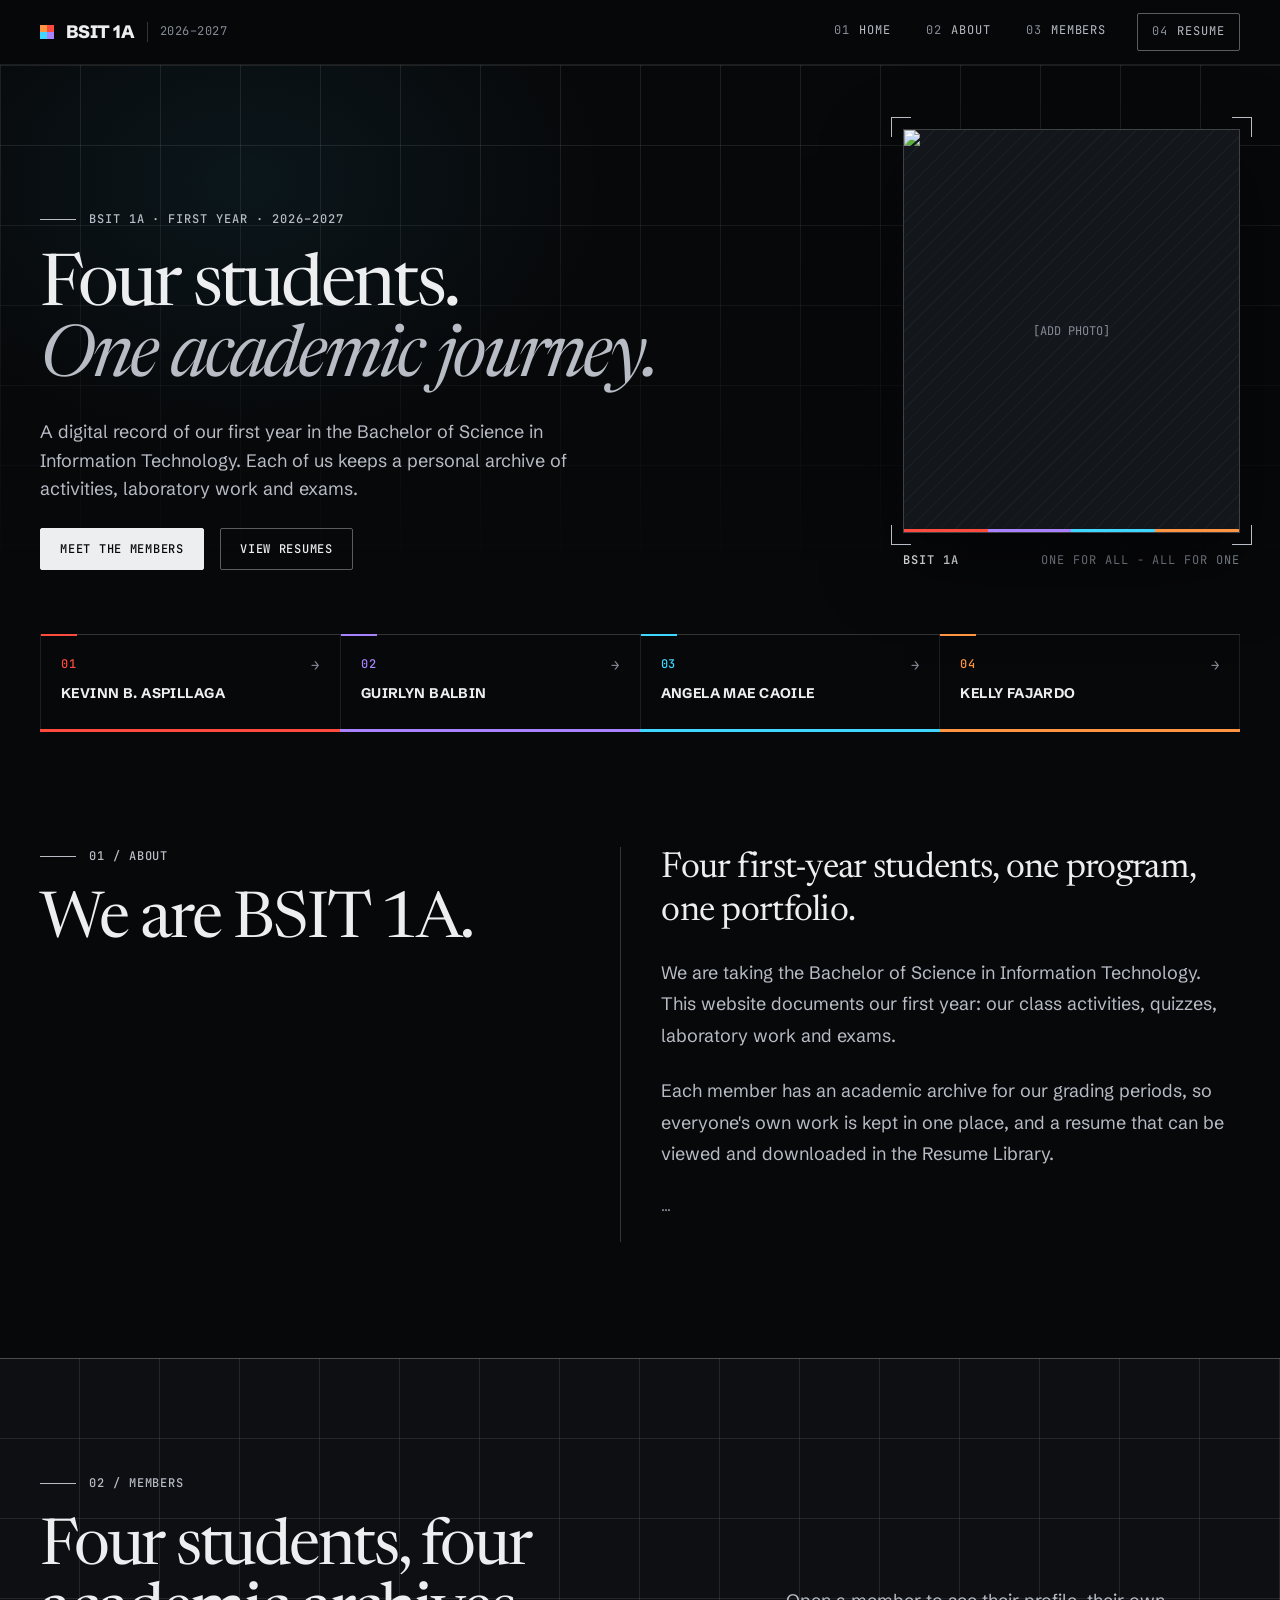
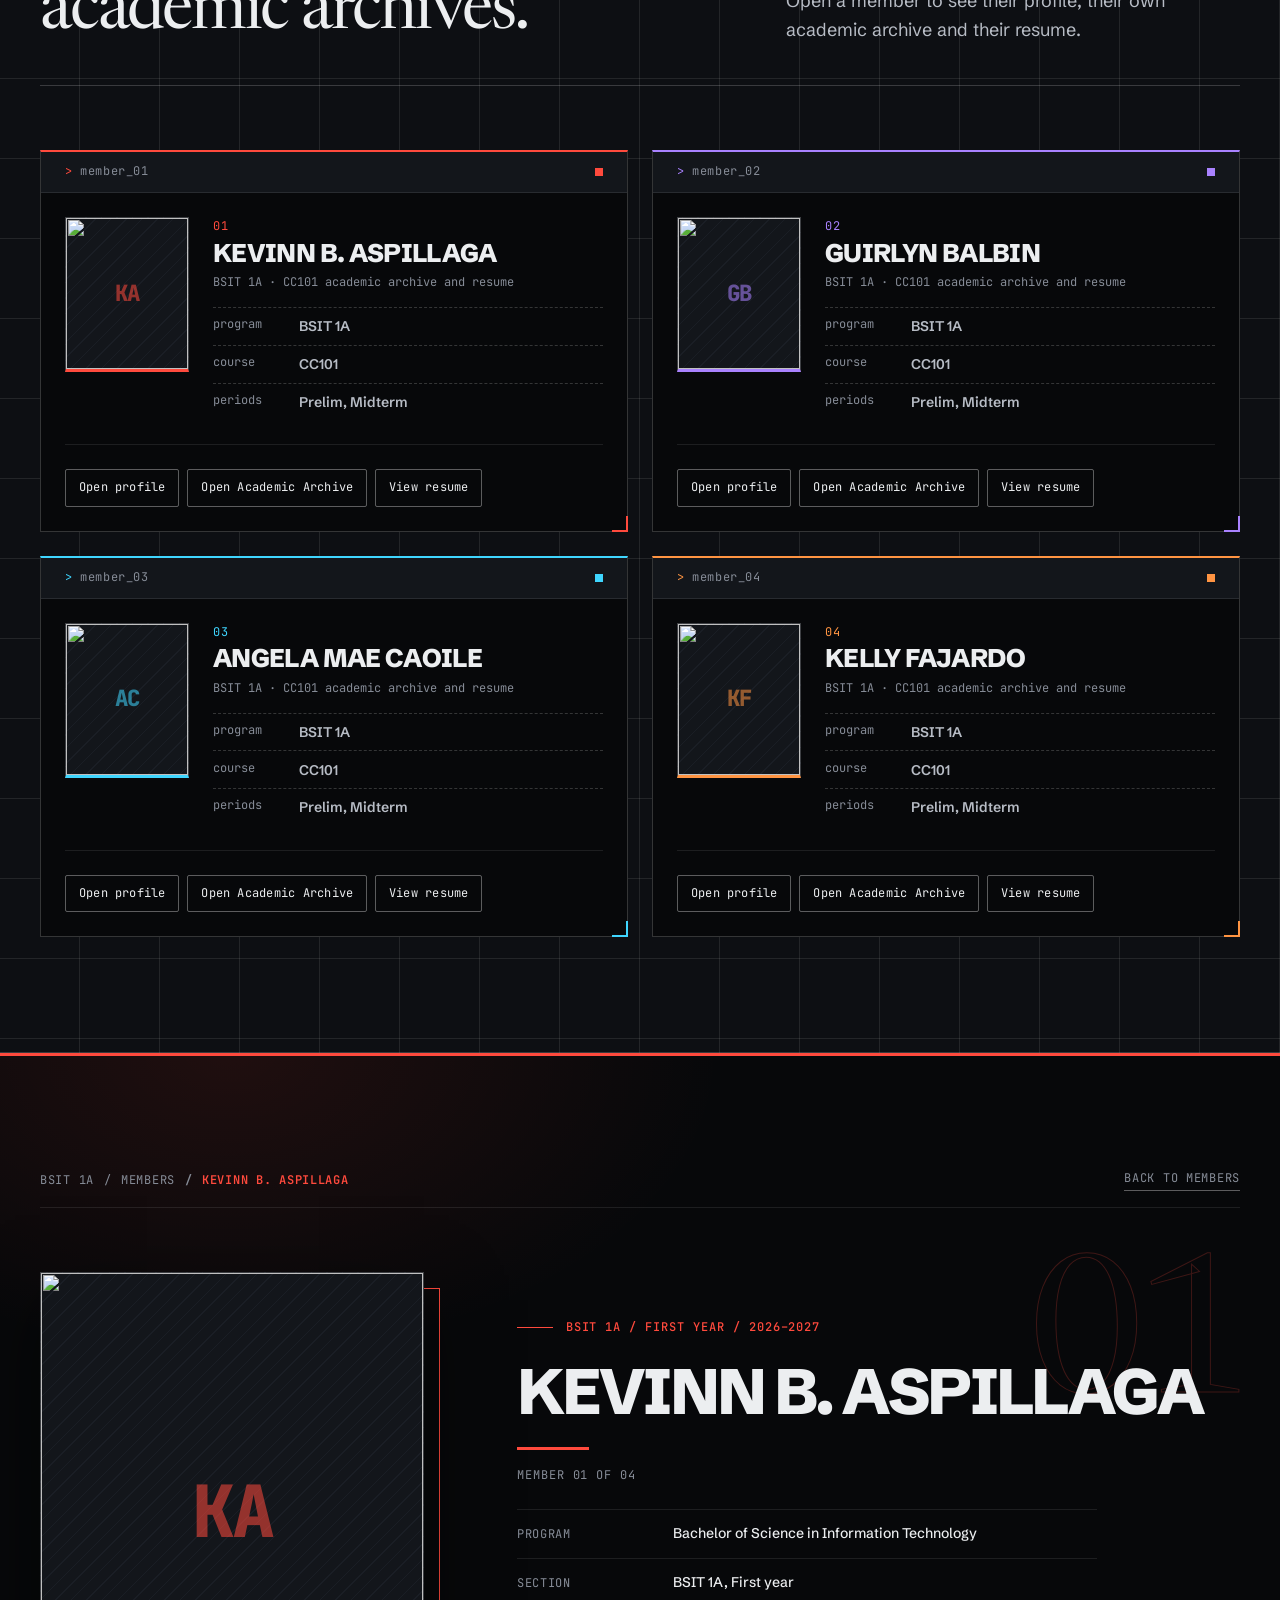
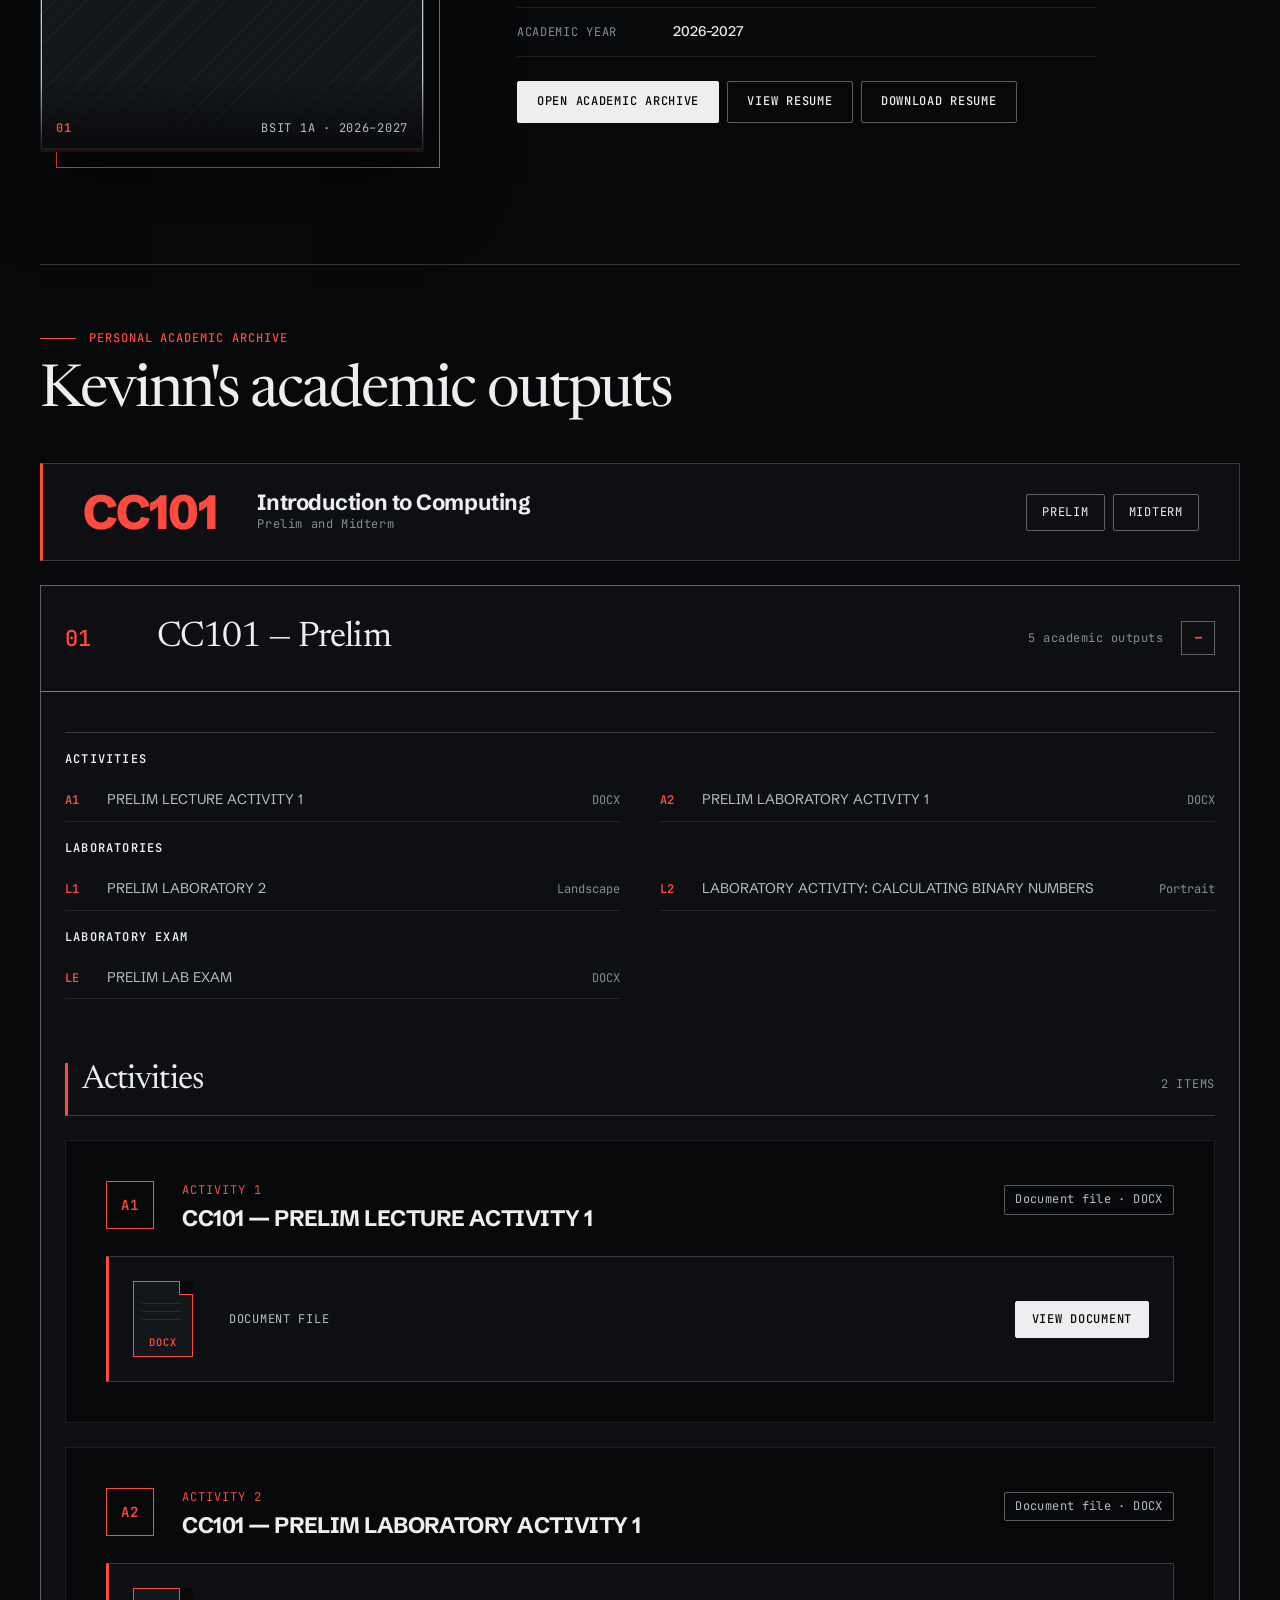
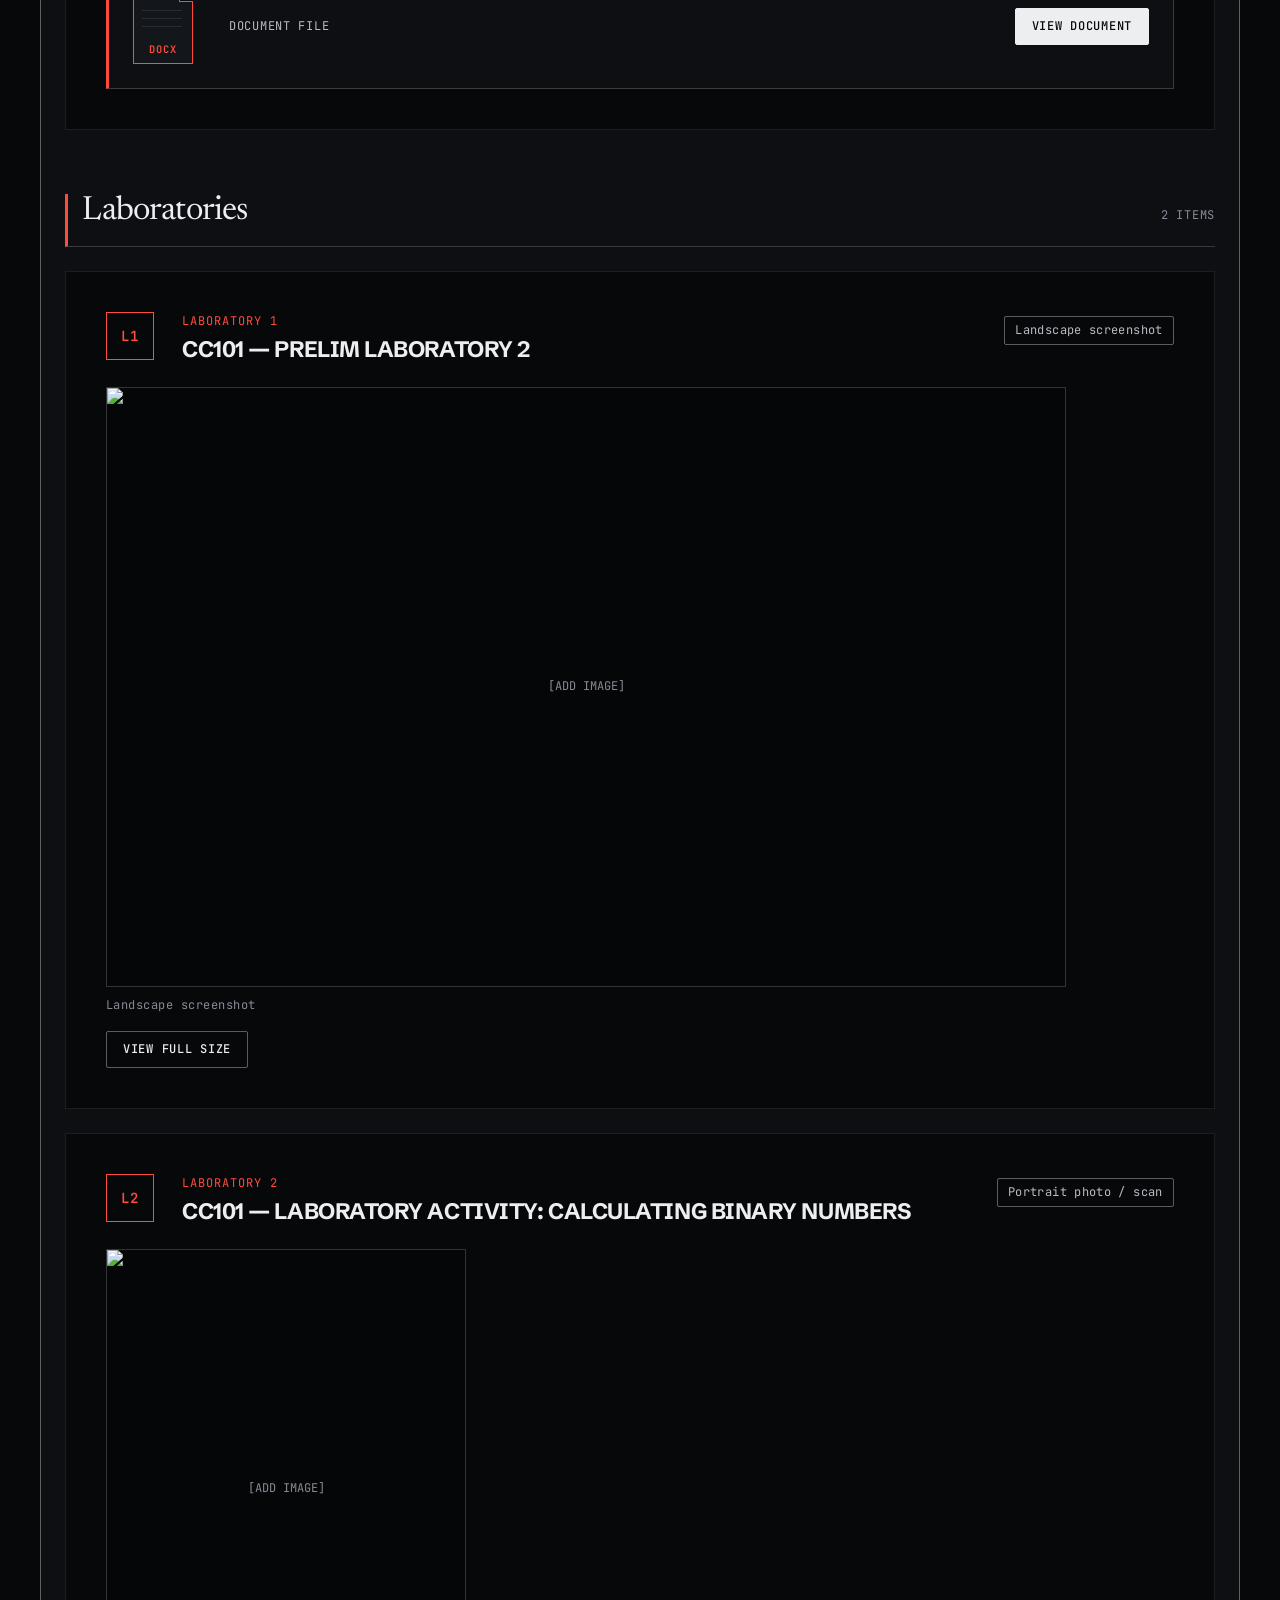
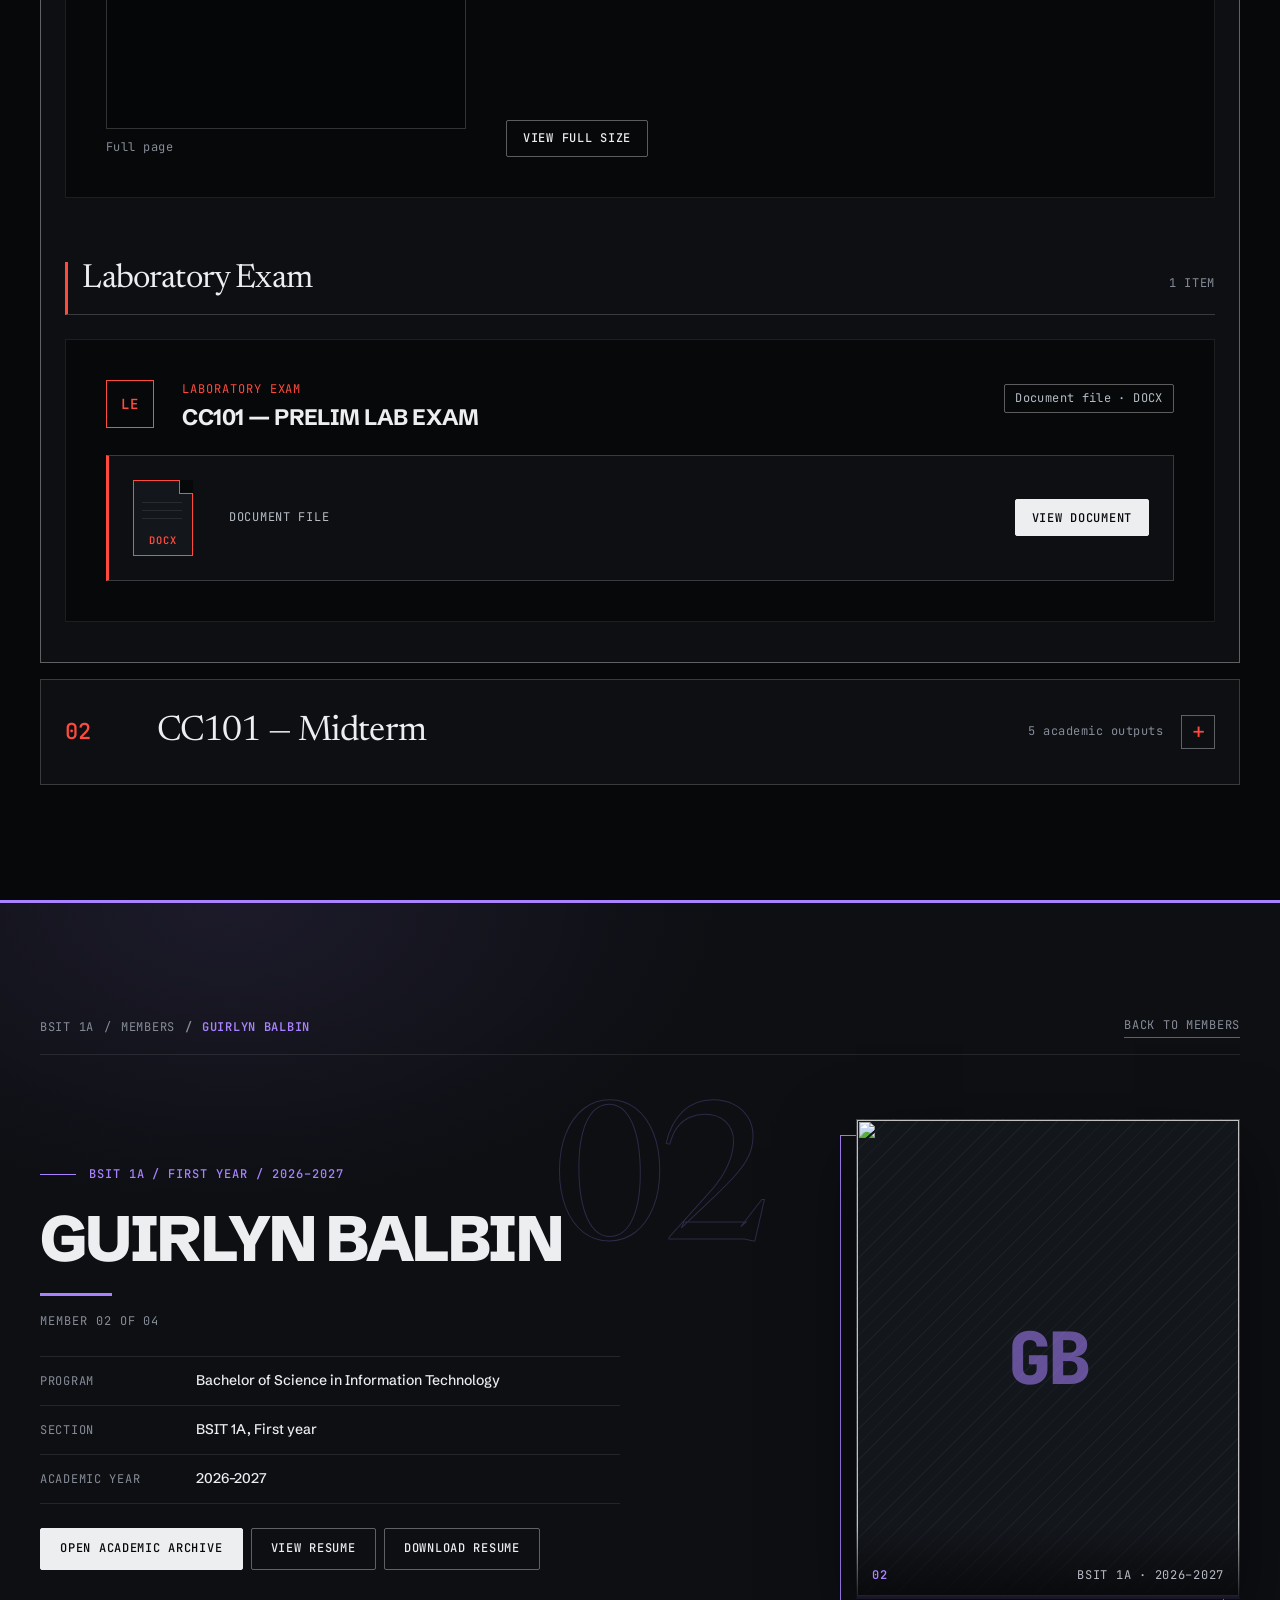
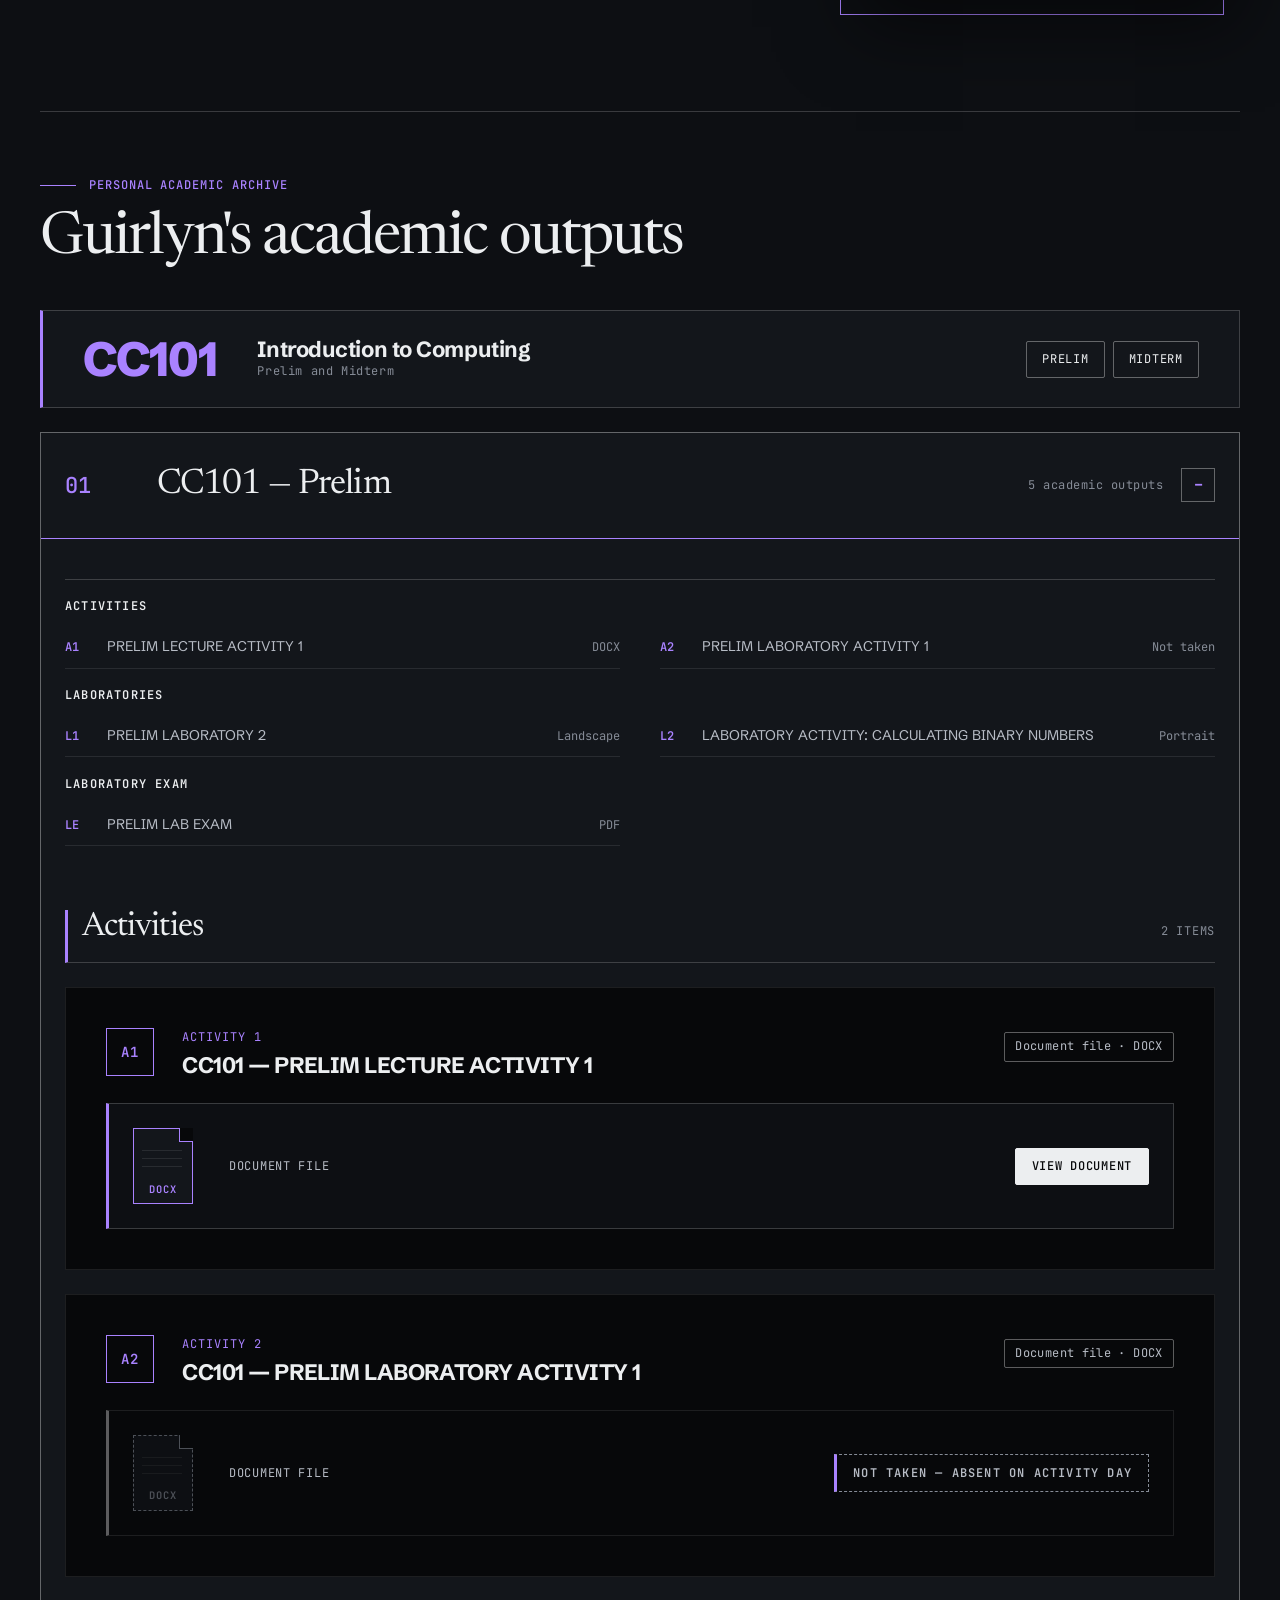
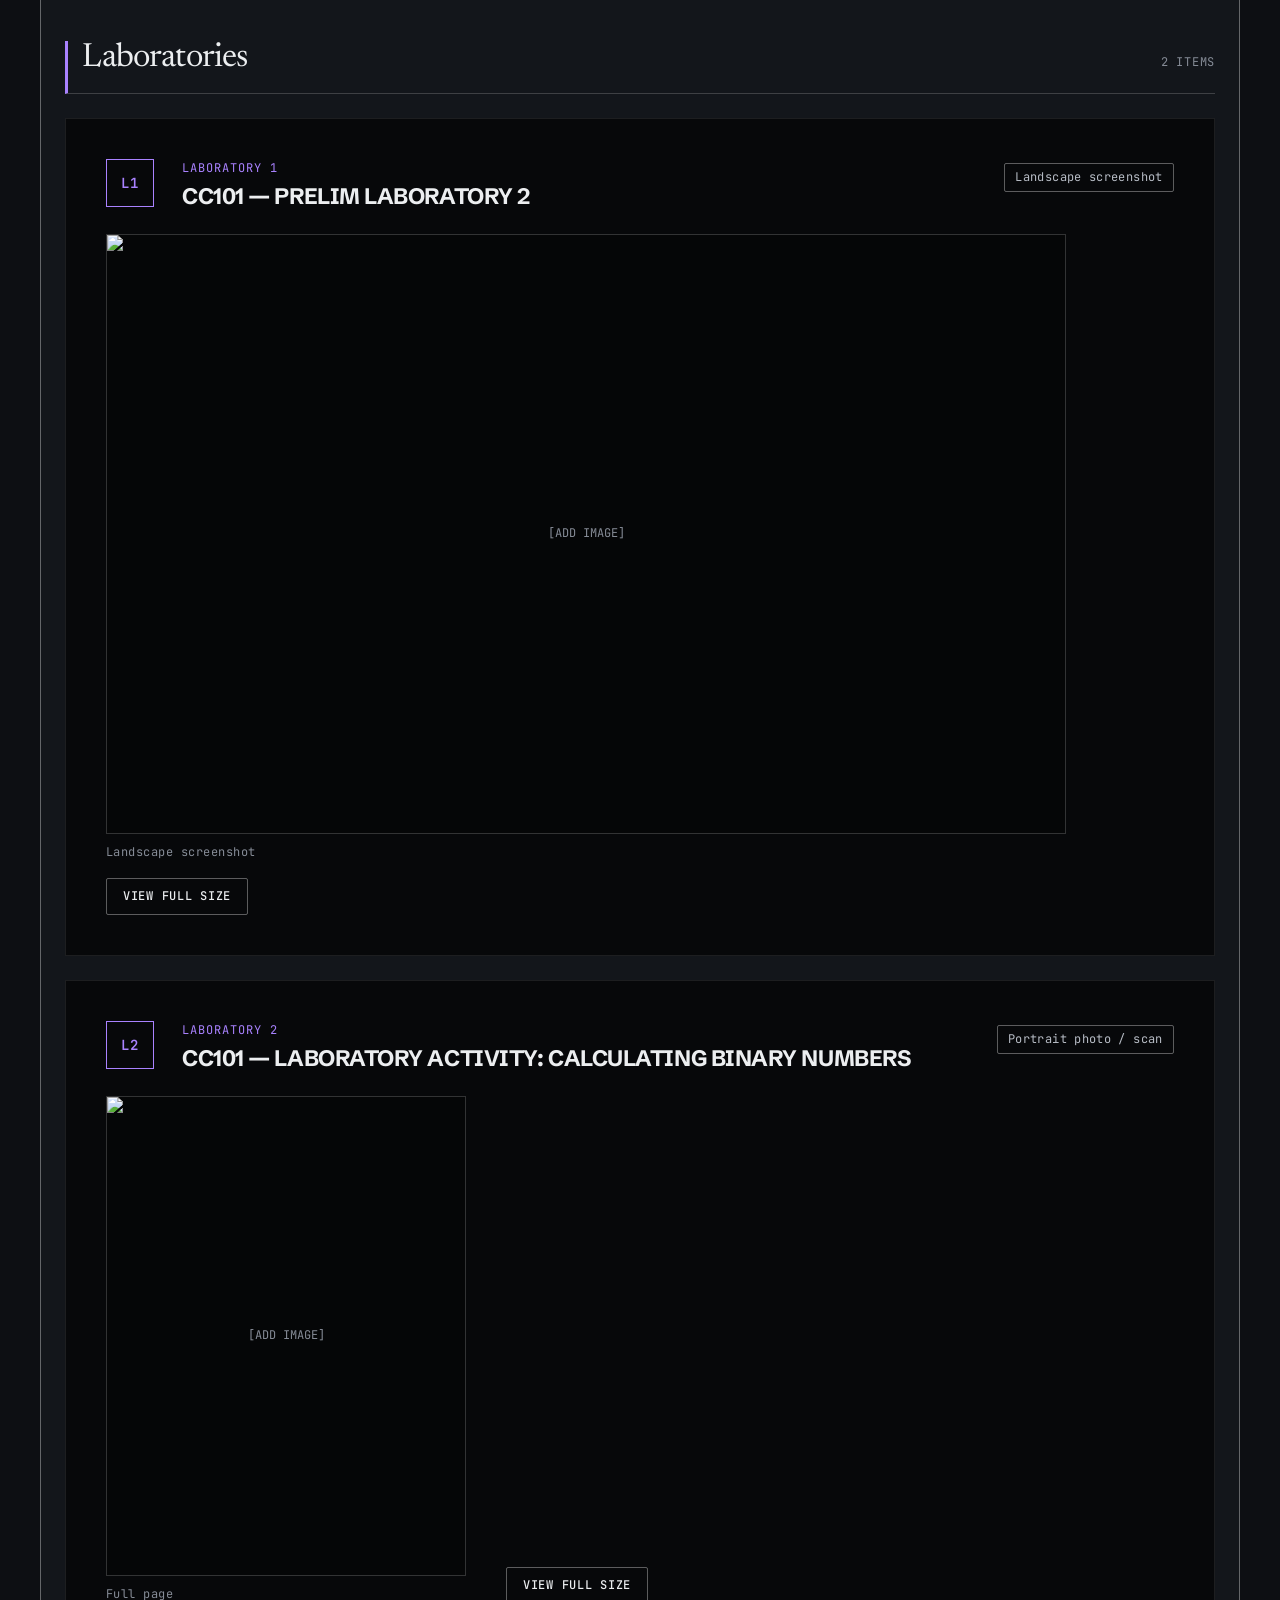
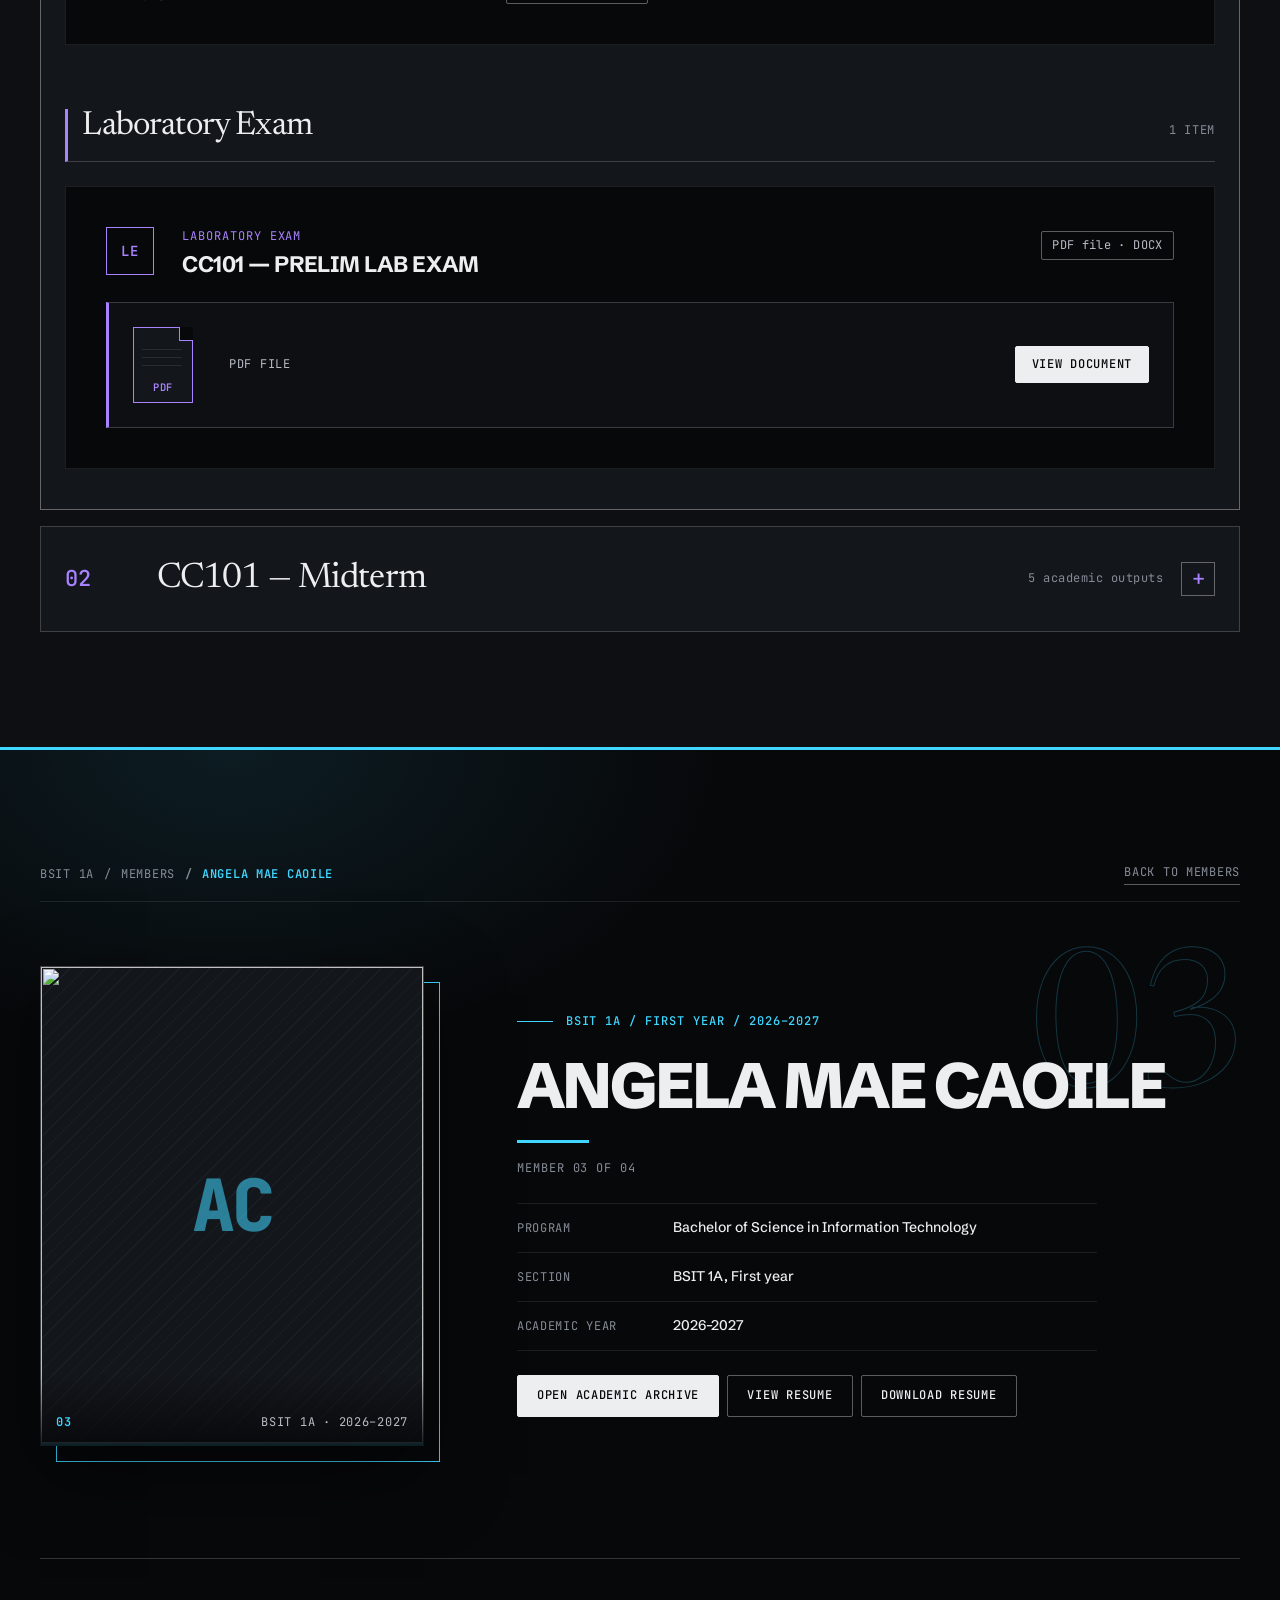
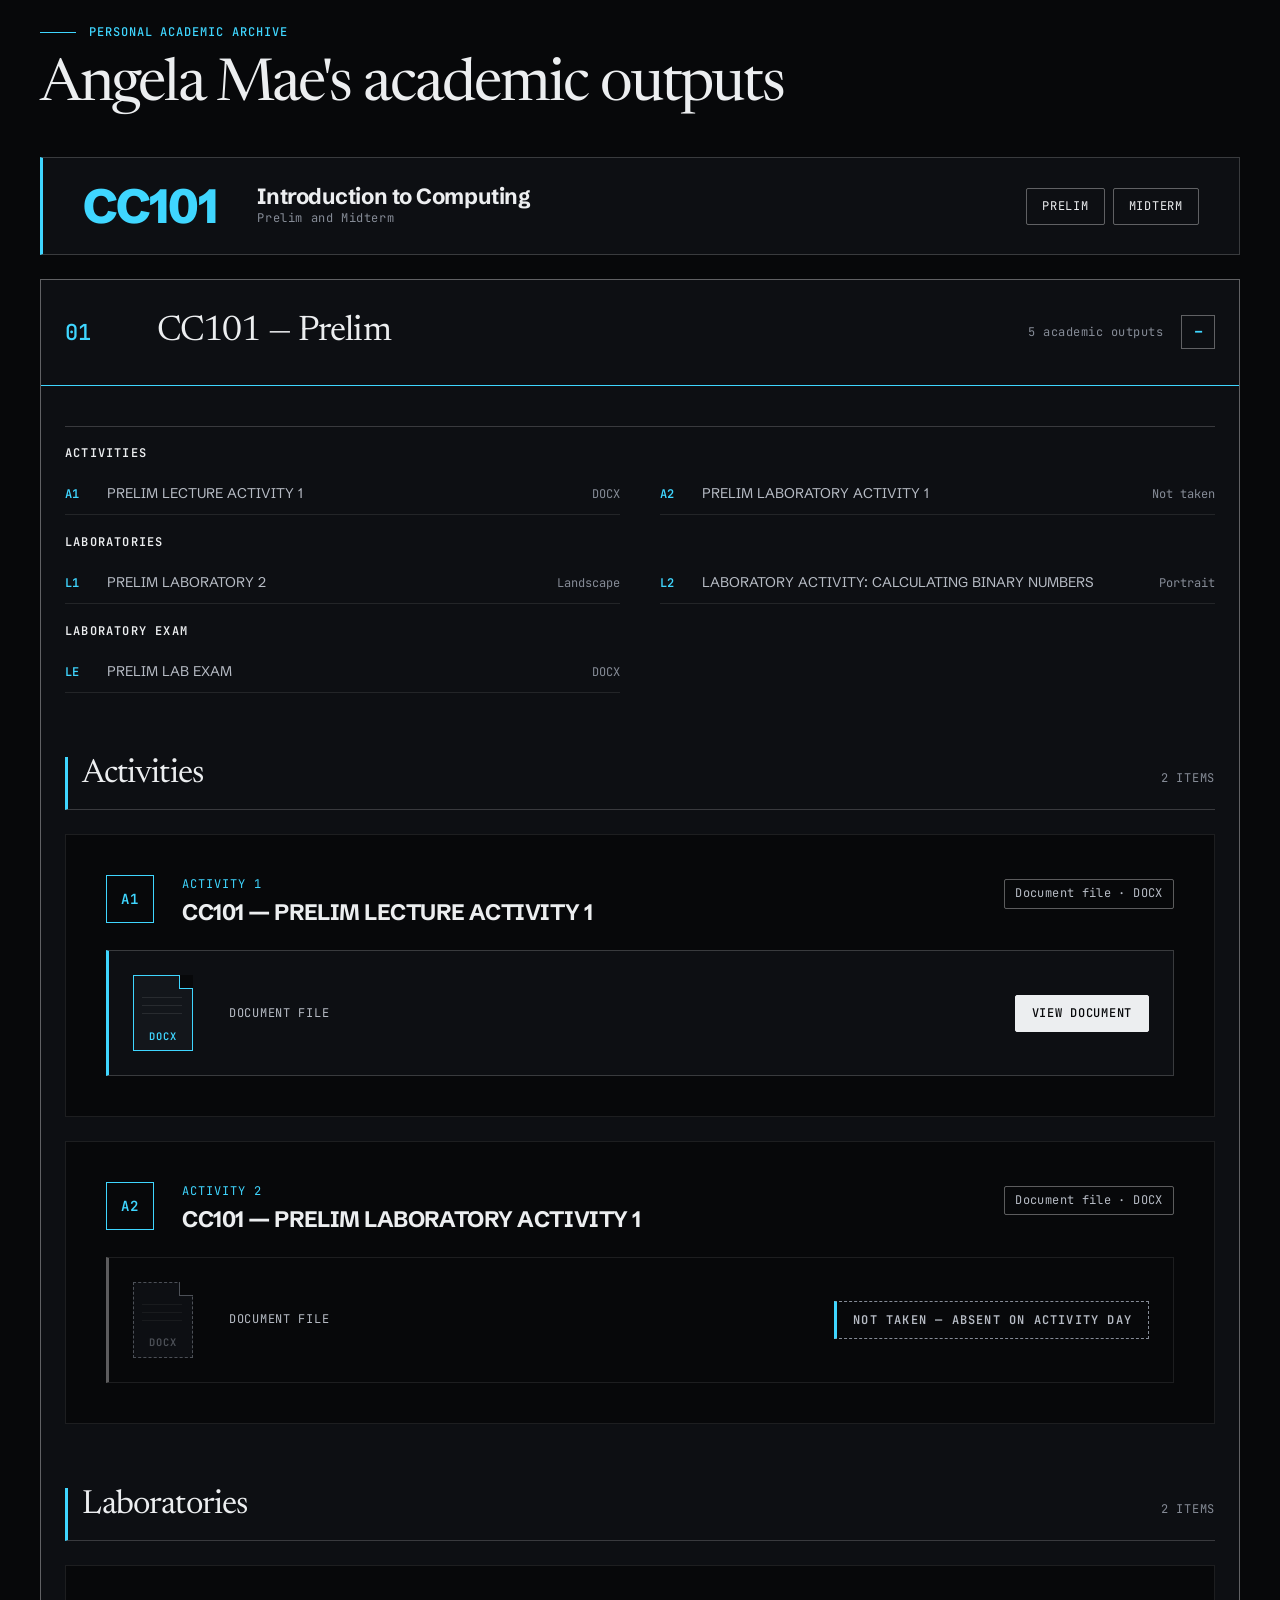
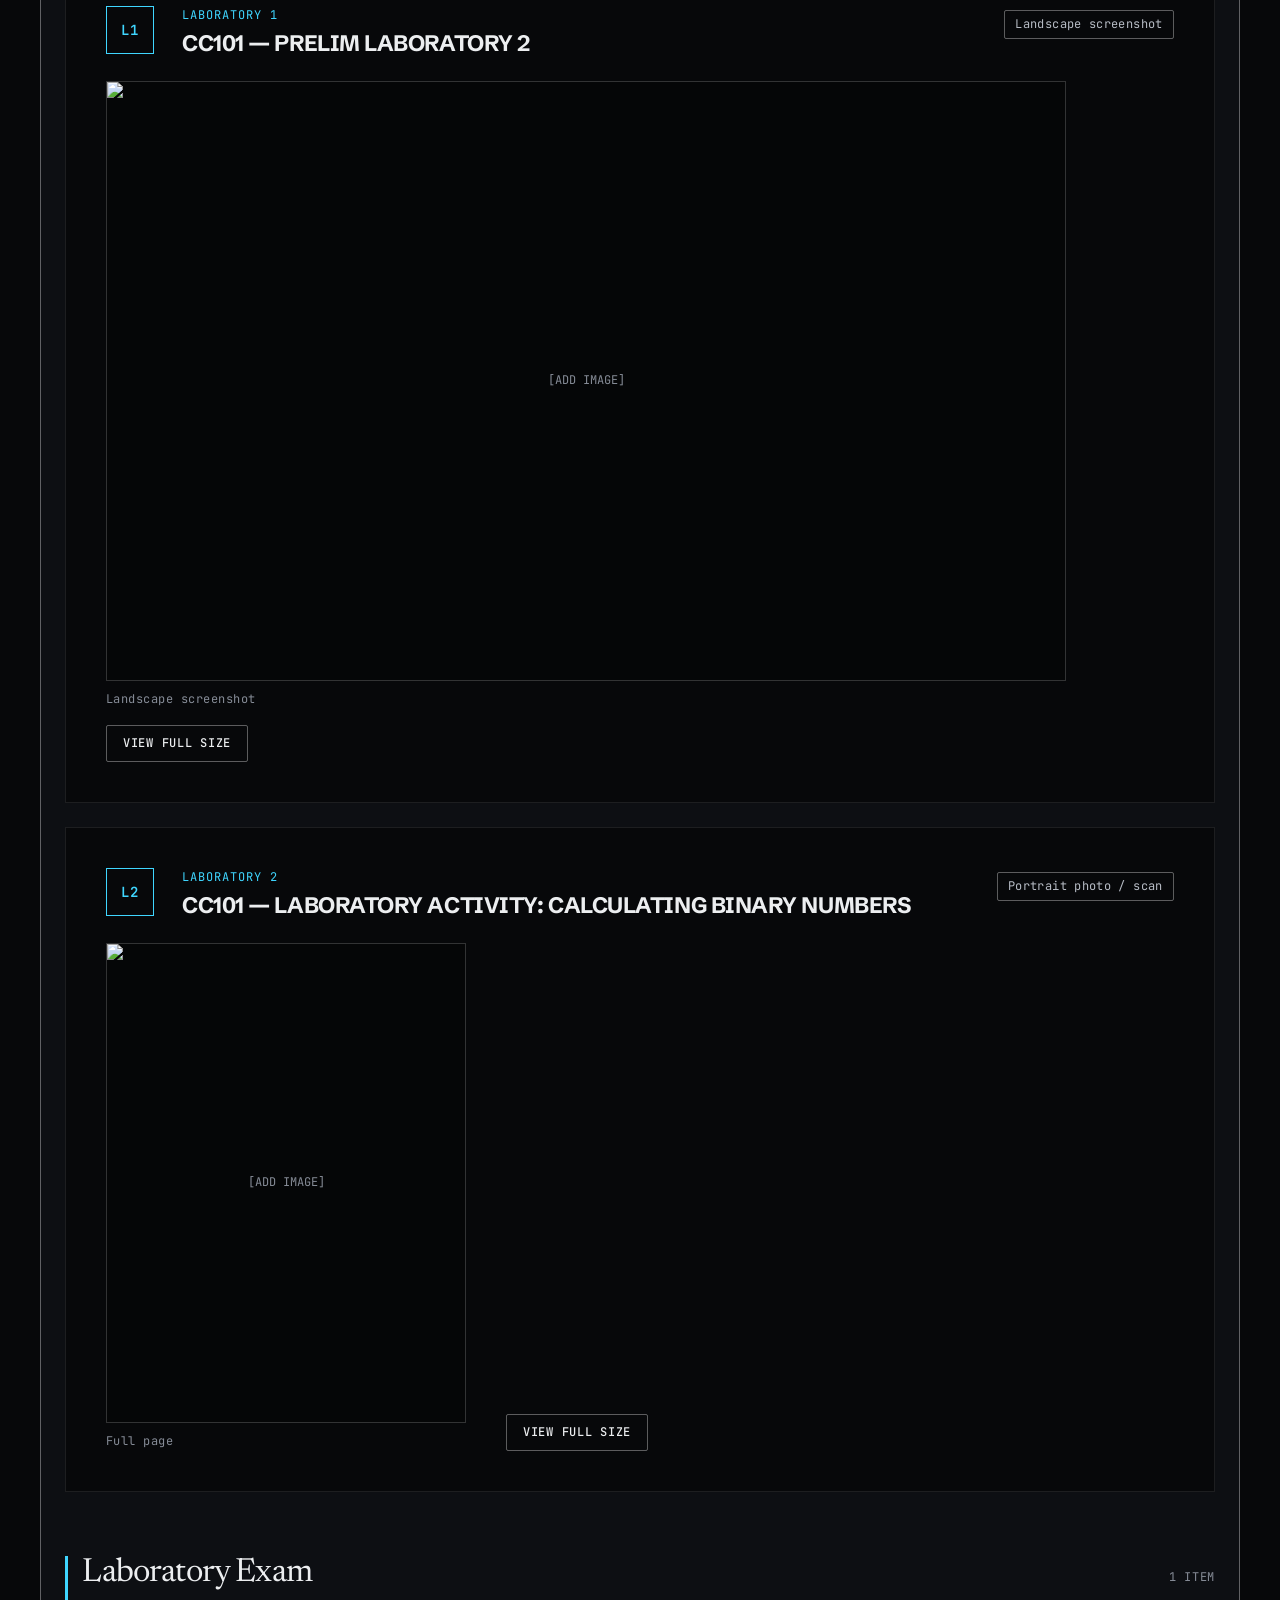
==== index.html @ cdccbab5 "Add files via upload" ====
<!DOCTYPE html>
<html lang="en">
<head>
    <meta charset="UTF-8">
    <meta name="viewport" content="width=device-width, initial-scale=1.0">

    <title>BSIT 1A Portfolio | First-Year Academic Archive</title>
    <meta name="description" content="BSIT 1A, 2026-2027: four first-year Bachelor of Science in Information Technology students, their resumes and their personal academic archives.">

    <link rel="preconnect" href="https://fonts.googleapis.com">
    <link rel="preconnect" href="https://fonts.gstatic.com" crossorigin>
    <link href="https://fonts.googleapis.com/css2?family=Newsreader:ital,opsz,wght@0,6..72,400;0,6..72,500;1,6..72,400&family=Schibsted+Grotesk:wght@400;500;600;700;800&family=JetBrains+Mono:wght@400;500;600&display=swap" rel="stylesheet">

    <link rel="stylesheet" href="style.css">
</head>

<body>

    <!-- =====================================================
         WELCOME SCREEN (CSS only)
         Types the greeting, then fades out by itself after a few seconds.
         "Enter portfolio" skips it. It is also skipped when the page is opened
         on a section link (for example #kevinn) and respects reduced motion
         (it then stays until "Enter portfolio" is used).
    ====================================================== -->
    <div class="welcome" role="region" aria-label="Welcome">
        <div class="welcome-bar" aria-hidden="true">
            <span>BSIT 1A</span>
            <span>2026&ndash;2027</span>
        </div>

        <div class="welcome-inner">
            <p class="welcome-path">bsit-1a / first-year / portfolio</p>
            <h2 class="welcome-title"><span class="typed">Welcome to our portfolio...</span></h2>
            <p class="welcome-sub">Four students. One academic journey.</p>

            <div class="welcome-load" aria-hidden="true">
                <span class="m-red"></span><span class="m-purple"></span><span class="m-cyan"></span><span class="m-orange"></span>
            </div>

            <ul class="welcome-members" aria-label="Team members">
                <li class="m-red">KEVINN B. ASPILLAGA</li>
                <li class="m-purple">GUIRLYN BALBIN</li>
                <li class="m-cyan">ANGELA MAE CAOILE</li>
                <li class="m-orange">KELLY FAJARDO</li>
            </ul>

            <a class="btn btn-solid welcome-enter" href="#home">Enter portfolio</a>
        </div>
    </div>

    <!--
        HOW THIS PAGE IS ORGANIZED
        Header navigation:  Home > About > Members > Resume
        Members:            directory (portraits), then one section per member
        Each member:        profile photo + information + resume actions + academic archive
        Academic archive:   CC101 > Prelim / Midterm / Finals > Activities, Quizzes, Laboratories, Laboratory Exam
        Resume Library:     one PDF per member (viewers use :target, no JavaScript)

        FILES
        Profile photos:     images/<member>/profile.jpg
        Team photo:         images/team.jpg
        Resume PDFs:        files/<member>/resume.pdf   (placeholders until you add them)
        Academic evidence:  images/<member>/<period>/<file>
        member = kevinn, guirlyn, angela, kelly
    -->

    <!-- =====================================================
         HEADER / NAVIGATION (CSS-only mobile menu)
         The thin four-color line under the header fills as the page scrolls.
    ====================================================== -->
    <header class="site-header">
        <nav class="navbar container" aria-label="Main navigation">

            <a href="#home" class="brand">
                <strong>BSIT 1A</strong>
                <span>2026&ndash;2027</span>
            </a>

            <ul class="nav-links">
                    <li><a href="#home">Home</a></li>
                    <li><a href="#about">About</a></li>
                    <li><a href="#members">Members</a></li>
                    <li><a href="#resume">Resume</a></li>
            </ul>

            <details class="mobile-menu">
                <summary>
                    <span class="menu-open">Menu</span>
                    <span class="menu-close">Close</span>
                </summary>
                <ul class="mobile-links">
                    <li><a href="#home">Home</a></li>
                    <li><a href="#about">About</a></li>
                    <li><a href="#members">Members</a></li>
                    <li><a href="#resume">Resume</a></li>
                </ul>
            </details>

        </nav>
    </header>


    <main>

        <!-- =====================================================
             HOME
        ====================================================== -->
        <section id="home" class="hero">
            <div class="container hero-grid">

                <div class="hero-text">
                    <p class="hero-label">BSIT 1A &middot; First year &middot; 2026&ndash;2027</p>

                    <h1><span>Four students.</span> <span>One academic journey.</span></h1>

                    <p class="hero-intro">
                        A digital record of our first year in the Bachelor of Science in
                        Information Technology. Each of us keeps a personal archive of
                        activities, laboratory work and exams.
                    </p>

                    <p class="hero-links">
                        <a class="btn btn-solid" href="#members">Meet the members</a>
                        <a class="btn btn-line" href="#resume">View resumes</a>
                    </p>
                </div>

                <figure class="hero-figure">
                    <div class="hero-frame">
                        <div class="frame frame-hero">
                            <img src="images/team.jpg" alt="BSIT 1A team photo: Kevinn, Guirlyn, Angela Mae and Kelly">
                        </div>
                    </div>
                    <figcaption>
                        <span>BSIT 1A</span>
                        <span class="todo">ONE FOR ALL - ALL FOR ONE</span>
                    </figcaption>
                </figure>

            </div>

            <div class="container hero-index">
                <ul class="hero-members" aria-label="Team members">
                    <li class="m-red"><a href="#kevinn"><span>01</span>KEVINN B. ASPILLAGA</a></li>
                    <li class="m-purple"><a href="#guirlyn"><span>02</span>GUIRLYN BALBIN</a></li>
                    <li class="m-cyan"><a href="#angela"><span>03</span>ANGELA MAE CAOILE</a></li>
                    <li class="m-orange"><a href="#kelly"><span>04</span>KELLY FAJARDO</a></li>
                </ul>
            </div>

            <div class="container">
                <div class="rule" aria-hidden="true">
                    <span class="r-red"></span><span class="r-purple"></span><span class="r-cyan"></span><span class="r-orange"></span>
                </div>
            </div>
        </section>


        <!-- =====================================================
             ABOUT
        ====================================================== -->
        <section id="about" class="section">
            <div class="container split">

                <header class="section-head">
                    <p class="section-label">01 / About</p>
                    <h2>We are BSIT 1A.</h2>
                </header>

                <div class="prose">
                    <p class="lead">
                        Four first-year students, one program, one portfolio.
                    </p>
                    <p>
                        We are taking the Bachelor of Science in Information Technology.
                        This website documents our first year: our class activities,
                        quizzes, laboratory work and exams.
                    </p>
                    <p>
                        Each member has an academic archive for our grading periods, so
                        everyone's own work is kept in one place, and a
                        resume that can be viewed and downloaded in the Resume Library.
                    </p>
                    <p class="todo">...</p>
                </div>

            </div>
        </section>


        <!-- =====================================================
             MEMBERS (directory)
        ====================================================== -->
        <section id="members" class="section section-surface">
            <div class="container">

                <header class="section-head section-head-wide">
                    <p class="section-label">02 / Members</p>
                    <h2>Four students, four academic archives.</h2>
                    <p>Open a member to see their profile, their own academic archive and their resume.</p>
                </header>

                <ul class="directory">

                    <li class="m-red">
                        <article class="directory-row">
                            <div class="dir-bar" aria-hidden="true">
                                <span class="dir-id">member_01</span>
                                <span class="dir-mark"></span>
                            </div>
                            <a class="directory-thumb" href="#kevinn" aria-label="Open Kevinn B. Aspillaga's profile">
                                <span class="frame portrait-frame thumb-frame" data-initials="KA" role="img" aria-label="Portrait of Kevinn B. Aspillaga"><img src="images/kevinn/profile.jpg" alt=""></span>
                            </a>
                            <div class="directory-main">
                                <p class="directory-no">01</p>
                                <h3 class="directory-name"><a href="#kevinn">KEVINN B. ASPILLAGA</a></h3>
                                <p class="directory-meta">BSIT 1A &middot; CC101 academic archive and resume</p>
                                <dl class="dir-specs">
                                    <div><dt>program</dt><dd>BSIT 1A</dd></div>
                                    <div><dt>course</dt><dd>CC101</dd></div>
                                    <div><dt>periods</dt><dd>Prelim, Midterm</dd></div>
                                </dl>
                            </div>
                            <p class="directory-actions">
                                <a href="#kevinn">Open profile</a>
                                <a href="#kevinn-archive">Open Academic Archive</a>
                                <a href="#view-resume-kevinn">View resume</a>
                            </p>
                        </article>
                    </li>
                    <li class="m-purple">
                        <article class="directory-row">
                            <div class="dir-bar" aria-hidden="true">
                                <span class="dir-id">member_02</span>
                                <span class="dir-mark"></span>
                            </div>
                            <a class="directory-thumb" href="#guirlyn" aria-label="Open Guirlyn Balbin's profile">
                                <span class="frame portrait-frame thumb-frame" data-initials="GB" role="img" aria-label="Portrait of Guirlyn Balbin"><img src="images/guirlyn/profile.jpg" alt=""></span>
                            </a>
                            <div class="directory-main">
                                <p class="directory-no">02</p>
                                <h3 class="directory-name"><a href="#guirlyn">GUIRLYN BALBIN</a></h3>
                                <p class="directory-meta">BSIT 1A &middot; CC101 academic archive and resume</p>
                                <dl class="dir-specs">
                                    <div><dt>program</dt><dd>BSIT 1A</dd></div>
                                    <div><dt>course</dt><dd>CC101</dd></div>
                                    <div><dt>periods</dt><dd>Prelim, Midterm</dd></div>
                                </dl>
                            </div>
                            <p class="directory-actions">
                                <a href="#guirlyn">Open profile</a>
                                <a href="#guirlyn-archive">Open Academic Archive</a>
                                <a href="#view-resume-guirlyn">View resume</a>
                            </p>
                        </article>
                    </li>
                    <li class="m-cyan">
                        <article class="directory-row">
                            <div class="dir-bar" aria-hidden="true">
                                <span class="dir-id">member_03</span>
                                <span class="dir-mark"></span>
                            </div>
                            <a class="directory-thumb" href="#angela" aria-label="Open Angela Mae Caoile's profile">
                                <span class="frame portrait-frame thumb-frame" data-initials="AC" role="img" aria-label="Portrait of Angela Mae Caoile"><img src="images/angela/profile.jpg" alt=""></span>
                            </a>
                            <div class="directory-main">
                                <p class="directory-no">03</p>
                                <h3 class="directory-name"><a href="#angela">ANGELA MAE CAOILE</a></h3>
                                <p class="directory-meta">BSIT 1A &middot; CC101 academic archive and resume</p>
                                <dl class="dir-specs">
                                    <div><dt>program</dt><dd>BSIT 1A</dd></div>
                                    <div><dt>course</dt><dd>CC101</dd></div>
                                    <div><dt>periods</dt><dd>Prelim, Midterm</dd></div>
                                </dl>
                            </div>
                            <p class="directory-actions">
                                <a href="#angela">Open profile</a>
                                <a href="#angela-archive">Open Academic Archive</a>
                                <a href="#view-resume-angela">View resume</a>
                            </p>
                        </article>
                    </li>
                    <li class="m-orange">
                        <article class="directory-row">
                            <div class="dir-bar" aria-hidden="true">
                                <span class="dir-id">member_04</span>
                                <span class="dir-mark"></span>
                            </div>
                            <a class="directory-thumb" href="#kelly" aria-label="Open Kelly Fajardo's profile">
                                <span class="frame portrait-frame thumb-frame" data-initials="KF" role="img" aria-label="Portrait of Kelly Fajardo"><img src="images/kelly/profile.jpg" alt=""></span>
                            </a>
                            <div class="directory-main">
                                <p class="directory-no">04</p>
                                <h3 class="directory-name"><a href="#kelly">KELLY FAJARDO</a></h3>
                                <p class="directory-meta">BSIT 1A &middot; CC101 academic archive and resume</p>
                                <dl class="dir-specs">
                                    <div><dt>program</dt><dd>BSIT 1A</dd></div>
                                    <div><dt>course</dt><dd>CC101</dd></div>
                                    <div><dt>periods</dt><dd>Prelim, Midterm</dd></div>
                                </dl>
                            </div>
                            <p class="directory-actions">
                                <a href="#kelly">Open profile</a>
                                <a href="#kelly-archive">Open Academic Archive</a>
                                <a href="#view-resume-kelly">View resume</a>
                            </p>
                        </article>
                    </li>
                </ul>

            </div>
        </section>


        <!-- =====================================================
             MEMBER SECTIONS (one per member, same structure)
        ====================================================== -->
        <div id="portfolios" class="portfolios">


        <!-- =====================================================
             MEMBER 01: KEVINN B. ASPILLAGA
        ====================================================== -->
        <section id="kevinn" class="portfolio m-red" aria-labelledby="kevinn-name">
            <div class="container">

                <nav class="crumbs" aria-label="Breadcrumb">
                    <ol>
                        <li><a href="#home">BSIT 1A</a></li>
                        <li><a href="#members">Members</a></li>
                        <li aria-current="page">Kevinn B. Aspillaga</li>
                    </ol>
                    <a class="crumbs-back" href="#members">Back to members</a>
                </nav>

                <div class="member-layout">

                    <!-- PROFILE PHOTO: images/kevinn/profile.jpg -->
                    <figure class="profile-portrait">
                        <div class="portrait-wrap">
                            <span class="frame portrait-frame" data-initials="KA" role="img" aria-label="Portrait of Kevinn B. Aspillaga">
                                <img src="images/kevinn/profile.jpg" alt="">
                            </span>
                        </div>
                        <figcaption>
                            <span class="portrait-no">01</span>
                            <span>BSIT 1A &middot; 2026&ndash;2027</span>
                        </figcaption>
                    </figure>

                    <div class="member-info">
                        <p class="portfolio-label">BSIT 1A / First year / 2026&ndash;2027</p>
                        <h3 id="kevinn-name">KEVINN B. ASPILLAGA</h3>
                        <p class="portfolio-kicker">Member 01 of 04</p>

                        <dl class="info-list">
                            <div><dt>Program</dt><dd>Bachelor of Science in Information Technology</dd></div>
                            <div><dt>Section</dt><dd>BSIT 1A, First year</dd></div>
                            <div><dt>Academic year</dt><dd>2026&ndash;2027</dd></div>
                        </dl>

                        <!-- Resume: files/kevinn/resume.pdf (placeholder until the PDF is added) -->
                        <p class="profile-actions">
                            <a class="btn btn-solid" href="#kevinn-archive">Open Academic Archive</a>
                            <a class="btn btn-line" href="#view-resume-kevinn">View Resume</a>
                            <a class="btn btn-line" href="files/kevinn/resume.pdf" download>Download Resume</a>
                        </p>
                    </div>

                </div>

                <!-- =============================================
                     ACADEMIC ARCHIVE: KEVINN B. ASPILLAGA
                     Member > CC101 > Grading period > Category > Academic output > Evidence
                     Each period: Activities > Quizzes > Laboratories > Laboratory Exam (always last)
                     Files: images/kevinn/prelim/ and images/kevinn/midterm/
                ============================================== -->
                <div class="archive academic-archive" id="kevinn-archive">
                    <header class="archive-head">
                        <p class="archive-label">Personal academic archive</p>
                        <h4>Kevinn's academic outputs</h4>
                    </header>

                    <div class="course-head">
                        <p class="course-code">CC101</p>
                        <div>
                            <h5 class="course-title">Introduction to Computing</h5>
                            <p class="course-note">Prelim and Midterm</p>
                        </div>
                        <nav class="course-jump" aria-label="CC101 periods">
                            <a href="#kevinn-cc101-prelim">Prelim</a>
                            <a href="#kevinn-cc101-midterm">Midterm</a>
                        </nav>
                    </div>

                    <details class="period-block academic-period" id="kevinn-cc101-prelim" open>
                        <summary>
                            <span class="period-no">01</span>
                            <span class="period-name">CC101 &mdash; Prelim</span>
                            <span class="period-sub">5 academic outputs</span>
                        </summary>

                        <div class="period-content">

                            <ol class="period-index" aria-label="Contents of CC101 Prelim">
                                <li class="index-group">Activities</li>
                                <li><a href="#kevinn-cc101-prelim-lecture-activity-1"><span>A1</span>PRELIM LECTURE ACTIVITY 1<em>DOCX</em></a></li>
                                <li><a href="#kevinn-cc101-prelim-laboratory-activity-1"><span>A2</span>PRELIM LABORATORY ACTIVITY 1<em>DOCX</em></a></li>
                                <li class="index-group">Laboratories</li>
                                <li><a href="#kevinn-cc101-prelim-laboratory-2"><span>L1</span>PRELIM LABORATORY 2<em>Landscape</em></a></li>
                                <li><a href="#kevinn-cc101-binary-numbers"><span>L2</span>LABORATORY ACTIVITY: CALCULATING BINARY NUMBERS<em>Portrait</em></a></li>
                                <li class="index-group">Laboratory Exam</li>
                                <li><a href="#kevinn-cc101-prelim-lab-exam"><span>LE</span>PRELIM LAB EXAM<em>DOCX</em></a></li>
                            </ol>

                            <!-- CATEGORY: ACTIVITIES. Numbering restarts in every category. The Laboratory Exam category stays last. -->
                            <div class="academic-category" id="kevinn-cc101-prelim-activity">
                                <header class="academic-category-head">
                                    <h5>Activities</h5>
                                    <p>2 items</p>
                                </header>
                                <ol class="academic-items">
                                    <!-- ACTIVITY 1: CC101 — PRELIM LECTURE ACTIVITY 1 (copy this whole <li> to add another item to this category) -->
                                    <li>
                                        <article class="academic-item academic-item--document" id="kevinn-cc101-prelim-lecture-activity-1">
                                        <header class="academic-item-head">
                                            <p class="item-no">A1</p>
                                            <div>
                                                <p class="item-type">Activity 1</p>
                                                <h6>CC101 — PRELIM LECTURE ACTIVITY 1</h6>
                                            </div>
                                            <p class="academic-meta"><span class="meta-format">Document file · DOCX</span></p>
                                        </header>
                                        <!-- Replace the file name in href with your real file in images/kevinn/prelim/ -->
                                        <div class="academic-document">
                                            <div class="doc-icon" aria-hidden="true"><span>DOCX</span></div>
                                            <div class="doc-info">
                                                <p class="doc-kind">Document file</p>
                                            </div>
                                            <p class="academic-action">
                                                <a class="btn btn-solid" href="images/kevinn/prelim/prelim-lecture-activity-1.docx" target="_blank" rel="noopener">View document</a>
                                            </p>
                                        </div>
                                        </article>
                                    </li>
                                    <!-- ACTIVITY 2: CC101 — PRELIM LABORATORY ACTIVITY 1 (copy this whole <li> to add another item to this category) -->
                                    <li>
                                        <article class="academic-item academic-item--document" id="kevinn-cc101-prelim-laboratory-activity-1">
                                        <header class="academic-item-head">
                                            <p class="item-no">A2</p>
                                            <div>
                                                <p class="item-type">Activity 2</p>
                                                <h6>CC101 — PRELIM LABORATORY ACTIVITY 1</h6>
                                            </div>
                                            <p class="academic-meta"><span class="meta-format">Document file · DOCX</span></p>
                                        </header>
                                        <!-- Replace the file name in href with your real file in images/kevinn/prelim/ -->
                                        <div class="academic-document">
                                            <div class="doc-icon" aria-hidden="true"><span>DOCX</span></div>
                                            <div class="doc-info">
                                                <p class="doc-kind">Document file</p>
                                            </div>
                                            <p class="academic-action">
                                                <a class="btn btn-solid" href="images/kevinn/prelim/prelim-laboratory-activity-1.docx" target="_blank" rel="noopener">View document</a>
                                            </p>
                                        </div>
                                        </article>
                                    </li>
                                </ol>
                            </div>

                            <!-- CATEGORY: LABORATORIES. Numbering restarts in every category. The Laboratory Exam category stays last. -->
                            <div class="academic-category" id="kevinn-cc101-prelim-laboratory">
                                <header class="academic-category-head">
                                    <h5>Laboratories</h5>
                                    <p>2 items</p>
                                </header>
                                <ol class="academic-items">
                                    <!-- LABORATORY 1: CC101 — PRELIM LABORATORY 2 (copy this whole <li> to add another item to this category) -->
                                    <li>
                                        <article class="academic-item academic-item--landscape" id="kevinn-cc101-prelim-laboratory-2">
                                        <header class="academic-item-head">
                                            <p class="item-no">L1</p>
                                            <div>
                                                <p class="item-type">Laboratory 1</p>
                                                <h6>CC101 — PRELIM LABORATORY 2</h6>
                                            </div>
                                            <p class="academic-meta"><span class="meta-format">Landscape screenshot</span></p>
                                        </header>
                                        <div class="academic-media academic-media--landscape">
                                            <figure class="media-figure">
                                                <a class="media-link" href="#view-kevinn-cc101-prelim-laboratory-2-1" aria-label="View landscape screenshot full size">
                                                    <span class="frame media-frame is-landscape">
                                                        <img src="images/kevinn/prelim/prelim-laboratory-2.jpg" alt="Screenshot of CC101 prelim laboratory 2" loading="lazy">
                                                    </span>
                                                </a>
                                                <figcaption>Landscape screenshot</figcaption>
                                                <div class="lightbox" id="view-kevinn-cc101-prelim-laboratory-2-1" role="dialog" aria-label="Landscape screenshot, full size">
                                                    <a class="lightbox-backdrop" href="#kevinn-cc101-prelim-laboratory-2" aria-label="Close full size view"></a>
                                                    <img src="images/kevinn/prelim/prelim-laboratory-2.jpg" alt="Screenshot of CC101 prelim laboratory 2" loading="lazy">
                                                    <a class="lightbox-close" href="#kevinn-cc101-prelim-laboratory-2">Close</a>
                                                </div>
                                            </figure>
                                        </div>
                                        <div class="academic-foot">
                                            <p class="academic-action"><a class="btn btn-line" href="#view-kevinn-cc101-prelim-laboratory-2-1">View full size</a></p>
                                        </div>
                                        </article>
                                    </li>
                                    <!-- LABORATORY 2: CC101 — LABORATORY ACTIVITY: CALCULATING BINARY NUMBERS (copy this whole <li> to add another item to this category) -->
                                    <li>
                                        <article class="academic-item academic-item--portrait" id="kevinn-cc101-binary-numbers">
                                        <header class="academic-item-head">
                                            <p class="item-no">L2</p>
                                            <div>
                                                <p class="item-type">Laboratory 2</p>
                                                <h6>CC101 — LABORATORY ACTIVITY: CALCULATING BINARY NUMBERS</h6>
                                            </div>
                                            <p class="academic-meta"><span class="meta-format">Portrait photo / scan</span></p>
                                        </header>
                                        <div class="academic-body">
                                            <div class="academic-media academic-media--portrait">
                                            <figure class="media-figure">
                                                <a class="media-link" href="#view-kevinn-cc101-binary-numbers-1" aria-label="View full page full size">
                                                    <span class="frame media-frame is-portrait">
                                                        <img src="images/kevinn/prelim/binary-numbers.jpg" alt="Written answers for the CC101 laboratory activity on calculating binary numbers" loading="lazy">
                                                    </span>
                                                </a>
                                                <figcaption>Full page</figcaption>
                                                <div class="lightbox" id="view-kevinn-cc101-binary-numbers-1" role="dialog" aria-label="Full page, full size">
                                                    <a class="lightbox-backdrop" href="#kevinn-cc101-binary-numbers" aria-label="Close full size view"></a>
                                                    <img src="images/kevinn/prelim/binary-numbers.jpg" alt="Written answers for the CC101 laboratory activity on calculating binary numbers" loading="lazy">
                                                    <a class="lightbox-close" href="#kevinn-cc101-binary-numbers">Close</a>
                                                </div>
                                            </figure>
                                            </div>
                                            <p class="academic-action"><a class="btn btn-line" href="#view-kevinn-cc101-binary-numbers-1">View full size</a></p>
                                        </div>
                                        </article>
                                    </li>
                                </ol>
                            </div>

                            <!-- CATEGORY: LABORATORY EXAM. Numbering restarts in every category. The Laboratory Exam category stays last. -->
                            <div class="academic-category" id="kevinn-cc101-prelim-exam">
                                <header class="academic-category-head">
                                    <h5>Laboratory Exam</h5>
                                    <p>1 item</p>
                                </header>
                                <ol class="academic-items">
                                    <!-- LABORATORY EXAM: CC101 — PRELIM LAB EXAM (copy this whole <li> to add another item to this category) -->
                                    <li>
                                        <article class="academic-item academic-item--document" id="kevinn-cc101-prelim-lab-exam">
                                        <header class="academic-item-head">
                                            <p class="item-no">LE</p>
                                            <div>
                                                <p class="item-type">Laboratory Exam</p>
                                                <h6>CC101 — PRELIM LAB EXAM</h6>
                                            </div>
                                            <p class="academic-meta"><span class="meta-format">Document file · DOCX</span></p>
                                        </header>
                                        <!-- Replace the file name in href with your real file in images/kevinn/prelim/ -->
                                        <div class="academic-document">
                                            <div class="doc-icon" aria-hidden="true"><span>DOCX</span></div>
                                            <div class="doc-info">
                                                <p class="doc-kind">Document file</p>
                                            </div>
                                            <p class="academic-action">
                                                <a class="btn btn-solid" href="images/kevinn/prelim/prelim-lab-exam.docx" target="_blank" rel="noopener">View document</a>
                                            </p>
                                        </div>
                                        </article>
                                    </li>
                                </ol>
                            </div>

                        </div>
                    </details>
                    <details class="period-block academic-period" id="kevinn-cc101-midterm">
                        <summary>
                            <span class="period-no">02</span>
                            <span class="period-name">CC101 &mdash; Midterm</span>
                            <span class="period-sub">5 academic outputs</span>
                        </summary>

                        <div class="period-content">

                            <ol class="period-index" aria-label="Contents of CC101 Midterm">
                                <li class="index-group">Activities</li>
                                <li><a href="#kevinn-cc101-keyboard-drawing"><span>A1</span>MIDTERM LABORATORY ACTIVITY 1: KEYBOARD DRAWING<em>Landscape</em></a></li>
                                <li class="index-group">Quizzes</li>
                                <li><a href="#kevinn-cc101-midterm-quiz-1-written"><span>Q1</span>MIDTERM QUIZ #1: WRITTEN ANSWERS<em>Portrait</em></a></li>
                                <li><a href="#kevinn-cc101-midterm-quiz-2"><span>Q2</span>MIDTERM QUIZ #2<em>Landscape</em></a></li>
                                <li class="index-group">Laboratories</li>
                                <li><a href="#kevinn-cc101-midterm-laboratory-3"><span>L1</span>MIDTERM LABORATORY 3<em>Landscape</em></a></li>
                                <li class="index-group">Laboratory Exam</li>
                                <li><a href="#kevinn-cc101-midterm-lab-exam"><span>LE</span>MIDTERM LABORATORY EXAM<em>3 images</em></a></li>
                            </ol>

                            <!-- CATEGORY: ACTIVITIES. Numbering restarts in every category. The Laboratory Exam category stays last. -->
                            <div class="academic-category" id="kevinn-cc101-midterm-activity">
                                <header class="academic-category-head">
                                    <h5>Activities</h5>
                                    <p>1 item</p>
                                </header>
                                <ol class="academic-items">
                                    <!-- ACTIVITY 1: CC101 — MIDTERM LABORATORY ACTIVITY 1: KEYBOARD DRAWING (copy this whole <li> to add another item to this category) -->
                                    <li>
                                        <article class="academic-item academic-item--landscape academic-item--featured" id="kevinn-cc101-keyboard-drawing">
                                        <header class="academic-item-head">
                                            <p class="item-no">A1</p>
                                            <div>
                                                <p class="item-type">Activity 1</p>
                                                <h6>CC101 — MIDTERM LABORATORY ACTIVITY 1: KEYBOARD DRAWING</h6>
                                            </div>
                                            <p class="academic-meta"><span class="meta-format">Landscape screenshot</span></p>
                                        </header>
                                        <div class="academic-media academic-media--landscape">
                                            <figure class="media-figure">
                                                <a class="media-link" href="#view-kevinn-cc101-keyboard-drawing-1" aria-label="View landscape screenshot full size">
                                                    <span class="frame media-frame is-landscape">
                                                        <img src="images/kevinn/midterm/keyboard-drawing.jpg" alt="Keyboard drawing for CC101 midterm laboratory activity 1" loading="lazy">
                                                    </span>
                                                </a>
                                                <figcaption>Landscape screenshot</figcaption>
                                                <div class="lightbox" id="view-kevinn-cc101-keyboard-drawing-1" role="dialog" aria-label="Landscape screenshot, full size">
                                                    <a class="lightbox-backdrop" href="#kevinn-cc101-keyboard-drawing" aria-label="Close full size view"></a>
                                                    <img src="images/kevinn/midterm/keyboard-drawing.jpg" alt="Keyboard drawing for CC101 midterm laboratory activity 1" loading="lazy">
                                                    <a class="lightbox-close" href="#kevinn-cc101-keyboard-drawing">Close</a>
                                                </div>
                                            </figure>
                                        </div>
                                        <div class="academic-foot">
                                            <p class="academic-action"><a class="btn btn-line" href="#view-kevinn-cc101-keyboard-drawing-1">View full size</a></p>
                                        </div>
                                        </article>
                                    </li>
                                </ol>
                            </div>

                            <!-- CATEGORY: QUIZZES. Numbering restarts in every category. The Laboratory Exam category stays last. -->
                            <div class="academic-category" id="kevinn-cc101-midterm-quiz">
                                <header class="academic-category-head">
                                    <h5>Quizzes</h5>
                                    <p>2 items</p>
                                </header>
                                <ol class="academic-items">
                                    <!-- QUIZ #1: CC101 — MIDTERM QUIZ #1: WRITTEN ANSWERS (copy this whole <li> to add another item to this category) -->
                                    <li>
                                        <article class="academic-item academic-item--portrait" id="kevinn-cc101-midterm-quiz-1-written">
                                        <header class="academic-item-head">
                                            <p class="item-no">Q1</p>
                                            <div>
                                                <p class="item-type">Quiz #1</p>
                                                <h6>CC101 — MIDTERM QUIZ #1: WRITTEN ANSWERS</h6>
                                            </div>
                                            <p class="academic-meta"><span class="meta-format">Portrait photo / scan</span></p>
                                        </header>
                                        <div class="academic-body">
                                            <div class="academic-media academic-media--portrait">
                                            <figure class="media-figure">
                                                <a class="media-link" href="#view-kevinn-cc101-midterm-quiz-1-written-1" aria-label="View full page full size">
                                                    <span class="frame media-frame is-portrait">
                                                        <img src="images/kevinn/midterm/midterm-quiz-1-written.jpg" alt="Photo of written answers for CC101 midterm quiz 1" loading="lazy">
                                                    </span>
                                                </a>
                                                <figcaption>Full page</figcaption>
                                                <div class="lightbox" id="view-kevinn-cc101-midterm-quiz-1-written-1" role="dialog" aria-label="Full page, full size">
                                                    <a class="lightbox-backdrop" href="#kevinn-cc101-midterm-quiz-1-written" aria-label="Close full size view"></a>
                                                    <img src="images/kevinn/midterm/midterm-quiz-1-written.jpg" alt="Photo of written answers for CC101 midterm quiz 1" loading="lazy">
                                                    <a class="lightbox-close" href="#kevinn-cc101-midterm-quiz-1-written">Close</a>
                                                </div>
                                            </figure>
                                            </div>
                                            <p class="academic-action"><a class="btn btn-line" href="#view-kevinn-cc101-midterm-quiz-1-written-1">View full size</a></p>
                                        </div>
                                        </article>
                                    </li>
                                    <!-- QUIZ #2: CC101 — MIDTERM QUIZ #2 (copy this whole <li> to add another item to this category) -->
                                    <li>
                                        <article class="academic-item academic-item--landscape" id="kevinn-cc101-midterm-quiz-2">
                                        <header class="academic-item-head">
                                            <p class="item-no">Q2</p>
                                            <div>
                                                <p class="item-type">Quiz #2</p>
                                                <h6>CC101 — MIDTERM QUIZ #2</h6>
                                            </div>
                                            <p class="academic-meta"><span class="meta-format">Landscape screenshot</span></p>
                                        </header>
                                        <div class="academic-media academic-media--landscape">
                                            <figure class="media-figure">
                                                <a class="media-link" href="#view-kevinn-cc101-midterm-quiz-2-1" aria-label="View landscape screenshot full size">
                                                    <span class="frame media-frame is-landscape">
                                                        <img src="images/kevinn/midterm/midterm-quiz-2.png" alt="Screenshot of CC101 midterm quiz 2" loading="lazy">
                                                    </span>
                                                </a>
                                                <figcaption>Landscape screenshot</figcaption>
                                                <div class="lightbox" id="view-kevinn-cc101-midterm-quiz-2-1" role="dialog" aria-label="Landscape screenshot, full size">
                                                    <a class="lightbox-backdrop" href="#kevinn-cc101-midterm-quiz-2" aria-label="Close full size view"></a>
                                                    <img src="images/kevinn/midterm/midterm-quiz-2.png" alt="Screenshot of CC101 midterm quiz 2" loading="lazy">
                                                    <a class="lightbox-close" href="#kevinn-cc101-midterm-quiz-2">Close</a>
                                                </div>
                                            </figure>
                                        </div>
                                        <div class="academic-foot">
                                            <p class="academic-action"><a class="btn btn-line" href="#view-kevinn-cc101-midterm-quiz-2-1">View full size</a></p>
                                        </div>
                                        </article>
                                    </li>
                                </ol>
                            </div>

                            <!-- CATEGORY: LABORATORIES. Numbering restarts in every category. The Laboratory Exam category stays last. -->
                            <div class="academic-category" id="kevinn-cc101-midterm-laboratory">
                                <header class="academic-category-head">
                                    <h5>Laboratories</h5>
                                    <p>1 item</p>
                                </header>
                                <ol class="academic-items">
                                    <!-- LABORATORY 1: CC101 — MIDTERM LABORATORY 3 (copy this whole <li> to add another item to this category) -->
                                    <li>
                                        <article class="academic-item academic-item--landscape" id="kevinn-cc101-midterm-laboratory-3">
                                        <header class="academic-item-head">
                                            <p class="item-no">L1</p>
                                            <div>
                                                <p class="item-type">Laboratory 1</p>
                                                <h6>CC101 — MIDTERM LABORATORY 3</h6>
                                            </div>
                                            <p class="academic-meta"><span class="meta-format">Landscape screenshot</span></p>
                                        </header>
                                        <div class="academic-media academic-media--landscape">
                                            <figure class="media-figure">
                                                <a class="media-link" href="#view-kevinn-cc101-midterm-laboratory-3-1" aria-label="View landscape screenshot full size">
                                                    <span class="frame media-frame is-landscape">
                                                        <img src="images/kevinn/midterm/midterm-laboratory-3.png" alt="Screenshot of CC101 midterm laboratory 3" loading="lazy">
                                                    </span>
                                                </a>
                                                <figcaption>Landscape screenshot</figcaption>
                                                <div class="lightbox" id="view-kevinn-cc101-midterm-laboratory-3-1" role="dialog" aria-label="Landscape screenshot, full size">
                                                    <a class="lightbox-backdrop" href="#kevinn-cc101-midterm-laboratory-3" aria-label="Close full size view"></a>
                                                    <img src="images/kevinn/midterm/midterm-laboratory-3.png" alt="Screenshot of CC101 midterm laboratory 3" loading="lazy">
                                                    <a class="lightbox-close" href="#kevinn-cc101-midterm-laboratory-3">Close</a>
                                                </div>
                                            </figure>
                                        </div>
                                        <div class="academic-foot">
                                            <p class="academic-action"><a class="btn btn-line" href="#view-kevinn-cc101-midterm-laboratory-3-1">View full size</a></p>
                                        </div>
                                        </article>
                                    </li>
                                </ol>
                            </div>

                            <!-- CATEGORY: LABORATORY EXAM. Numbering restarts in every category. The Laboratory Exam category stays last. -->
                            <div class="academic-category" id="kevinn-cc101-midterm-exam">
                                <header class="academic-category-head">
                                    <h5>Laboratory Exam</h5>
                                    <p>1 item</p>
                                </header>
                                <ol class="academic-items">
                                    <!-- LABORATORY EXAM: CC101 — MIDTERM LABORATORY EXAM (copy this whole <li> to add another item to this category) -->
                                    <li>
                                        <article class="academic-item academic-item--set" id="kevinn-cc101-midterm-lab-exam">
                                        <header class="academic-item-head">
                                            <p class="item-no">LE</p>
                                            <div>
                                                <p class="item-type">Laboratory Exam</p>
                                                <h6>CC101 — MIDTERM LABORATORY EXAM</h6>
                                            </div>
                                            <p class="academic-meta"><span class="meta-format">Landscape · 3 screenshots</span></p>
                                        </header>
                                        <div class="academic-media academic-media--set">
                                            <figure class="media-figure">
                                                <a class="media-link" href="#view-kevinn-cc101-midterm-lab-exam-1" aria-label="View screenshot 01 full size">
                                                    <span class="frame media-frame is-landscape">
                                                        <img src="images/kevinn/midterm/midterm-lab-exam-01.png" alt="Kevinn's CC101 midterm laboratory exam, screenshot 1" loading="lazy">
                                                    </span>
                                                </a>
                                                <figcaption>Screenshot 01</figcaption>
                                                <div class="lightbox" id="view-kevinn-cc101-midterm-lab-exam-1" role="dialog" aria-label="Screenshot 01, full size">
                                                    <a class="lightbox-backdrop" href="#kevinn-cc101-midterm-lab-exam" aria-label="Close full size view"></a>
                                                    <img src="images/kevinn/midterm/midterm-lab-exam-01.png" alt="Kevinn's CC101 midterm laboratory exam, screenshot 1" loading="lazy">
                                                    <a class="lightbox-close" href="#kevinn-cc101-midterm-lab-exam">Close</a>
                                                </div>
                                            </figure>
                                            <figure class="media-figure">
                                                <a class="media-link" href="#view-kevinn-cc101-midterm-lab-exam-2" aria-label="View screenshot 02 full size">
                                                    <span class="frame media-frame is-landscape">
                                                        <img src="images/kevinn/midterm/midterm-lab-exam-02.png" alt="Kevinn's CC101 midterm laboratory exam, screenshot 2" loading="lazy">
                                                    </span>
                                                </a>
                                                <figcaption>Screenshot 02</figcaption>
                                                <div class="lightbox" id="view-kevinn-cc101-midterm-lab-exam-2" role="dialog" aria-label="Screenshot 02, full size">
                                                    <a class="lightbox-backdrop" href="#kevinn-cc101-midterm-lab-exam" aria-label="Close full size view"></a>
                                                    <img src="images/kevinn/midterm/midterm-lab-exam-02.png" alt="Kevinn's CC101 midterm laboratory exam, screenshot 2" loading="lazy">
                                                    <a class="lightbox-close" href="#kevinn-cc101-midterm-lab-exam">Close</a>
                                                </div>
                                            </figure>
                                            <figure class="media-figure">
                                                <a class="media-link" href="#view-kevinn-cc101-midterm-lab-exam-3" aria-label="View screenshot 03 full size">
                                                    <span class="frame media-frame is-landscape">
                                                        <img src="images/kevinn/midterm/midterm-lab-exam-03.png" alt="Kevinn's CC101 midterm laboratory exam, screenshot 3" loading="lazy">
                                                    </span>
                                                </a>
                                                <figcaption>Screenshot 03</figcaption>
                                                <div class="lightbox" id="view-kevinn-cc101-midterm-lab-exam-3" role="dialog" aria-label="Screenshot 03, full size">
                                                    <a class="lightbox-backdrop" href="#kevinn-cc101-midterm-lab-exam" aria-label="Close full size view"></a>
                                                    <img src="images/kevinn/midterm/midterm-lab-exam-03.png" alt="Kevinn's CC101 midterm laboratory exam, screenshot 3" loading="lazy">
                                                    <a class="lightbox-close" href="#kevinn-cc101-midterm-lab-exam">Close</a>
                                                </div>
                                            </figure>
                                        </div>
                                        </article>
                                    </li>
                                </ol>
                            </div>

                        </div>
                    </details>
                </div>

            </div>
        </section>

        <!-- =====================================================
             MEMBER 02: GUIRLYN BALBIN
        ====================================================== -->
        <section id="guirlyn" class="portfolio m-purple" aria-labelledby="guirlyn-name">
            <div class="container">

                <nav class="crumbs" aria-label="Breadcrumb">
                    <ol>
                        <li><a href="#home">BSIT 1A</a></li>
                        <li><a href="#members">Members</a></li>
                        <li aria-current="page">Guirlyn Balbin</li>
                    </ol>
                    <a class="crumbs-back" href="#members">Back to members</a>
                </nav>

                <div class="member-layout is-flipped">

                    <!-- PROFILE PHOTO: images/guirlyn/profile.jpg -->
                    <figure class="profile-portrait">
                        <div class="portrait-wrap">
                            <span class="frame portrait-frame" data-initials="GB" role="img" aria-label="Portrait of Guirlyn Balbin">
                                <img src="images/guirlyn/profile.jpg" alt="">
                            </span>
                        </div>
                        <figcaption>
                            <span class="portrait-no">02</span>
                            <span>BSIT 1A &middot; 2026&ndash;2027</span>
                        </figcaption>
                    </figure>

                    <div class="member-info">
                        <p class="portfolio-label">BSIT 1A / First year / 2026&ndash;2027</p>
                        <h3 id="guirlyn-name">GUIRLYN BALBIN</h3>
                        <p class="portfolio-kicker">Member 02 of 04</p>

                        <dl class="info-list">
                            <div><dt>Program</dt><dd>Bachelor of Science in Information Technology</dd></div>
                            <div><dt>Section</dt><dd>BSIT 1A, First year</dd></div>
                            <div><dt>Academic year</dt><dd>2026&ndash;2027</dd></div>
                        </dl>

                        <!-- Resume: files/guirlyn/resume.pdf (placeholder until the PDF is added) -->
                        <p class="profile-actions">
                            <a class="btn btn-solid" href="#guirlyn-archive">Open Academic Archive</a>
                            <a class="btn btn-line" href="#view-resume-guirlyn">View Resume</a>
                            <a class="btn btn-line" href="files/guirlyn/resume.pdf" download>Download Resume</a>
                        </p>
                    </div>

                </div>

                <!-- =============================================
                     ACADEMIC ARCHIVE: GUIRLYN BALBIN
                     Member > CC101 > Grading period > Category > Academic output > Evidence
                     Each period: Activities > Quizzes > Laboratories > Laboratory Exam (always last)
                     Files: images/guirlyn/prelim/ and images/guirlyn/midterm/
                ============================================== -->
                <div class="archive academic-archive" id="guirlyn-archive">
                    <header class="archive-head">
                        <p class="archive-label">Personal academic archive</p>
                        <h4>Guirlyn's academic outputs</h4>
                    </header>

                    <div class="course-head">
                        <p class="course-code">CC101</p>
                        <div>
                            <h5 class="course-title">Introduction to Computing</h5>
                            <p class="course-note">Prelim and Midterm</p>
                        </div>
                        <nav class="course-jump" aria-label="CC101 periods">
                            <a href="#guirlyn-cc101-prelim">Prelim</a>
                            <a href="#guirlyn-cc101-midterm">Midterm</a>
                        </nav>
                    </div>

                    <details class="period-block academic-period" id="guirlyn-cc101-prelim" open>
                        <summary>
                            <span class="period-no">01</span>
                            <span class="period-name">CC101 &mdash; Prelim</span>
                            <span class="period-sub">5 academic outputs</span>
                        </summary>

                        <div class="period-content">

                            <ol class="period-index" aria-label="Contents of CC101 Prelim">
                                <li class="index-group">Activities</li>
                                <li><a href="#guirlyn-cc101-prelim-lecture-activity-1"><span>A1</span>PRELIM LECTURE ACTIVITY 1<em>DOCX</em></a></li>
                                <li><a href="#guirlyn-cc101-prelim-laboratory-activity-1"><span>A2</span>PRELIM LABORATORY ACTIVITY 1<em>Not taken</em></a></li>
                                <li class="index-group">Laboratories</li>
                                <li><a href="#guirlyn-cc101-prelim-laboratory-2"><span>L1</span>PRELIM LABORATORY 2<em>Landscape</em></a></li>
                                <li><a href="#guirlyn-cc101-binary-numbers"><span>L2</span>LABORATORY ACTIVITY: CALCULATING BINARY NUMBERS<em>Portrait</em></a></li>
                                <li class="index-group">Laboratory Exam</li>
                                <li><a href="#guirlyn-cc101-prelim-lab-exam"><span>LE</span>PRELIM LAB EXAM<em>PDF</em></a></li>
                            </ol>

                            <!-- CATEGORY: ACTIVITIES. Numbering restarts in every category. The Laboratory Exam category stays last. -->
                            <div class="academic-category" id="guirlyn-cc101-prelim-activity">
                                <header class="academic-category-head">
                                    <h5>Activities</h5>
                                    <p>2 items</p>
                                </header>
                                <ol class="academic-items">
                                    <!-- ACTIVITY 1: CC101 — PRELIM LECTURE ACTIVITY 1 (copy this whole <li> to add another item to this category) -->
                                    <li>
                                        <article class="academic-item academic-item--document" id="guirlyn-cc101-prelim-lecture-activity-1">
                                        <header class="academic-item-head">
                                            <p class="item-no">A1</p>
                                            <div>
                                                <p class="item-type">Activity 1</p>
                                                <h6>CC101 — PRELIM LECTURE ACTIVITY 1</h6>
                                            </div>
                                            <p class="academic-meta"><span class="meta-format">Document file · DOCX</span></p>
                                        </header>
                                        <!-- Replace the file name in href with your real file in images/guirlyn/prelim/ -->
                                        <div class="academic-document">
                                            <div class="doc-icon" aria-hidden="true"><span>DOCX</span></div>
                                            <div class="doc-info">
                                                <p class="doc-kind">Document file</p>
                                            </div>
                                            <p class="academic-action">
                                                <a class="btn btn-solid" href="images/guirlyn/prelim/prelim-lecture-activity-1.docx" target="_blank" rel="noopener">View document</a>
                                            </p>
                                        </div>
                                        </article>
                                    </li>
                                    <!-- ACTIVITY 2: CC101 — PRELIM LABORATORY ACTIVITY 1 (copy this whole <li> to add another item to this category) -->
                                    <li>
                                        <article class="academic-item academic-item--document" id="guirlyn-cc101-prelim-laboratory-activity-1">
                                        <header class="academic-item-head">
                                            <p class="item-no">A2</p>
                                            <div>
                                                <p class="item-type">Activity 2</p>
                                                <h6>CC101 — PRELIM LABORATORY ACTIVITY 1</h6>
                                            </div>
                                            <p class="academic-meta"><span class="meta-format">Document file · DOCX</span></p>
                                        </header>
                                        <!-- Not submitted (absent on activity day). Original path kept for reference only, not linked: images/guirlyn/prelim/prelim-laboratory-activity-1.docx -->
                                        <div class="academic-document academic-document--inactive">
                                            <div class="doc-icon" aria-hidden="true"><span>DOCX</span></div>
                                            <div class="doc-info">
                                                <p class="doc-kind">Document file</p>
                                            </div>
                                            <p class="academic-action">
                                                <span class="academic-status">NOT TAKEN — ABSENT ON ACTIVITY DAY</span>
                                            </p>
                                        </div>
                                        </article>
                                    </li>
                                </ol>
                            </div>

                            <!-- CATEGORY: LABORATORIES. Numbering restarts in every category. The Laboratory Exam category stays last. -->
                            <div class="academic-category" id="guirlyn-cc101-prelim-laboratory">
                                <header class="academic-category-head">
                                    <h5>Laboratories</h5>
                                    <p>2 items</p>
                                </header>
                                <ol class="academic-items">
                                    <!-- LABORATORY 1: CC101 — PRELIM LABORATORY 2 (copy this whole <li> to add another item to this category) -->
                                    <li>
                                        <article class="academic-item academic-item--landscape" id="guirlyn-cc101-prelim-laboratory-2">
                                        <header class="academic-item-head">
                                            <p class="item-no">L1</p>
                                            <div>
                                                <p class="item-type">Laboratory 1</p>
                                                <h6>CC101 — PRELIM LABORATORY 2</h6>
                                            </div>
                                            <p class="academic-meta"><span class="meta-format">Landscape screenshot</span></p>
                                        </header>
                                        <div class="academic-media academic-media--landscape">
                                            <figure class="media-figure">
                                                <a class="media-link" href="#view-guirlyn-cc101-prelim-laboratory-2-1" aria-label="View landscape screenshot full size">
                                                    <span class="frame media-frame is-landscape">
                                                        <img src="images/guirlyn/prelim/laboratory-01.jpg" alt="Screenshot of CC101 prelim laboratory 2" loading="lazy">
                                                    </span>
                                                </a>
                                                <figcaption>Landscape screenshot</figcaption>
                                                <div class="lightbox" id="view-guirlyn-cc101-prelim-laboratory-2-1" role="dialog" aria-label="Landscape screenshot, full size">
                                                    <a class="lightbox-backdrop" href="#guirlyn-cc101-prelim-laboratory-2" aria-label="Close full size view"></a>
                                                    <img src="images/guirlyn/prelim/laboratory-01.jpg" alt="Screenshot of CC101 prelim laboratory 2" loading="lazy">
                                                    <a class="lightbox-close" href="#guirlyn-cc101-prelim-laboratory-2">Close</a>
                                                </div>
                                            </figure>
                                        </div>
                                        <div class="academic-foot">
                                            <p class="academic-action"><a class="btn btn-line" href="#view-guirlyn-cc101-prelim-laboratory-2-1">View full size</a></p>
                                        </div>
                                        </article>
                                    </li>
                                    <!-- LABORATORY 2: CC101 — LABORATORY ACTIVITY: CALCULATING BINARY NUMBERS (copy this whole <li> to add another item to this category) -->
                                    <li>
                                        <article class="academic-item academic-item--portrait" id="guirlyn-cc101-binary-numbers">
                                        <header class="academic-item-head">
                                            <p class="item-no">L2</p>
                                            <div>
                                                <p class="item-type">Laboratory 2</p>
                                                <h6>CC101 — LABORATORY ACTIVITY: CALCULATING BINARY NUMBERS</h6>
                                            </div>
                                            <p class="academic-meta"><span class="meta-format">Portrait photo / scan</span></p>
                                        </header>
                                        <div class="academic-body">
                                            <div class="academic-media academic-media--portrait">
                                            <figure class="media-figure">
                                                <a class="media-link" href="#view-guirlyn-cc101-binary-numbers-1" aria-label="View full page full size">
                                                    <span class="frame media-frame is-portrait">
                                                        <img src="images/guirlyn/prelim/laboratory-02.jpg" alt="Written answers for the CC101 laboratory activity on calculating binary numbers" loading="lazy">
                                                    </span>
                                                </a>
                                                <figcaption>Full page</figcaption>
                                                <div class="lightbox" id="view-guirlyn-cc101-binary-numbers-1" role="dialog" aria-label="Full page, full size">
                                                    <a class="lightbox-backdrop" href="#guirlyn-cc101-binary-numbers" aria-label="Close full size view"></a>
                                                    <img src="images/guirlyn/prelim/laboratory-02.jpg" alt="Written answers for the CC101 laboratory activity on calculating binary numbers" loading="lazy">
                                                    <a class="lightbox-close" href="#guirlyn-cc101-binary-numbers">Close</a>
                                                </div>
                                            </figure>
                                            </div>
                                            <p class="academic-action"><a class="btn btn-line" href="#view-guirlyn-cc101-binary-numbers-1">View full size</a></p>
                                        </div>
                                        </article>
                                    </li>
                                </ol>
                            </div>

                            <!-- CATEGORY: LABORATORY EXAM. Numbering restarts in every category. The Laboratory Exam category stays last. -->
                            <div class="academic-category" id="guirlyn-cc101-prelim-exam">
                                <header class="academic-category-head">
                                    <h5>Laboratory Exam</h5>
                                    <p>1 item</p>
                                </header>
                                <ol class="academic-items">
                                    <!-- LABORATORY EXAM: CC101 — PRELIM LAB EXAM (copy this whole <li> to add another item to this category) -->
                                    <li>
                                        <article class="academic-item academic-item--document" id="guirlyn-cc101-prelim-lab-exam">
                                        <header class="academic-item-head">
                                            <p class="item-no">LE</p>
                                            <div>
                                                <p class="item-type">Laboratory Exam</p>
                                                <h6>CC101 — PRELIM LAB EXAM</h6>
                                            </div>
                                            <p class="academic-meta"><span class="meta-format">PDF file · DOCX</span></p>
                                        </header>
                                        <!-- Replace the file name in href with your real file in images/guirlyn/prelim/ -->
                                        <div class="academic-document">
                                            <div class="doc-icon" aria-hidden="true"><span>PDF</span></div>
                                            <div class="doc-info">
                                                <p class="doc-kind">PDF file</p>
                                            </div>
                                            <p class="academic-action">
                                                <a class="btn btn-solid" href="images/guirlyn/prelim/prelim-lab-exam.pdf" target="_blank" rel="noopener">View document</a>
                                            </p>
                                        </div>
                                        </article>
                                    </li>
                                </ol>
                            </div>

                        </div>
                    </details>
                    <details class="period-block academic-period" id="guirlyn-cc101-midterm">
                        <summary>
                            <span class="period-no">02</span>
                            <span class="period-name">CC101 &mdash; Midterm</span>
                            <span class="period-sub">5 academic outputs</span>
                        </summary>

                        <div class="period-content">

                            <ol class="period-index" aria-label="Contents of CC101 Midterm">
                                <li class="index-group">Activities</li>
                                <li><a href="#guirlyn-cc101-keyboard-drawing"><span>A1</span>MIDTERM LABORATORY ACTIVITY 1: KEYBOARD DRAWING<em>Landscape</em></a></li>
                                <li class="index-group">Quizzes</li>
                                <li><a href="#guirlyn-cc101-midterm-quiz-1-written"><span>Q1</span>MIDTERM QUIZ #1: WRITTEN ANSWERS<em>Portrait</em></a></li>
                                <li><a href="#guirlyn-cc101-midterm-quiz-2"><span>Q2</span>MIDTERM QUIZ #2<em>Landscape</em></a></li>
                                <li class="index-group">Laboratories</li>
                                <li><a href="#guirlyn-cc101-midterm-laboratory-3"><span>L1</span>MIDTERM LABORATORY 3<em>Landscape</em></a></li>
                                <li class="index-group">Laboratory Exam</li>
                                <li><a href="#guirlyn-cc101-midterm-lab-exam"><span>LE</span>MIDTERM LABORATORY EXAM<em>Landscape</em></a></li>
                            </ol>

                            <!-- CATEGORY: ACTIVITIES. Numbering restarts in every category. The Laboratory Exam category stays last. -->
                            <div class="academic-category" id="guirlyn-cc101-midterm-activity">
                                <header class="academic-category-head">
                                    <h5>Activities</h5>
                                    <p>1 item</p>
                                </header>
                                <ol class="academic-items">
                                    <!-- ACTIVITY 1: CC101 — MIDTERM LABORATORY ACTIVITY 1: KEYBOARD DRAWING (copy this whole <li> to add another item to this category) -->
                                    <li>
                                        <article class="academic-item academic-item--landscape academic-item--featured" id="guirlyn-cc101-keyboard-drawing">
                                        <header class="academic-item-head">
                                            <p class="item-no">A1</p>
                                            <div>
                                                <p class="item-type">Activity 1</p>
                                                <h6>CC101 — MIDTERM LABORATORY ACTIVITY 1: KEYBOARD DRAWING</h6>
                                            </div>
                                            <p class="academic-meta"><span class="meta-format">Landscape screenshot</span></p>
                                        </header>
                                        <div class="academic-media academic-media--landscape">
                                            <figure class="media-figure">
                                                <a class="media-link" href="#view-guirlyn-cc101-keyboard-drawing-1" aria-label="View landscape screenshot full size">
                                                    <span class="frame media-frame is-landscape">
                                                        <img src="images/guirlyn/midterm/activity-01.jpg" alt="Keyboard drawing for CC101 midterm laboratory activity 1" loading="lazy">
                                                    </span>
                                                </a>
                                                <figcaption>Landscape screenshot</figcaption>
                                                <div class="lightbox" id="view-guirlyn-cc101-keyboard-drawing-1" role="dialog" aria-label="Landscape screenshot, full size">
                                                    <a class="lightbox-backdrop" href="#guirlyn-cc101-keyboard-drawing" aria-label="Close full size view"></a>
                                                    <img src="images/guirlyn/midterm/activity-01.jpg" alt="Keyboard drawing for CC101 midterm laboratory activity 1" loading="lazy">
                                                    <a class="lightbox-close" href="#guirlyn-cc101-keyboard-drawing">Close</a>
                                                </div>
                                            </figure>
                                        </div>
                                        <div class="academic-foot">
                                            <p class="academic-action"><a class="btn btn-line" href="#view-guirlyn-cc101-keyboard-drawing-1">View full size</a></p>
                                        </div>
                                        </article>
                                    </li>
                                </ol>
                            </div>

                            <!-- CATEGORY: QUIZZES. Numbering restarts in every category. The Laboratory Exam category stays last. -->
                            <div class="academic-category" id="guirlyn-cc101-midterm-quiz">
                                <header class="academic-category-head">
                                    <h5>Quizzes</h5>
                                    <p>2 items</p>
                                </header>
                                <ol class="academic-items">
                                    <!-- QUIZ #1: CC101 — MIDTERM QUIZ #1: WRITTEN ANSWERS (copy this whole <li> to add another item to this category) -->
                                    <li>
                                        <article class="academic-item academic-item--portrait" id="guirlyn-cc101-midterm-quiz-1-written">
                                        <header class="academic-item-head">
                                            <p class="item-no">Q1</p>
                                            <div>
                                                <p class="item-type">Quiz #1</p>
                                                <h6>CC101 — MIDTERM QUIZ #1: WRITTEN ANSWERS</h6>
                                            </div>
                                            <p class="academic-meta"><span class="meta-format">Portrait photo / scan</span></p>
                                        </header>
                                        <div class="academic-body">
                                            <div class="academic-media academic-media--portrait">
                                            <figure class="media-figure">
                                                <a class="media-link" href="#view-guirlyn-cc101-midterm-quiz-1-written-1" aria-label="View full page full size">
                                                    <span class="frame media-frame is-portrait">
                                                        <img src="images/guirlyn/midterm/quiz-01.jpg" alt="Photo of written answers for CC101 midterm quiz 1" loading="lazy">
                                                    </span>
                                                </a>
                                                <figcaption>Full page</figcaption>
                                                <div class="lightbox" id="view-guirlyn-cc101-midterm-quiz-1-written-1" role="dialog" aria-label="Full page, full size">
                                                    <a class="lightbox-backdrop" href="#guirlyn-cc101-midterm-quiz-1-written" aria-label="Close full size view"></a>
                                                    <img src="images/guirlyn/midterm/quiz-01.jpg" alt="Photo of written answers for CC101 midterm quiz 1" loading="lazy">
                                                    <a class="lightbox-close" href="#guirlyn-cc101-midterm-quiz-1-written">Close</a>
                                                </div>
                                            </figure>
                                            </div>
                                            <p class="academic-action"><a class="btn btn-line" href="#view-guirlyn-cc101-midterm-quiz-1-written-1">View full size</a></p>
                                        </div>
                                        </article>
                                    </li>
                                    <!-- QUIZ #2: CC101 — MIDTERM QUIZ #2 (copy this whole <li> to add another item to this category) -->
                                    <li>
                                        <article class="academic-item academic-item--landscape" id="guirlyn-cc101-midterm-quiz-2">
                                        <header class="academic-item-head">
                                            <p class="item-no">Q2</p>
                                            <div>
                                                <p class="item-type">Quiz #2</p>
                                                <h6>CC101 — MIDTERM QUIZ #2</h6>
                                            </div>
                                            <p class="academic-meta"><span class="meta-format">Landscape screenshot</span></p>
                                        </header>
                                        <div class="academic-media academic-media--landscape">
                                            <figure class="media-figure">
                                                <a class="media-link" href="#view-guirlyn-cc101-midterm-quiz-2-1" aria-label="View landscape screenshot full size">
                                                    <span class="frame media-frame is-landscape">
                                                        <img src="images/guirlyn/midterm/quiz-02.jpg" alt="Screenshot of CC101 midterm quiz 2" loading="lazy">
                                                    </span>
                                                </a>
                                                <figcaption>Landscape screenshot</figcaption>
                                                <div class="lightbox" id="view-guirlyn-cc101-midterm-quiz-2-1" role="dialog" aria-label="Landscape screenshot, full size">
                                                    <a class="lightbox-backdrop" href="#guirlyn-cc101-midterm-quiz-2" aria-label="Close full size view"></a>
                                                    <img src="images/guirlyn/midterm/quiz-02.jpg" alt="Screenshot of CC101 midterm quiz 2" loading="lazy">
                                                    <a class="lightbox-close" href="#guirlyn-cc101-midterm-quiz-2">Close</a>
                                                </div>
                                            </figure>
                                        </div>
                                        <div class="academic-foot">
                                            <p class="academic-action"><a class="btn btn-line" href="#view-guirlyn-cc101-midterm-quiz-2-1">View full size</a></p>
                                        </div>
                                        </article>
                                    </li>
                                </ol>
                            </div>

                            <!-- CATEGORY: LABORATORIES. Numbering restarts in every category. The Laboratory Exam category stays last. -->
                            <div class="academic-category" id="guirlyn-cc101-midterm-laboratory">
                                <header class="academic-category-head">
                                    <h5>Laboratories</h5>
                                    <p>1 item</p>
                                </header>
                                <ol class="academic-items">
                                    <!-- LABORATORY 1: CC101 — MIDTERM LABORATORY 3 (copy this whole <li> to add another item to this category) -->
                                    <li>
                                        <article class="academic-item academic-item--landscape" id="guirlyn-cc101-midterm-laboratory-3">
                                        <header class="academic-item-head">
                                            <p class="item-no">L1</p>
                                            <div>
                                                <p class="item-type">Laboratory 1</p>
                                                <h6>CC101 — MIDTERM LABORATORY 3</h6>
                                            </div>
                                            <p class="academic-meta"><span class="meta-format">Landscape screenshot</span></p>
                                        </header>
                                        <div class="academic-media academic-media--landscape">
                                            <figure class="media-figure">
                                                <a class="media-link" href="#view-guirlyn-cc101-midterm-laboratory-3-1" aria-label="View landscape screenshot full size">
                                                    <span class="frame media-frame is-landscape">
                                                        <img src="images/guirlyn/midterm/laboratory-01.png" alt="Screenshot of CC101 midterm laboratory 3" loading="lazy">
                                                    </span>
                                                </a>
                                                <figcaption>Landscape screenshot</figcaption>
                                                <div class="lightbox" id="view-guirlyn-cc101-midterm-laboratory-3-1" role="dialog" aria-label="Landscape screenshot, full size">
                                                    <a class="lightbox-backdrop" href="#guirlyn-cc101-midterm-laboratory-3" aria-label="Close full size view"></a>
                                                    <img src="images/guirlyn/midterm/laboratory-01.png" alt="Screenshot of CC101 midterm laboratory 3" loading="lazy">
                                                    <a class="lightbox-close" href="#guirlyn-cc101-midterm-laboratory-3">Close</a>
                                                </div>
                                            </figure>
                                        </div>
                                        <div class="academic-foot">
                                            <p class="academic-action"><a class="btn btn-line" href="#view-guirlyn-cc101-midterm-laboratory-3-1">View full size</a></p>
                                        </div>
                                        </article>
                                    </li>
                                </ol>
                            </div>

                            <!-- CATEGORY: LABORATORY EXAM. Numbering restarts in every category. The Laboratory Exam category stays last. -->
                            <div class="academic-category" id="guirlyn-cc101-midterm-exam">
                                <header class="academic-category-head">
                                    <h5>Laboratory Exam</h5>
                                    <p>1 item</p>
                                </header>
                                <ol class="academic-items">
                                    <!-- LABORATORY EXAM: CC101 — MIDTERM LABORATORY EXAM (copy this whole <li> to add another item to this category) -->
                                    <li>
                                        <article class="academic-item academic-item--landscape" id="guirlyn-cc101-midterm-lab-exam">
                                        <header class="academic-item-head">
                                            <p class="item-no">LE</p>
                                            <div>
                                                <p class="item-type">Laboratory Exam</p>
                                                <h6>CC101 — MIDTERM LABORATORY EXAM</h6>
                                            </div>
                                            <p class="academic-meta"><span class="meta-format">Landscape screenshot</span></p>
                                        </header>
                                        <div class="academic-media academic-media--landscape">
                                            <figure class="media-figure">
                                                <a class="media-link" href="#view-guirlyn-cc101-midterm-lab-exam-1" aria-label="View landscape screenshot full size">
                                                    <span class="frame media-frame is-landscape">
                                                        <img src="images/guirlyn/midterm/lab-exam-01.png" alt="Guirlyn's CC101 midterm laboratory exam, screenshot 1" loading="lazy">
                                                    </span>
                                                </a>
                                                <figcaption>Landscape screenshot</figcaption>
                                                <div class="lightbox" id="view-guirlyn-cc101-midterm-lab-exam-1" role="dialog" aria-label="Landscape screenshot, full size">
                                                    <a class="lightbox-backdrop" href="#guirlyn-cc101-midterm-lab-exam" aria-label="Close full size view"></a>
                                                    <img src="images/guirlyn/midterm/lab-exam-01.png" alt="Guirlyn's CC101 midterm laboratory exam, screenshot 1" loading="lazy">
                                                    <a class="lightbox-close" href="#guirlyn-cc101-midterm-lab-exam">Close</a>
                                                </div>
                                            </figure>
                                        </div>
                                        <div class="academic-foot">
                                            <p class="academic-action"><a class="btn btn-line" href="#view-guirlyn-cc101-midterm-lab-exam-1">View full size</a></p>
                                        </div>
                                        </article>
                                    </li>
                                </ol>
                            </div>

                        </div>
                    </details>
                </div>

            </div>
        </section>

        <!-- =====================================================
             MEMBER 03: ANGELA MAE CAOILE
        ====================================================== -->
        <section id="angela" class="portfolio m-cyan" aria-labelledby="angela-name">
            <div class="container">

                <nav class="crumbs" aria-label="Breadcrumb">
                    <ol>
                        <li><a href="#home">BSIT 1A</a></li>
                        <li><a href="#members">Members</a></li>
                        <li aria-current="page">Angela Mae Caoile</li>
                    </ol>
                    <a class="crumbs-back" href="#members">Back to members</a>
                </nav>

                <div class="member-layout">

                    <!-- PROFILE PHOTO: images/angela/profile.jpg -->
                    <figure class="profile-portrait">
                        <div class="portrait-wrap">
                            <span class="frame portrait-frame" data-initials="AC" role="img" aria-label="Portrait of Angela Mae Caoile">
                                <img src="images/angela/profile.jpg" alt="">
                            </span>
                        </div>
                        <figcaption>
                            <span class="portrait-no">03</span>
                            <span>BSIT 1A &middot; 2026&ndash;2027</span>
                        </figcaption>
                    </figure>

                    <div class="member-info">
                        <p class="portfolio-label">BSIT 1A / First year / 2026&ndash;2027</p>
                        <h3 id="angela-name">ANGELA MAE CAOILE</h3>
                        <p class="portfolio-kicker">Member 03 of 04</p>

                        <dl class="info-list">
                            <div><dt>Program</dt><dd>Bachelor of Science in Information Technology</dd></div>
                            <div><dt>Section</dt><dd>BSIT 1A, First year</dd></div>
                            <div><dt>Academic year</dt><dd>2026&ndash;2027</dd></div>
                        </dl>

                        <!-- Resume: files/angela/resume.pdf (placeholder until the PDF is added) -->
                        <p class="profile-actions">
                            <a class="btn btn-solid" href="#angela-archive">Open Academic Archive</a>
                            <a class="btn btn-line" href="#view-resume-angela">View Resume</a>
                            <a class="btn btn-line" href="files/angela/resume.pdf" download>Download Resume</a>
                        </p>
                    </div>

                </div>

                <!-- =============================================
                     ACADEMIC ARCHIVE: ANGELA MAE CAOILE
                     Member > CC101 > Grading period > Category > Academic output > Evidence
                     Each period: Activities > Quizzes > Laboratories > Laboratory Exam (always last)
                     Files: images/angela/prelim/ and images/angela/midterm/
                ============================================== -->
                <div class="archive academic-archive" id="angela-archive">
                    <header class="archive-head">
                        <p class="archive-label">Personal academic archive</p>
                        <h4>Angela Mae's academic outputs</h4>
                    </header>

                    <div class="course-head">
                        <p class="course-code">CC101</p>
                        <div>
                            <h5 class="course-title">Introduction to Computing</h5>
                            <p class="course-note">Prelim and Midterm</p>
                        </div>
                        <nav class="course-jump" aria-label="CC101 periods">
                            <a href="#angela-cc101-prelim">Prelim</a>
                            <a href="#angela-cc101-midterm">Midterm</a>
                        </nav>
                    </div>

                    <details class="period-block academic-period" id="angela-cc101-prelim" open>
                        <summary>
                            <span class="period-no">01</span>
                            <span class="period-name">CC101 &mdash; Prelim</span>
                            <span class="period-sub">5 academic outputs</span>
                        </summary>

                        <div class="period-content">

                            <ol class="period-index" aria-label="Contents of CC101 Prelim">
                                <li class="index-group">Activities</li>
                                <li><a href="#angela-cc101-prelim-lecture-activity-1"><span>A1</span>PRELIM LECTURE ACTIVITY 1<em>DOCX</em></a></li>
                                <li><a href="#angela-cc101-prelim-laboratory-activity-1"><span>A2</span>PRELIM LABORATORY ACTIVITY 1<em>Not taken</em></a></li>
                                <li class="index-group">Laboratories</li>
                                <li><a href="#angela-cc101-prelim-laboratory-2"><span>L1</span>PRELIM LABORATORY 2<em>Landscape</em></a></li>
                                <li><a href="#angela-cc101-binary-numbers"><span>L2</span>LABORATORY ACTIVITY: CALCULATING BINARY NUMBERS<em>Portrait</em></a></li>
                                <li class="index-group">Laboratory Exam</li>
                                <li><a href="#angela-cc101-prelim-lab-exam"><span>LE</span>PRELIM LAB EXAM<em>DOCX</em></a></li>
                            </ol>

                            <!-- CATEGORY: ACTIVITIES. Numbering restarts in every category. The Laboratory Exam category stays last. -->
                            <div class="academic-category" id="angela-cc101-prelim-activity">
                                <header class="academic-category-head">
                                    <h5>Activities</h5>
                                    <p>2 items</p>
                                </header>
                                <ol class="academic-items">
                                    <!-- ACTIVITY 1: CC101 — PRELIM LECTURE ACTIVITY 1 (copy this whole <li> to add another item to this category) -->
                                    <li>
                                        <article class="academic-item academic-item--document" id="angela-cc101-prelim-lecture-activity-1">
                                        <header class="academic-item-head">
                                            <p class="item-no">A1</p>
                                            <div>
                                                <p class="item-type">Activity 1</p>
                                                <h6>CC101 — PRELIM LECTURE ACTIVITY 1</h6>
                                            </div>
                                            <p class="academic-meta"><span class="meta-format">Document file · DOCX</span></p>
                                        </header>
                                        <!-- Replace the file name in href with your real file in images/angela/prelim/ -->
                                        <div class="academic-document">
                                            <div class="doc-icon" aria-hidden="true"><span>DOCX</span></div>
                                            <div class="doc-info">
                                                <p class="doc-kind">Document file</p>
                                            </div>
                                            <p class="academic-action">
                                                <a class="btn btn-solid" href="images/angela/prelim/prelim-lecture-activity-1.docx" target="_blank" rel="noopener">View document</a>
                                            </p>
                                        </div>
                                        </article>
                                    </li>
                                    <!-- ACTIVITY 2: CC101 — PRELIM LABORATORY ACTIVITY 1 (copy this whole <li> to add another item to this category) -->
                                    <li>
                                        <article class="academic-item academic-item--document" id="angela-cc101-prelim-laboratory-activity-1">
                                        <header class="academic-item-head">
                                            <p class="item-no">A2</p>
                                            <div>
                                                <p class="item-type">Activity 2</p>
                                                <h6>CC101 — PRELIM LABORATORY ACTIVITY 1</h6>
                                            </div>
                                            <p class="academic-meta"><span class="meta-format">Document file · DOCX</span></p>
                                        </header>
                                        <!-- Not submitted (absent on activity day). Original path kept for reference only, not linked: images/angela/prelim/prelim-laboratory-activity-1.docx -->
                                        <div class="academic-document academic-document--inactive">
                                            <div class="doc-icon" aria-hidden="true"><span>DOCX</span></div>
                                            <div class="doc-info">
                                                <p class="doc-kind">Document file</p>
                                            </div>
                                            <p class="academic-action">
                                                <span class="academic-status">NOT TAKEN — ABSENT ON ACTIVITY DAY</span>
                                            </p>
                                        </div>
                                        </article>
                                    </li>
                                </ol>
                            </div>

                            <!-- CATEGORY: LABORATORIES. Numbering restarts in every category. The Laboratory Exam category stays last. -->
                            <div class="academic-category" id="angela-cc101-prelim-laboratory">
                                <header class="academic-category-head">
                                    <h5>Laboratories</h5>
                                    <p>2 items</p>
                                </header>
                                <ol class="academic-items">
                                    <!-- LABORATORY 1: CC101 — PRELIM LABORATORY 2 (copy this whole <li> to add another item to this category) -->
                                    <li>
                                        <article class="academic-item academic-item--landscape" id="angela-cc101-prelim-laboratory-2">
                                        <header class="academic-item-head">
                                            <p class="item-no">L1</p>
                                            <div>
                                                <p class="item-type">Laboratory 1</p>
                                                <h6>CC101 — PRELIM LABORATORY 2</h6>
                                            </div>
                                            <p class="academic-meta"><span class="meta-format">Landscape screenshot</span></p>
                                        </header>
                                        <div class="academic-media academic-media--landscape">
                                            <figure class="media-figure">
                                                <a class="media-link" href="#view-angela-cc101-prelim-laboratory-2-1" aria-label="View landscape screenshot full size">
                                                    <span class="frame media-frame is-landscape">
                                                        <img src="images/angela/prelim/laboratory-01.jpg" alt="Screenshot of CC101 prelim laboratory 2" loading="lazy">
                                                    </span>
                                                </a>
                                                <figcaption>Landscape screenshot</figcaption>
                                                <div class="lightbox" id="view-angela-cc101-prelim-laboratory-2-1" role="dialog" aria-label="Landscape screenshot, full size">
                                                    <a class="lightbox-backdrop" href="#angela-cc101-prelim-laboratory-2" aria-label="Close full size view"></a>
                                                    <img src="images/angela/prelim/laboratory-01.jpg" alt="Screenshot of CC101 prelim laboratory 2" loading="lazy">
                                                    <a class="lightbox-close" href="#angela-cc101-prelim-laboratory-2">Close</a>
                                                </div>
                                            </figure>
                                        </div>
                                        <div class="academic-foot">
                                            <p class="academic-action"><a class="btn btn-line" href="#view-angela-cc101-prelim-laboratory-2-1">View full size</a></p>
                                        </div>
                                        </article>
                                    </li>
                                    <!-- LABORATORY 2: CC101 — LABORATORY ACTIVITY: CALCULATING BINARY NUMBERS (copy this whole <li> to add another item to this category) -->
                                    <li>
                                        <article class="academic-item academic-item--portrait" id="angela-cc101-binary-numbers">
                                        <header class="academic-item-head">
                                            <p class="item-no">L2</p>
                                            <div>
                                                <p class="item-type">Laboratory 2</p>
                                                <h6>CC101 — LABORATORY ACTIVITY: CALCULATING BINARY NUMBERS</h6>
                                            </div>
                                            <p class="academic-meta"><span class="meta-format">Portrait photo / scan</span></p>
                                        </header>
                                        <div class="academic-body">
                                            <div class="academic-media academic-media--portrait">
                                            <figure class="media-figure">
                                                <a class="media-link" href="#view-angela-cc101-binary-numbers-1" aria-label="View full page full size">
                                                    <span class="frame media-frame is-portrait">
                                                        <img src="images/angela/prelim/laboratory-02.jpg" alt="Written answers for the CC101 laboratory activity on calculating binary numbers" loading="lazy">
                                                    </span>
                                                </a>
                                                <figcaption>Full page</figcaption>
                                                <div class="lightbox" id="view-angela-cc101-binary-numbers-1" role="dialog" aria-label="Full page, full size">
                                                    <a class="lightbox-backdrop" href="#angela-cc101-binary-numbers" aria-label="Close full size view"></a>
                                                    <img src="images/angela/prelim/laboratory-02.jpg" alt="Written answers for the CC101 laboratory activity on calculating binary numbers" loading="lazy">
                                                    <a class="lightbox-close" href="#angela-cc101-binary-numbers">Close</a>
                                                </div>
                                            </figure>
                                            </div>
                                            <p class="academic-action"><a class="btn btn-line" href="#view-angela-cc101-binary-numbers-1">View full size</a></p>
                                        </div>
                                        </article>
                                    </li>
                                </ol>
                            </div>

                            <!-- CATEGORY: LABORATORY EXAM. Numbering restarts in every category. The Laboratory Exam category stays last. -->
                            <div class="academic-category" id="angela-cc101-prelim-exam">
                                <header class="academic-category-head">
                                    <h5>Laboratory Exam</h5>
                                    <p>1 item</p>
                                </header>
                                <ol class="academic-items">
                                    <!-- LABORATORY EXAM: CC101 — PRELIM LAB EXAM (copy this whole <li> to add another item to this category) -->
                                    <li>
                                        <article class="academic-item academic-item--document" id="angela-cc101-prelim-lab-exam">
                                        <header class="academic-item-head">
                                            <p class="item-no">LE</p>
                                            <div>
                                                <p class="item-type">Laboratory Exam</p>
                                                <h6>CC101 — PRELIM LAB EXAM</h6>
                                            </div>
                                            <p class="academic-meta"><span class="meta-format">Document file · DOCX</span></p>
                                        </header>
                                        <!-- Replace the file name in href with your real file in images/angela/prelim/ -->
                                        <div class="academic-document">
                                            <div class="doc-icon" aria-hidden="true"><span>DOCX</span></div>
                                            <div class="doc-info">
                                                <p class="doc-kind">Document file</p>
                                            </div>
                                            <p class="academic-action">
                                                <a class="btn btn-solid" href="images/angela/prelim/prelim-lab-exam.docx" target="_blank" rel="noopener">View document</a>
                                            </p>
                                        </div>
                                        </article>
                                    </li>
                                </ol>
                            </div>

                        </div>
                    </details>
                    <details class="period-block academic-period" id="angela-cc101-midterm">
                        <summary>
                            <span class="period-no">02</span>
                            <span class="period-name">CC101 &mdash; Midterm</span>
                            <span class="period-sub">5 academic outputs</span>
                        </summary>

                        <div class="period-content">

                            <ol class="period-index" aria-label="Contents of CC101 Midterm">
                                <li class="index-group">Activities</li>
                                <li><a href="#angela-cc101-keyboard-drawing"><span>A1</span>MIDTERM LABORATORY ACTIVITY 1: KEYBOARD DRAWING<em>Landscape</em></a></li>
                                <li class="index-group">Quizzes</li>
                                <li><a href="#angela-cc101-midterm-quiz-1-written"><span>Q1</span>MIDTERM QUIZ #1: WRITTEN ANSWERS<em>Portrait</em></a></li>
                                <li><a href="#angela-cc101-midterm-quiz-2"><span>Q2</span>MIDTERM QUIZ #2<em>Landscape</em></a></li>
                                <li class="index-group">Laboratories</li>
                                <li><a href="#angela-cc101-midterm-laboratory-3"><span>L1</span>MIDTERM LABORATORY 3<em>Landscape</em></a></li>
                                <li class="index-group">Laboratory Exam</li>
                                <li><a href="#angela-cc101-midterm-lab-exam"><span>LE</span>MIDTERM LABORATORY EXAM<em>3 images</em></a></li>
                            </ol>

                            <!-- CATEGORY: ACTIVITIES. Numbering restarts in every category. The Laboratory Exam category stays last. -->
                            <div class="academic-category" id="angela-cc101-midterm-activity">
                                <header class="academic-category-head">
                                    <h5>Activities</h5>
                                    <p>1 item</p>
                                </header>
                                <ol class="academic-items">
                                    <!-- ACTIVITY 1: CC101 — MIDTERM LABORATORY ACTIVITY 1: KEYBOARD DRAWING (copy this whole <li> to add another item to this category) -->
                                    <li>
                                        <article class="academic-item academic-item--landscape academic-item--featured" id="angela-cc101-keyboard-drawing">
                                        <header class="academic-item-head">
                                            <p class="item-no">A1</p>
                                            <div>
                                                <p class="item-type">Activity 1</p>
                                                <h6>CC101 — MIDTERM LABORATORY ACTIVITY 1: KEYBOARD DRAWING</h6>
                                            </div>
                                            <p class="academic-meta"><span class="meta-format">Landscape screenshot</span></p>
                                        </header>
                                        <div class="academic-media academic-media--landscape">
                                            <figure class="media-figure">
                                                <a class="media-link" href="#view-angela-cc101-keyboard-drawing-1" aria-label="View landscape screenshot full size">
                                                    <span class="frame media-frame is-landscape">
                                                        <img src="images/angela/midterm/activity-01.png" alt="Keyboard drawing for CC101 midterm laboratory activity 1" loading="lazy">
                                                    </span>
                                                </a>
                                                <figcaption>Landscape screenshot</figcaption>
                                                <div class="lightbox" id="view-angela-cc101-keyboard-drawing-1" role="dialog" aria-label="Landscape screenshot, full size">
                                                    <a class="lightbox-backdrop" href="#angela-cc101-keyboard-drawing" aria-label="Close full size view"></a>
                                                    <img src="images/angela/midterm/activity-01.png" alt="Keyboard drawing for CC101 midterm laboratory activity 1" loading="lazy">
                                                    <a class="lightbox-close" href="#angela-cc101-keyboard-drawing">Close</a>
                                                </div>
                                            </figure>
                                        </div>
                                        <div class="academic-foot">
                                            <p class="academic-action"><a class="btn btn-line" href="#view-angela-cc101-keyboard-drawing-1">View full size</a></p>
                                        </div>
                                        </article>
                                    </li>
                                </ol>
                            </div>

                            <!-- CATEGORY: QUIZZES. Numbering restarts in every category. The Laboratory Exam category stays last. -->
                            <div class="academic-category" id="angela-cc101-midterm-quiz">
                                <header class="academic-category-head">
                                    <h5>Quizzes</h5>
                                    <p>2 items</p>
                                </header>
                                <ol class="academic-items">
                                    <!-- QUIZ #1: CC101 — MIDTERM QUIZ #1: WRITTEN ANSWERS (copy this whole <li> to add another item to this category) -->
                                    <li>
                                        <article class="academic-item academic-item--portrait" id="angela-cc101-midterm-quiz-1-written">
                                        <header class="academic-item-head">
                                            <p class="item-no">Q1</p>
                                            <div>
                                                <p class="item-type">Quiz #1</p>
                                                <h6>CC101 — MIDTERM QUIZ #1: WRITTEN ANSWERS</h6>
                                            </div>
                                            <p class="academic-meta"><span class="meta-format">Portrait photo / scan</span></p>
                                        </header>
                                        <div class="academic-body">
                                            <div class="academic-media academic-media--portrait">
                                            <figure class="media-figure">
                                                <a class="media-link" href="#view-angela-cc101-midterm-quiz-1-written-1" aria-label="View full page full size">
                                                    <span class="frame media-frame is-portrait">
                                                        <img src="images/angela/midterm/quiz-01.jpg" alt="Photo of written answers for CC101 midterm quiz 1" loading="lazy">
                                                    </span>
                                                </a>
                                                <figcaption>Full page</figcaption>
                                                <div class="lightbox" id="view-angela-cc101-midterm-quiz-1-written-1" role="dialog" aria-label="Full page, full size">
                                                    <a class="lightbox-backdrop" href="#angela-cc101-midterm-quiz-1-written" aria-label="Close full size view"></a>
                                                    <img src="images/angela/midterm/quiz-01.jpg" alt="Photo of written answers for CC101 midterm quiz 1" loading="lazy">
                                                    <a class="lightbox-close" href="#angela-cc101-midterm-quiz-1-written">Close</a>
                                                </div>
                                            </figure>
                                            </div>
                                            <p class="academic-action"><a class="btn btn-line" href="#view-angela-cc101-midterm-quiz-1-written-1">View full size</a></p>
                                        </div>
                                        </article>
                                    </li>
                                    <!-- QUIZ #2: CC101 — MIDTERM QUIZ #2 (copy this whole <li> to add another item to this category) -->
                                    <li>
                                        <article class="academic-item academic-item--landscape" id="angela-cc101-midterm-quiz-2">
                                        <header class="academic-item-head">
                                            <p class="item-no">Q2</p>
                                            <div>
                                                <p class="item-type">Quiz #2</p>
                                                <h6>CC101 — MIDTERM QUIZ #2</h6>
                                            </div>
                                            <p class="academic-meta"><span class="meta-format">Landscape screenshot</span></p>
                                        </header>
                                        <div class="academic-media academic-media--landscape">
                                            <figure class="media-figure">
                                                <a class="media-link" href="#view-angela-cc101-midterm-quiz-2-1" aria-label="View landscape screenshot full size">
                                                    <span class="frame media-frame is-landscape">
                                                        <img src="images/angela/midterm/quiz-02.jpg" alt="Screenshot of CC101 midterm quiz 2" loading="lazy">
                                                    </span>
                                                </a>
                                                <figcaption>Landscape screenshot</figcaption>
                                                <div class="lightbox" id="view-angela-cc101-midterm-quiz-2-1" role="dialog" aria-label="Landscape screenshot, full size">
                                                    <a class="lightbox-backdrop" href="#angela-cc101-midterm-quiz-2" aria-label="Close full size view"></a>
                                                    <img src="images/angela/midterm/quiz-02.jpg" alt="Screenshot of CC101 midterm quiz 2" loading="lazy">
                                                    <a class="lightbox-close" href="#angela-cc101-midterm-quiz-2">Close</a>
                                                </div>
                                            </figure>
                                        </div>
                                        <div class="academic-foot">
                                            <p class="academic-action"><a class="btn btn-line" href="#view-angela-cc101-midterm-quiz-2-1">View full size</a></p>
                                        </div>
                                        </article>
                                    </li>
                                </ol>
                            </div>

                            <!-- CATEGORY: LABORATORIES. Numbering restarts in every category. The Laboratory Exam category stays last. -->
                            <div class="academic-category" id="angela-cc101-midterm-laboratory">
                                <header class="academic-category-head">
                                    <h5>Laboratories</h5>
                                    <p>1 item</p>
                                </header>
                                <ol class="academic-items">
                                    <!-- LABORATORY 1: CC101 — MIDTERM LABORATORY 3 (copy this whole <li> to add another item to this category) -->
                                    <li>
                                        <article class="academic-item academic-item--landscape" id="angela-cc101-midterm-laboratory-3">
                                        <header class="academic-item-head">
                                            <p class="item-no">L1</p>
                                            <div>
                                                <p class="item-type">Laboratory 1</p>
                                                <h6>CC101 — MIDTERM LABORATORY 3</h6>
                                            </div>
                                            <p class="academic-meta"><span class="meta-format">Landscape screenshot</span></p>
                                        </header>
                                        <div class="academic-media academic-media--landscape">
                                            <figure class="media-figure">
                                                <a class="media-link" href="#view-angela-cc101-midterm-laboratory-3-1" aria-label="View landscape screenshot full size">
                                                    <span class="frame media-frame is-landscape">
                                                        <img src="images/angela/midterm/laboratory-01.jpeg" alt="Screenshot of CC101 midterm laboratory 3" loading="lazy">
                                                    </span>
                                                </a>
                                                <figcaption>Landscape screenshot</figcaption>
                                                <div class="lightbox" id="view-angela-cc101-midterm-laboratory-3-1" role="dialog" aria-label="Landscape screenshot, full size">
                                                    <a class="lightbox-backdrop" href="#angela-cc101-midterm-laboratory-3" aria-label="Close full size view"></a>
                                                    <img src="images/angela/midterm/laboratory-01.jpeg" alt="Screenshot of CC101 midterm laboratory 3" loading="lazy">
                                                    <a class="lightbox-close" href="#angela-cc101-midterm-laboratory-3">Close</a>
                                                </div>
                                            </figure>
                                        </div>
                                        <div class="academic-foot">
                                            <p class="academic-action"><a class="btn btn-line" href="#view-angela-cc101-midterm-laboratory-3-1">View full size</a></p>
                                        </div>
                                        </article>
                                    </li>
                                </ol>
                            </div>

                            <!-- CATEGORY: LABORATORY EXAM. Numbering restarts in every category. The Laboratory Exam category stays last. -->
                            <div class="academic-category" id="angela-cc101-midterm-exam">
                                <header class="academic-category-head">
                                    <h5>Laboratory Exam</h5>
                                    <p>1 item</p>
                                </header>
                                <ol class="academic-items">
                                    <!-- LABORATORY EXAM: CC101 — MIDTERM LABORATORY EXAM (copy this whole <li> to add another item to this category) -->
                                    <li>
                                        <article class="academic-item academic-item--set" id="angela-cc101-midterm-lab-exam">
                                        <header class="academic-item-head">
                                            <p class="item-no">LE</p>
                                            <div>
                                                <p class="item-type">Laboratory Exam</p>
                                                <h6>CC101 — MIDTERM LABORATORY EXAM</h6>
                                            </div>
                                            <p class="academic-meta"><span class="meta-format">Landscape · 3 screenshots</span></p>
                                        </header>
                                        <div class="academic-media academic-media--set">
                                            <figure class="media-figure">
                                                <a class="media-link" href="#view-angela-cc101-midterm-lab-exam-1" aria-label="View screenshot 01 full size">
                                                    <span class="frame media-frame is-landscape">
                                                        <img src="images/angela/midterm/lab-exam-01.jpg" alt="Angela Mae's CC101 midterm laboratory exam, screenshot 1" loading="lazy">
                                                    </span>
                                                </a>
                                                <figcaption>Screenshot 01</figcaption>
                                                <div class="lightbox" id="view-angela-cc101-midterm-lab-exam-1" role="dialog" aria-label="Screenshot 01, full size">
                                                    <a class="lightbox-backdrop" href="#angela-cc101-midterm-lab-exam" aria-label="Close full size view"></a>
                                                    <img src="images/angela/midterm/lab-exam-01.jpg" alt="Angela Mae's CC101 midterm laboratory exam, screenshot 1" loading="lazy">
                                                    <a class="lightbox-close" href="#angela-cc101-midterm-lab-exam">Close</a>
                                                </div>
                                            </figure>
                                            <figure class="media-figure">
                                                <a class="media-link" href="#view-angela-cc101-midterm-lab-exam-2" aria-label="View screenshot 02 full size">
                                                    <span class="frame media-frame is-landscape">
                                                        <img src="images/angela/midterm/lab-exam-02.jpg" alt="Angela Mae's CC101 midterm laboratory exam, screenshot 2" loading="lazy">
                                                    </span>
                                                </a>
                                                <figcaption>Screenshot 02</figcaption>
                                                <div class="lightbox" id="view-angela-cc101-midterm-lab-exam-2" role="dialog" aria-label="Screenshot 02, full size">
                                                    <a class="lightbox-backdrop" href="#angela-cc101-midterm-lab-exam" aria-label="Close full size view"></a>
                                                    <img src="images/angela/midterm/lab-exam-02.jpg" alt="Angela Mae's CC101 midterm laboratory exam, screenshot 2" loading="lazy">
                                                    <a class="lightbox-close" href="#angela-cc101-midterm-lab-exam">Close</a>
                                                </div>
                                            </figure>
                                            <figure class="media-figure">
                                                <a class="media-link" href="#view-angela-cc101-midterm-lab-exam-3" aria-label="View screenshot 03 full size">
                                                    <span class="frame media-frame is-landscape">
                                                        <img src="images/angela/midterm/lab-exam-03.jpg" alt="Angela Mae's CC101 midterm laboratory exam, screenshot 3" loading="lazy">
                                                    </span>
                                                </a>
                                                <figcaption>Screenshot 03</figcaption>
                                                <div class="lightbox" id="view-angela-cc101-midterm-lab-exam-3" role="dialog" aria-label="Screenshot 03, full size">
                                                    <a class="lightbox-backdrop" href="#angela-cc101-midterm-lab-exam" aria-label="Close full size view"></a>
                                                    <img src="images/angela/midterm/lab-exam-03.jpg" alt="Angela Mae's CC101 midterm laboratory exam, screenshot 3" loading="lazy">
                                                    <a class="lightbox-close" href="#angela-cc101-midterm-lab-exam">Close</a>
                                                </div>
                                            </figure>
                                        </div>
                                        </article>
                                    </li>
                                </ol>
                            </div>

                        </div>
                    </details>
                </div>

            </div>
        </section>

        <!-- =====================================================
             MEMBER 04: KELLY FAJARDO
        ====================================================== -->
        <section id="kelly" class="portfolio m-orange" aria-labelledby="kelly-name">
            <div class="container">

                <nav class="crumbs" aria-label="Breadcrumb">
                    <ol>
                        <li><a href="#home">BSIT 1A</a></li>
                        <li><a href="#members">Members</a></li>
                        <li aria-current="page">Kelly Fajardo</li>
                    </ol>
                    <a class="crumbs-back" href="#members">Back to members</a>
                </nav>

                <div class="member-layout is-flipped">

                    <!-- PROFILE PHOTO: images/kelly/profile.jpg -->
                    <figure class="profile-portrait">
                        <div class="portrait-wrap">
                            <span class="frame portrait-frame" data-initials="KF" role="img" aria-label="Portrait of Kelly Fajardo">
                                <img src="images/kelly/profile.jpg" alt="">
                            </span>
                        </div>
                        <figcaption>
                            <span class="portrait-no">04</span>
                            <span>BSIT 1A &middot; 2026&ndash;2027</span>
                        </figcaption>
                    </figure>

                    <div class="member-info">
                        <p class="portfolio-label">BSIT 1A / First year / 2026&ndash;2027</p>
                        <h3 id="kelly-name">KELLY FAJARDO</h3>
                        <p class="portfolio-kicker">Member 04 of 04</p>

                        <dl class="info-list">
                            <div><dt>Program</dt><dd>Bachelor of Science in Information Technology</dd></div>
                            <div><dt>Section</dt><dd>BSIT 1A, First year</dd></div>
                            <div><dt>Academic year</dt><dd>2026&ndash;2027</dd></div>
                        </dl>

                        <!-- Resume: files/kelly/resume.pdf (placeholder until the PDF is added) -->
                        <p class="profile-actions">
                            <a class="btn btn-solid" href="#kelly-archive">Open Academic Archive</a>
                            <a class="btn btn-line" href="#view-resume-kelly">View Resume</a>
                            <a class="btn btn-line" href="files/kelly/resume.pdf" download>Download Resume</a>
                        </p>
                    </div>

                </div>

                <!-- =============================================
                     ACADEMIC ARCHIVE: KELLY FAJARDO
                     Member > CC101 > Grading period > Category > Academic output > Evidence
                     Each period: Activities > Quizzes > Laboratories > Laboratory Exam (always last)
                     Files: images/kelly/prelim/ and images/kelly/midterm/
                ============================================== -->
                <div class="archive academic-archive" id="kelly-archive">
                    <header class="archive-head">
                        <p class="archive-label">Personal academic archive</p>
                        <h4>Kelly's academic outputs</h4>
                    </header>

                    <div class="course-head">
                        <p class="course-code">CC101</p>
                        <div>
                            <h5 class="course-title">Introduction to Computing</h5>
                            <p class="course-note">Prelim and Midterm</p>
                        </div>
                        <nav class="course-jump" aria-label="CC101 periods">
                            <a href="#kelly-cc101-prelim">Prelim</a>
                            <a href="#kelly-cc101-midterm">Midterm</a>
                        </nav>
                    </div>

                    <details class="period-block academic-period" id="kelly-cc101-prelim" open>
                        <summary>
                            <span class="period-no">01</span>
                            <span class="period-name">CC101 &mdash; Prelim</span>
                            <span class="period-sub">5 academic outputs</span>
                        </summary>

                        <div class="period-content">

                            <ol class="period-index" aria-label="Contents of CC101 Prelim">
                                <li class="index-group">Activities</li>
                                <li><a href="#kelly-cc101-prelim-lecture-activity-1"><span>A1</span>PRELIM LECTURE ACTIVITY 1<em>DOCX</em></a></li>
                                <li><a href="#kelly-cc101-prelim-laboratory-activity-1"><span>A2</span>PRELIM LABORATORY ACTIVITY 1<em>DOCX</em></a></li>
                                <li class="index-group">Laboratories</li>
                                <li><a href="#kelly-cc101-prelim-laboratory-2"><span>L1</span>PRELIM LABORATORY 2<em>Landscape</em></a></li>
                                <li><a href="#kelly-cc101-binary-numbers"><span>L2</span>LABORATORY ACTIVITY: CALCULATING BINARY NUMBERS<em>Portrait</em></a></li>
                                <li class="index-group">Laboratory Exam</li>
                                <li><a href="#kelly-cc101-prelim-lab-exam"><span>LE</span>PRELIM LAB EXAM<em>DOCX</em></a></li>
                            </ol>

                            <!-- CATEGORY: ACTIVITIES. Numbering restarts in every category. The Laboratory Exam category stays last. -->
                            <div class="academic-category" id="kelly-cc101-prelim-activity">
                                <header class="academic-category-head">
                                    <h5>Activities</h5>
                                    <p>2 items</p>
                                </header>
                                <ol class="academic-items">
                                    <!-- ACTIVITY 1: CC101 — PRELIM LECTURE ACTIVITY 1 (copy this whole <li> to add another item to this category) -->
                                    <li>
                                        <article class="academic-item academic-item--document" id="kelly-cc101-prelim-lecture-activity-1">
                                        <header class="academic-item-head">
                                            <p class="item-no">A1</p>
                                            <div>
                                                <p class="item-type">Activity 1</p>
                                                <h6>CC101 — PRELIM LECTURE ACTIVITY 1</h6>
                                            </div>
                                            <p class="academic-meta"><span class="meta-format">Document file · DOCX</span></p>
                                        </header>
                                        <!-- Replace the file name in href with your real file in images/kelly/prelim/ -->
                                        <div class="academic-document">
                                            <div class="doc-icon" aria-hidden="true"><span>DOCX</span></div>
                                            <div class="doc-info">
                                                <p class="doc-kind">Document file</p>
                                            </div>
                                            <p class="academic-action">
                                                <a class="btn btn-solid" href="images/kelly/prelim/prelim-lecture-activity-1.docx" target="_blank" rel="noopener">View document</a>
                                            </p>
                                        </div>
                                        </article>
                                    </li>
                                    <!-- ACTIVITY 2: CC101 — PRELIM LABORATORY ACTIVITY 1 (copy this whole <li> to add another item to this category) -->
                                    <li>
                                        <article class="academic-item academic-item--document" id="kelly-cc101-prelim-laboratory-activity-1">
                                        <header class="academic-item-head">
                                            <p class="item-no">A2</p>
                                            <div>
                                                <p class="item-type">Activity 2</p>
                                                <h6>CC101 — PRELIM LABORATORY ACTIVITY 1</h6>
                                            </div>
                                            <p class="academic-meta"><span class="meta-format">Document file · DOCX</span></p>
                                        </header>
                                        <!-- Replace the file name in href with your real file in images/kelly/prelim/ -->
                                        <div class="academic-document">
                                            <div class="doc-icon" aria-hidden="true"><span>DOCX</span></div>
                                            <div class="doc-info">
                                                <p class="doc-kind">Document file</p>
                                            </div>
                                            <p class="academic-action">
                                                <a class="btn btn-solid" href="images/kelly/prelim/prelim-laboratory-activity-1.docx" target="_blank" rel="noopener">View document</a>
                                            </p>
                                        </div>
                                        </article>
                                    </li>
                                </ol>
                            </div>

                            <!-- CATEGORY: LABORATORIES. Numbering restarts in every category. The Laboratory Exam category stays last. -->
                            <div class="academic-category" id="kelly-cc101-prelim-laboratory">
                                <header class="academic-category-head">
                                    <h5>Laboratories</h5>
                                    <p>2 items</p>
                                </header>
                                <ol class="academic-items">
                                    <!-- LABORATORY 1: CC101 — PRELIM LABORATORY 2 (copy this whole <li> to add another item to this category) -->
                                    <li>
                                        <article class="academic-item academic-item--landscape" id="kelly-cc101-prelim-laboratory-2">
                                        <header class="academic-item-head">
                                            <p class="item-no">L1</p>
                                            <div>
                                                <p class="item-type">Laboratory 1</p>
                                                <h6>CC101 — PRELIM LABORATORY 2</h6>
                                            </div>
                                            <p class="academic-meta"><span class="meta-format">Landscape screenshot</span></p>
                                        </header>
                                        <div class="academic-media academic-media--landscape">
                                            <figure class="media-figure">
                                                <a class="media-link" href="#view-kelly-cc101-prelim-laboratory-2-1" aria-label="View landscape screenshot full size">
                                                    <span class="frame media-frame is-landscape">
                                                        <img src="images/kelly/prelim/laboratory-01.jpg" alt="Screenshot of CC101 prelim laboratory 2" loading="lazy">
                                                    </span>
                                                </a>
                                                <figcaption>Landscape screenshot</figcaption>
                                                <div class="lightbox" id="view-kelly-cc101-prelim-laboratory-2-1" role="dialog" aria-label="Landscape screenshot, full size">
                                                    <a class="lightbox-backdrop" href="#kelly-cc101-prelim-laboratory-2" aria-label="Close full size view"></a>
                                                    <img src="images/kelly/prelim/laboratory-01.jpg" alt="Screenshot of CC101 prelim laboratory 2" loading="lazy">
                                                    <a class="lightbox-close" href="#kelly-cc101-prelim-laboratory-2">Close</a>
                                                </div>
                                            </figure>
                                        </div>
                                        <div class="academic-foot">
                                            <p class="academic-action"><a class="btn btn-line" href="#view-kelly-cc101-prelim-laboratory-2-1">View full size</a></p>
                                        </div>
                                        </article>
                                    </li>
                                    <!-- LABORATORY 2: CC101 — LABORATORY ACTIVITY: CALCULATING BINARY NUMBERS (copy this whole <li> to add another item to this category) -->
                                    <li>
                                        <article class="academic-item academic-item--portrait" id="kelly-cc101-binary-numbers">
                                        <header class="academic-item-head">
                                            <p class="item-no">L2</p>
                                            <div>
                                                <p class="item-type">Laboratory 2</p>
                                                <h6>CC101 — LABORATORY ACTIVITY: CALCULATING BINARY NUMBERS</h6>
                                            </div>
                                            <p class="academic-meta"><span class="meta-format">Portrait photo / scan</span></p>
                                        </header>
                                        <div class="academic-body">
                                            <div class="academic-media academic-media--portrait">
                                            <figure class="media-figure">
                                                <a class="media-link" href="#view-kelly-cc101-binary-numbers-1" aria-label="View full page full size">
                                                    <span class="frame media-frame is-portrait">
                                                        <img src="images/kelly/prelim/laboratory-02.jpg" alt="Written answers for the CC101 laboratory activity on calculating binary numbers" loading="lazy">
                                                    </span>
                                                </a>
                                                <figcaption>Full page</figcaption>
                                                <div class="lightbox" id="view-kelly-cc101-binary-numbers-1" role="dialog" aria-label="Full page, full size">
                                                    <a class="lightbox-backdrop" href="#kelly-cc101-binary-numbers" aria-label="Close full size view"></a>
                                                    <img src="images/kelly/prelim/laboratory-02.jpg" alt="Written answers for the CC101 laboratory activity on calculating binary numbers" loading="lazy">
                                                    <a class="lightbox-close" href="#kelly-cc101-binary-numbers">Close</a>
                                                </div>
                                            </figure>
                                            </div>
                                            <p class="academic-action"><a class="btn btn-line" href="#view-kelly-cc101-binary-numbers-1">View full size</a></p>
                                        </div>
                                        </article>
                                    </li>
                                </ol>
                            </div>

                            <!-- CATEGORY: LABORATORY EXAM. Numbering restarts in every category. The Laboratory Exam category stays last. -->
                            <div class="academic-category" id="kelly-cc101-prelim-exam">
                                <header class="academic-category-head">
                                    <h5>Laboratory Exam</h5>
                                    <p>1 item</p>
                                </header>
                                <ol class="academic-items">
                                    <!-- LABORATORY EXAM: CC101 — PRELIM LAB EXAM (copy this whole <li> to add another item to this category) -->
                                    <li>
                                        <article class="academic-item academic-item--document" id="kelly-cc101-prelim-lab-exam">
                                        <header class="academic-item-head">
                                            <p class="item-no">LE</p>
                                            <div>
                                                <p class="item-type">Laboratory Exam</p>
                                                <h6>CC101 — PRELIM LAB EXAM</h6>
                                            </div>
                                            <p class="academic-meta"><span class="meta-format">Document file · DOCX</span></p>
                                        </header>
                                        <!-- Replace the file name in href with your real file in images/kelly/prelim/ -->
                                        <div class="academic-document">
                                            <div class="doc-icon" aria-hidden="true"><span>DOCX</span></div>
                                            <div class="doc-info">
                                                <p class="doc-kind">Document file</p>
                                            </div>
                                            <p class="academic-action">
                                                <a class="btn btn-solid" href="images/kelly/prelim/prelim-lab-exam.docx" target="_blank" rel="noopener">View document</a>
                                            </p>
                                        </div>
                                        </article>
                                    </li>
                                </ol>
                            </div>

                        </div>
                    </details>
                    <details class="period-block academic-period" id="kelly-cc101-midterm">
                        <summary>
                            <span class="period-no">02</span>
                            <span class="period-name">CC101 &mdash; Midterm</span>
                            <span class="period-sub">5 academic outputs</span>
                        </summary>

                        <div class="period-content">

                            <ol class="period-index" aria-label="Contents of CC101 Midterm">
                                <li class="index-group">Activities</li>
                                <li><a href="#kelly-cc101-keyboard-drawing"><span>A1</span>MIDTERM LABORATORY ACTIVITY 1: KEYBOARD DRAWING<em>Landscape</em></a></li>
                                <li class="index-group">Quizzes</li>
                                <li><a href="#kelly-cc101-midterm-quiz-1-written"><span>Q1</span>MIDTERM QUIZ #1: WRITTEN ANSWERS<em>Portrait</em></a></li>
                                <li><a href="#kelly-cc101-midterm-quiz-2"><span>Q2</span>MIDTERM QUIZ #2<em>Landscape</em></a></li>
                                <li class="index-group">Laboratories</li>
                                <li><a href="#kelly-cc101-midterm-laboratory-3"><span>L1</span>MIDTERM LABORATORY 3<em>Landscape</em></a></li>
                                <li class="index-group">Laboratory Exam</li>
                                <li><a href="#kelly-cc101-midterm-lab-exam"><span>LE</span>MIDTERM LABORATORY EXAM<em>Landscape</em></a></li>
                            </ol>

                            <!-- CATEGORY: ACTIVITIES. Numbering restarts in every category. The Laboratory Exam category stays last. -->
                            <div class="academic-category" id="kelly-cc101-midterm-activity">
                                <header class="academic-category-head">
                                    <h5>Activities</h5>
                                    <p>1 item</p>
                                </header>
                                <ol class="academic-items">
                                    <!-- ACTIVITY 1: CC101 — MIDTERM LABORATORY ACTIVITY 1: KEYBOARD DRAWING (copy this whole <li> to add another item to this category) -->
                                    <li>
                                        <article class="academic-item academic-item--landscape academic-item--featured" id="kelly-cc101-keyboard-drawing">
                                        <header class="academic-item-head">
                                            <p class="item-no">A1</p>
                                            <div>
                                                <p class="item-type">Activity 1</p>
                                                <h6>CC101 — MIDTERM LABORATORY ACTIVITY 1: KEYBOARD DRAWING</h6>
                                            </div>
                                            <p class="academic-meta"><span class="meta-format">Landscape screenshot</span></p>
                                        </header>
                                        <div class="academic-media academic-media--landscape">
                                            <figure class="media-figure">
                                                <a class="media-link" href="#view-kelly-cc101-keyboard-drawing-1" aria-label="View landscape screenshot full size">
                                                    <span class="frame media-frame is-landscape">
                                                        <img src="images/kelly/midterm/activity-01.jpg" alt="Keyboard drawing for CC101 midterm laboratory activity 1" loading="lazy">
                                                    </span>
                                                </a>
                                                <figcaption>Landscape screenshot</figcaption>
                                                <div class="lightbox" id="view-kelly-cc101-keyboard-drawing-1" role="dialog" aria-label="Landscape screenshot, full size">
                                                    <a class="lightbox-backdrop" href="#kelly-cc101-keyboard-drawing" aria-label="Close full size view"></a>
                                                    <img src="images/kelly/midterm/activity-01.jpg" alt="Keyboard drawing for CC101 midterm laboratory activity 1" loading="lazy">
                                                    <a class="lightbox-close" href="#kelly-cc101-keyboard-drawing">Close</a>
                                                </div>
                                            </figure>
                                        </div>
                                        <div class="academic-foot">
                                            <p class="academic-action"><a class="btn btn-line" href="#view-kelly-cc101-keyboard-drawing-1">View full size</a></p>
                                        </div>
                                        </article>
                                    </li>
                                </ol>
                            </div>

                            <!-- CATEGORY: QUIZZES. Numbering restarts in every category. The Laboratory Exam category stays last. -->
                            <div class="academic-category" id="kelly-cc101-midterm-quiz">
                                <header class="academic-category-head">
                                    <h5>Quizzes</h5>
                                    <p>2 items</p>
                                </header>
                                <ol class="academic-items">
                                    <!-- QUIZ #1: CC101 — MIDTERM QUIZ #1: WRITTEN ANSWERS (copy this whole <li> to add another item to this category) -->
                                    <li>
                                        <article class="academic-item academic-item--portrait" id="kelly-cc101-midterm-quiz-1-written">
                                        <header class="academic-item-head">
                                            <p class="item-no">Q1</p>
                                            <div>
                                                <p class="item-type">Quiz #1</p>
                                                <h6>CC101 — MIDTERM QUIZ #1: WRITTEN ANSWERS</h6>
                                            </div>
                                            <p class="academic-meta"><span class="meta-format">Portrait photo / scan</span></p>
                                        </header>
                                        <div class="academic-body">
                                            <div class="academic-media academic-media--portrait">
                                            <figure class="media-figure">
                                                <a class="media-link" href="#view-kelly-cc101-midterm-quiz-1-written-1" aria-label="View full page full size">
                                                    <span class="frame media-frame is-portrait">
                                                        <img src="images/kelly/midterm/quiz-01.jpg" alt="Photo of written answers for CC101 midterm quiz 1" loading="lazy">
                                                    </span>
                                                </a>
                                                <figcaption>Full page</figcaption>
                                                <div class="lightbox" id="view-kelly-cc101-midterm-quiz-1-written-1" role="dialog" aria-label="Full page, full size">
                                                    <a class="lightbox-backdrop" href="#kelly-cc101-midterm-quiz-1-written" aria-label="Close full size view"></a>
                                                    <img src="images/kelly/midterm/quiz-01.jpg" alt="Photo of written answers for CC101 midterm quiz 1" loading="lazy">
                                                    <a class="lightbox-close" href="#kelly-cc101-midterm-quiz-1-written">Close</a>
                                                </div>
                                            </figure>
                                            </div>
                                            <p class="academic-action"><a class="btn btn-line" href="#view-kelly-cc101-midterm-quiz-1-written-1">View full size</a></p>
                                        </div>
                                        </article>
                                    </li>
                                    <!-- QUIZ #2: CC101 — MIDTERM QUIZ #2 (copy this whole <li> to add another item to this category) -->
                                    <li>
                                        <article class="academic-item academic-item--landscape" id="kelly-cc101-midterm-quiz-2">
                                        <header class="academic-item-head">
                                            <p class="item-no">Q2</p>
                                            <div>
                                                <p class="item-type">Quiz #2</p>
                                                <h6>CC101 — MIDTERM QUIZ #2</h6>
                                            </div>
                                            <p class="academic-meta"><span class="meta-format">Landscape screenshot</span></p>
                                        </header>
                                        <div class="academic-media academic-media--landscape">
                                            <figure class="media-figure">
                                                <a class="media-link" href="#view-kelly-cc101-midterm-quiz-2-1" aria-label="View landscape screenshot full size">
                                                    <span class="frame media-frame is-landscape">
                                                        <img src="images/kelly/midterm/quiz-02.jpg" alt="Screenshot of CC101 midterm quiz 2" loading="lazy">
                                                    </span>
                                                </a>
                                                <figcaption>Landscape screenshot</figcaption>
                                                <div class="lightbox" id="view-kelly-cc101-midterm-quiz-2-1" role="dialog" aria-label="Landscape screenshot, full size">
                                                    <a class="lightbox-backdrop" href="#kelly-cc101-midterm-quiz-2" aria-label="Close full size view"></a>
                                                    <img src="images/kelly/midterm/quiz-02.jpg" alt="Screenshot of CC101 midterm quiz 2" loading="lazy">
                                                    <a class="lightbox-close" href="#kelly-cc101-midterm-quiz-2">Close</a>
                                                </div>
                                            </figure>
                                        </div>
                                        <div class="academic-foot">
                                            <p class="academic-action"><a class="btn btn-line" href="#view-kelly-cc101-midterm-quiz-2-1">View full size</a></p>
                                        </div>
                                        </article>
                                    </li>
                                </ol>
                            </div>

                            <!-- CATEGORY: LABORATORIES. Numbering restarts in every category. The Laboratory Exam category stays last. -->
                            <div class="academic-category" id="kelly-cc101-midterm-laboratory">
                                <header class="academic-category-head">
                                    <h5>Laboratories</h5>
                                    <p>1 item</p>
                                </header>
                                <ol class="academic-items">
                                    <!-- LABORATORY 1: CC101 — MIDTERM LABORATORY 3 (copy this whole <li> to add another item to this category) -->
                                    <li>
                                        <article class="academic-item academic-item--landscape" id="kelly-cc101-midterm-laboratory-3">
                                        <header class="academic-item-head">
                                            <p class="item-no">L1</p>
                                            <div>
                                                <p class="item-type">Laboratory 1</p>
                                                <h6>CC101 — MIDTERM LABORATORY 3</h6>
                                            </div>
                                            <p class="academic-meta"><span class="meta-format">Landscape screenshot</span></p>
                                        </header>
                                        <div class="academic-media academic-media--landscape">
                                            <figure class="media-figure">
                                                <a class="media-link" href="#view-kelly-cc101-midterm-laboratory-3-1" aria-label="View landscape screenshot full size">
                                                    <span class="frame media-frame is-landscape">
                                                        <img src="images/kelly/midterm/laboratory-01.jpg" alt="Screenshot of CC101 midterm laboratory 3" loading="lazy">
                                                    </span>
                                                </a>
                                                <figcaption>Landscape screenshot</figcaption>
                                                <div class="lightbox" id="view-kelly-cc101-midterm-laboratory-3-1" role="dialog" aria-label="Landscape screenshot, full size">
                                                    <a class="lightbox-backdrop" href="#kelly-cc101-midterm-laboratory-3" aria-label="Close full size view"></a>
                                                    <img src="images/kelly/midterm/laboratory-01.jpg" alt="Screenshot of CC101 midterm laboratory 3" loading="lazy">
                                                    <a class="lightbox-close" href="#kelly-cc101-midterm-laboratory-3">Close</a>
                                                </div>
                                            </figure>
                                        </div>
                                        <div class="academic-foot">
                                            <p class="academic-action"><a class="btn btn-line" href="#view-kelly-cc101-midterm-laboratory-3-1">View full size</a></p>
                                        </div>
                                        </article>
                                    </li>
                                </ol>
                            </div>

                            <!-- CATEGORY: LABORATORY EXAM. Numbering restarts in every category. The Laboratory Exam category stays last. -->
                            <div class="academic-category" id="kelly-cc101-midterm-exam">
                                <header class="academic-category-head">
                                    <h5>Laboratory Exam</h5>
                                    <p>1 item</p>
                                </header>
                                <ol class="academic-items">
                                    <!-- LABORATORY EXAM: CC101 — MIDTERM LABORATORY EXAM (copy this whole <li> to add another item to this category) -->
                                    <li>
                                        <article class="academic-item academic-item--landscape" id="kelly-cc101-midterm-lab-exam">
                                        <header class="academic-item-head">
                                            <p class="item-no">LE</p>
                                            <div>
                                                <p class="item-type">Laboratory Exam</p>
                                                <h6>CC101 — MIDTERM LABORATORY EXAM</h6>
                                            </div>
                                            <p class="academic-meta"><span class="meta-format">Landscape screenshot</span></p>
                                        </header>
                                        <div class="academic-media academic-media--landscape">
                                            <figure class="media-figure">
                                                <a class="media-link" href="#view-kelly-cc101-midterm-lab-exam-1" aria-label="View landscape screenshot full size">
                                                    <span class="frame media-frame is-landscape">
                                                        <img src="images/kelly/midterm/lab-exam-01.jpg" alt="Kelly's CC101 midterm laboratory exam, screenshot 1" loading="lazy">
                                                    </span>
                                                </a>
                                                <figcaption>Landscape screenshot</figcaption>
                                                <div class="lightbox" id="view-kelly-cc101-midterm-lab-exam-1" role="dialog" aria-label="Landscape screenshot, full size">
                                                    <a class="lightbox-backdrop" href="#kelly-cc101-midterm-lab-exam" aria-label="Close full size view"></a>
                                                    <img src="images/kelly/midterm/lab-exam-01.jpg" alt="Kelly's CC101 midterm laboratory exam, screenshot 1" loading="lazy">
                                                    <a class="lightbox-close" href="#kelly-cc101-midterm-lab-exam">Close</a>
                                                </div>
                                            </figure>
                                        </div>
                                        <div class="academic-foot">
                                            <p class="academic-action"><a class="btn btn-line" href="#view-kelly-cc101-midterm-lab-exam-1">View full size</a></p>
                                        </div>
                                        </article>
                                    </li>
                                </ol>
                            </div>

                        </div>
                    </details>
                </div>

            </div>
        </section>

        </div>


        <!-- =====================================================
             RESUME LIBRARY
             Each member has their own PDF: files/<member>/resume.pdf
             (kevinn, guirlyn, angela, kelly). The files are placeholders until you add them.
        ====================================================== -->
        <section id="resume" class="section">
            <div class="container">

                <header class="section-head section-head-wide">
                    <p class="section-label">03 / Resume</p>
                    <h2>Resume Library</h2>
                    <p>Individual resumes of the BSIT 1A members.</p>
                </header>

                <ul class="library">
                    <!-- KEVINN B. ASPILLAGA: PLACEHOLDER FILE files/kevinn/resume.pdf -->
                    <li class="m-red">
                        <article class="library-item">
                            <span class="library-thumb">
                                <span class="frame portrait-frame thumb-frame" data-initials="KA" role="img" aria-label="Portrait of Kevinn B. Aspillaga"><img src="images/kevinn/profile.jpg" alt=""></span>
                                <span class="library-badge" aria-hidden="true">PDF</span>
                            </span>
                            <div class="library-info">
                                <p class="library-no">01</p>
                                <h3>KEVINN B. ASPILLAGA</h3>
                                <p class="library-meta">Resume PDF &middot; BSIT 1A</p>
                            </div>
                            <p class="library-actions">
                                <a class="btn btn-solid" href="#view-resume-kevinn">View Resume</a>
                                <a class="btn btn-line" href="files/kevinn/resume.pdf" download>Download PDF</a>
                            </p>
                        </article>
                    </li>
                    <!-- GUIRLYN BALBIN: PLACEHOLDER FILE files/guirlyn/resume.pdf -->
                    <li class="m-purple">
                        <article class="library-item">
                            <span class="library-thumb">
                                <span class="frame portrait-frame thumb-frame" data-initials="GB" role="img" aria-label="Portrait of Guirlyn Balbin"><img src="images/guirlyn/profile.jpg" alt=""></span>
                                <span class="library-badge" aria-hidden="true">PDF</span>
                            </span>
                            <div class="library-info">
                                <p class="library-no">02</p>
                                <h3>GUIRLYN BALBIN</h3>
                                <p class="library-meta">Resume PDF &middot; BSIT 1A</p>
                            </div>
                            <p class="library-actions">
                                <a class="btn btn-solid" href="#view-resume-guirlyn">View Resume</a>
                                <a class="btn btn-line" href="files/guirlyn/resume.pdf" download>Download PDF</a>
                            </p>
                        </article>
                    </li>
                    <!-- ANGELA MAE CAOILE: PLACEHOLDER FILE files/angela/resume.pdf -->
                    <li class="m-cyan">
                        <article class="library-item">
                            <span class="library-thumb">
                                <span class="frame portrait-frame thumb-frame" data-initials="AC" role="img" aria-label="Portrait of Angela Mae Caoile"><img src="images/angela/profile.jpg" alt=""></span>
                                <span class="library-badge" aria-hidden="true">PDF</span>
                            </span>
                            <div class="library-info">
                                <p class="library-no">03</p>
                                <h3>ANGELA MAE CAOILE</h3>
                                <p class="library-meta">Resume PDF &middot; BSIT 1A</p>
                            </div>
                            <p class="library-actions">
                                <a class="btn btn-solid" href="#view-resume-angela">View Resume</a>
                                <a class="btn btn-line" href="files/angela/resume.pdf" download>Download PDF</a>
                            </p>
                        </article>
                    </li>
                    <!-- KELLY FAJARDO: PLACEHOLDER FILE files/kelly/resume.pdf -->
                    <li class="m-orange">
                        <article class="library-item">
                            <span class="library-thumb">
                                <span class="frame portrait-frame thumb-frame" data-initials="KF" role="img" aria-label="Portrait of Kelly Fajardo"><img src="images/kelly/profile.jpg" alt=""></span>
                                <span class="library-badge" aria-hidden="true">PDF</span>
                            </span>
                            <div class="library-info">
                                <p class="library-no">04</p>
                                <h3>KELLY FAJARDO</h3>
                                <p class="library-meta">Resume PDF &middot; BSIT 1A</p>
                            </div>
                            <p class="library-actions">
                                <a class="btn btn-solid" href="#view-resume-kelly">View Resume</a>
                                <a class="btn btn-line" href="files/kelly/resume.pdf" download>Download PDF</a>
                            </p>
                        </article>
                    </li>
                </ul>

                <!-- PDF VIEWER: KEVINN B. ASPILLAGA Resume. PLACEHOLDER FILE: add files/kevinn/resume.pdf -->
                <div class="doc-viewer m-red" id="view-resume-kevinn" role="dialog" aria-label="Kevinn B. Aspillaga, Resume">
                    <div class="doc-viewer-bar">
                        <p class="doc-viewer-title"><span>Resume</span>KEVINN B. ASPILLAGA</p>
                        <div class="doc-viewer-actions">
                            <a class="btn btn-line" href="files/kevinn/resume.pdf" download>Download PDF</a>
                            <a class="btn btn-line" href="#kevinn">Back to profile</a>
                            <a class="btn btn-solid" href="#resume">Close</a>
                        </div>
                    </div>
                    <iframe src="files/kevinn/resume.pdf" title="Kevinn B. Aspillaga, Resume" loading="lazy"></iframe>
                </div>
                <!-- PDF VIEWER: GUIRLYN BALBIN Resume. PLACEHOLDER FILE: add files/guirlyn/resume.pdf -->
                <div class="doc-viewer m-purple" id="view-resume-guirlyn" role="dialog" aria-label="Guirlyn Balbin, Resume">
                    <div class="doc-viewer-bar">
                        <p class="doc-viewer-title"><span>Resume</span>GUIRLYN BALBIN</p>
                        <div class="doc-viewer-actions">
                            <a class="btn btn-line" href="files/guirlyn/resume.pdf" download>Download PDF</a>
                            <a class="btn btn-line" href="#guirlyn">Back to profile</a>
                            <a class="btn btn-solid" href="#resume">Close</a>
                        </div>
                    </div>
                    <iframe src="files/guirlyn/resume.pdf" title="Guirlyn Balbin, Resume" loading="lazy"></iframe>
                </div>
                <!-- PDF VIEWER: ANGELA MAE CAOILE Resume. PLACEHOLDER FILE: add files/angela/resume.pdf -->
                <div class="doc-viewer m-cyan" id="view-resume-angela" role="dialog" aria-label="Angela Mae Caoile, Resume">
                    <div class="doc-viewer-bar">
                        <p class="doc-viewer-title"><span>Resume</span>ANGELA MAE CAOILE</p>
                        <div class="doc-viewer-actions">
                            <a class="btn btn-line" href="files/angela/resume.pdf" download>Download PDF</a>
                            <a class="btn btn-line" href="#angela">Back to profile</a>
                            <a class="btn btn-solid" href="#resume">Close</a>
                        </div>
                    </div>
                    <iframe src="files/angela/resume.pdf" title="Angela Mae Caoile, Resume" loading="lazy"></iframe>
                </div>
                <!-- PDF VIEWER: KELLY FAJARDO Resume. PLACEHOLDER FILE: add files/kelly/resume.pdf -->
                <div class="doc-viewer m-orange" id="view-resume-kelly" role="dialog" aria-label="Kelly Fajardo, Resume">
                    <div class="doc-viewer-bar">
                        <p class="doc-viewer-title"><span>Resume</span>KELLY FAJARDO</p>
                        <div class="doc-viewer-actions">
                            <a class="btn btn-line" href="files/kelly/resume.pdf" download>Download PDF</a>
                            <a class="btn btn-line" href="#kelly">Back to profile</a>
                            <a class="btn btn-solid" href="#resume">Close</a>
                        </div>
                    </div>
                    <iframe src="files/kelly/resume.pdf" title="Kelly Fajardo, Resume" loading="lazy"></iframe>
                </div>

            </div>
        </section>


        <!-- =====================================================
             CLOSING
        ====================================================== -->
        <section class="closing">
            <div class="container">

                <h2>Our first year,<br>documented.</h2>

                <p class="closing-line">BSIT 1A &middot; 2026&ndash;2027</p>

                <ul class="closing-names">
                    <li class="m-red">KEVINN B. ASPILLAGA</li>
                    <li class="m-purple">GUIRLYN BALBIN</li>
                    <li class="m-cyan">ANGELA MAE CAOILE</li>
                    <li class="m-orange">KELLY FAJARDO</li>
                </ul>

            </div>
        </section>

    </main>


    <!-- =====================================================
         FOOTER: the four member identities
    ====================================================== -->
    <footer class="site-footer">
        <div class="container">

            <ul class="footer-members">

                <li class="m-red">
                    <p class="footer-no">01</p>
                    <p class="footer-name">KEVINN B. ASPILLAGA</p>
                    <p class="footer-links">
                        <a href="#kevinn">Profile</a>
                        <a href="#kevinn-archive">Archive</a>
                        <a href="#view-resume-kevinn">Resume</a>
                    </p>
                </li>
                <li class="m-purple">
                    <p class="footer-no">02</p>
                    <p class="footer-name">GUIRLYN BALBIN</p>
                    <p class="footer-links">
                        <a href="#guirlyn">Profile</a>
                        <a href="#guirlyn-archive">Archive</a>
                        <a href="#view-resume-guirlyn">Resume</a>
                    </p>
                </li>
                <li class="m-cyan">
                    <p class="footer-no">03</p>
                    <p class="footer-name">ANGELA MAE CAOILE</p>
                    <p class="footer-links">
                        <a href="#angela">Profile</a>
                        <a href="#angela-archive">Archive</a>
                        <a href="#view-resume-angela">Resume</a>
                    </p>
                </li>
                <li class="m-orange">
                    <p class="footer-no">04</p>
                    <p class="footer-name">KELLY FAJARDO</p>
                    <p class="footer-links">
                        <a href="#kelly">Profile</a>
                        <a href="#kelly-archive">Archive</a>
                        <a href="#view-resume-kelly">Resume</a>
                    </p>
                </li>
            </ul>

            <div class="footer-inner">
                <p>BSIT 1A Student Portfolio, Academic Year 2026&ndash;2027</p>
                <a href="#home">Back to top</a>
            </div>

        </div>
    </footer>

</body>
</html>
---- style.css ----
/* =========================================================
   BSIT 1A STUDENT PORTFOLIO: REDESIGN
   Dark technical / editorial identity. HTML + CSS only.
   No JavaScript, no frameworks.

   CONTENTS
   01. Tokens
   02. Reset and base
   03. Shared components (buttons, frames, labels)
   04. Header and navigation
   05. Welcome screen
   06. Home / hero
   07. Section scaffolding, About
   08. Members directory
   09. Member profiles
   10. Academic archive: course, periods, index, categories
   11. Academic archive: items, media, documents, status
   12. Lightbox and PDF viewer
   13. Resume Library
   14. Closing and footer
   15. Motion
   16. Responsive
========================================================= */


/* =========================================================
   01. Tokens
========================================================= */

:root {

    /* Surfaces */
    --bg: #07080a;
    --surface: #0d0f13;
    --surface-2: #13161b;
    --surface-3: #1a1e25;

    /* Text */
    --text: #eceef0;
    --text-soft: #b7bcc5;
    --muted: #868c97;

    /* Lines */
    --line: rgba(255, 255, 255, 0.09);
    --line-2: rgba(255, 255, 255, 0.18);
    --line-3: rgba(255, 255, 255, 0.34);

    /* Member accents */
    --red: #ff4a3d;
    --purple: #a982ff;
    --cyan: #3fd6ff;
    --orange: #ff9442;
    --accent: var(--text-soft);

    /* Type */
    --font-sans: "Schibsted Grotesk", "Segoe UI", Helvetica, Arial, sans-serif;
    --font-serif: "Newsreader", Georgia, "Times New Roman", serif;
    --font-mono: "JetBrains Mono", ui-monospace, SFMono-Regular, Menlo, Consolas, monospace;

    --text-xs: 0.75rem;
    --text-sm: 0.875rem;
    --text-base: 1rem;
    --text-md: 1.125rem;
    --text-lg: 1.375rem;

    /* Spacing */
    --space-1: 0.5rem;
    --space-2: 1rem;
    --space-3: 1.5rem;
    --space-4: 2.5rem;
    --space-5: 4rem;
    --space-6: 6rem;
    --section-space: clamp(4.5rem, 9vw, 8.5rem);

    /* Layout */
    --container: 1200px;
    --nav-height: 64px;

    /* Effects */
    --radius: 2px;
    --shadow: 0 28px 70px rgba(0, 0, 0, 0.5);
    --ease: cubic-bezier(.2, .7, .2, 1);
    --transition: 220ms ease;
}


/* =========================================================
   02. Reset and base
========================================================= */

*,
*::before,
*::after {
    margin: 0;
    padding: 0;
    box-sizing: border-box;
}

html {
    scroll-behavior: smooth;
    scroll-padding-top: calc(var(--nav-height) + 16px);
    -webkit-text-size-adjust: 100%;
    color-scheme: dark;
    scrollbar-color: var(--surface-3) var(--bg);
}

body {
    position: relative;

    background: var(--bg);
    color: var(--text);
    font-family: var(--font-sans);
    font-size: var(--text-base);
    line-height: 1.6;
    overflow-x: hidden;
}

/* two hairlines at the container edges, like a layout guide */

body::before {
    content: "";

    position: fixed;
    inset: 0;
    z-index: -1;

    background:
        linear-gradient(var(--line), var(--line)) calc(50% - var(--container) / 2 - 1px) 0 / 1px 100% no-repeat,
        linear-gradient(var(--line), var(--line)) calc(50% + var(--container) / 2) 0 / 1px 100% no-repeat;

    pointer-events: none;
}

img {
    display: block;
    max-width: 100%;
}

ul,
ol {
    list-style: none;
}

a {
    color: inherit;
    text-decoration: none;
}

h1, h2, h3, h4, h5, h6 {
    font-weight: 700;
    line-height: 1.08;
    letter-spacing: -0.02em;
}

summary {
    font: inherit;
}

:focus-visible {
    outline: 2px solid var(--text);
    outline-offset: 3px;
}

::selection {
    background: var(--text);
    color: var(--bg);
}

/* member colour hooks */

.m-red    { --accent: var(--red); }

.m-purple { --accent: var(--purple); }

.m-cyan   { --accent: var(--cyan); }

.m-orange { --accent: var(--orange); }

.r-red    { background: var(--red); }

.r-purple { background: var(--purple); }

.r-cyan   { background: var(--cyan); }

.r-orange { background: var(--orange); }


/* =========================================================
   03. Shared components
========================================================= */

.container {
    width: min(calc(100% - 48px), var(--container));
    margin-inline: auto;
}

.todo {
    color: var(--muted);
}

/* Buttons: square, mono, fill with the member colour on hover */

.btn {
    display: inline-flex;
    align-items: center;
    gap: 0.6rem;

    padding: 0.8rem 1.2rem;

    border: 1px solid var(--line-3);
    border-radius: var(--radius);

    font-family: var(--font-mono);
    font-size: var(--text-xs);
    font-weight: 500;
    letter-spacing: 0.06em;
    line-height: 1.2;
    text-transform: uppercase;

    transition: background var(--transition), color var(--transition), border-color var(--transition);
}

.btn-solid {
    background: var(--text);
    border-color: var(--text);
    color: var(--bg);
}

.btn:hover,
.btn:focus-visible {
    background: var(--accent);
    border-color: var(--accent);
    color: var(--bg);
}

/* Image frame with a placeholder until the real photo exists */

.frame {
    display: block;
    --ar: 4 / 3;

    position: relative;
    aspect-ratio: var(--ar);
    overflow: hidden;

    border: 1px solid var(--line-2);
    background:
        repeating-linear-gradient(
            135deg,
            var(--surface-2) 0 10px,
            var(--surface-3) 10px 11px
        );
}

.frame::before {
    content: "[ADD PHOTO]";

    position: absolute;
    inset: 0;

    display: grid;
    place-items: center;

    color: var(--muted);
    font-family: var(--font-mono);
    font-size: var(--text-xs);
}

.frame img {
    position: absolute;
    inset: 0;

    width: 100%;
    height: 100%;

    object-fit: cover;

    /* hide alt text / broken icon until a photo is added */
    color: transparent;
    font-size: 0;

    transition: transform 600ms var(--ease), filter var(--transition);
}

.frame-hero { --ar: 5 / 6; }

/* Small mono label with a leading rule */

.section-label,
.hero-label,
.archive-label,
.portfolio-label {
    display: flex;
    align-items: center;
    gap: 0.8rem;

    color: var(--text-soft);
    font-family: var(--font-mono);
    font-size: var(--text-xs);
    font-weight: 500;
    letter-spacing: 0.08em;
    text-transform: uppercase;
}

.section-label::before,
.hero-label::before,
.archive-label::before,
.portfolio-label::before {
    content: "";

    flex: none;
    width: 2.25rem;
    height: 1px;

    background: var(--accent, var(--text-soft));
}

/* Label / value lists */

.info-list > div {
    display: grid;
    grid-template-columns: 140px 1fr;
    gap: var(--space-2);

    padding: 0.8rem 0;
    border-top: 1px solid var(--line);
}

.info-list > div:last-child {
    border-bottom: 1px solid var(--line);
}

.info-list dt {
    color: var(--muted);
    font-family: var(--font-mono);
    font-size: var(--text-xs);
    letter-spacing: 0.06em;
    text-transform: uppercase;
    padding-top: 0.2em;
}

.info-list dd {
    font-size: var(--text-sm);
    font-weight: 500;
}


/* =========================================================
   04. Header and navigation
========================================================= */

.site-header {
    position: sticky;
    top: 0;
    z-index: 100;

    background: rgba(7, 8, 10, 0.78);
    -webkit-backdrop-filter: blur(14px) saturate(140%);
    backdrop-filter: blur(14px) saturate(140%);
    border-bottom: 1px solid var(--line);
}

.navbar {
    height: var(--nav-height);

    display: flex;
    align-items: center;
    justify-content: space-between;
    gap: var(--space-3);
}

.brand {
    display: flex;
    align-items: center;
    gap: 0.75rem;
}

.brand::before {
    content: "";

    flex: none;

    width: 14px;
    height: 14px;

    background: conic-gradient(
        var(--red) 0 25%,
        var(--purple) 0 50%,
        var(--cyan) 0 75%,
        var(--orange) 0
    );
}

.brand strong {
    font-size: var(--text-md);
    font-weight: 800;
    letter-spacing: -0.01em;
}

.brand span {
    padding-left: 0.75rem;
    border-left: 1px solid var(--line-2);

    color: var(--muted);
    font-family: var(--font-mono);
    font-size: var(--text-xs);
    letter-spacing: 0.04em;
}

.nav-links {
    display: flex;
    gap: 0.4rem;

    counter-reset: nav;
}

.nav-links li {
    counter-increment: nav;
}

.nav-links a {
    position: relative;

    display: block;
    padding: 0.5rem 0.9rem;

    color: var(--text-soft);
    font-family: var(--font-mono);
    font-size: var(--text-xs);
    letter-spacing: 0.08em;
    text-transform: uppercase;

    transition: color var(--transition), background var(--transition);
}

.nav-links a::before {
    content: counter(nav, decimal-leading-zero);

    margin-right: 0.55rem;

    color: var(--muted);
    transition: color var(--transition);
}

.nav-links a::after {
    content: "";

    position: absolute;
    left: 0.9rem;
    right: 0.9rem;
    bottom: 0.2rem;

    height: 1px;

    background: var(--text);

    transform: scaleX(0);
    transform-origin: left;
    transition: transform var(--transition);
}

.nav-links a:hover {
    color: var(--text);
}

.nav-links a:hover::before {
    color: var(--text);
}

.nav-links a:hover::after {
    transform: scaleX(1);
}

/* last link (Resume) is the one call to action */

.nav-links li:last-child a {
    margin-left: 0.6rem;

    border: 1px solid var(--line-3);
    border-radius: var(--radius);
}

.nav-links li:last-child a::after {
    display: none;
}

.nav-links li:last-child a:hover {
    background: var(--text);
    border-color: var(--text);
    color: var(--bg);
}

.nav-links li:last-child a:hover::before {
    color: var(--bg);
}

/* four-colour line, filled by scroll progress */

.site-header::after {
    content: "";

    position: absolute;
    left: 0;
    bottom: -1px;

    width: 100%;
    height: 2px;

    background: linear-gradient(
        90deg,
        var(--red) 0 25%,
        var(--purple) 25% 50%,
        var(--cyan) 50% 75%,
        var(--orange) 75% 100%
    );

    transform-origin: left;
}

/* CSS-only mobile menu */

.mobile-menu {
    display: none;
}

.mobile-menu summary {
    list-style: none;
    cursor: pointer;

    padding: 0.5rem 0.95rem;

    border: 1px solid var(--line-3);
    border-radius: var(--radius);

    font-family: var(--font-mono);
    font-size: var(--text-xs);
    letter-spacing: 0.08em;
    text-transform: uppercase;
}

.mobile-menu summary::-webkit-details-marker {
    display: none;
}

.mobile-menu .menu-close,
.mobile-menu[open] .menu-open {
    display: none;
}

.mobile-menu[open] .menu-close {
    display: inline;
}

.mobile-links {
    position: absolute;
    top: 100%;
    left: 0;
    right: 0;

    padding: 0.5rem 24px 1.25rem;

    background: var(--surface);
    border-bottom: 1px solid var(--line-2);
    box-shadow: var(--shadow);

    counter-reset: nav;
}

.mobile-links li {
    counter-increment: nav;
}

.mobile-links a {
    display: flex;
    gap: 1rem;

    padding: 0.95rem 0;

    border-bottom: 1px solid var(--line);

    font-size: var(--text-md);
    font-weight: 600;
}

.mobile-links a::before {
    content: counter(nav, decimal-leading-zero);

    min-width: 1.8rem;

    color: var(--muted);
    font-family: var(--font-mono);
    font-size: var(--text-xs);
    line-height: 2;
}

.mobile-links li:last-child a {
    border-bottom: 0;
}


/* =========================================================
   05. Welcome screen (CSS only)
   Types the greeting, fills the four-colour bar, then fades out
   by itself. "Enter portfolio" skips it, and it is skipped when
   the page opens on any #target. With reduced motion it stays
   until "Enter portfolio" is used.
========================================================= */

.welcome {
    position: fixed;
    inset: 0;
    z-index: 1000;

    display: grid;
    place-items: center;

    padding: 80px 28px 48px;

    background:
        radial-gradient(ellipse 70% 55% at 50% 40%, #10141b 0%, #07080a 70%, #040506 100%);

    animation: welcome-out 700ms ease 5.4s forwards;
}

body:has(:target) .welcome {
    display: none;
}

.welcome::before {
    content: "";

    position: absolute;
    inset: 0;

    background-image:
        linear-gradient(var(--line) 1px, transparent 1px),
        linear-gradient(90deg, var(--line) 1px, transparent 1px);
    background-size: 56px 56px;

    -webkit-mask-image: radial-gradient(ellipse at center, #000 15%, transparent 72%);
    mask-image: radial-gradient(ellipse at center, #000 15%, transparent 72%);

    pointer-events: none;
}

/* corner brackets */

.welcome::after {
    content: "";

    position: absolute;
    inset: 18px;

    background:
        linear-gradient(var(--line-3), var(--line-3)) top left / 22px 1px no-repeat,
        linear-gradient(var(--line-3), var(--line-3)) top left / 1px 22px no-repeat,
        linear-gradient(var(--line-3), var(--line-3)) top right / 22px 1px no-repeat,
        linear-gradient(var(--line-3), var(--line-3)) top right / 1px 22px no-repeat,
        linear-gradient(var(--line-3), var(--line-3)) bottom left / 22px 1px no-repeat,
        linear-gradient(var(--line-3), var(--line-3)) bottom left / 1px 22px no-repeat,
        linear-gradient(var(--line-3), var(--line-3)) bottom right / 22px 1px no-repeat,
        linear-gradient(var(--line-3), var(--line-3)) bottom right / 1px 22px no-repeat;

    pointer-events: none;
}

.welcome-bar {
    position: absolute;
    z-index: 1;
    top: 38px;
    left: 44px;
    right: 44px;

    display: flex;
    justify-content: space-between;

    color: var(--muted);
    font-family: var(--font-mono);
    font-size: var(--text-xs);
    letter-spacing: 0.1em;
}

.welcome-inner {
    position: relative;
    z-index: 1;

    width: min(100%, 780px);
}

.welcome-path {
    margin-bottom: var(--space-3);

    color: var(--muted);
    font-family: var(--font-mono);
    font-size: var(--text-xs);
    letter-spacing: 0.05em;

    animation: fade-up 600ms ease 150ms both;
}

.welcome-path::before {
    content: "> ";
    color: var(--cyan);
}

.welcome-title {
    font-family: var(--font-mono);
    font-size: clamp(1rem, 4.2vw, 2.9rem);
    font-weight: 500;
    letter-spacing: 0;
    line-height: 1.25;
}

.typed {
    display: inline-block;
    max-width: 100%;
    overflow: hidden;
    vertical-align: bottom;
    white-space: nowrap;

    width: 27ch;
    border-right: 0.1em solid var(--text);

    animation:
        typing 1.9s steps(27, end) 0.5s both,
        caret 800ms step-end infinite;
}

@keyframes typing {
    from { width: 0; }
}

@keyframes caret {
    50% { border-right-color: transparent; }
}

.welcome-sub {
    margin-top: var(--space-2);

    color: var(--text-soft);
    font-family: var(--font-serif);
    font-size: clamp(1.1rem, 2.4vw, 1.6rem);
    font-style: italic;

    animation: fade-up 700ms ease 2.6s both;
}

.welcome-load {
    display: flex;
    gap: 4px;

    width: min(100%, 440px);
    height: 3px;
    margin: var(--space-4) 0 var(--space-3);
}

.welcome-load span {
    flex: 1;

    background:
        linear-gradient(var(--accent), var(--accent)) left / 100% 100% no-repeat,
        var(--line);

    animation: load-fill 800ms var(--ease) both;
}

.welcome-load span:nth-child(1) { animation-delay: 0.6s; }

.welcome-load span:nth-child(2) { animation-delay: 1.2s; }

.welcome-load span:nth-child(3) { animation-delay: 1.8s; }

.welcome-load span:nth-child(4) { animation-delay: 2.4s; }

@keyframes load-fill {
    from { background-size: 0 100%, 100% 100%; }
}

.welcome-members {
    display: grid;
    grid-template-columns: 1fr 1fr;
    gap: 0.45rem var(--space-3);

    max-width: 540px;
    margin-bottom: var(--space-4);
}

.welcome-members li {
    padding-left: 0.75rem;
    border-left: 2px solid var(--accent);

    color: var(--text-soft);
    font-family: var(--font-mono);
    font-size: var(--text-xs);
    letter-spacing: 0.04em;

    animation: fade-up 500ms ease both;
}

.welcome-members li:nth-child(1) { animation-delay: 0.9s; }

.welcome-members li:nth-child(2) { animation-delay: 1.5s; }

.welcome-members li:nth-child(3) { animation-delay: 2.1s; }

.welcome-members li:nth-child(4) { animation-delay: 2.7s; }

.welcome-enter {
    animation: fade-up 600ms ease 3s both;
}

@keyframes welcome-out {
    to {
        opacity: 0;
        visibility: hidden;
    }
}


/* =========================================================
   06. Home / hero
   Editorial headline, framed team photo, and a four-column
   member index running the full width underneath.
========================================================= */

.hero {
    position: relative;
    overflow: hidden;

    padding: clamp(2.5rem, 5vw, 4.5rem) 0 0;
}

/* faint grid fading downward */

.hero::before {
    content: "";

    position: absolute;
    inset: 0;

    background-image:
        linear-gradient(var(--line) 1px, transparent 1px),
        linear-gradient(90deg, var(--line) 1px, transparent 1px);
    background-size: 80px 80px;

    -webkit-mask-image: linear-gradient(to bottom, #000 10%, transparent 80%);
    mask-image: linear-gradient(to bottom, #000 10%, transparent 80%);

    pointer-events: none;
}

/* one cool glow, top left */

.hero::after {
    content: "";

    position: absolute;
    top: -25%;
    left: -12%;

    width: 62%;
    height: 85%;

    background: radial-gradient(ellipse at center, rgba(63, 214, 255, 0.07), transparent 65%);

    pointer-events: none;
}

.hero > .container {
    position: relative;
    z-index: 1;
}

.hero-grid {
    display: grid;
    grid-template-columns: minmax(0, 1.4fr) minmax(0, 0.6fr);
    gap: clamp(2.5rem, 6vw, 5.5rem);
    align-items: end;
}

.hero-label {
    margin-bottom: var(--space-3);
}

.hero h1 {
    font-family: var(--font-serif);
    font-size: clamp(2.7rem, 5.6vw, 4.9rem);
    font-weight: 400;
    line-height: 0.98;
    letter-spacing: -0.04em;
    text-wrap: balance;
}

.hero h1 span {
    display: block;
}

.hero h1 span + span {
    color: var(--text-soft);
    font-style: italic;
}

.hero-intro {
    max-width: 48ch;
    margin: var(--space-3) 0 var(--space-3);

    color: var(--text-soft);
    font-size: var(--text-md);
    line-height: 1.6;
}

.hero-links {
    display: flex;
    flex-wrap: wrap;
    gap: var(--space-2);
}

/* team photo plate: corner brackets, four-colour base line, caption below */

.hero-figure {
    position: relative;
}

.hero-frame {
    position: relative;
    padding: 0;
}

.hero-frame::before {
    content: "";

    position: absolute;
    inset: -12px;
    z-index: 3;

    background:
        linear-gradient(var(--text-soft), var(--text-soft)) top left / 20px 1px no-repeat,
        linear-gradient(var(--text-soft), var(--text-soft)) top left / 1px 20px no-repeat,
        linear-gradient(var(--text-soft), var(--text-soft)) top right / 20px 1px no-repeat,
        linear-gradient(var(--text-soft), var(--text-soft)) top right / 1px 20px no-repeat,
        linear-gradient(var(--text-soft), var(--text-soft)) bottom left / 20px 1px no-repeat,
        linear-gradient(var(--text-soft), var(--text-soft)) bottom left / 1px 20px no-repeat,
        linear-gradient(var(--text-soft), var(--text-soft)) bottom right / 20px 1px no-repeat,
        linear-gradient(var(--text-soft), var(--text-soft)) bottom right / 1px 20px no-repeat;

    pointer-events: none;
}

.hero-frame .frame {
    box-shadow: var(--shadow);
}

.hero-frame .frame::after {
    content: "";

    position: absolute;
    z-index: 2;
    left: 0;
    right: 0;
    bottom: 0;

    height: 3px;

    background: linear-gradient(
        90deg,
        var(--red) 0 25%,
        var(--purple) 25% 50%,
        var(--cyan) 50% 75%,
        var(--orange) 75% 100%
    );
}

.hero-figure figcaption {
    display: flex;
    justify-content: space-between;
    gap: var(--space-2);

    padding-top: 1.1rem;

    color: var(--muted);
    font-family: var(--font-mono);
    font-size: var(--text-xs);
    letter-spacing: 0.08em;
}

.hero-figure figcaption span:first-child {
    color: var(--text);
    font-weight: 600;
}

/* member index: four columns, each a link */

.hero-index {
    margin-top: clamp(2.5rem, 5vw, 4rem);
}

.hero-members {
    display: grid;
    grid-template-columns: repeat(4, minmax(0, 1fr));

    border-top: 1px solid var(--line-2);
    border-left: 1px solid var(--line);
}

.hero-members li {
    border-right: 1px solid var(--line);
}

.hero-members a {
    position: relative;

    display: grid;
    gap: 0.5rem;

    height: 100%;
    padding: 1.25rem 1.25rem 1.5rem;

    font-size: var(--text-sm);
    font-weight: 700;
    letter-spacing: 0.03em;

    transition: background var(--transition);
}

.hero-members a::before {
    content: "";

    position: absolute;
    top: -1px;
    left: 0;

    width: 36px;
    height: 2px;

    background: var(--accent);

    transition: width 400ms var(--ease);
}

.hero-members a::after {
    content: "\2192";

    position: absolute;
    top: 1.15rem;
    right: 1.25rem;

    color: var(--muted);
    font-family: var(--font-mono);

    transition: color var(--transition), transform var(--transition);
}

.hero-members a span {
    color: var(--accent);
    font-family: var(--font-mono);
    font-size: var(--text-xs);
    font-weight: 500;
    letter-spacing: 0.08em;
}

.hero-members a:hover,
.hero-members a:focus-visible {
    background: var(--surface-2);
}

.hero-members a:hover::before,
.hero-members a:focus-visible::before {
    width: 100%;
}

.hero-members a:hover::after,
.hero-members a:focus-visible::after {
    color: var(--accent);
    transform: translateX(4px);
}

/* the colour rule closes the hero */

.rule {
    display: flex;
    height: 3px;
    margin-top: 0;
}

.rule span {
    flex: 1;

    transform-origin: left;
    animation: draw 700ms var(--ease) both;
}

.rule span:nth-child(2) { animation-delay: 120ms; }

.rule span:nth-child(3) { animation-delay: 240ms; }

.rule span:nth-child(4) { animation-delay: 360ms; }

@keyframes draw {
    from { transform: scaleX(0); }
    to   { transform: scaleX(1); }
}


/* =========================================================
   07. Section scaffolding, About
========================================================= */

.section {
    position: relative;
    padding: var(--section-space) 0;
}

.section-surface {
    background: var(--surface);
    border-block: 1px solid var(--line-2);
}

.section-label {
    margin-bottom: var(--space-3);
}

.section-head h2 {
    font-family: var(--font-serif);
    font-size: clamp(2.4rem, 5vw, 4.25rem);
    font-weight: 400;
    line-height: 1;
    letter-spacing: -0.035em;
    text-wrap: balance;
}

.section-head-wide {
    display: grid;
    grid-template-columns: minmax(0, 1.2fr) minmax(0, 0.8fr);
    column-gap: var(--space-5);
    row-gap: 0;
    align-items: end;

    margin-bottom: var(--space-5);
    padding-bottom: var(--space-4);

    border-bottom: 1px solid var(--line-2);
}

.section-head-wide .section-label {
    grid-column: 1 / -1;
}

.section-head-wide p:not(.section-label) {
    max-width: 44ch;

    color: var(--text-soft);
    font-size: var(--text-md);
}

.split {
    display: grid;
    grid-template-columns: minmax(0, 5fr) minmax(0, 6fr);
    gap: var(--space-5);
    align-items: start;
}

.split .section-head {
    position: sticky;
    top: calc(var(--nav-height) + 2rem);
}

.prose {
    max-width: 62ch;
    padding-left: var(--space-4);

    border-left: 1px solid var(--line-2);
}

.prose p {
    margin-bottom: var(--space-3);

    color: var(--text-soft);
    font-size: var(--text-md);
    line-height: 1.75;
}

.prose .lead {
    color: var(--text);
    font-family: var(--font-serif);
    font-size: clamp(1.7rem, 2.8vw, 2.35rem);
    font-weight: 400;
    line-height: 1.2;
    letter-spacing: -0.02em;
}

.prose .todo {
    color: var(--muted);
    font-size: var(--text-sm);
}


/* =========================================================
   08. Members directory
   2 x 2 module cards: title bar, portrait, specs, actions.
========================================================= */

#members {
    background-color: var(--surface);
    background-image:
        linear-gradient(var(--line) 1px, transparent 1px),
        linear-gradient(90deg, var(--line) 1px, transparent 1px);
    background-size: 80px 80px;
    background-position: -1px -1px;
}

.directory {
    display: grid;
    grid-template-columns: repeat(2, minmax(0, 1fr));
    gap: var(--space-3);
}

.directory-row {
    position: relative;

    display: grid;
    grid-template-columns: 124px minmax(0, 1fr);
    grid-template-areas:
        "bar bar"
        "thumb main"
        "actions actions";
    column-gap: var(--space-3);
    align-items: start;

    height: 100%;
    padding: 0 var(--space-3) var(--space-3);

    background: var(--bg);
    border: 1px solid var(--line-2);
    border-top: 2px solid var(--accent);
    box-shadow: inset 0 1px 0 rgba(255, 255, 255, 0.04);

    transition: border-color var(--transition), box-shadow var(--transition);
}

.directory-row::after {
    content: "";

    position: absolute;
    right: -1px;
    bottom: -1px;

    width: 16px;
    height: 16px;

    border-right: 2px solid var(--accent);
    border-bottom: 2px solid var(--accent);

    pointer-events: none;
}

.directory-row:hover,
.directory-row:focus-within {
    border-color: var(--accent);

    box-shadow:
        0 24px 50px rgba(0, 0, 0, 0.5),
        0 0 28px -8px var(--accent);
}

.dir-bar {
    grid-area: bar;

    display: flex;
    justify-content: space-between;
    align-items: center;

    margin: 0 calc(var(--space-3) * -1);
    padding: 0.65rem var(--space-3);

    background: var(--surface-2);
    border-bottom: 1px solid var(--line);

    color: var(--muted);
    font-family: var(--font-mono);
    font-size: var(--text-xs);
    letter-spacing: 0.05em;
}

.dir-id::before {
    content: "> ";
    color: var(--accent);
}

.dir-mark {
    width: 8px;
    height: 8px;

    background: var(--accent);
}

.directory-thumb {
    grid-area: thumb;

    display: block;
    width: 100%;
    margin-top: var(--space-3);
}

.directory-thumb .frame {
    border-bottom: 3px solid var(--accent);
}

.directory-row:hover .directory-thumb .frame img {
    transform: scale(1.05);
}

.directory-main {
    grid-area: main;
    margin-top: var(--space-3);
}

.directory-no {
    color: var(--accent);
    font-family: var(--font-mono);
    font-size: var(--text-xs);
    letter-spacing: 0.1em;
}

.directory-name {
    margin-top: 0.15rem;

    font-size: clamp(1.25rem, 2vw, 1.65rem);
    font-weight: 800;
    line-height: 1.1;
    letter-spacing: -0.025em;
    overflow-wrap: anywhere;
}

.directory-name a:hover {
    color: var(--accent);
}

.directory-meta {
    margin-top: 0.4rem;

    color: var(--muted);
    font-family: var(--font-mono);
    font-size: var(--text-xs);
    line-height: 1.5;
}

.dir-specs {
    margin-top: var(--space-2);
}

.dir-specs > div {
    display: grid;
    grid-template-columns: 78px minmax(0, 1fr);
    gap: var(--space-1);

    padding: 0.45rem 0;

    border-top: 1px dashed var(--line-2);
}

.dir-specs dt {
    color: var(--muted);
    font-family: var(--font-mono);
    font-size: var(--text-xs);
}

.dir-specs dd {
    color: var(--text-soft);
    font-size: var(--text-sm);
    font-weight: 600;
}

.directory-actions {
    grid-area: actions;

    display: flex;
    flex-wrap: wrap;
    gap: 0.5rem;

    margin-top: var(--space-3);
    padding-top: var(--space-3);

    border-top: 1px solid var(--line);

    font-family: var(--font-mono);
    font-size: var(--text-xs);
    letter-spacing: 0.02em;
}

.directory-actions a {
    padding: 0.5rem 0.8rem;

    border: 1px solid var(--line-3);
    border-radius: var(--radius);

    transition: background var(--transition), color var(--transition), border-color var(--transition);
}

.directory-actions a:hover,
.directory-actions a:focus-visible {
    background: var(--accent);
    border-color: var(--accent);
    color: var(--bg);
}


/* =========================================================
   09. Member profiles
   Each member gets an ambient accent wash at the top, a large
   portrait plate, a ghost numeral and the spec table.
========================================================= */

#portfolios {
    counter-reset: member;
}

.portfolio {
    --panel: var(--surface);

    position: relative;
    padding: var(--section-space) 0;

    background: var(--bg);
    border-top: 1px solid var(--line-2);

    counter-increment: member;
}

.portfolio:nth-child(even) {
    --panel: var(--surface-2);

    background: var(--surface);
}

.portfolio::before {
    content: "";

    position: absolute;
    top: -1px;
    left: 0;
    right: 0;

    height: 3px;

    background: var(--accent);
}

.portfolio::after {
    content: "";

    position: absolute;
    top: 0;
    left: 0;
    right: 0;

    height: 620px;

    background: radial-gradient(ellipse 55% 70% at 18% 0%, var(--accent), transparent 70%);
    opacity: 0.1;

    pointer-events: none;
}

.portfolio > .container {
    position: relative;
    z-index: 1;
}

/* breadcrumb */

.crumbs {
    display: flex;
    justify-content: space-between;
    align-items: center;
    flex-wrap: wrap;
    gap: var(--space-2);

    margin-bottom: var(--space-5);
    padding-bottom: var(--space-2);

    border-bottom: 1px solid var(--line);

    font-family: var(--font-mono);
    font-size: var(--text-xs);
    letter-spacing: 0.06em;
    text-transform: uppercase;
}

.crumbs ol {
    display: flex;
    flex-wrap: wrap;
    gap: 0.6rem;
}

.crumbs li + li::before {
    content: "/";

    margin-right: 0.6rem;

    color: var(--muted);
}

.crumbs a {
    color: var(--muted);
    transition: color var(--transition);
}

.crumbs a:hover {
    color: var(--text);
}

.crumbs [aria-current="page"] {
    color: var(--accent);
    font-weight: 600;
}

.crumbs-back {
    padding-bottom: 0.1rem;
    border-bottom: 1px solid var(--line-3);
}

/* profile layout */

.member-layout {
    display: grid;
    grid-template-columns: minmax(280px, 400px) minmax(0, 1fr);
    gap: clamp(2.5rem, 6vw, 5.5rem);
    align-items: center;

    margin-bottom: var(--space-6);
}

.member-layout.is-flipped {
    grid-template-columns: minmax(0, 1fr) minmax(280px, 400px);
}

.member-layout.is-flipped .profile-portrait {
    order: 2;
}

.profile-portrait {
    position: relative;
}

.portrait-frame {
    --ar: 4 / 5;
}

.portrait-frame::before {
    content: attr(data-initials);

    color: var(--accent);
    font-size: clamp(2.5rem, 6vw, 4.5rem);
    font-weight: 800;
    letter-spacing: -0.04em;

    opacity: 0.55;
}

.portrait-frame img {
    z-index: 1;
    object-position: center 20%;
}

.thumb-frame::before {
    font-size: 1.4rem;
}

.portrait-wrap {
    position: relative;
    padding: 0 16px 16px 0;
}

.portrait-wrap::before {
    content: "";

    position: absolute;
    inset: 16px 0 0 16px;

    border: 1px solid var(--accent);

    transition: transform 400ms var(--ease);
}

.portrait-wrap .frame {
    position: relative;
    z-index: 1;

    border-bottom: 3px solid var(--accent);
    box-shadow: var(--shadow);
}

.is-flipped .portrait-wrap {
    padding: 0 0 16px 16px;
}

.is-flipped .portrait-wrap::before {
    inset: 16px 16px 0 0;
}

.profile-portrait:hover .portrait-wrap::before {
    transform: translate(6px, 6px);
}

.is-flipped .profile-portrait:hover .portrait-wrap::before {
    transform: translate(-6px, 6px);
}

.profile-portrait:hover .portrait-frame img {
    transform: scale(1.04);
}

.profile-portrait figcaption {
    position: absolute;
    z-index: 2;
    left: 0;
    right: 16px;
    bottom: 16px;

    display: flex;
    justify-content: space-between;
    gap: var(--space-2);

    padding: 2.5rem 1rem 0.9rem;

    background: linear-gradient(to top, rgba(7, 8, 10, 0.9), transparent);

    color: var(--text-soft);
    font-family: var(--font-mono);
    font-size: var(--text-xs);
    letter-spacing: 0.06em;

    pointer-events: none;
}

.is-flipped .profile-portrait figcaption {
    left: 16px;
    right: 0;
}

.portrait-no {
    color: var(--accent);
    font-weight: 600;
}

/* info column with a ghost numeral behind it */

.member-info {
    position: relative;
    min-width: 0;
}

.member-info::before {
    content: counter(member, decimal-leading-zero);

    position: absolute;
    top: -0.35em;
    right: 0;
    z-index: 0;

    color: transparent;
    font-family: var(--font-serif);
    font-size: clamp(7rem, 15vw, 13rem);
    line-height: 1;
    letter-spacing: -0.05em;
    -webkit-text-stroke: 1px var(--accent);
    opacity: 0.22;

    pointer-events: none;
}

.member-info > * {
    position: relative;
    z-index: 1;
}

.portfolio-label {
    margin-bottom: var(--space-3);

    color: var(--accent);
}

.member-info h3 {
    padding-bottom: var(--space-2);

    font-size: clamp(2.3rem, 5vw, 4.4rem);
    font-weight: 800;
    line-height: 0.96;
    letter-spacing: -0.04em;
    overflow-wrap: anywhere;
}

.member-info h3::after {
    content: "";

    display: block;

    width: 72px;
    height: 3px;
    margin-top: var(--space-3);

    background: var(--accent);
}

.portfolio-kicker {
    margin: 0 0 var(--space-3);

    color: var(--muted);
    font-family: var(--font-mono);
    font-size: var(--text-xs);
    letter-spacing: 0.08em;
    text-transform: uppercase;
}

.member-info .info-list {
    max-width: 580px;
}

.profile-actions {
    display: flex;
    flex-wrap: wrap;
    gap: var(--space-1);

    margin-top: var(--space-3);
}


/* =========================================================
   10. Academic archive: course, periods, index, categories
========================================================= */

.archive {
    padding-top: var(--space-5);

    border-top: 1px solid var(--line-2);
}

.archive-head {
    margin-bottom: var(--space-4);
}

.archive-label {
    margin-bottom: var(--space-2);

    color: var(--accent);
}

.archive-head h4 {
    font-family: var(--font-serif);
    font-size: clamp(2.2rem, 4.6vw, 3.8rem);
    font-weight: 400;
    line-height: 1;
    letter-spacing: -0.035em;
}

/* course header */

.course-head {
    display: grid;
    grid-template-columns: auto 1fr auto;
    gap: var(--space-4);
    align-items: center;

    margin-bottom: var(--space-3);
    padding: var(--space-3) var(--space-4);

    background: var(--panel);
    border: 1px solid var(--line-2);
    border-left: 3px solid var(--accent);
}

.course-code {
    color: var(--accent);
    font-size: clamp(2rem, 4vw, 3rem);
    font-weight: 800;
    line-height: 1;
    letter-spacing: -0.04em;
}

.course-title {
    font-size: var(--text-lg);
    font-weight: 700;
}

.course-note {
    color: var(--muted);
    font-family: var(--font-mono);
    font-size: var(--text-xs);
    letter-spacing: 0.05em;
}

.course-jump {
    display: flex;
    gap: var(--space-1);
}

.course-jump a {
    padding: 0.5rem 0.95rem;

    border: 1px solid var(--line-3);
    border-radius: var(--radius);

    font-family: var(--font-mono);
    font-size: var(--text-xs);
    letter-spacing: 0.06em;
    text-transform: uppercase;

    transition: background var(--transition), color var(--transition), border-color var(--transition);
}

.course-jump a:hover {
    background: var(--accent);
    border-color: var(--accent);
    color: var(--bg);
}

/* grading period (details) */

.period-block {
    background: var(--panel);
    border: 1px solid var(--line-2);

    transition: border-color var(--transition);
}

.period-block + .period-block {
    margin-top: var(--space-2);
}

.period-block[open] {
    border-color: var(--line-3);
}

.period-block summary {
    position: relative;

    display: grid;
    grid-template-columns: 76px 1fr auto;
    align-items: center;
    column-gap: var(--space-2);

    padding: var(--space-3) calc(var(--space-3) + 52px) var(--space-3) var(--space-3);

    list-style: none;
    cursor: pointer;

    transition: background var(--transition);
}

.period-block summary::-webkit-details-marker {
    display: none;
}

.period-block summary:hover {
    background: rgba(255, 255, 255, 0.03);
}

/* plus / minus in a square */

.period-block summary::after {
    content: "+";

    position: absolute;
    top: 50%;
    right: var(--space-3);

    display: grid;
    place-items: center;

    width: 34px;
    height: 34px;

    border: 1px solid var(--line-3);

    color: var(--accent);
    font-family: var(--font-mono);
    font-size: var(--text-lg);
    line-height: 1;

    transform: translateY(-50%);
    transition: background var(--transition), color var(--transition), border-color var(--transition);
}

.period-block summary:hover::after {
    background: var(--accent);
    border-color: var(--accent);
    color: var(--bg);
}

.period-block[open] summary::after {
    content: "\2212";
}

.period-block[open] summary {
    border-bottom: 1px solid var(--accent);
}

.period-no {
    color: var(--accent);
    font-family: var(--font-mono);
    font-size: var(--text-lg);
    font-weight: 500;
}

.period-name {
    font-family: var(--font-serif);
    font-size: clamp(1.6rem, 2.8vw, 2.2rem);
    font-weight: 400;
    letter-spacing: -0.025em;
}

.period-sub {
    color: var(--muted);
    font-family: var(--font-mono);
    font-size: var(--text-xs);
    letter-spacing: 0.04em;
}

.period-content {
    padding: var(--space-4) var(--space-3) var(--space-4);
}

/* contents list */

.period-index {
    display: grid;
    grid-template-columns: 1fr 1fr;
    column-gap: var(--space-4);

    margin-bottom: var(--space-5);
    border-top: 1px solid var(--line-2);
}

.index-group {
    grid-column: 1 / -1;

    padding: 1.1rem 0 0.5rem;

    color: var(--text);
    font-family: var(--font-mono);
    font-size: var(--text-xs);
    font-weight: 600;
    letter-spacing: 0.1em;
    text-transform: uppercase;
}

.period-index a {
    display: grid;
    grid-template-columns: 34px 1fr auto;
    gap: var(--space-1);
    align-items: baseline;

    padding: 0.65rem 0;

    border-bottom: 1px solid var(--line);

    color: var(--text-soft);
    font-size: var(--text-sm);

    transition: color var(--transition), padding var(--transition);
}

.period-index a:hover {
    padding-left: 0.5rem;

    color: var(--accent);
}

.period-index span {
    color: var(--accent);
    font-family: var(--font-mono);
    font-size: var(--text-xs);
    font-weight: 600;
}

.period-index em {
    color: var(--muted);
    font-family: var(--font-mono);
    font-size: var(--text-xs);
    font-style: normal;
}

/* categories */

.academic-category + .academic-category {
    margin-top: var(--space-5);
}

.academic-category-head {
    display: flex;
    justify-content: space-between;
    align-items: baseline;
    gap: var(--space-2);

    margin-bottom: var(--space-3);
    padding: 0 0 var(--space-2) 0.9rem;

    border-left: 3px solid var(--accent);
    border-bottom: 1px solid var(--line-2);
}

.academic-category-head h5 {
    font-family: var(--font-serif);
    font-size: clamp(1.6rem, 2.6vw, 2.1rem);
    font-weight: 400;
    letter-spacing: -0.025em;
}

.academic-category-head p {
    color: var(--muted);
    font-family: var(--font-mono);
    font-size: var(--text-xs);
    letter-spacing: 0.06em;
    text-transform: uppercase;
}


/* =========================================================
   11. Academic archive: items, media, documents, status
========================================================= */

.academic-items {
    display: grid;
    gap: var(--space-3);
}

.academic-items > li {
    background: var(--bg);
    border: 1px solid var(--line);
}

.academic-item {
    padding: var(--space-4);
}

.academic-item-head {
    display: grid;
    grid-template-columns: 60px minmax(0, 1fr) auto;
    gap: var(--space-2);
    align-items: start;

    margin-bottom: var(--space-3);
}

.item-no {
    display: grid;
    place-items: center;

    width: 48px;
    height: 48px;

    border: 1px solid var(--accent);

    color: var(--accent);
    font-family: var(--font-mono);
    font-size: var(--text-sm);
    font-weight: 600;
    letter-spacing: 0.04em;
}

.item-type {
    margin-bottom: 0.3rem;

    color: var(--accent);
    font-family: var(--font-mono);
    font-size: var(--text-xs);
    letter-spacing: 0.08em;
    text-transform: uppercase;
}

.academic-item-head h6 {
    font-size: clamp(1.1rem, 1.8vw, 1.4rem);
    font-weight: 700;
    line-height: 1.2;
    letter-spacing: -0.02em;
}

.academic-meta {
    padding-top: 0.25rem;
}

.meta-format {
    display: inline-block;
    padding: 0.25rem 0.65rem;

    border: 1px solid var(--line-3);
    border-radius: var(--radius);

    color: var(--text-soft);
    font-family: var(--font-mono);
    font-size: var(--text-xs);
    letter-spacing: 0.03em;
    white-space: nowrap;
}

.academic-foot {
    display: flex;
    justify-content: flex-start;
    align-items: center;
    gap: var(--space-2);

    margin-top: var(--space-2);
}

.academic-action .btn {
    padding: 0.65rem 1rem;
}

/* images are shown whole: never stretched or cropped */

.media-frame {
    display: block;

    background: #050607;
}

.media-frame img {
    object-fit: contain;
}

.media-frame:hover img {
    transform: none;
}

.media-frame::before {
    content: "[ADD IMAGE]";
}

.is-landscape { --ar: 16 / 10; }

.is-portrait  { --ar: 3 / 4; }

.media-figure figcaption {
    margin-top: 0.55rem;

    color: var(--muted);
    font-family: var(--font-mono);
    font-size: var(--text-xs);
    letter-spacing: 0.04em;
}

.media-link {
    position: relative;
    display: block;
}

.media-link .frame {
    transition: border-color var(--transition), box-shadow var(--transition);
}

.media-link:hover .frame,
.media-link:focus-visible .frame {
    border-color: var(--accent);

    box-shadow: 0 0 0 1px var(--accent);
}

.media-link::after {
    content: "View full size";

    position: absolute;
    right: 0.75rem;
    bottom: 0.75rem;

    padding: 0.35rem 0.7rem;

    background: rgba(7, 8, 10, 0.92);
    border: 1px solid var(--line-3);

    font-family: var(--font-mono);
    font-size: var(--text-xs);
    letter-spacing: 0.04em;

    opacity: 0;
    transform: translateY(4px);
    transition: opacity var(--transition), transform var(--transition);
}

.media-link:hover::after,
.media-link:focus-visible::after {
    opacity: 1;
    transform: none;
}

.academic-media--landscape {
    max-width: 960px;
}

.academic-item--featured .academic-media--landscape {
    max-width: none;
}

.academic-item--featured .media-frame {
    --ar: 16 / 9;

    border-color: var(--accent);
    box-shadow: var(--shadow);
}

/* set of three: two on top, one wide below */

.academic-media--set {
    display: grid;
    grid-template-columns: 1fr 1fr;
    gap: var(--space-2);
}

.academic-media--set .media-figure:nth-child(3) {
    grid-column: 1 / -1;
}

.academic-media--set .media-figure:nth-child(3) .media-frame {
    --ar: 21 / 9;
}

/* portrait: photo left, action right */

.academic-body {
    display: grid;
    grid-template-columns: 360px 1fr;
    gap: var(--space-4);
    align-items: end;
}

/* document file card */

.academic-document {
    display: grid;
    grid-template-columns: 72px 1fr auto;
    gap: var(--space-3);
    align-items: center;

    padding: var(--space-3);

    background: var(--surface);
    border: 1px solid var(--line-2);
    border-left: 3px solid var(--accent);

    transition: border-color var(--transition), background var(--transition);
}

.academic-document:hover {
    background: var(--surface-2);
    border-color: var(--accent);
}

.doc-icon {
    position: relative;

    width: 60px;
    height: 76px;

    border: 1px solid var(--accent);
    background:
        repeating-linear-gradient(
            to bottom,
            transparent 0 7px,
            var(--line) 7px 8px
        ) 8px 14px / 40px 28px no-repeat,
        var(--surface-2);
}

.doc-icon::before {
    content: "";

    position: absolute;
    top: -1px;
    right: -1px;

    width: 14px;
    height: 14px;

    background: var(--bg);
    border-left: 1px solid var(--accent);
    border-bottom: 1px solid var(--accent);
}

.doc-icon span {
    position: absolute;
    left: 0;
    right: 0;
    bottom: 6px;

    color: var(--accent);
    font-family: var(--font-mono);
    font-size: 0.65rem;
    font-weight: 600;
    letter-spacing: 0.08em;
    text-align: center;
}

.doc-kind {
    color: var(--text-soft);
    font-family: var(--font-mono);
    font-size: var(--text-xs);
    letter-spacing: 0.06em;
    text-transform: uppercase;
}

/* inactive status: unmistakably not a button */

.academic-document--inactive,
.academic-document--inactive:hover {
    background: var(--bg);
    border-color: var(--line);
    border-left-color: var(--line-3);
}

.academic-document--inactive .doc-icon {
    border-style: dashed;
    border-color: var(--muted);
    opacity: 0.55;
}

.academic-document--inactive .doc-icon::before {
    border-color: var(--muted);
}

.academic-document--inactive .doc-icon span {
    color: var(--muted);
}

.academic-status {
    display: inline-block;

    padding: 0.6rem 1rem;

    border: 1px dashed var(--muted);
    border-left: 3px solid var(--accent);

    color: var(--text-soft);
    font-family: var(--font-mono);
    font-size: var(--text-xs);
    font-weight: 600;
    letter-spacing: 0.1em;
    line-height: 1.4;

    cursor: default;
    user-select: none;
}


/* =========================================================
   12. Lightbox and PDF viewer (both :target, no JavaScript)
========================================================= */

.lightbox {
    position: fixed;
    inset: 0;
    z-index: 300;

    display: none;
    align-items: center;
    justify-content: center;

    padding: 5vh 4vw;

    background: rgba(3, 4, 5, 0.93);
    -webkit-backdrop-filter: blur(8px);
    backdrop-filter: blur(8px);
}

.lightbox:target {
    display: flex;
}

.lightbox-backdrop {
    position: absolute;
    inset: 0;
}

.lightbox img {
    position: relative;
    z-index: 1;

    width: auto;
    height: auto;
    max-width: 100%;
    max-height: 86vh;

    object-fit: contain;

    border: 1px solid var(--line-3);
    box-shadow: var(--shadow);
}

.lightbox-close {
    position: absolute;
    z-index: 2;
    top: 1.25rem;
    right: 1.25rem;

    padding: 0.6rem 1.1rem;

    background: var(--bg);
    border: 1px solid var(--text);
    border-radius: var(--radius);

    font-family: var(--font-mono);
    font-size: var(--text-xs);
    letter-spacing: 0.08em;
    text-transform: uppercase;

    transition: background var(--transition), color var(--transition);
}

.lightbox-close:hover {
    background: var(--text);
    color: var(--bg);
}

.doc-viewer {
    position: fixed;
    inset: 0;
    z-index: 400;

    display: none;
    flex-direction: column;

    background: #000;
}

.doc-viewer:target {
    display: flex;
}

.doc-viewer-bar {
    display: flex;
    justify-content: space-between;
    align-items: center;
    flex-wrap: wrap;
    gap: var(--space-2);

    padding: 0.8rem var(--space-3);

    background: var(--surface);
    border-bottom: 3px solid var(--accent);
}

.doc-viewer-title {
    font-size: var(--text-md);
    font-weight: 800;
    letter-spacing: -0.02em;
    overflow-wrap: anywhere;
}

.doc-viewer-title span {
    display: block;

    color: var(--accent);
    font-family: var(--font-mono);
    font-size: var(--text-xs);
    font-weight: 500;
    letter-spacing: 0.1em;
    text-transform: uppercase;
}

.doc-viewer-actions {
    display: flex;
    flex-wrap: wrap;
    gap: var(--space-1);
}

.doc-viewer-actions .btn {
    padding: 0.6rem 1rem;
}

.doc-viewer iframe {
    flex: 1;

    width: 100%;
    min-height: 0;

    border: 0;
    background: #fff;
}


/* =========================================================
   13. Resume Library
========================================================= */

.library {
    display: grid;
    grid-template-columns: repeat(2, minmax(0, 1fr));
    gap: var(--space-3);
}

.library-item {
    position: relative;

    display: grid;
    grid-template-columns: 104px minmax(0, 1fr);
    gap: var(--space-3);
    align-items: center;

    height: 100%;
    padding: var(--space-3);

    background: var(--surface);
    border: 1px solid var(--line-2);
    border-top: 2px solid var(--accent);

    transition: border-color var(--transition), background var(--transition);
}

.library-item:hover {
    background: var(--surface-2);
    border-color: var(--accent);
}

.library-thumb {
    position: relative;

    display: block;
    width: 104px;
}

.library-thumb .frame {
    border-bottom: 3px solid var(--accent);
}

.library-badge {
    position: absolute;
    z-index: 2;
    right: -7px;
    bottom: -7px;

    padding: 0.2rem 0.5rem;

    background: var(--accent);
    color: var(--bg);

    font-family: var(--font-mono);
    font-size: 0.65rem;
    font-weight: 600;
    letter-spacing: 0.08em;
}

.library-no {
    margin-bottom: 0.2rem;

    color: var(--accent);
    font-family: var(--font-mono);
    font-size: var(--text-xs);
    letter-spacing: 0.1em;
}

.library-info h3 {
    font-size: clamp(1.3rem, 2vw, 1.7rem);
    font-weight: 800;
    line-height: 1.1;
    letter-spacing: -0.025em;
    overflow-wrap: anywhere;
}

.library-meta {
    margin-top: 0.4rem;

    color: var(--muted);
    font-family: var(--font-mono);
    font-size: var(--text-xs);
}

.library-actions {
    grid-column: 1 / -1;

    display: flex;
    flex-wrap: wrap;
    gap: var(--space-1);

    padding-top: var(--space-3);

    border-top: 1px solid var(--line);
}


/* =========================================================
   14. Closing and footer
========================================================= */

.closing {
    position: relative;

    padding: var(--space-6) 0;

    background: #000;
    border-top: 1px solid var(--line-2);
}

.closing::before {
    content: "";

    position: absolute;
    top: -1px;
    left: 0;
    right: 0;

    height: 3px;

    background: linear-gradient(
        90deg,
        var(--red) 0 25%,
        var(--purple) 25% 50%,
        var(--cyan) 50% 75%,
        var(--orange) 75% 100%
    );
}

.closing h2 {
    font-family: var(--font-serif);
    font-size: clamp(3rem, 9vw, 8rem);
    font-weight: 400;
    line-height: 0.92;
    letter-spacing: -0.045em;
}

.closing-line {
    margin: var(--space-4) 0 var(--space-3);

    color: var(--muted);
    font-family: var(--font-mono);
    font-size: var(--text-xs);
    letter-spacing: 0.1em;
    text-transform: uppercase;
}

.closing-names {
    display: grid;
    grid-template-columns: repeat(4, minmax(0, 1fr));

    border-top: 1px solid var(--line-2);
}

.closing-names li {
    padding: 1rem 1rem 0 0;

    border-top: 2px solid var(--accent);
    margin-top: -1px;

    font-size: var(--text-sm);
    font-weight: 700;
    letter-spacing: 0.02em;
}

.site-footer {
    background: #000;
    border-top: 1px solid var(--line);
    color: var(--muted);
}

.footer-members {
    display: grid;
    grid-template-columns: repeat(4, minmax(0, 1fr));
    gap: var(--space-3);

    padding: var(--space-5) 0 var(--space-4);
}

.footer-members li {
    padding-top: var(--space-2);

    border-top: 2px solid var(--accent);
}

.footer-no {
    color: var(--accent);
    font-family: var(--font-mono);
    font-size: var(--text-xs);
    letter-spacing: 0.1em;
}

.footer-name {
    margin: 0.2rem 0 0.75rem;

    color: var(--text);
    font-size: var(--text-sm);
    font-weight: 700;
    overflow-wrap: anywhere;
}

.footer-links {
    display: flex;
    flex-wrap: wrap;
    gap: 0.3rem 1rem;

    font-family: var(--font-mono);
    font-size: var(--text-xs);
}

.footer-links a {
    border-bottom: 1px solid transparent;

    transition: color var(--transition), border-color var(--transition);
}

.footer-links a:hover,
.footer-links a:focus-visible {
    color: var(--accent);
    border-bottom-color: var(--accent);
}

.footer-inner {
    display: flex;
    justify-content: space-between;
    align-items: center;
    gap: var(--space-2);

    padding: var(--space-3) 0;

    border-top: 1px solid var(--line);

    font-family: var(--font-mono);
    font-size: var(--text-xs);
}

.footer-inner a {
    padding-bottom: 0.1rem;
    border-bottom: 1px solid currentColor;

    transition: color var(--transition);
}

.footer-inner a:hover {
    color: var(--text);
}


/* =========================================================
   15. Motion
   Entrance, :target arrival and scroll-linked reveals. The
   scroll-linked parts are progressive enhancement.
========================================================= */

@keyframes fade-up {
    from {
        opacity: 0;
        transform: translateY(18px);
    }
}

@keyframes figure-in {
    from {
        opacity: 0;
        transform: translateY(24px);
    }
}

@keyframes portrait-in {
    from {
        opacity: 0;
        transform: translateX(-24px);
    }
}

@keyframes portrait-in-flipped {
    from {
        opacity: 0;
        transform: translateX(24px);
    }
}

@keyframes line-grow {
    from {
        width: 0;
    }
}

@keyframes progress {
    to {
        transform: scaleX(1);
    }
}

.hero-text > * {
    animation: fade-up 800ms var(--ease) both;
}

.hero-text > :nth-child(2) { animation-delay: 90ms; }

.hero-text > :nth-child(3) { animation-delay: 180ms; }

.hero-text > :nth-child(4) { animation-delay: 270ms; }

.hero-figure {
    animation: figure-in 1000ms 200ms var(--ease) both;
}

.hero-members li {
    animation: fade-up 700ms var(--ease) both;
}

.hero-members li:nth-child(1) { animation-delay: 380ms; }

.hero-members li:nth-child(2) { animation-delay: 450ms; }

.hero-members li:nth-child(3) { animation-delay: 520ms; }

.hero-members li:nth-child(4) { animation-delay: 590ms; }

.portfolio:target .profile-portrait {
    animation: portrait-in 800ms var(--ease) both;
}

.portfolio:target .is-flipped .profile-portrait {
    animation-name: portrait-in-flipped;
}

.portfolio:target .member-info > * {
    animation: fade-up 650ms var(--ease) both;
}

.portfolio:target .member-info > :nth-child(2) { animation-delay: 60ms; }

.portfolio:target .member-info > :nth-child(3) { animation-delay: 120ms; }

.portfolio:target .member-info > :nth-child(4) { animation-delay: 180ms; }

.portfolio:target .member-info > :nth-child(5) { animation-delay: 240ms; }

.portfolio:target .member-info h3::after {
    animation: line-grow 800ms 200ms var(--ease) both;
}

@supports (animation-timeline: scroll()) {

    .site-header::after {
        transform: scaleX(0);

        animation: progress linear both;
        animation-timeline: scroll(root block);
    }

    .section-head,
    .prose,
    .directory-row,
    .library-item,
    .archive-head,
    .course-head,
    .closing h2 {
        animation: fade-up linear both;
        animation-timeline: view();
        animation-range: entry 0% entry 35%;
    }
}

@media (prefers-reduced-motion: reduce) {

    html {
        scroll-behavior: auto;
    }

    *,
    *::before,
    *::after {
        animation: none !important;
        transition-duration: 0.01ms !important;
    }

    .site-header::after {
        transform: none;
    }
}


/* =========================================================
   16. Responsive
========================================================= */

@media (max-width: 1280px) {

    body::before {
        display: none;
    }
}

@media (max-width: 1060px) {

    .nav-links a {
        padding-inline: 0.6rem;
    }

    .nav-links a::before {
        display: none;
    }
}

@media (max-width: 900px) {

    .nav-links {
        display: none;
    }

    .mobile-menu {
        display: block;
    }

    .hero-grid {
        grid-template-columns: 1fr;
        gap: var(--space-5);
        align-items: start;
    }

    .hero-figure {
        max-width: 480px;
    }

    .hero-members {
        grid-template-columns: repeat(2, minmax(0, 1fr));
    }

    .hero-members li:nth-child(n + 3) {
        border-top: 1px solid var(--line);
    }

    .section-head-wide,
    .split {
        grid-template-columns: 1fr;
        gap: var(--space-3);
    }

    .split .section-head {
        position: static;
    }

    .prose {
        padding-left: var(--space-3);
    }

    .directory,
    .library {
        grid-template-columns: 1fr;
    }

    .member-layout,
    .member-layout.is-flipped {
        grid-template-columns: 1fr;
        gap: var(--space-4);
    }

    .member-layout.is-flipped .profile-portrait {
        order: 0;
    }

    .profile-portrait {
        max-width: 360px;
    }

    .member-info::before {
        font-size: clamp(5rem, 22vw, 9rem);
    }

    .course-head {
        grid-template-columns: 1fr;
        gap: var(--space-2);
    }

    .academic-body {
        grid-template-columns: minmax(0, 360px);
        gap: var(--space-3);
    }

    .closing-names,
    .footer-members {
        grid-template-columns: repeat(2, minmax(0, 1fr));
    }

    .closing-names li {
        padding-bottom: 1rem;
    }
}

@media (max-width: 640px) {

    :root {
        --space-5: 2.75rem;
        --space-6: 3.75rem;
    }

    .container {
        width: min(calc(100% - 32px), var(--container));
    }

    .mobile-links {
        padding-inline: 16px;
    }

    .brand span {
        display: none;
    }

    .welcome {
        padding: 72px 22px 36px;
    }

    .welcome-bar {
        left: 34px;
        right: 34px;
    }

    .welcome-members {
        grid-template-columns: 1fr;
    }

    .hero {
        padding-top: var(--space-4);
    }

    .hero h1 {
        font-size: clamp(2.4rem, 12vw, 3.2rem);
    }

    .hero-members {
        grid-template-columns: 1fr;
    }

    .hero-members li:nth-child(n + 2) {
        border-top: 1px solid var(--line);
    }

    .info-list > div {
        grid-template-columns: 1fr;
        gap: 0.1rem;
    }

    .profile-actions .btn {
        flex: 1 1 100%;
        justify-content: center;
    }

    .directory-row {
        grid-template-columns: 88px minmax(0, 1fr);
        column-gap: var(--space-2);

        padding-inline: var(--space-2);
        padding-bottom: var(--space-2);
    }

    .dir-bar {
        margin-inline: calc(var(--space-2) * -1);
        padding-inline: var(--space-2);
    }

    .dir-specs > div {
        grid-template-columns: 64px minmax(0, 1fr);
    }

    .library-item {
        grid-template-columns: 80px minmax(0, 1fr);
        gap: var(--space-2);
    }

    .library-thumb {
        width: 80px;
    }

    .period-block summary {
        grid-template-columns: 44px 1fr;
        padding: var(--space-2) calc(var(--space-2) + 48px) var(--space-2) var(--space-2);
    }

    .period-block summary::after {
        right: var(--space-2);
    }

    .period-sub {
        grid-column: 2;
    }

    .period-content {
        padding: var(--space-3) var(--space-2) var(--space-3);
    }

    .period-index {
        grid-template-columns: 1fr;
    }

    .academic-item {
        padding: var(--space-3) var(--space-2);
    }

    .academic-item-head {
        grid-template-columns: 48px 1fr;
    }

    .item-no {
        width: 40px;
        height: 40px;
    }

    .academic-meta {
        grid-column: 2;
    }

    .academic-media--set {
        grid-template-columns: 1fr;
    }

    .academic-media--set .media-figure:nth-child(3) {
        grid-column: auto;
    }

    .academic-media--set .media-figure:nth-child(3) .media-frame,
    .academic-item--featured .media-frame {
        --ar: 16 / 10;
    }

    .academic-foot {
        flex-direction: column;
        align-items: flex-start;
    }

    .academic-document {
        grid-template-columns: 56px 1fr;
        gap: var(--space-2);
    }

    .academic-document .academic-action {
        grid-column: 1 / -1;
    }

    .doc-icon {
        width: 50px;
        height: 64px;
    }

    .media-link::after {
        opacity: 1;
        transform: none;
    }

    .doc-viewer-bar {
        padding: 0.6rem var(--space-2);
    }

    .doc-viewer-actions {
        width: 100%;
    }

    .doc-viewer-actions .btn {
        flex: 1;
        justify-content: center;
    }

    .closing-names,
    .footer-members {
        grid-template-columns: 1fr;
    }

    .footer-inner {
        flex-direction: column;
        align-items: flex-start;
    }
}
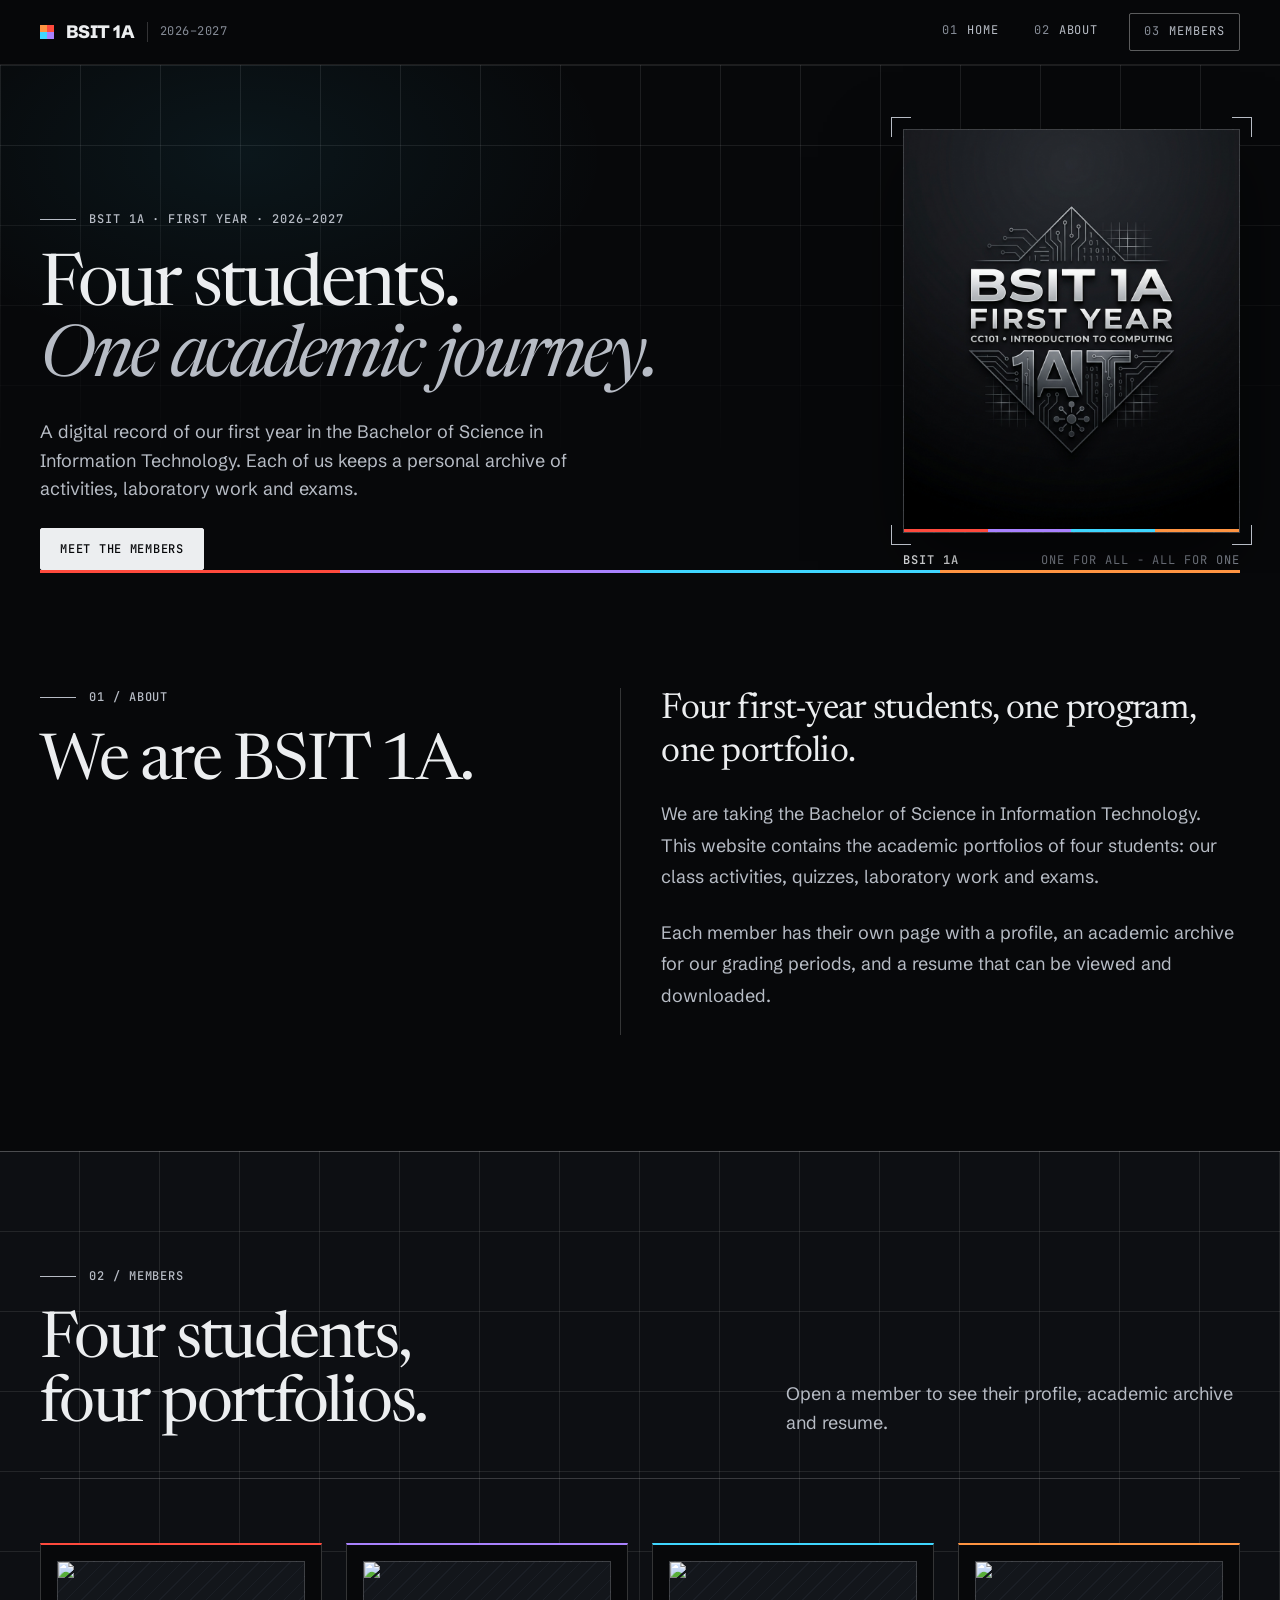
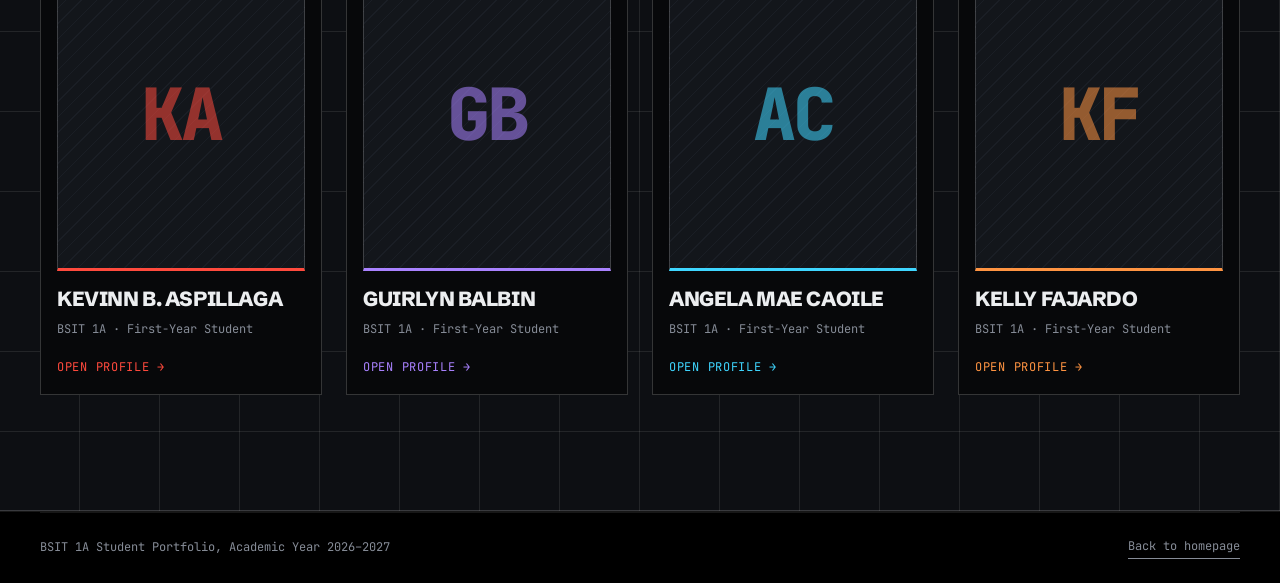
==== commit d24ad709: "Add files via upload" ====
--- a/index.html
+++ b/index.html
@@ -1,2515 +1,46 @@
-<!DOCTYPE html>
-<html lang="en">
-<head>
-    <meta charset="UTF-8">
-    <meta name="viewport" content="width=device-width, initial-scale=1.0">
-
-    <title>BSIT 1A Portfolio | First-Year Academic Archive</title>
-    <meta name="description" content="BSIT 1A, 2026-2027: four first-year Bachelor of Science in Information Technology students, their resumes and their personal academic archives.">
-
-    <link rel="preconnect" href="https://fonts.googleapis.com">
-    <link rel="preconnect" href="https://fonts.gstatic.com" crossorigin>
-    <link href="https://fonts.googleapis.com/css2?family=Newsreader:ital,opsz,wght@0,6..72,400;0,6..72,500;1,6..72,400&family=Schibsted+Grotesk:wght@400;500;600;700;800&family=JetBrains+Mono:wght@400;500;600&display=swap" rel="stylesheet">
-
-    <link rel="stylesheet" href="style.css">
-</head>
-
-<body>
-
-    <!-- =====================================================
-         WELCOME SCREEN (CSS only)
-         Types the greeting, then fades out by itself after a few seconds.
-         "Enter portfolio" skips it. It is also skipped when the page is opened
-         on a section link (for example #kevinn) and respects reduced motion
-         (it then stays until "Enter portfolio" is used).
-    ====================================================== -->
-    <div class="welcome" role="region" aria-label="Welcome">
-        <div class="welcome-bar" aria-hidden="true">
-            <span>BSIT 1A</span>
-            <span>2026&ndash;2027</span>
-        </div>
-
-        <div class="welcome-inner">
-            <p class="welcome-path">bsit-1a / first-year / portfolio</p>
-            <h2 class="welcome-title"><span class="typed">Welcome to our portfolio...</span></h2>
-            <p class="welcome-sub">Four students. One academic journey.</p>
-
-            <div class="welcome-load" aria-hidden="true">
-                <span class="m-red"></span><span class="m-purple"></span><span class="m-cyan"></span><span class="m-orange"></span>
-            </div>
-
-            <ul class="welcome-members" aria-label="Team members">
-                <li class="m-red">KEVINN B. ASPILLAGA</li>
-                <li class="m-purple">GUIRLYN BALBIN</li>
-                <li class="m-cyan">ANGELA MAE CAOILE</li>
-                <li class="m-orange">KELLY FAJARDO</li>
-            </ul>
-
-            <a class="btn btn-solid welcome-enter" href="#home">Enter portfolio</a>
-        </div>
-    </div>
-
-    <!--
-        HOW THIS PAGE IS ORGANIZED
-        Header navigation:  Home > About > Members > Resume
-        Members:            directory (portraits), then one section per member
-        Each member:        profile photo + information + resume actions + academic archive
-        Academic archive:   CC101 > Prelim / Midterm / Finals > Activities, Quizzes, Laboratories, Laboratory Exam
-        Resume Library:     one PDF per member (viewers use :target, no JavaScript)
-
-        FILES
-        Profile photos:     images/<member>/profile.jpg
-        Team photo:         images/team.jpg
-        Resume PDFs:        files/<member>/resume.pdf   (placeholders until you add them)
-        Academic evidence:  images/<member>/<period>/<file>
-        member = kevinn, guirlyn, angela, kelly
-    -->
-
-    <!-- =====================================================
-         HEADER / NAVIGATION (CSS-only mobile menu)
-         The thin four-color line under the header fills as the page scrolls.
-    ====================================================== -->
-    <header class="site-header">
-        <nav class="navbar container" aria-label="Main navigation">
-
-            <a href="#home" class="brand">
-                <strong>BSIT 1A</strong>
-                <span>2026&ndash;2027</span>
-            </a>
-
-            <ul class="nav-links">
-                    <li><a href="#home">Home</a></li>
-                    <li><a href="#about">About</a></li>
-                    <li><a href="#members">Members</a></li>
-                    <li><a href="#resume">Resume</a></li>
-            </ul>
-
-            <details class="mobile-menu">
-                <summary>
-                    <span class="menu-open">Menu</span>
-                    <span class="menu-close">Close</span>
-                </summary>
-                <ul class="mobile-links">
-                    <li><a href="#home">Home</a></li>
-                    <li><a href="#about">About</a></li>
-                    <li><a href="#members">Members</a></li>
-                    <li><a href="#resume">Resume</a></li>
-                </ul>
-            </details>
-
-        </nav>
-    </header>
-
-
-    <main>
-
-        <!-- =====================================================
-             HOME
-        ====================================================== -->
-        <section id="home" class="hero">
-            <div class="container hero-grid">
-
-                <div class="hero-text">
-                    <p class="hero-label">BSIT 1A &middot; First year &middot; 2026&ndash;2027</p>
-
-                    <h1><span>Four students.</span> <span>One academic journey.</span></h1>
-
-                    <p class="hero-intro">
-                        A digital record of our first year in the Bachelor of Science in
-                        Information Technology. Each of us keeps a personal archive of
-                        activities, laboratory work and exams.
-                    </p>
-
-                    <p class="hero-links">
-                        <a class="btn btn-solid" href="#members">Meet the members</a>
-                        <a class="btn btn-line" href="#resume">View resumes</a>
-                    </p>
-                </div>
-
-                <figure class="hero-figure">
-                    <div class="hero-frame">
-                        <div class="frame frame-hero">
-                            <img src="images/team.jpg" alt="BSIT 1A team photo: Kevinn, Guirlyn, Angela Mae and Kelly">
-                        </div>
-                    </div>
-                    <figcaption>
-                        <span>BSIT 1A</span>
-                        <span class="todo">ONE FOR ALL - ALL FOR ONE</span>
-                    </figcaption>
-                </figure>
-
-            </div>
-
-            <div class="container hero-index">
-                <ul class="hero-members" aria-label="Team members">
-                    <li class="m-red"><a href="#kevinn"><span>01</span>KEVINN B. ASPILLAGA</a></li>
-                    <li class="m-purple"><a href="#guirlyn"><span>02</span>GUIRLYN BALBIN</a></li>
-                    <li class="m-cyan"><a href="#angela"><span>03</span>ANGELA MAE CAOILE</a></li>
-                    <li class="m-orange"><a href="#kelly"><span>04</span>KELLY FAJARDO</a></li>
-                </ul>
-            </div>
-
-            <div class="container">
-                <div class="rule" aria-hidden="true">
-                    <span class="r-red"></span><span class="r-purple"></span><span class="r-cyan"></span><span class="r-orange"></span>
-                </div>
-            </div>
-        </section>
-
-
-        <!-- =====================================================
-             ABOUT
-        ====================================================== -->
-        <section id="about" class="section">
-            <div class="container split">
-
-                <header class="section-head">
-                    <p class="section-label">01 / About</p>
-                    <h2>We are BSIT 1A.</h2>
-                </header>
-
-                <div class="prose">
-                    <p class="lead">
-                        Four first-year students, one program, one portfolio.
-                    </p>
-                    <p>
-                        We are taking the Bachelor of Science in Information Technology.
-                        This website documents our first year: our class activities,
-                        quizzes, laboratory work and exams.
-                    </p>
-                    <p>
-                        Each member has an academic archive for our grading periods, so
-                        everyone's own work is kept in one place, and a
-                        resume that can be viewed and downloaded in the Resume Library.
-                    </p>
-                    <p class="todo">...</p>
-                </div>
-
-            </div>
-        </section>
-
-
-        <!-- =====================================================
-             MEMBERS (directory)
-        ====================================================== -->
-        <section id="members" class="section section-surface">
-            <div class="container">
-
-                <header class="section-head section-head-wide">
-                    <p class="section-label">02 / Members</p>
-                    <h2>Four students, four academic archives.</h2>
-                    <p>Open a member to see their profile, their own academic archive and their resume.</p>
-                </header>
-
-                <ul class="directory">
-
-                    <li class="m-red">
-                        <article class="directory-row">
-                            <div class="dir-bar" aria-hidden="true">
-                                <span class="dir-id">member_01</span>
-                                <span class="dir-mark"></span>
-                            </div>
-                            <a class="directory-thumb" href="#kevinn" aria-label="Open Kevinn B. Aspillaga's profile">
-                                <span class="frame portrait-frame thumb-frame" data-initials="KA" role="img" aria-label="Portrait of Kevinn B. Aspillaga"><img src="images/kevinn/profile.jpg" alt=""></span>
-                            </a>
-                            <div class="directory-main">
-                                <p class="directory-no">01</p>
-                                <h3 class="directory-name"><a href="#kevinn">KEVINN B. ASPILLAGA</a></h3>
-                                <p class="directory-meta">BSIT 1A &middot; CC101 academic archive and resume</p>
-                                <dl class="dir-specs">
-                                    <div><dt>program</dt><dd>BSIT 1A</dd></div>
-                                    <div><dt>course</dt><dd>CC101</dd></div>
-                                    <div><dt>periods</dt><dd>Prelim, Midterm</dd></div>
-                                </dl>
-                            </div>
-                            <p class="directory-actions">
-                                <a href="#kevinn">Open profile</a>
-                                <a href="#kevinn-archive">Open Academic Archive</a>
-                                <a href="#view-resume-kevinn">View resume</a>
-                            </p>
-                        </article>
-                    </li>
-                    <li class="m-purple">
-                        <article class="directory-row">
-                            <div class="dir-bar" aria-hidden="true">
-                                <span class="dir-id">member_02</span>
-                                <span class="dir-mark"></span>
-                            </div>
-                            <a class="directory-thumb" href="#guirlyn" aria-label="Open Guirlyn Balbin's profile">
-                                <span class="frame portrait-frame thumb-frame" data-initials="GB" role="img" aria-label="Portrait of Guirlyn Balbin"><img src="images/guirlyn/profile.jpg" alt=""></span>
-                            </a>
-                            <div class="directory-main">
-                                <p class="directory-no">02</p>
-                                <h3 class="directory-name"><a href="#guirlyn">GUIRLYN BALBIN</a></h3>
-                                <p class="directory-meta">BSIT 1A &middot; CC101 academic archive and resume</p>
-                                <dl class="dir-specs">
-                                    <div><dt>program</dt><dd>BSIT 1A</dd></div>
-                                    <div><dt>course</dt><dd>CC101</dd></div>
-                                    <div><dt>periods</dt><dd>Prelim, Midterm</dd></div>
-                                </dl>
-                            </div>
-                            <p class="directory-actions">
-                                <a href="#guirlyn">Open profile</a>
-                                <a href="#guirlyn-archive">Open Academic Archive</a>
-                                <a href="#view-resume-guirlyn">View resume</a>
-                            </p>
-                        </article>
-                    </li>
-                    <li class="m-cyan">
-                        <article class="directory-row">
-                            <div class="dir-bar" aria-hidden="true">
-                                <span class="dir-id">member_03</span>
-                                <span class="dir-mark"></span>
-                            </div>
-                            <a class="directory-thumb" href="#angela" aria-label="Open Angela Mae Caoile's profile">
-                                <span class="frame portrait-frame thumb-frame" data-initials="AC" role="img" aria-label="Portrait of Angela Mae Caoile"><img src="images/angela/profile.jpg" alt=""></span>
-                            </a>
-                            <div class="directory-main">
-                                <p class="directory-no">03</p>
-                                <h3 class="directory-name"><a href="#angela">ANGELA MAE CAOILE</a></h3>
-                                <p class="directory-meta">BSIT 1A &middot; CC101 academic archive and resume</p>
-                                <dl class="dir-specs">
-                                    <div><dt>program</dt><dd>BSIT 1A</dd></div>
-                                    <div><dt>course</dt><dd>CC101</dd></div>
-                                    <div><dt>periods</dt><dd>Prelim, Midterm</dd></div>
-                                </dl>
-                            </div>
-                            <p class="directory-actions">
-                                <a href="#angela">Open profile</a>
-                                <a href="#angela-archive">Open Academic Archive</a>
-                                <a href="#view-resume-angela">View resume</a>
-                            </p>
-                        </article>
-                    </li>
-                    <li class="m-orange">
-                        <article class="directory-row">
-                            <div class="dir-bar" aria-hidden="true">
-                                <span class="dir-id">member_04</span>
-                                <span class="dir-mark"></span>
-                            </div>
-                            <a class="directory-thumb" href="#kelly" aria-label="Open Kelly Fajardo's profile">
-                                <span class="frame portrait-frame thumb-frame" data-initials="KF" role="img" aria-label="Portrait of Kelly Fajardo"><img src="images/kelly/profile.jpg" alt=""></span>
-                            </a>
-                            <div class="directory-main">
-                                <p class="directory-no">04</p>
-                                <h3 class="directory-name"><a href="#kelly">KELLY FAJARDO</a></h3>
-                                <p class="directory-meta">BSIT 1A &middot; CC101 academic archive and resume</p>
-                                <dl class="dir-specs">
-                                    <div><dt>program</dt><dd>BSIT 1A</dd></div>
-                                    <div><dt>course</dt><dd>CC101</dd></div>
-                                    <div><dt>periods</dt><dd>Prelim, Midterm</dd></div>
-                                </dl>
-                            </div>
-                            <p class="directory-actions">
-                                <a href="#kelly">Open profile</a>
-                                <a href="#kelly-archive">Open Academic Archive</a>
-                                <a href="#view-resume-kelly">View resume</a>
-                            </p>
-                        </article>
-                    </li>
-                </ul>
-
-            </div>
-        </section>
-
-
-        <!-- =====================================================
-             MEMBER SECTIONS (one per member, same structure)
-        ====================================================== -->
-        <div id="portfolios" class="portfolios">
-
-
-        <!-- =====================================================
-             MEMBER 01: KEVINN B. ASPILLAGA
-        ====================================================== -->
-        <section id="kevinn" class="portfolio m-red" aria-labelledby="kevinn-name">
-            <div class="container">
-
-                <nav class="crumbs" aria-label="Breadcrumb">
-                    <ol>
-                        <li><a href="#home">BSIT 1A</a></li>
-                        <li><a href="#members">Members</a></li>
-                        <li aria-current="page">Kevinn B. Aspillaga</li>
-                    </ol>
-                    <a class="crumbs-back" href="#members">Back to members</a>
-                </nav>
-
-                <div class="member-layout">
-
-                    <!-- PROFILE PHOTO: images/kevinn/profile.jpg -->
-                    <figure class="profile-portrait">
-                        <div class="portrait-wrap">
-                            <span class="frame portrait-frame" data-initials="KA" role="img" aria-label="Portrait of Kevinn B. Aspillaga">
-                                <img src="images/kevinn/profile.jpg" alt="">
-                            </span>
-                        </div>
-                        <figcaption>
-                            <span class="portrait-no">01</span>
-                            <span>BSIT 1A &middot; 2026&ndash;2027</span>
-                        </figcaption>
-                    </figure>
-
-                    <div class="member-info">
-                        <p class="portfolio-label">BSIT 1A / First year / 2026&ndash;2027</p>
-                        <h3 id="kevinn-name">KEVINN B. ASPILLAGA</h3>
-                        <p class="portfolio-kicker">Member 01 of 04</p>
-
-                        <dl class="info-list">
-                            <div><dt>Program</dt><dd>Bachelor of Science in Information Technology</dd></div>
-                            <div><dt>Section</dt><dd>BSIT 1A, First year</dd></div>
-                            <div><dt>Academic year</dt><dd>2026&ndash;2027</dd></div>
-                        </dl>
-
-                        <!-- Resume: files/kevinn/resume.pdf (placeholder until the PDF is added) -->
-                        <p class="profile-actions">
-                            <a class="btn btn-solid" href="#kevinn-archive">Open Academic Archive</a>
-                            <a class="btn btn-line" href="#view-resume-kevinn">View Resume</a>
-                            <a class="btn btn-line" href="files/kevinn/resume.pdf" download>Download Resume</a>
-                        </p>
-                    </div>
-
-                </div>
-
-                <!-- =============================================
-                     ACADEMIC ARCHIVE: KEVINN B. ASPILLAGA
-                     Member > CC101 > Grading period > Category > Academic output > Evidence
-                     Each period: Activities > Quizzes > Laboratories > Laboratory Exam (always last)
-                     Files: images/kevinn/prelim/ and images/kevinn/midterm/
-                ============================================== -->
-                <div class="archive academic-archive" id="kevinn-archive">
-                    <header class="archive-head">
-                        <p class="archive-label">Personal academic archive</p>
-                        <h4>Kevinn's academic outputs</h4>
-                    </header>
-
-                    <div class="course-head">
-                        <p class="course-code">CC101</p>
-                        <div>
-                            <h5 class="course-title">Introduction to Computing</h5>
-                            <p class="course-note">Prelim and Midterm</p>
-                        </div>
-                        <nav class="course-jump" aria-label="CC101 periods">
-                            <a href="#kevinn-cc101-prelim">Prelim</a>
-                            <a href="#kevinn-cc101-midterm">Midterm</a>
-                        </nav>
-                    </div>
-
-                    <details class="period-block academic-period" id="kevinn-cc101-prelim" open>
-                        <summary>
-                            <span class="period-no">01</span>
-                            <span class="period-name">CC101 &mdash; Prelim</span>
-                            <span class="period-sub">5 academic outputs</span>
-                        </summary>
-
-                        <div class="period-content">
-
-                            <ol class="period-index" aria-label="Contents of CC101 Prelim">
-                                <li class="index-group">Activities</li>
-                                <li><a href="#kevinn-cc101-prelim-lecture-activity-1"><span>A1</span>PRELIM LECTURE ACTIVITY 1<em>DOCX</em></a></li>
-                                <li><a href="#kevinn-cc101-prelim-laboratory-activity-1"><span>A2</span>PRELIM LABORATORY ACTIVITY 1<em>DOCX</em></a></li>
-                                <li class="index-group">Laboratories</li>
-                                <li><a href="#kevinn-cc101-prelim-laboratory-2"><span>L1</span>PRELIM LABORATORY 2<em>Landscape</em></a></li>
-                                <li><a href="#kevinn-cc101-binary-numbers"><span>L2</span>LABORATORY ACTIVITY: CALCULATING BINARY NUMBERS<em>Portrait</em></a></li>
-                                <li class="index-group">Laboratory Exam</li>
-                                <li><a href="#kevinn-cc101-prelim-lab-exam"><span>LE</span>PRELIM LAB EXAM<em>DOCX</em></a></li>
-                            </ol>
-
-                            <!-- CATEGORY: ACTIVITIES. Numbering restarts in every category. The Laboratory Exam category stays last. -->
-                            <div class="academic-category" id="kevinn-cc101-prelim-activity">
-                                <header class="academic-category-head">
-                                    <h5>Activities</h5>
-                                    <p>2 items</p>
-                                </header>
-                                <ol class="academic-items">
-                                    <!-- ACTIVITY 1: CC101 — PRELIM LECTURE ACTIVITY 1 (copy this whole <li> to add another item to this category) -->
-                                    <li>
-                                        <article class="academic-item academic-item--document" id="kevinn-cc101-prelim-lecture-activity-1">
-                                        <header class="academic-item-head">
-                                            <p class="item-no">A1</p>
-                                            <div>
-                                                <p class="item-type">Activity 1</p>
-                                                <h6>CC101 — PRELIM LECTURE ACTIVITY 1</h6>
-                                            </div>
-                                            <p class="academic-meta"><span class="meta-format">Document file · DOCX</span></p>
-                                        </header>
-                                        <!-- Replace the file name in href with your real file in images/kevinn/prelim/ -->
-                                        <div class="academic-document">
-                                            <div class="doc-icon" aria-hidden="true"><span>DOCX</span></div>
-                                            <div class="doc-info">
-                                                <p class="doc-kind">Document file</p>
-                                            </div>
-                                            <p class="academic-action">
-                                                <a class="btn btn-solid" href="images/kevinn/prelim/prelim-lecture-activity-1.docx" target="_blank" rel="noopener">View document</a>
-                                            </p>
-                                        </div>
-                                        </article>
-                                    </li>
-                                    <!-- ACTIVITY 2: CC101 — PRELIM LABORATORY ACTIVITY 1 (copy this whole <li> to add another item to this category) -->
-                                    <li>
-                                        <article class="academic-item academic-item--document" id="kevinn-cc101-prelim-laboratory-activity-1">
-                                        <header class="academic-item-head">
-                                            <p class="item-no">A2</p>
-                                            <div>
-                                                <p class="item-type">Activity 2</p>
-                                                <h6>CC101 — PRELIM LABORATORY ACTIVITY 1</h6>
-                                            </div>
-                                            <p class="academic-meta"><span class="meta-format">Document file · DOCX</span></p>
-                                        </header>
-                                        <!-- Replace the file name in href with your real file in images/kevinn/prelim/ -->
-                                        <div class="academic-document">
-                                            <div class="doc-icon" aria-hidden="true"><span>DOCX</span></div>
-                                            <div class="doc-info">
-                                                <p class="doc-kind">Document file</p>
-                                            </div>
-                                            <p class="academic-action">
-                                                <a class="btn btn-solid" href="images/kevinn/prelim/prelim-laboratory-activity-1.docx" target="_blank" rel="noopener">View document</a>
-                                            </p>
-                                        </div>
-                                        </article>
-                                    </li>
-                                </ol>
-                            </div>
-
-                            <!-- CATEGORY: LABORATORIES. Numbering restarts in every category. The Laboratory Exam category stays last. -->
-                            <div class="academic-category" id="kevinn-cc101-prelim-laboratory">
-                                <header class="academic-category-head">
-                                    <h5>Laboratories</h5>
-                                    <p>2 items</p>
-                                </header>
-                                <ol class="academic-items">
-                                    <!-- LABORATORY 1: CC101 — PRELIM LABORATORY 2 (copy this whole <li> to add another item to this category) -->
-                                    <li>
-                                        <article class="academic-item academic-item--landscape" id="kevinn-cc101-prelim-laboratory-2">
-                                        <header class="academic-item-head">
-                                            <p class="item-no">L1</p>
-                                            <div>
-                                                <p class="item-type">Laboratory 1</p>
-                                                <h6>CC101 — PRELIM LABORATORY 2</h6>
-                                            </div>
-                                            <p class="academic-meta"><span class="meta-format">Landscape screenshot</span></p>
-                                        </header>
-                                        <div class="academic-media academic-media--landscape">
-                                            <figure class="media-figure">
-                                                <a class="media-link" href="#view-kevinn-cc101-prelim-laboratory-2-1" aria-label="View landscape screenshot full size">
-                                                    <span class="frame media-frame is-landscape">
-                                                        <img src="images/kevinn/prelim/prelim-laboratory-2.jpg" alt="Screenshot of CC101 prelim laboratory 2" loading="lazy">
-                                                    </span>
-                                                </a>
-                                                <figcaption>Landscape screenshot</figcaption>
-                                                <div class="lightbox" id="view-kevinn-cc101-prelim-laboratory-2-1" role="dialog" aria-label="Landscape screenshot, full size">
-                                                    <a class="lightbox-backdrop" href="#kevinn-cc101-prelim-laboratory-2" aria-label="Close full size view"></a>
-                                                    <img src="images/kevinn/prelim/prelim-laboratory-2.jpg" alt="Screenshot of CC101 prelim laboratory 2" loading="lazy">
-                                                    <a class="lightbox-close" href="#kevinn-cc101-prelim-laboratory-2">Close</a>
-                                                </div>
-                                            </figure>
-                                        </div>
-                                        <div class="academic-foot">
-                                            <p class="academic-action"><a class="btn btn-line" href="#view-kevinn-cc101-prelim-laboratory-2-1">View full size</a></p>
-                                        </div>
-                                        </article>
-                                    </li>
-                                    <!-- LABORATORY 2: CC101 — LABORATORY ACTIVITY: CALCULATING BINARY NUMBERS (copy this whole <li> to add another item to this category) -->
-                                    <li>
-                                        <article class="academic-item academic-item--portrait" id="kevinn-cc101-binary-numbers">
-                                        <header class="academic-item-head">
-                                            <p class="item-no">L2</p>
-                                            <div>
-                                                <p class="item-type">Laboratory 2</p>
-                                                <h6>CC101 — LABORATORY ACTIVITY: CALCULATING BINARY NUMBERS</h6>
-                                            </div>
-                                            <p class="academic-meta"><span class="meta-format">Portrait photo / scan</span></p>
-                                        </header>
-                                        <div class="academic-body">
-                                            <div class="academic-media academic-media--portrait">
-                                            <figure class="media-figure">
-                                                <a class="media-link" href="#view-kevinn-cc101-binary-numbers-1" aria-label="View full page full size">
-                                                    <span class="frame media-frame is-portrait">
-                                                        <img src="images/kevinn/prelim/binary-numbers.jpg" alt="Written answers for the CC101 laboratory activity on calculating binary numbers" loading="lazy">
-                                                    </span>
-                                                </a>
-                                                <figcaption>Full page</figcaption>
-                                                <div class="lightbox" id="view-kevinn-cc101-binary-numbers-1" role="dialog" aria-label="Full page, full size">
-                                                    <a class="lightbox-backdrop" href="#kevinn-cc101-binary-numbers" aria-label="Close full size view"></a>
-                                                    <img src="images/kevinn/prelim/binary-numbers.jpg" alt="Written answers for the CC101 laboratory activity on calculating binary numbers" loading="lazy">
-                                                    <a class="lightbox-close" href="#kevinn-cc101-binary-numbers">Close</a>
-                                                </div>
-                                            </figure>
-                                            </div>
-                                            <p class="academic-action"><a class="btn btn-line" href="#view-kevinn-cc101-binary-numbers-1">View full size</a></p>
-                                        </div>
-                                        </article>
-                                    </li>
-                                </ol>
-                            </div>
-
-                            <!-- CATEGORY: LABORATORY EXAM. Numbering restarts in every category. The Laboratory Exam category stays last. -->
-                            <div class="academic-category" id="kevinn-cc101-prelim-exam">
-                                <header class="academic-category-head">
-                                    <h5>Laboratory Exam</h5>
-                                    <p>1 item</p>
-                                </header>
-                                <ol class="academic-items">
-                                    <!-- LABORATORY EXAM: CC101 — PRELIM LAB EXAM (copy this whole <li> to add another item to this category) -->
-                                    <li>
-                                        <article class="academic-item academic-item--document" id="kevinn-cc101-prelim-lab-exam">
-                                        <header class="academic-item-head">
-                                            <p class="item-no">LE</p>
-                                            <div>
-                                                <p class="item-type">Laboratory Exam</p>
-                                                <h6>CC101 — PRELIM LAB EXAM</h6>
-                                            </div>
-                                            <p class="academic-meta"><span class="meta-format">Document file · DOCX</span></p>
-                                        </header>
-                                        <!-- Replace the file name in href with your real file in images/kevinn/prelim/ -->
-                                        <div class="academic-document">
-                                            <div class="doc-icon" aria-hidden="true"><span>DOCX</span></div>
-                                            <div class="doc-info">
-                                                <p class="doc-kind">Document file</p>
-                                            </div>
-                                            <p class="academic-action">
-                                                <a class="btn btn-solid" href="images/kevinn/prelim/prelim-lab-exam.docx" target="_blank" rel="noopener">View document</a>
-                                            </p>
-                                        </div>
-                                        </article>
-                                    </li>
-                                </ol>
-                            </div>
-
-                        </div>
-                    </details>
-                    <details class="period-block academic-period" id="kevinn-cc101-midterm">
-                        <summary>
-                            <span class="period-no">02</span>
-                            <span class="period-name">CC101 &mdash; Midterm</span>
-                            <span class="period-sub">5 academic outputs</span>
-                        </summary>
-
-                        <div class="period-content">
-
-                            <ol class="period-index" aria-label="Contents of CC101 Midterm">
-                                <li class="index-group">Activities</li>
-                                <li><a href="#kevinn-cc101-keyboard-drawing"><span>A1</span>MIDTERM LABORATORY ACTIVITY 1: KEYBOARD DRAWING<em>Landscape</em></a></li>
-                                <li class="index-group">Quizzes</li>
-                                <li><a href="#kevinn-cc101-midterm-quiz-1-written"><span>Q1</span>MIDTERM QUIZ #1: WRITTEN ANSWERS<em>Portrait</em></a></li>
-                                <li><a href="#kevinn-cc101-midterm-quiz-2"><span>Q2</span>MIDTERM QUIZ #2<em>Landscape</em></a></li>
-                                <li class="index-group">Laboratories</li>
-                                <li><a href="#kevinn-cc101-midterm-laboratory-3"><span>L1</span>MIDTERM LABORATORY 3<em>Landscape</em></a></li>
-                                <li class="index-group">Laboratory Exam</li>
-                                <li><a href="#kevinn-cc101-midterm-lab-exam"><span>LE</span>MIDTERM LABORATORY EXAM<em>3 images</em></a></li>
-                            </ol>
-
-                            <!-- CATEGORY: ACTIVITIES. Numbering restarts in every category. The Laboratory Exam category stays last. -->
-                            <div class="academic-category" id="kevinn-cc101-midterm-activity">
-                                <header class="academic-category-head">
-                                    <h5>Activities</h5>
-                                    <p>1 item</p>
-                                </header>
-                                <ol class="academic-items">
-                                    <!-- ACTIVITY 1: CC101 — MIDTERM LABORATORY ACTIVITY 1: KEYBOARD DRAWING (copy this whole <li> to add another item to this category) -->
-                                    <li>
-                                        <article class="academic-item academic-item--landscape academic-item--featured" id="kevinn-cc101-keyboard-drawing">
-                                        <header class="academic-item-head">
-                                            <p class="item-no">A1</p>
-                                            <div>
-                                                <p class="item-type">Activity 1</p>
-                                                <h6>CC101 — MIDTERM LABORATORY ACTIVITY 1: KEYBOARD DRAWING</h6>
-                                            </div>
-                                            <p class="academic-meta"><span class="meta-format">Landscape screenshot</span></p>
-                                        </header>
-                                        <div class="academic-media academic-media--landscape">
-                                            <figure class="media-figure">
-                                                <a class="media-link" href="#view-kevinn-cc101-keyboard-drawing-1" aria-label="View landscape screenshot full size">
-                                                    <span class="frame media-frame is-landscape">
-                                                        <img src="images/kevinn/midterm/keyboard-drawing.jpg" alt="Keyboard drawing for CC101 midterm laboratory activity 1" loading="lazy">
-                                                    </span>
-                                                </a>
-                                                <figcaption>Landscape screenshot</figcaption>
-                                                <div class="lightbox" id="view-kevinn-cc101-keyboard-drawing-1" role="dialog" aria-label="Landscape screenshot, full size">
-                                                    <a class="lightbox-backdrop" href="#kevinn-cc101-keyboard-drawing" aria-label="Close full size view"></a>
-                                                    <img src="images/kevinn/midterm/keyboard-drawing.jpg" alt="Keyboard drawing for CC101 midterm laboratory activity 1" loading="lazy">
-                                                    <a class="lightbox-close" href="#kevinn-cc101-keyboard-drawing">Close</a>
-                                                </div>
-                                            </figure>
-                                        </div>
-                                        <div class="academic-foot">
-                                            <p class="academic-action"><a class="btn btn-line" href="#view-kevinn-cc101-keyboard-drawing-1">View full size</a></p>
-                                        </div>
-                                        </article>
-                                    </li>
-                                </ol>
-                            </div>
-
-                            <!-- CATEGORY: QUIZZES. Numbering restarts in every category. The Laboratory Exam category stays last. -->
-                            <div class="academic-category" id="kevinn-cc101-midterm-quiz">
-                                <header class="academic-category-head">
-                                    <h5>Quizzes</h5>
-                                    <p>2 items</p>
-                                </header>
-                                <ol class="academic-items">
-                                    <!-- QUIZ #1: CC101 — MIDTERM QUIZ #1: WRITTEN ANSWERS (copy this whole <li> to add another item to this category) -->
-                                    <li>
-                                        <article class="academic-item academic-item--portrait" id="kevinn-cc101-midterm-quiz-1-written">
-                                        <header class="academic-item-head">
-                                            <p class="item-no">Q1</p>
-                                            <div>
-                                                <p class="item-type">Quiz #1</p>
-                                                <h6>CC101 — MIDTERM QUIZ #1: WRITTEN ANSWERS</h6>
-                                            </div>
-                                            <p class="academic-meta"><span class="meta-format">Portrait photo / scan</span></p>
-                                        </header>
-                                        <div class="academic-body">
-                                            <div class="academic-media academic-media--portrait">
-                                            <figure class="media-figure">
-                                                <a class="media-link" href="#view-kevinn-cc101-midterm-quiz-1-written-1" aria-label="View full page full size">
-                                                    <span class="frame media-frame is-portrait">
-                                                        <img src="images/kevinn/midterm/midterm-quiz-1-written.jpg" alt="Photo of written answers for CC101 midterm quiz 1" loading="lazy">
-                                                    </span>
-                                                </a>
-                                                <figcaption>Full page</figcaption>
-                                                <div class="lightbox" id="view-kevinn-cc101-midterm-quiz-1-written-1" role="dialog" aria-label="Full page, full size">
-                                                    <a class="lightbox-backdrop" href="#kevinn-cc101-midterm-quiz-1-written" aria-label="Close full size view"></a>
-                                                    <img src="images/kevinn/midterm/midterm-quiz-1-written.jpg" alt="Photo of written answers for CC101 midterm quiz 1" loading="lazy">
-                                                    <a class="lightbox-close" href="#kevinn-cc101-midterm-quiz-1-written">Close</a>
-                                                </div>
-                                            </figure>
-                                            </div>
-                                            <p class="academic-action"><a class="btn btn-line" href="#view-kevinn-cc101-midterm-quiz-1-written-1">View full size</a></p>
-                                        </div>
-                                        </article>
-                                    </li>
-                                    <!-- QUIZ #2: CC101 — MIDTERM QUIZ #2 (copy this whole <li> to add another item to this category) -->
-                                    <li>
-                                        <article class="academic-item academic-item--landscape" id="kevinn-cc101-midterm-quiz-2">
-                                        <header class="academic-item-head">
-                                            <p class="item-no">Q2</p>
-                                            <div>
-                                                <p class="item-type">Quiz #2</p>
-                                                <h6>CC101 — MIDTERM QUIZ #2</h6>
-                                            </div>
-                                            <p class="academic-meta"><span class="meta-format">Landscape screenshot</span></p>
-                                        </header>
-                                        <div class="academic-media academic-media--landscape">
-                                            <figure class="media-figure">
-                                                <a class="media-link" href="#view-kevinn-cc101-midterm-quiz-2-1" aria-label="View landscape screenshot full size">
-                                                    <span class="frame media-frame is-landscape">
-                                                        <img src="images/kevinn/midterm/midterm-quiz-2.png" alt="Screenshot of CC101 midterm quiz 2" loading="lazy">
-                                                    </span>
-                                                </a>
-                                                <figcaption>Landscape screenshot</figcaption>
-                                                <div class="lightbox" id="view-kevinn-cc101-midterm-quiz-2-1" role="dialog" aria-label="Landscape screenshot, full size">
-                                                    <a class="lightbox-backdrop" href="#kevinn-cc101-midterm-quiz-2" aria-label="Close full size view"></a>
-                                                    <img src="images/kevinn/midterm/midterm-quiz-2.png" alt="Screenshot of CC101 midterm quiz 2" loading="lazy">
-                                                    <a class="lightbox-close" href="#kevinn-cc101-midterm-quiz-2">Close</a>
-                                                </div>
-                                            </figure>
-                                        </div>
-                                        <div class="academic-foot">
-                                            <p class="academic-action"><a class="btn btn-line" href="#view-kevinn-cc101-midterm-quiz-2-1">View full size</a></p>
-                                        </div>
-                                        </article>
-                                    </li>
-                                </ol>
-                            </div>
-
-                            <!-- CATEGORY: LABORATORIES. Numbering restarts in every category. The Laboratory Exam category stays last. -->
-                            <div class="academic-category" id="kevinn-cc101-midterm-laboratory">
-                                <header class="academic-category-head">
-                                    <h5>Laboratories</h5>
-                                    <p>1 item</p>
-                                </header>
-                                <ol class="academic-items">
-                                    <!-- LABORATORY 1: CC101 — MIDTERM LABORATORY 3 (copy this whole <li> to add another item to this category) -->
-                                    <li>
-                                        <article class="academic-item academic-item--landscape" id="kevinn-cc101-midterm-laboratory-3">
-                                        <header class="academic-item-head">
-                                            <p class="item-no">L1</p>
-                                            <div>
-                                                <p class="item-type">Laboratory 1</p>
-                                                <h6>CC101 — MIDTERM LABORATORY 3</h6>
-                                            </div>
-                                            <p class="academic-meta"><span class="meta-format">Landscape screenshot</span></p>
-                                        </header>
-                                        <div class="academic-media academic-media--landscape">
-                                            <figure class="media-figure">
-                                                <a class="media-link" href="#view-kevinn-cc101-midterm-laboratory-3-1" aria-label="View landscape screenshot full size">
-                                                    <span class="frame media-frame is-landscape">
-                                                        <img src="images/kevinn/midterm/midterm-laboratory-3.png" alt="Screenshot of CC101 midterm laboratory 3" loading="lazy">
-                                                    </span>
-                                                </a>
-                                                <figcaption>Landscape screenshot</figcaption>
-                                                <div class="lightbox" id="view-kevinn-cc101-midterm-laboratory-3-1" role="dialog" aria-label="Landscape screenshot, full size">
-                                                    <a class="lightbox-backdrop" href="#kevinn-cc101-midterm-laboratory-3" aria-label="Close full size view"></a>
-                                                    <img src="images/kevinn/midterm/midterm-laboratory-3.png" alt="Screenshot of CC101 midterm laboratory 3" loading="lazy">
-                                                    <a class="lightbox-close" href="#kevinn-cc101-midterm-laboratory-3">Close</a>
-                                                </div>
-                                            </figure>
-                                        </div>
-                                        <div class="academic-foot">
-                                            <p class="academic-action"><a class="btn btn-line" href="#view-kevinn-cc101-midterm-laboratory-3-1">View full size</a></p>
-                                        </div>
-                                        </article>
-                                    </li>
-                                </ol>
-                            </div>
-
-                            <!-- CATEGORY: LABORATORY EXAM. Numbering restarts in every category. The Laboratory Exam category stays last. -->
-                            <div class="academic-category" id="kevinn-cc101-midterm-exam">
-                                <header class="academic-category-head">
-                                    <h5>Laboratory Exam</h5>
-                                    <p>1 item</p>
-                                </header>
-                                <ol class="academic-items">
-                                    <!-- LABORATORY EXAM: CC101 — MIDTERM LABORATORY EXAM (copy this whole <li> to add another item to this category) -->
-                                    <li>
-                                        <article class="academic-item academic-item--set" id="kevinn-cc101-midterm-lab-exam">
-                                        <header class="academic-item-head">
-                                            <p class="item-no">LE</p>
-                                            <div>
-                                                <p class="item-type">Laboratory Exam</p>
-                                                <h6>CC101 — MIDTERM LABORATORY EXAM</h6>
-                                            </div>
-                                            <p class="academic-meta"><span class="meta-format">Landscape · 3 screenshots</span></p>
-                                        </header>
-                                        <div class="academic-media academic-media--set">
-                                            <figure class="media-figure">
-                                                <a class="media-link" href="#view-kevinn-cc101-midterm-lab-exam-1" aria-label="View screenshot 01 full size">
-                                                    <span class="frame media-frame is-landscape">
-                                                        <img src="images/kevinn/midterm/midterm-lab-exam-01.png" alt="Kevinn's CC101 midterm laboratory exam, screenshot 1" loading="lazy">
-                                                    </span>
-                                                </a>
-                                                <figcaption>Screenshot 01</figcaption>
-                                                <div class="lightbox" id="view-kevinn-cc101-midterm-lab-exam-1" role="dialog" aria-label="Screenshot 01, full size">
-                                                    <a class="lightbox-backdrop" href="#kevinn-cc101-midterm-lab-exam" aria-label="Close full size view"></a>
-                                                    <img src="images/kevinn/midterm/midterm-lab-exam-01.png" alt="Kevinn's CC101 midterm laboratory exam, screenshot 1" loading="lazy">
-                                                    <a class="lightbox-close" href="#kevinn-cc101-midterm-lab-exam">Close</a>
-                                                </div>
-                                            </figure>
-                                            <figure class="media-figure">
-                                                <a class="media-link" href="#view-kevinn-cc101-midterm-lab-exam-2" aria-label="View screenshot 02 full size">
-                                                    <span class="frame media-frame is-landscape">
-                                                        <img src="images/kevinn/midterm/midterm-lab-exam-02.png" alt="Kevinn's CC101 midterm laboratory exam, screenshot 2" loading="lazy">
-                                                    </span>
-                                                </a>
-                                                <figcaption>Screenshot 02</figcaption>
-                                                <div class="lightbox" id="view-kevinn-cc101-midterm-lab-exam-2" role="dialog" aria-label="Screenshot 02, full size">
-                                                    <a class="lightbox-backdrop" href="#kevinn-cc101-midterm-lab-exam" aria-label="Close full size view"></a>
-                                                    <img src="images/kevinn/midterm/midterm-lab-exam-02.png" alt="Kevinn's CC101 midterm laboratory exam, screenshot 2" loading="lazy">
-                                                    <a class="lightbox-close" href="#kevinn-cc101-midterm-lab-exam">Close</a>
-                                                </div>
-                                            </figure>
-                                            <figure class="media-figure">
-                                                <a class="media-link" href="#view-kevinn-cc101-midterm-lab-exam-3" aria-label="View screenshot 03 full size">
-                                                    <span class="frame media-frame is-landscape">
-                                                        <img src="images/kevinn/midterm/midterm-lab-exam-03.png" alt="Kevinn's CC101 midterm laboratory exam, screenshot 3" loading="lazy">
-                                                    </span>
-                                                </a>
-                                                <figcaption>Screenshot 03</figcaption>
-                                                <div class="lightbox" id="view-kevinn-cc101-midterm-lab-exam-3" role="dialog" aria-label="Screenshot 03, full size">
-                                                    <a class="lightbox-backdrop" href="#kevinn-cc101-midterm-lab-exam" aria-label="Close full size view"></a>
-                                                    <img src="images/kevinn/midterm/midterm-lab-exam-03.png" alt="Kevinn's CC101 midterm laboratory exam, screenshot 3" loading="lazy">
-                                                    <a class="lightbox-close" href="#kevinn-cc101-midterm-lab-exam">Close</a>
-                                                </div>
-                                            </figure>
-                                        </div>
-                                        </article>
-                                    </li>
-                                </ol>
-                            </div>
-
-                        </div>
-                    </details>
-                </div>
-
-            </div>
-        </section>
-
-        <!-- =====================================================
-             MEMBER 02: GUIRLYN BALBIN
-        ====================================================== -->
-        <section id="guirlyn" class="portfolio m-purple" aria-labelledby="guirlyn-name">
-            <div class="container">
-
-                <nav class="crumbs" aria-label="Breadcrumb">
-                    <ol>
-                        <li><a href="#home">BSIT 1A</a></li>
-                        <li><a href="#members">Members</a></li>
-                        <li aria-current="page">Guirlyn Balbin</li>
-                    </ol>
-                    <a class="crumbs-back" href="#members">Back to members</a>
-                </nav>
-
-                <div class="member-layout is-flipped">
-
-                    <!-- PROFILE PHOTO: images/guirlyn/profile.jpg -->
-                    <figure class="profile-portrait">
-                        <div class="portrait-wrap">
-                            <span class="frame portrait-frame" data-initials="GB" role="img" aria-label="Portrait of Guirlyn Balbin">
-                                <img src="images/guirlyn/profile.jpg" alt="">
-                            </span>
-                        </div>
-                        <figcaption>
-                            <span class="portrait-no">02</span>
-                            <span>BSIT 1A &middot; 2026&ndash;2027</span>
-                        </figcaption>
-                    </figure>
-
-                    <div class="member-info">
-                        <p class="portfolio-label">BSIT 1A / First year / 2026&ndash;2027</p>
-                        <h3 id="guirlyn-name">GUIRLYN BALBIN</h3>
-                        <p class="portfolio-kicker">Member 02 of 04</p>
-
-                        <dl class="info-list">
-                            <div><dt>Program</dt><dd>Bachelor of Science in Information Technology</dd></div>
-                            <div><dt>Section</dt><dd>BSIT 1A, First year</dd></div>
-                            <div><dt>Academic year</dt><dd>2026&ndash;2027</dd></div>
-                        </dl>
-
-                        <!-- Resume: files/guirlyn/resume.pdf (placeholder until the PDF is added) -->
-                        <p class="profile-actions">
-                            <a class="btn btn-solid" href="#guirlyn-archive">Open Academic Archive</a>
-                            <a class="btn btn-line" href="#view-resume-guirlyn">View Resume</a>
-                            <a class="btn btn-line" href="files/guirlyn/resume.pdf" download>Download Resume</a>
-                        </p>
-                    </div>
-
-                </div>
-
-                <!-- =============================================
-                     ACADEMIC ARCHIVE: GUIRLYN BALBIN
-                     Member > CC101 > Grading period > Category > Academic output > Evidence
-                     Each period: Activities > Quizzes > Laboratories > Laboratory Exam (always last)
-                     Files: images/guirlyn/prelim/ and images/guirlyn/midterm/
-                ============================================== -->
-                <div class="archive academic-archive" id="guirlyn-archive">
-                    <header class="archive-head">
-                        <p class="archive-label">Personal academic archive</p>
-                        <h4>Guirlyn's academic outputs</h4>
-                    </header>
-
-                    <div class="course-head">
-                        <p class="course-code">CC101</p>
-                        <div>
-                            <h5 class="course-title">Introduction to Computing</h5>
-                            <p class="course-note">Prelim and Midterm</p>
-                        </div>
-                        <nav class="course-jump" aria-label="CC101 periods">
-                            <a href="#guirlyn-cc101-prelim">Prelim</a>
-                            <a href="#guirlyn-cc101-midterm">Midterm</a>
-                        </nav>
-                    </div>
-
-                    <details class="period-block academic-period" id="guirlyn-cc101-prelim" open>
-                        <summary>
-                            <span class="period-no">01</span>
-                            <span class="period-name">CC101 &mdash; Prelim</span>
-                            <span class="period-sub">5 academic outputs</span>
-                        </summary>
-
-                        <div class="period-content">
-
-                            <ol class="period-index" aria-label="Contents of CC101 Prelim">
-                                <li class="index-group">Activities</li>
-                                <li><a href="#guirlyn-cc101-prelim-lecture-activity-1"><span>A1</span>PRELIM LECTURE ACTIVITY 1<em>DOCX</em></a></li>
-                                <li><a href="#guirlyn-cc101-prelim-laboratory-activity-1"><span>A2</span>PRELIM LABORATORY ACTIVITY 1<em>Not taken</em></a></li>
-                                <li class="index-group">Laboratories</li>
-                                <li><a href="#guirlyn-cc101-prelim-laboratory-2"><span>L1</span>PRELIM LABORATORY 2<em>Landscape</em></a></li>
-                                <li><a href="#guirlyn-cc101-binary-numbers"><span>L2</span>LABORATORY ACTIVITY: CALCULATING BINARY NUMBERS<em>Portrait</em></a></li>
-                                <li class="index-group">Laboratory Exam</li>
-                                <li><a href="#guirlyn-cc101-prelim-lab-exam"><span>LE</span>PRELIM LAB EXAM<em>PDF</em></a></li>
-                            </ol>
-
-                            <!-- CATEGORY: ACTIVITIES. Numbering restarts in every category. The Laboratory Exam category stays last. -->
-                            <div class="academic-category" id="guirlyn-cc101-prelim-activity">
-                                <header class="academic-category-head">
-                                    <h5>Activities</h5>
-                                    <p>2 items</p>
-                                </header>
-                                <ol class="academic-items">
-                                    <!-- ACTIVITY 1: CC101 — PRELIM LECTURE ACTIVITY 1 (copy this whole <li> to add another item to this category) -->
-                                    <li>
-                                        <article class="academic-item academic-item--document" id="guirlyn-cc101-prelim-lecture-activity-1">
-                                        <header class="academic-item-head">
-                                            <p class="item-no">A1</p>
-                                            <div>
-                                                <p class="item-type">Activity 1</p>
-                                                <h6>CC101 — PRELIM LECTURE ACTIVITY 1</h6>
-                                            </div>
-                                            <p class="academic-meta"><span class="meta-format">Document file · DOCX</span></p>
-                                        </header>
-                                        <!-- Replace the file name in href with your real file in images/guirlyn/prelim/ -->
-                                        <div class="academic-document">
-                                            <div class="doc-icon" aria-hidden="true"><span>DOCX</span></div>
-                                            <div class="doc-info">
-                                                <p class="doc-kind">Document file</p>
-                                            </div>
-                                            <p class="academic-action">
-                                                <a class="btn btn-solid" href="images/guirlyn/prelim/prelim-lecture-activity-1.docx" target="_blank" rel="noopener">View document</a>
-                                            </p>
-                                        </div>
-                                        </article>
-                                    </li>
-                                    <!-- ACTIVITY 2: CC101 — PRELIM LABORATORY ACTIVITY 1 (copy this whole <li> to add another item to this category) -->
-                                    <li>
-                                        <article class="academic-item academic-item--document" id="guirlyn-cc101-prelim-laboratory-activity-1">
-                                        <header class="academic-item-head">
-                                            <p class="item-no">A2</p>
-                                            <div>
-                                                <p class="item-type">Activity 2</p>
-                                                <h6>CC101 — PRELIM LABORATORY ACTIVITY 1</h6>
-                                            </div>
-                                            <p class="academic-meta"><span class="meta-format">Document file · DOCX</span></p>
-                                        </header>
-                                        <!-- Not submitted (absent on activity day). Original path kept for reference only, not linked: images/guirlyn/prelim/prelim-laboratory-activity-1.docx -->
-                                        <div class="academic-document academic-document--inactive">
-                                            <div class="doc-icon" aria-hidden="true"><span>DOCX</span></div>
-                                            <div class="doc-info">
-                                                <p class="doc-kind">Document file</p>
-                                            </div>
-                                            <p class="academic-action">
-                                                <span class="academic-status">NOT TAKEN — ABSENT ON ACTIVITY DAY</span>
-                                            </p>
-                                        </div>
-                                        </article>
-                                    </li>
-                                </ol>
-                            </div>
-
-                            <!-- CATEGORY: LABORATORIES. Numbering restarts in every category. The Laboratory Exam category stays last. -->
-                            <div class="academic-category" id="guirlyn-cc101-prelim-laboratory">
-                                <header class="academic-category-head">
-                                    <h5>Laboratories</h5>
-                                    <p>2 items</p>
-                                </header>
-                                <ol class="academic-items">
-                                    <!-- LABORATORY 1: CC101 — PRELIM LABORATORY 2 (copy this whole <li> to add another item to this category) -->
-                                    <li>
-                                        <article class="academic-item academic-item--landscape" id="guirlyn-cc101-prelim-laboratory-2">
-                                        <header class="academic-item-head">
-                                            <p class="item-no">L1</p>
-                                            <div>
-                                                <p class="item-type">Laboratory 1</p>
-                                                <h6>CC101 — PRELIM LABORATORY 2</h6>
-                                            </div>
-                                            <p class="academic-meta"><span class="meta-format">Landscape screenshot</span></p>
-                                        </header>
-                                        <div class="academic-media academic-media--landscape">
-                                            <figure class="media-figure">
-                                                <a class="media-link" href="#view-guirlyn-cc101-prelim-laboratory-2-1" aria-label="View landscape screenshot full size">
-                                                    <span class="frame media-frame is-landscape">
-                                                        <img src="images/guirlyn/prelim/laboratory-01.jpg" alt="Screenshot of CC101 prelim laboratory 2" loading="lazy">
-                                                    </span>
-                                                </a>
-                                                <figcaption>Landscape screenshot</figcaption>
-                                                <div class="lightbox" id="view-guirlyn-cc101-prelim-laboratory-2-1" role="dialog" aria-label="Landscape screenshot, full size">
-                                                    <a class="lightbox-backdrop" href="#guirlyn-cc101-prelim-laboratory-2" aria-label="Close full size view"></a>
-                                                    <img src="images/guirlyn/prelim/laboratory-01.jpg" alt="Screenshot of CC101 prelim laboratory 2" loading="lazy">
-                                                    <a class="lightbox-close" href="#guirlyn-cc101-prelim-laboratory-2">Close</a>
-                                                </div>
-                                            </figure>
-                                        </div>
-                                        <div class="academic-foot">
-                                            <p class="academic-action"><a class="btn btn-line" href="#view-guirlyn-cc101-prelim-laboratory-2-1">View full size</a></p>
-                                        </div>
-                                        </article>
-                                    </li>
-                                    <!-- LABORATORY 2: CC101 — LABORATORY ACTIVITY: CALCULATING BINARY NUMBERS (copy this whole <li> to add another item to this category) -->
-                                    <li>
-                                        <article class="academic-item academic-item--portrait" id="guirlyn-cc101-binary-numbers">
-                                        <header class="academic-item-head">
-                                            <p class="item-no">L2</p>
-                                            <div>
-                                                <p class="item-type">Laboratory 2</p>
-                                                <h6>CC101 — LABORATORY ACTIVITY: CALCULATING BINARY NUMBERS</h6>
-                                            </div>
-                                            <p class="academic-meta"><span class="meta-format">Portrait photo / scan</span></p>
-                                        </header>
-                                        <div class="academic-body">
-                                            <div class="academic-media academic-media--portrait">
-                                            <figure class="media-figure">
-                                                <a class="media-link" href="#view-guirlyn-cc101-binary-numbers-1" aria-label="View full page full size">
-                                                    <span class="frame media-frame is-portrait">
-                                                        <img src="images/guirlyn/prelim/laboratory-02.jpg" alt="Written answers for the CC101 laboratory activity on calculating binary numbers" loading="lazy">
-                                                    </span>
-                                                </a>
-                                                <figcaption>Full page</figcaption>
-                                                <div class="lightbox" id="view-guirlyn-cc101-binary-numbers-1" role="dialog" aria-label="Full page, full size">
-                                                    <a class="lightbox-backdrop" href="#guirlyn-cc101-binary-numbers" aria-label="Close full size view"></a>
-                                                    <img src="images/guirlyn/prelim/laboratory-02.jpg" alt="Written answers for the CC101 laboratory activity on calculating binary numbers" loading="lazy">
-                                                    <a class="lightbox-close" href="#guirlyn-cc101-binary-numbers">Close</a>
-                                                </div>
-                                            </figure>
-                                            </div>
-                                            <p class="academic-action"><a class="btn btn-line" href="#view-guirlyn-cc101-binary-numbers-1">View full size</a></p>
-                                        </div>
-                                        </article>
-                                    </li>
-                                </ol>
-                            </div>
-
-                            <!-- CATEGORY: LABORATORY EXAM. Numbering restarts in every category. The Laboratory Exam category stays last. -->
-                            <div class="academic-category" id="guirlyn-cc101-prelim-exam">
-                                <header class="academic-category-head">
-                                    <h5>Laboratory Exam</h5>
-                                    <p>1 item</p>
-                                </header>
-                                <ol class="academic-items">
-                                    <!-- LABORATORY EXAM: CC101 — PRELIM LAB EXAM (copy this whole <li> to add another item to this category) -->
-                                    <li>
-                                        <article class="academic-item academic-item--document" id="guirlyn-cc101-prelim-lab-exam">
-                                        <header class="academic-item-head">
-                                            <p class="item-no">LE</p>
-                                            <div>
-                                                <p class="item-type">Laboratory Exam</p>
-                                                <h6>CC101 — PRELIM LAB EXAM</h6>
-                                            </div>
-                                            <p class="academic-meta"><span class="meta-format">PDF file · DOCX</span></p>
-                                        </header>
-                                        <!-- Replace the file name in href with your real file in images/guirlyn/prelim/ -->
-                                        <div class="academic-document">
-                                            <div class="doc-icon" aria-hidden="true"><span>PDF</span></div>
-                                            <div class="doc-info">
-                                                <p class="doc-kind">PDF file</p>
-                                            </div>
-                                            <p class="academic-action">
-                                                <a class="btn btn-solid" href="images/guirlyn/prelim/prelim-lab-exam.pdf" target="_blank" rel="noopener">View document</a>
-                                            </p>
-                                        </div>
-                                        </article>
-                                    </li>
-                                </ol>
-                            </div>
-
-                        </div>
-                    </details>
-                    <details class="period-block academic-period" id="guirlyn-cc101-midterm">
-                        <summary>
-                            <span class="period-no">02</span>
-                            <span class="period-name">CC101 &mdash; Midterm</span>
-                            <span class="period-sub">5 academic outputs</span>
-                        </summary>
-
-                        <div class="period-content">
-
-                            <ol class="period-index" aria-label="Contents of CC101 Midterm">
-                                <li class="index-group">Activities</li>
-                                <li><a href="#guirlyn-cc101-keyboard-drawing"><span>A1</span>MIDTERM LABORATORY ACTIVITY 1: KEYBOARD DRAWING<em>Landscape</em></a></li>
-                                <li class="index-group">Quizzes</li>
-                                <li><a href="#guirlyn-cc101-midterm-quiz-1-written"><span>Q1</span>MIDTERM QUIZ #1: WRITTEN ANSWERS<em>Portrait</em></a></li>
-                                <li><a href="#guirlyn-cc101-midterm-quiz-2"><span>Q2</span>MIDTERM QUIZ #2<em>Landscape</em></a></li>
-                                <li class="index-group">Laboratories</li>
-                                <li><a href="#guirlyn-cc101-midterm-laboratory-3"><span>L1</span>MIDTERM LABORATORY 3<em>Landscape</em></a></li>
-                                <li class="index-group">Laboratory Exam</li>
-                                <li><a href="#guirlyn-cc101-midterm-lab-exam"><span>LE</span>MIDTERM LABORATORY EXAM<em>Landscape</em></a></li>
-                            </ol>
-
-                            <!-- CATEGORY: ACTIVITIES. Numbering restarts in every category. The Laboratory Exam category stays last. -->
-                            <div class="academic-category" id="guirlyn-cc101-midterm-activity">
-                                <header class="academic-category-head">
-                                    <h5>Activities</h5>
-                                    <p>1 item</p>
-                                </header>
-                                <ol class="academic-items">
-                                    <!-- ACTIVITY 1: CC101 — MIDTERM LABORATORY ACTIVITY 1: KEYBOARD DRAWING (copy this whole <li> to add another item to this category) -->
-                                    <li>
-                                        <article class="academic-item academic-item--landscape academic-item--featured" id="guirlyn-cc101-keyboard-drawing">
-                                        <header class="academic-item-head">
-                                            <p class="item-no">A1</p>
-                                            <div>
-                                                <p class="item-type">Activity 1</p>
-                                                <h6>CC101 — MIDTERM LABORATORY ACTIVITY 1: KEYBOARD DRAWING</h6>
-                                            </div>
-                                            <p class="academic-meta"><span class="meta-format">Landscape screenshot</span></p>
-                                        </header>
-                                        <div class="academic-media academic-media--landscape">
-                                            <figure class="media-figure">
-                                                <a class="media-link" href="#view-guirlyn-cc101-keyboard-drawing-1" aria-label="View landscape screenshot full size">
-                                                    <span class="frame media-frame is-landscape">
-                                                        <img src="images/guirlyn/midterm/activity-01.jpg" alt="Keyboard drawing for CC101 midterm laboratory activity 1" loading="lazy">
-                                                    </span>
-                                                </a>
-                                                <figcaption>Landscape screenshot</figcaption>
-                                                <div class="lightbox" id="view-guirlyn-cc101-keyboard-drawing-1" role="dialog" aria-label="Landscape screenshot, full size">
-                                                    <a class="lightbox-backdrop" href="#guirlyn-cc101-keyboard-drawing" aria-label="Close full size view"></a>
-                                                    <img src="images/guirlyn/midterm/activity-01.jpg" alt="Keyboard drawing for CC101 midterm laboratory activity 1" loading="lazy">
-                                                    <a class="lightbox-close" href="#guirlyn-cc101-keyboard-drawing">Close</a>
-                                                </div>
-                                            </figure>
-                                        </div>
-                                        <div class="academic-foot">
-                                            <p class="academic-action"><a class="btn btn-line" href="#view-guirlyn-cc101-keyboard-drawing-1">View full size</a></p>
-                                        </div>
-                                        </article>
-                                    </li>
-                                </ol>
-                            </div>
-
-                            <!-- CATEGORY: QUIZZES. Numbering restarts in every category. The Laboratory Exam category stays last. -->
-                            <div class="academic-category" id="guirlyn-cc101-midterm-quiz">
-                                <header class="academic-category-head">
-                                    <h5>Quizzes</h5>
-                                    <p>2 items</p>
-                                </header>
-                                <ol class="academic-items">
-                                    <!-- QUIZ #1: CC101 — MIDTERM QUIZ #1: WRITTEN ANSWERS (copy this whole <li> to add another item to this category) -->
-                                    <li>
-                                        <article class="academic-item academic-item--portrait" id="guirlyn-cc101-midterm-quiz-1-written">
-                                        <header class="academic-item-head">
-                                            <p class="item-no">Q1</p>
-                                            <div>
-                                                <p class="item-type">Quiz #1</p>
-                                                <h6>CC101 — MIDTERM QUIZ #1: WRITTEN ANSWERS</h6>
-                                            </div>
-                                            <p class="academic-meta"><span class="meta-format">Portrait photo / scan</span></p>
-                                        </header>
-                                        <div class="academic-body">
-                                            <div class="academic-media academic-media--portrait">
-                                            <figure class="media-figure">
-                                                <a class="media-link" href="#view-guirlyn-cc101-midterm-quiz-1-written-1" aria-label="View full page full size">
-                                                    <span class="frame media-frame is-portrait">
-                                                        <img src="images/guirlyn/midterm/quiz-01.jpg" alt="Photo of written answers for CC101 midterm quiz 1" loading="lazy">
-                                                    </span>
-                                                </a>
-                                                <figcaption>Full page</figcaption>
-                                                <div class="lightbox" id="view-guirlyn-cc101-midterm-quiz-1-written-1" role="dialog" aria-label="Full page, full size">
-                                                    <a class="lightbox-backdrop" href="#guirlyn-cc101-midterm-quiz-1-written" aria-label="Close full size view"></a>
-                                                    <img src="images/guirlyn/midterm/quiz-01.jpg" alt="Photo of written answers for CC101 midterm quiz 1" loading="lazy">
-                                                    <a class="lightbox-close" href="#guirlyn-cc101-midterm-quiz-1-written">Close</a>
-                                                </div>
-                                            </figure>
-                                            </div>
-                                            <p class="academic-action"><a class="btn btn-line" href="#view-guirlyn-cc101-midterm-quiz-1-written-1">View full size</a></p>
-                                        </div>
-                                        </article>
-                                    </li>
-                                    <!-- QUIZ #2: CC101 — MIDTERM QUIZ #2 (copy this whole <li> to add another item to this category) -->
-                                    <li>
-                                        <article class="academic-item academic-item--landscape" id="guirlyn-cc101-midterm-quiz-2">
-                                        <header class="academic-item-head">
-                                            <p class="item-no">Q2</p>
-                                            <div>
-                                                <p class="item-type">Quiz #2</p>
-                                                <h6>CC101 — MIDTERM QUIZ #2</h6>
-                                            </div>
-                                            <p class="academic-meta"><span class="meta-format">Landscape screenshot</span></p>
-                                        </header>
-                                        <div class="academic-media academic-media--landscape">
-                                            <figure class="media-figure">
-                                                <a class="media-link" href="#view-guirlyn-cc101-midterm-quiz-2-1" aria-label="View landscape screenshot full size">
-                                                    <span class="frame media-frame is-landscape">
-                                                        <img src="images/guirlyn/midterm/quiz-02.jpg" alt="Screenshot of CC101 midterm quiz 2" loading="lazy">
-                                                    </span>
-                                                </a>
-                                                <figcaption>Landscape screenshot</figcaption>
-                                                <div class="lightbox" id="view-guirlyn-cc101-midterm-quiz-2-1" role="dialog" aria-label="Landscape screenshot, full size">
-                                                    <a class="lightbox-backdrop" href="#guirlyn-cc101-midterm-quiz-2" aria-label="Close full size view"></a>
-                                                    <img src="images/guirlyn/midterm/quiz-02.jpg" alt="Screenshot of CC101 midterm quiz 2" loading="lazy">
-                                                    <a class="lightbox-close" href="#guirlyn-cc101-midterm-quiz-2">Close</a>
-                                                </div>
-                                            </figure>
-                                        </div>
-                                        <div class="academic-foot">
-                                            <p class="academic-action"><a class="btn btn-line" href="#view-guirlyn-cc101-midterm-quiz-2-1">View full size</a></p>
-                                        </div>
-                                        </article>
-                                    </li>
-                                </ol>
-                            </div>
-
-                            <!-- CATEGORY: LABORATORIES. Numbering restarts in every category. The Laboratory Exam category stays last. -->
-                            <div class="academic-category" id="guirlyn-cc101-midterm-laboratory">
-                                <header class="academic-category-head">
-                                    <h5>Laboratories</h5>
-                                    <p>1 item</p>
-                                </header>
-                                <ol class="academic-items">
-                                    <!-- LABORATORY 1: CC101 — MIDTERM LABORATORY 3 (copy this whole <li> to add another item to this category) -->
-                                    <li>
-                                        <article class="academic-item academic-item--landscape" id="guirlyn-cc101-midterm-laboratory-3">
-                                        <header class="academic-item-head">
-                                            <p class="item-no">L1</p>
-                                            <div>
-                                                <p class="item-type">Laboratory 1</p>
-                                                <h6>CC101 — MIDTERM LABORATORY 3</h6>
-                                            </div>
-                                            <p class="academic-meta"><span class="meta-format">Landscape screenshot</span></p>
-                                        </header>
-                                        <div class="academic-media academic-media--landscape">
-                                            <figure class="media-figure">
-                                                <a class="media-link" href="#view-guirlyn-cc101-midterm-laboratory-3-1" aria-label="View landscape screenshot full size">
-                                                    <span class="frame media-frame is-landscape">
-                                                        <img src="images/guirlyn/midterm/laboratory-01.png" alt="Screenshot of CC101 midterm laboratory 3" loading="lazy">
-                                                    </span>
-                                                </a>
-                                                <figcaption>Landscape screenshot</figcaption>
-                                                <div class="lightbox" id="view-guirlyn-cc101-midterm-laboratory-3-1" role="dialog" aria-label="Landscape screenshot, full size">
-                                                    <a class="lightbox-backdrop" href="#guirlyn-cc101-midterm-laboratory-3" aria-label="Close full size view"></a>
-                                                    <img src="images/guirlyn/midterm/laboratory-01.png" alt="Screenshot of CC101 midterm laboratory 3" loading="lazy">
-                                                    <a class="lightbox-close" href="#guirlyn-cc101-midterm-laboratory-3">Close</a>
-                                                </div>
-                                            </figure>
-                                        </div>
-                                        <div class="academic-foot">
-                                            <p class="academic-action"><a class="btn btn-line" href="#view-guirlyn-cc101-midterm-laboratory-3-1">View full size</a></p>
-                                        </div>
-                                        </article>
-                                    </li>
-                                </ol>
-                            </div>
-
-                            <!-- CATEGORY: LABORATORY EXAM. Numbering restarts in every category. The Laboratory Exam category stays last. -->
-                            <div class="academic-category" id="guirlyn-cc101-midterm-exam">
-                                <header class="academic-category-head">
-                                    <h5>Laboratory Exam</h5>
-                                    <p>1 item</p>
-                                </header>
-                                <ol class="academic-items">
-                                    <!-- LABORATORY EXAM: CC101 — MIDTERM LABORATORY EXAM (copy this whole <li> to add another item to this category) -->
-                                    <li>
-                                        <article class="academic-item academic-item--landscape" id="guirlyn-cc101-midterm-lab-exam">
-                                        <header class="academic-item-head">
-                                            <p class="item-no">LE</p>
-                                            <div>
-                                                <p class="item-type">Laboratory Exam</p>
-                                                <h6>CC101 — MIDTERM LABORATORY EXAM</h6>
-                                            </div>
-                                            <p class="academic-meta"><span class="meta-format">Landscape screenshot</span></p>
-                                        </header>
-                                        <div class="academic-media academic-media--landscape">
-                                            <figure class="media-figure">
-                                                <a class="media-link" href="#view-guirlyn-cc101-midterm-lab-exam-1" aria-label="View landscape screenshot full size">
-                                                    <span class="frame media-frame is-landscape">
-                                                        <img src="images/guirlyn/midterm/lab-exam-01.png" alt="Guirlyn's CC101 midterm laboratory exam, screenshot 1" loading="lazy">
-                                                    </span>
-                                                </a>
-                                                <figcaption>Landscape screenshot</figcaption>
-                                                <div class="lightbox" id="view-guirlyn-cc101-midterm-lab-exam-1" role="dialog" aria-label="Landscape screenshot, full size">
-                                                    <a class="lightbox-backdrop" href="#guirlyn-cc101-midterm-lab-exam" aria-label="Close full size view"></a>
-                                                    <img src="images/guirlyn/midterm/lab-exam-01.png" alt="Guirlyn's CC101 midterm laboratory exam, screenshot 1" loading="lazy">
-                                                    <a class="lightbox-close" href="#guirlyn-cc101-midterm-lab-exam">Close</a>
-                                                </div>
-                                            </figure>
-                                        </div>
-                                        <div class="academic-foot">
-                                            <p class="academic-action"><a class="btn btn-line" href="#view-guirlyn-cc101-midterm-lab-exam-1">View full size</a></p>
-                                        </div>
-                                        </article>
-                                    </li>
-                                </ol>
-                            </div>
-
-                        </div>
-                    </details>
-                </div>
-
-            </div>
-        </section>
-
-        <!-- =====================================================
-             MEMBER 03: ANGELA MAE CAOILE
-        ====================================================== -->
-        <section id="angela" class="portfolio m-cyan" aria-labelledby="angela-name">
-            <div class="container">
-
-                <nav class="crumbs" aria-label="Breadcrumb">
-                    <ol>
-                        <li><a href="#home">BSIT 1A</a></li>
-                        <li><a href="#members">Members</a></li>
-                        <li aria-current="page">Angela Mae Caoile</li>
-                    </ol>
-                    <a class="crumbs-back" href="#members">Back to members</a>
-                </nav>
-
-                <div class="member-layout">
-
-                    <!-- PROFILE PHOTO: images/angela/profile.jpg -->
-                    <figure class="profile-portrait">
-                        <div class="portrait-wrap">
-                            <span class="frame portrait-frame" data-initials="AC" role="img" aria-label="Portrait of Angela Mae Caoile">
-                                <img src="images/angela/profile.jpg" alt="">
-                            </span>
-                        </div>
-                        <figcaption>
-                            <span class="portrait-no">03</span>
-                            <span>BSIT 1A &middot; 2026&ndash;2027</span>
-                        </figcaption>
-                    </figure>
-
-                    <div class="member-info">
-                        <p class="portfolio-label">BSIT 1A / First year / 2026&ndash;2027</p>
-                        <h3 id="angela-name">ANGELA MAE CAOILE</h3>
-                        <p class="portfolio-kicker">Member 03 of 04</p>
-
-                        <dl class="info-list">
-                            <div><dt>Program</dt><dd>Bachelor of Science in Information Technology</dd></div>
-                            <div><dt>Section</dt><dd>BSIT 1A, First year</dd></div>
-                            <div><dt>Academic year</dt><dd>2026&ndash;2027</dd></div>
-                        </dl>
-
-                        <!-- Resume: files/angela/resume.pdf (placeholder until the PDF is added) -->
-                        <p class="profile-actions">
-                            <a class="btn btn-solid" href="#angela-archive">Open Academic Archive</a>
-                            <a class="btn btn-line" href="#view-resume-angela">View Resume</a>
-                            <a class="btn btn-line" href="files/angela/resume.pdf" download>Download Resume</a>
-                        </p>
-                    </div>
-
-                </div>
-
-                <!-- =============================================
-                     ACADEMIC ARCHIVE: ANGELA MAE CAOILE
-                     Member > CC101 > Grading period > Category > Academic output > Evidence
-                     Each period: Activities > Quizzes > Laboratories > Laboratory Exam (always last)
-                     Files: images/angela/prelim/ and images/angela/midterm/
-                ============================================== -->
-                <div class="archive academic-archive" id="angela-archive">
-                    <header class="archive-head">
-                        <p class="archive-label">Personal academic archive</p>
-                        <h4>Angela Mae's academic outputs</h4>
-                    </header>
-
-                    <div class="course-head">
-                        <p class="course-code">CC101</p>
-                        <div>
-                            <h5 class="course-title">Introduction to Computing</h5>
-                            <p class="course-note">Prelim and Midterm</p>
-                        </div>
-                        <nav class="course-jump" aria-label="CC101 periods">
-                            <a href="#angela-cc101-prelim">Prelim</a>
-                            <a href="#angela-cc101-midterm">Midterm</a>
-                        </nav>
-                    </div>
-
-                    <details class="period-block academic-period" id="angela-cc101-prelim" open>
-                        <summary>
-                            <span class="period-no">01</span>
-                            <span class="period-name">CC101 &mdash; Prelim</span>
-                            <span class="period-sub">5 academic outputs</span>
-                        </summary>
-
-                        <div class="period-content">
-
-                            <ol class="period-index" aria-label="Contents of CC101 Prelim">
-                                <li class="index-group">Activities</li>
-                                <li><a href="#angela-cc101-prelim-lecture-activity-1"><span>A1</span>PRELIM LECTURE ACTIVITY 1<em>DOCX</em></a></li>
-                                <li><a href="#angela-cc101-prelim-laboratory-activity-1"><span>A2</span>PRELIM LABORATORY ACTIVITY 1<em>Not taken</em></a></li>
-                                <li class="index-group">Laboratories</li>
-                                <li><a href="#angela-cc101-prelim-laboratory-2"><span>L1</span>PRELIM LABORATORY 2<em>Landscape</em></a></li>
-                                <li><a href="#angela-cc101-binary-numbers"><span>L2</span>LABORATORY ACTIVITY: CALCULATING BINARY NUMBERS<em>Portrait</em></a></li>
-                                <li class="index-group">Laboratory Exam</li>
-                                <li><a href="#angela-cc101-prelim-lab-exam"><span>LE</span>PRELIM LAB EXAM<em>DOCX</em></a></li>
-                            </ol>
-
-                            <!-- CATEGORY: ACTIVITIES. Numbering restarts in every category. The Laboratory Exam category stays last. -->
-                            <div class="academic-category" id="angela-cc101-prelim-activity">
-                                <header class="academic-category-head">
-                                    <h5>Activities</h5>
-                                    <p>2 items</p>
-                                </header>
-                                <ol class="academic-items">
-                                    <!-- ACTIVITY 1: CC101 — PRELIM LECTURE ACTIVITY 1 (copy this whole <li> to add another item to this category) -->
-                                    <li>
-                                        <article class="academic-item academic-item--document" id="angela-cc101-prelim-lecture-activity-1">
-                                        <header class="academic-item-head">
-                                            <p class="item-no">A1</p>
-                                            <div>
-                                                <p class="item-type">Activity 1</p>
-                                                <h6>CC101 — PRELIM LECTURE ACTIVITY 1</h6>
-                                            </div>
-                                            <p class="academic-meta"><span class="meta-format">Document file · DOCX</span></p>
-                                        </header>
-                                        <!-- Replace the file name in href with your real file in images/angela/prelim/ -->
-                                        <div class="academic-document">
-                                            <div class="doc-icon" aria-hidden="true"><span>DOCX</span></div>
-                                            <div class="doc-info">
-                                                <p class="doc-kind">Document file</p>
-                                            </div>
-                                            <p class="academic-action">
-                                                <a class="btn btn-solid" href="images/angela/prelim/prelim-lecture-activity-1.docx" target="_blank" rel="noopener">View document</a>
-                                            </p>
-                                        </div>
-                                        </article>
-                                    </li>
-                                    <!-- ACTIVITY 2: CC101 — PRELIM LABORATORY ACTIVITY 1 (copy this whole <li> to add another item to this category) -->
-                                    <li>
-                                        <article class="academic-item academic-item--document" id="angela-cc101-prelim-laboratory-activity-1">
-                                        <header class="academic-item-head">
-                                            <p class="item-no">A2</p>
-                                            <div>
-                                                <p class="item-type">Activity 2</p>
-                                                <h6>CC101 — PRELIM LABORATORY ACTIVITY 1</h6>
-                                            </div>
-                                            <p class="academic-meta"><span class="meta-format">Document file · DOCX</span></p>
-                                        </header>
-                                        <!-- Not submitted (absent on activity day). Original path kept for reference only, not linked: images/angela/prelim/prelim-laboratory-activity-1.docx -->
-                                        <div class="academic-document academic-document--inactive">
-                                            <div class="doc-icon" aria-hidden="true"><span>DOCX</span></div>
-                                            <div class="doc-info">
-                                                <p class="doc-kind">Document file</p>
-                                            </div>
-                                            <p class="academic-action">
-                                                <span class="academic-status">NOT TAKEN — ABSENT ON ACTIVITY DAY</span>
-                                            </p>
-                                        </div>
-                                        </article>
-                                    </li>
-                                </ol>
-                            </div>
-
-                            <!-- CATEGORY: LABORATORIES. Numbering restarts in every category. The Laboratory Exam category stays last. -->
-                            <div class="academic-category" id="angela-cc101-prelim-laboratory">
-                                <header class="academic-category-head">
-                                    <h5>Laboratories</h5>
-                                    <p>2 items</p>
-                                </header>
-                                <ol class="academic-items">
-                                    <!-- LABORATORY 1: CC101 — PRELIM LABORATORY 2 (copy this whole <li> to add another item to this category) -->
-                                    <li>
-                                        <article class="academic-item academic-item--landscape" id="angela-cc101-prelim-laboratory-2">
-                                        <header class="academic-item-head">
-                                            <p class="item-no">L1</p>
-                                            <div>
-                                                <p class="item-type">Laboratory 1</p>
-                                                <h6>CC101 — PRELIM LABORATORY 2</h6>
-                                            </div>
-                                            <p class="academic-meta"><span class="meta-format">Landscape screenshot</span></p>
-                                        </header>
-                                        <div class="academic-media academic-media--landscape">
-                                            <figure class="media-figure">
-                                                <a class="media-link" href="#view-angela-cc101-prelim-laboratory-2-1" aria-label="View landscape screenshot full size">
-                                                    <span class="frame media-frame is-landscape">
-                                                        <img src="images/angela/prelim/laboratory-01.jpg" alt="Screenshot of CC101 prelim laboratory 2" loading="lazy">
-                                                    </span>
-                                                </a>
-                                                <figcaption>Landscape screenshot</figcaption>
-                                                <div class="lightbox" id="view-angela-cc101-prelim-laboratory-2-1" role="dialog" aria-label="Landscape screenshot, full size">
-                                                    <a class="lightbox-backdrop" href="#angela-cc101-prelim-laboratory-2" aria-label="Close full size view"></a>
-                                                    <img src="images/angela/prelim/laboratory-01.jpg" alt="Screenshot of CC101 prelim laboratory 2" loading="lazy">
-                                                    <a class="lightbox-close" href="#angela-cc101-prelim-laboratory-2">Close</a>
-                                                </div>
-                                            </figure>
-                                        </div>
-                                        <div class="academic-foot">
-                                            <p class="academic-action"><a class="btn btn-line" href="#view-angela-cc101-prelim-laboratory-2-1">View full size</a></p>
-                                        </div>
-                                        </article>
-                                    </li>
-                                    <!-- LABORATORY 2: CC101 — LABORATORY ACTIVITY: CALCULATING BINARY NUMBERS (copy this whole <li> to add another item to this category) -->
-                                    <li>
-                                        <article class="academic-item academic-item--portrait" id="angela-cc101-binary-numbers">
-                                        <header class="academic-item-head">
-                                            <p class="item-no">L2</p>
-                                            <div>
-                                                <p class="item-type">Laboratory 2</p>
-                                                <h6>CC101 — LABORATORY ACTIVITY: CALCULATING BINARY NUMBERS</h6>
-                                            </div>
-                                            <p class="academic-meta"><span class="meta-format">Portrait photo / scan</span></p>
-                                        </header>
-                                        <div class="academic-body">
-                                            <div class="academic-media academic-media--portrait">
-                                            <figure class="media-figure">
-                                                <a class="media-link" href="#view-angela-cc101-binary-numbers-1" aria-label="View full page full size">
-                                                    <span class="frame media-frame is-portrait">
-                                                        <img src="images/angela/prelim/laboratory-02.jpg" alt="Written answers for the CC101 laboratory activity on calculating binary numbers" loading="lazy">
-                                                    </span>
-                                                </a>
-                                                <figcaption>Full page</figcaption>
-                                                <div class="lightbox" id="view-angela-cc101-binary-numbers-1" role="dialog" aria-label="Full page, full size">
-                                                    <a class="lightbox-backdrop" href="#angela-cc101-binary-numbers" aria-label="Close full size view"></a>
-                                                    <img src="images/angela/prelim/laboratory-02.jpg" alt="Written answers for the CC101 laboratory activity on calculating binary numbers" loading="lazy">
-                                                    <a class="lightbox-close" href="#angela-cc101-binary-numbers">Close</a>
-                                                </div>
-                                            </figure>
-                                            </div>
-                                            <p class="academic-action"><a class="btn btn-line" href="#view-angela-cc101-binary-numbers-1">View full size</a></p>
-                                        </div>
-                                        </article>
-                                    </li>
-                                </ol>
-                            </div>
-
-                            <!-- CATEGORY: LABORATORY EXAM. Numbering restarts in every category. The Laboratory Exam category stays last. -->
-                            <div class="academic-category" id="angela-cc101-prelim-exam">
-                                <header class="academic-category-head">
-                                    <h5>Laboratory Exam</h5>
-                                    <p>1 item</p>
-                                </header>
-                                <ol class="academic-items">
-                                    <!-- LABORATORY EXAM: CC101 — PRELIM LAB EXAM (copy this whole <li> to add another item to this category) -->
-                                    <li>
-                                        <article class="academic-item academic-item--document" id="angela-cc101-prelim-lab-exam">
-                                        <header class="academic-item-head">
-                                            <p class="item-no">LE</p>
-                                            <div>
-                                                <p class="item-type">Laboratory Exam</p>
-                                                <h6>CC101 — PRELIM LAB EXAM</h6>
-                                            </div>
-                                            <p class="academic-meta"><span class="meta-format">Document file · DOCX</span></p>
-                                        </header>
-                                        <!-- Replace the file name in href with your real file in images/angela/prelim/ -->
-                                        <div class="academic-document">
-                                            <div class="doc-icon" aria-hidden="true"><span>DOCX</span></div>
-                                            <div class="doc-info">
-                                                <p class="doc-kind">Document file</p>
-                                            </div>
-                                            <p class="academic-action">
-                                                <a class="btn btn-solid" href="images/angela/prelim/prelim-lab-exam.docx" target="_blank" rel="noopener">View document</a>
-                                            </p>
-                                        </div>
-                                        </article>
-                                    </li>
-                                </ol>
-                            </div>
-
-                        </div>
-                    </details>
-                    <details class="period-block academic-period" id="angela-cc101-midterm">
-                        <summary>
-                            <span class="period-no">02</span>
-                            <span class="period-name">CC101 &mdash; Midterm</span>
-                            <span class="period-sub">5 academic outputs</span>
-                        </summary>
-
-                        <div class="period-content">
-
-                            <ol class="period-index" aria-label="Contents of CC101 Midterm">
-                                <li class="index-group">Activities</li>
-                                <li><a href="#angela-cc101-keyboard-drawing"><span>A1</span>MIDTERM LABORATORY ACTIVITY 1: KEYBOARD DRAWING<em>Landscape</em></a></li>
-                                <li class="index-group">Quizzes</li>
-                                <li><a href="#angela-cc101-midterm-quiz-1-written"><span>Q1</span>MIDTERM QUIZ #1: WRITTEN ANSWERS<em>Portrait</em></a></li>
-                                <li><a href="#angela-cc101-midterm-quiz-2"><span>Q2</span>MIDTERM QUIZ #2<em>Landscape</em></a></li>
-                                <li class="index-group">Laboratories</li>
-                                <li><a href="#angela-cc101-midterm-laboratory-3"><span>L1</span>MIDTERM LABORATORY 3<em>Landscape</em></a></li>
-                                <li class="index-group">Laboratory Exam</li>
-                                <li><a href="#angela-cc101-midterm-lab-exam"><span>LE</span>MIDTERM LABORATORY EXAM<em>3 images</em></a></li>
-                            </ol>
-
-                            <!-- CATEGORY: ACTIVITIES. Numbering restarts in every category. The Laboratory Exam category stays last. -->
-                            <div class="academic-category" id="angela-cc101-midterm-activity">
-                                <header class="academic-category-head">
-                                    <h5>Activities</h5>
-                                    <p>1 item</p>
-                                </header>
-                                <ol class="academic-items">
-                                    <!-- ACTIVITY 1: CC101 — MIDTERM LABORATORY ACTIVITY 1: KEYBOARD DRAWING (copy this whole <li> to add another item to this category) -->
-                                    <li>
-                                        <article class="academic-item academic-item--landscape academic-item--featured" id="angela-cc101-keyboard-drawing">
-                                        <header class="academic-item-head">
-                                            <p class="item-no">A1</p>
-                                            <div>
-                                                <p class="item-type">Activity 1</p>
-                                                <h6>CC101 — MIDTERM LABORATORY ACTIVITY 1: KEYBOARD DRAWING</h6>
-                                            </div>
-                                            <p class="academic-meta"><span class="meta-format">Landscape screenshot</span></p>
-                                        </header>
-                                        <div class="academic-media academic-media--landscape">
-                                            <figure class="media-figure">
-                                                <a class="media-link" href="#view-angela-cc101-keyboard-drawing-1" aria-label="View landscape screenshot full size">
-                                                    <span class="frame media-frame is-landscape">
-                                                        <img src="images/angela/midterm/activity-01.png" alt="Keyboard drawing for CC101 midterm laboratory activity 1" loading="lazy">
-                                                    </span>
-                                                </a>
-                                                <figcaption>Landscape screenshot</figcaption>
-                                                <div class="lightbox" id="view-angela-cc101-keyboard-drawing-1" role="dialog" aria-label="Landscape screenshot, full size">
-                                                    <a class="lightbox-backdrop" href="#angela-cc101-keyboard-drawing" aria-label="Close full size view"></a>
-                                                    <img src="images/angela/midterm/activity-01.png" alt="Keyboard drawing for CC101 midterm laboratory activity 1" loading="lazy">
-                                                    <a class="lightbox-close" href="#angela-cc101-keyboard-drawing">Close</a>
-                                                </div>
-                                            </figure>
-                                        </div>
-                                        <div class="academic-foot">
-                                            <p class="academic-action"><a class="btn btn-line" href="#view-angela-cc101-keyboard-drawing-1">View full size</a></p>
-                                        </div>
-                                        </article>
-                                    </li>
-                                </ol>
-                            </div>
-
-                            <!-- CATEGORY: QUIZZES. Numbering restarts in every category. The Laboratory Exam category stays last. -->
-                            <div class="academic-category" id="angela-cc101-midterm-quiz">
-                                <header class="academic-category-head">
-                                    <h5>Quizzes</h5>
-                                    <p>2 items</p>
-                                </header>
-                                <ol class="academic-items">
-                                    <!-- QUIZ #1: CC101 — MIDTERM QUIZ #1: WRITTEN ANSWERS (copy this whole <li> to add another item to this category) -->
-                                    <li>
-                                        <article class="academic-item academic-item--portrait" id="angela-cc101-midterm-quiz-1-written">
-                                        <header class="academic-item-head">
-                                            <p class="item-no">Q1</p>
-                                            <div>
-                                                <p class="item-type">Quiz #1</p>
-                                                <h6>CC101 — MIDTERM QUIZ #1: WRITTEN ANSWERS</h6>
-                                            </div>
-                                            <p class="academic-meta"><span class="meta-format">Portrait photo / scan</span></p>
-                                        </header>
-                                        <div class="academic-body">
-                                            <div class="academic-media academic-media--portrait">
-                                            <figure class="media-figure">
-                                                <a class="media-link" href="#view-angela-cc101-midterm-quiz-1-written-1" aria-label="View full page full size">
-                                                    <span class="frame media-frame is-portrait">
-                                                        <img src="images/angela/midterm/quiz-01.jpg" alt="Photo of written answers for CC101 midterm quiz 1" loading="lazy">
-                                                    </span>
-                                                </a>
-                                                <figcaption>Full page</figcaption>
-                                                <div class="lightbox" id="view-angela-cc101-midterm-quiz-1-written-1" role="dialog" aria-label="Full page, full size">
-                                                    <a class="lightbox-backdrop" href="#angela-cc101-midterm-quiz-1-written" aria-label="Close full size view"></a>
-                                                    <img src="images/angela/midterm/quiz-01.jpg" alt="Photo of written answers for CC101 midterm quiz 1" loading="lazy">
-                                                    <a class="lightbox-close" href="#angela-cc101-midterm-quiz-1-written">Close</a>
-                                                </div>
-                                            </figure>
-                                            </div>
-                                            <p class="academic-action"><a class="btn btn-line" href="#view-angela-cc101-midterm-quiz-1-written-1">View full size</a></p>
-                                        </div>
-                                        </article>
-                                    </li>
-                                    <!-- QUIZ #2: CC101 — MIDTERM QUIZ #2 (copy this whole <li> to add another item to this category) -->
-                                    <li>
-                                        <article class="academic-item academic-item--landscape" id="angela-cc101-midterm-quiz-2">
-                                        <header class="academic-item-head">
-                                            <p class="item-no">Q2</p>
-                                            <div>
-                                                <p class="item-type">Quiz #2</p>
-                                                <h6>CC101 — MIDTERM QUIZ #2</h6>
-                                            </div>
-                                            <p class="academic-meta"><span class="meta-format">Landscape screenshot</span></p>
-                                        </header>
-                                        <div class="academic-media academic-media--landscape">
-                                            <figure class="media-figure">
-                                                <a class="media-link" href="#view-angela-cc101-midterm-quiz-2-1" aria-label="View landscape screenshot full size">
-                                                    <span class="frame media-frame is-landscape">
-                                                        <img src="images/angela/midterm/quiz-02.jpg" alt="Screenshot of CC101 midterm quiz 2" loading="lazy">
-                                                    </span>
-                                                </a>
-                                                <figcaption>Landscape screenshot</figcaption>
-                                                <div class="lightbox" id="view-angela-cc101-midterm-quiz-2-1" role="dialog" aria-label="Landscape screenshot, full size">
-                                                    <a class="lightbox-backdrop" href="#angela-cc101-midterm-quiz-2" aria-label="Close full size view"></a>
-                                                    <img src="images/angela/midterm/quiz-02.jpg" alt="Screenshot of CC101 midterm quiz 2" loading="lazy">
-                                                    <a class="lightbox-close" href="#angela-cc101-midterm-quiz-2">Close</a>
-                                                </div>
-                                            </figure>
-                                        </div>
-                                        <div class="academic-foot">
-                                            <p class="academic-action"><a class="btn btn-line" href="#view-angela-cc101-midterm-quiz-2-1">View full size</a></p>
-                                        </div>
-                                        </article>
-                                    </li>
-                                </ol>
-                            </div>
-
-                            <!-- CATEGORY: LABORATORIES. Numbering restarts in every category. The Laboratory Exam category stays last. -->
-                            <div class="academic-category" id="angela-cc101-midterm-laboratory">
-                                <header class="academic-category-head">
-                                    <h5>Laboratories</h5>
-                                    <p>1 item</p>
-                                </header>
-                                <ol class="academic-items">
-                                    <!-- LABORATORY 1: CC101 — MIDTERM LABORATORY 3 (copy this whole <li> to add another item to this category) -->
-                                    <li>
-                                        <article class="academic-item academic-item--landscape" id="angela-cc101-midterm-laboratory-3">
-                                        <header class="academic-item-head">
-                                            <p class="item-no">L1</p>
-                                            <div>
-                                                <p class="item-type">Laboratory 1</p>
-                                                <h6>CC101 — MIDTERM LABORATORY 3</h6>
-                                            </div>
-                                            <p class="academic-meta"><span class="meta-format">Landscape screenshot</span></p>
-                                        </header>
-                                        <div class="academic-media academic-media--landscape">
-                                            <figure class="media-figure">
-                                                <a class="media-link" href="#view-angela-cc101-midterm-laboratory-3-1" aria-label="View landscape screenshot full size">
-                                                    <span class="frame media-frame is-landscape">
-                                                        <img src="images/angela/midterm/laboratory-01.jpeg" alt="Screenshot of CC101 midterm laboratory 3" loading="lazy">
-                                                    </span>
-                                                </a>
-                                                <figcaption>Landscape screenshot</figcaption>
-                                                <div class="lightbox" id="view-angela-cc101-midterm-laboratory-3-1" role="dialog" aria-label="Landscape screenshot, full size">
-                                                    <a class="lightbox-backdrop" href="#angela-cc101-midterm-laboratory-3" aria-label="Close full size view"></a>
-                                                    <img src="images/angela/midterm/laboratory-01.jpeg" alt="Screenshot of CC101 midterm laboratory 3" loading="lazy">
-                                                    <a class="lightbox-close" href="#angela-cc101-midterm-laboratory-3">Close</a>
-                                                </div>
-                                            </figure>
-                                        </div>
-                                        <div class="academic-foot">
-                                            <p class="academic-action"><a class="btn btn-line" href="#view-angela-cc101-midterm-laboratory-3-1">View full size</a></p>
-                                        </div>
-                                        </article>
-                                    </li>
-                                </ol>
-                            </div>
-
-                            <!-- CATEGORY: LABORATORY EXAM. Numbering restarts in every category. The Laboratory Exam category stays last. -->
-                            <div class="academic-category" id="angela-cc101-midterm-exam">
-                                <header class="academic-category-head">
-                                    <h5>Laboratory Exam</h5>
-                                    <p>1 item</p>
-                                </header>
-                                <ol class="academic-items">
-                                    <!-- LABORATORY EXAM: CC101 — MIDTERM LABORATORY EXAM (copy this whole <li> to add another item to this category) -->
-                                    <li>
-                                        <article class="academic-item academic-item--set" id="angela-cc101-midterm-lab-exam">
-                                        <header class="academic-item-head">
-                                            <p class="item-no">LE</p>
-                                            <div>
-                                                <p class="item-type">Laboratory Exam</p>
-                                                <h6>CC101 — MIDTERM LABORATORY EXAM</h6>
-                                            </div>
-                                            <p class="academic-meta"><span class="meta-format">Landscape · 3 screenshots</span></p>
-                                        </header>
-                                        <div class="academic-media academic-media--set">
-                                            <figure class="media-figure">
-                                                <a class="media-link" href="#view-angela-cc101-midterm-lab-exam-1" aria-label="View screenshot 01 full size">
-                                                    <span class="frame media-frame is-landscape">
-                                                        <img src="images/angela/midterm/lab-exam-01.jpg" alt="Angela Mae's CC101 midterm laboratory exam, screenshot 1" loading="lazy">
-                                                    </span>
-                                                </a>
-                                                <figcaption>Screenshot 01</figcaption>
-                                                <div class="lightbox" id="view-angela-cc101-midterm-lab-exam-1" role="dialog" aria-label="Screenshot 01, full size">
-                                                    <a class="lightbox-backdrop" href="#angela-cc101-midterm-lab-exam" aria-label="Close full size view"></a>
-                                                    <img src="images/angela/midterm/lab-exam-01.jpg" alt="Angela Mae's CC101 midterm laboratory exam, screenshot 1" loading="lazy">
-                                                    <a class="lightbox-close" href="#angela-cc101-midterm-lab-exam">Close</a>
-                                                </div>
-                                            </figure>
-                                            <figure class="media-figure">
-                                                <a class="media-link" href="#view-angela-cc101-midterm-lab-exam-2" aria-label="View screenshot 02 full size">
-                                                    <span class="frame media-frame is-landscape">
-                                                        <img src="images/angela/midterm/lab-exam-02.jpg" alt="Angela Mae's CC101 midterm laboratory exam, screenshot 2" loading="lazy">
-                                                    </span>
-                                                </a>
-                                                <figcaption>Screenshot 02</figcaption>
-                                                <div class="lightbox" id="view-angela-cc101-midterm-lab-exam-2" role="dialog" aria-label="Screenshot 02, full size">
-                                                    <a class="lightbox-backdrop" href="#angela-cc101-midterm-lab-exam" aria-label="Close full size view"></a>
-                                                    <img src="images/angela/midterm/lab-exam-02.jpg" alt="Angela Mae's CC101 midterm laboratory exam, screenshot 2" loading="lazy">
-                                                    <a class="lightbox-close" href="#angela-cc101-midterm-lab-exam">Close</a>
-                                                </div>
-                                            </figure>
-                                            <figure class="media-figure">
-                                                <a class="media-link" href="#view-angela-cc101-midterm-lab-exam-3" aria-label="View screenshot 03 full size">
-                                                    <span class="frame media-frame is-landscape">
-                                                        <img src="images/angela/midterm/lab-exam-03.jpg" alt="Angela Mae's CC101 midterm laboratory exam, screenshot 3" loading="lazy">
-                                                    </span>
-                                                </a>
-                                                <figcaption>Screenshot 03</figcaption>
-                                                <div class="lightbox" id="view-angela-cc101-midterm-lab-exam-3" role="dialog" aria-label="Screenshot 03, full size">
-                                                    <a class="lightbox-backdrop" href="#angela-cc101-midterm-lab-exam" aria-label="Close full size view"></a>
-                                                    <img src="images/angela/midterm/lab-exam-03.jpg" alt="Angela Mae's CC101 midterm laboratory exam, screenshot 3" loading="lazy">
-                                                    <a class="lightbox-close" href="#angela-cc101-midterm-lab-exam">Close</a>
-                                                </div>
-                                            </figure>
-                                        </div>
-                                        </article>
-                                    </li>
-                                </ol>
-                            </div>
-
-                        </div>
-                    </details>
-                </div>
-
-            </div>
-        </section>
-
-        <!-- =====================================================
-             MEMBER 04: KELLY FAJARDO
-        ====================================================== -->
-        <section id="kelly" class="portfolio m-orange" aria-labelledby="kelly-name">
-            <div class="container">
-
-                <nav class="crumbs" aria-label="Breadcrumb">
-                    <ol>
-                        <li><a href="#home">BSIT 1A</a></li>
-                        <li><a href="#members">Members</a></li>
-                        <li aria-current="page">Kelly Fajardo</li>
-                    </ol>
-                    <a class="crumbs-back" href="#members">Back to members</a>
-                </nav>
-
-                <div class="member-layout is-flipped">
-
-                    <!-- PROFILE PHOTO: images/kelly/profile.jpg -->
-                    <figure class="profile-portrait">
-                        <div class="portrait-wrap">
-                            <span class="frame portrait-frame" data-initials="KF" role="img" aria-label="Portrait of Kelly Fajardo">
-                                <img src="images/kelly/profile.jpg" alt="">
-                            </span>
-                        </div>
-                        <figcaption>
-                            <span class="portrait-no">04</span>
-                            <span>BSIT 1A &middot; 2026&ndash;2027</span>
-                        </figcaption>
-                    </figure>
-
-                    <div class="member-info">
-                        <p class="portfolio-label">BSIT 1A / First year / 2026&ndash;2027</p>
-                        <h3 id="kelly-name">KELLY FAJARDO</h3>
-                        <p class="portfolio-kicker">Member 04 of 04</p>
-
-                        <dl class="info-list">
-                            <div><dt>Program</dt><dd>Bachelor of Science in Information Technology</dd></div>
-                            <div><dt>Section</dt><dd>BSIT 1A, First year</dd></div>
-                            <div><dt>Academic year</dt><dd>2026&ndash;2027</dd></div>
-                        </dl>
-
-                        <!-- Resume: files/kelly/resume.pdf (placeholder until the PDF is added) -->
-                        <p class="profile-actions">
-                            <a class="btn btn-solid" href="#kelly-archive">Open Academic Archive</a>
-                            <a class="btn btn-line" href="#view-resume-kelly">View Resume</a>
-                            <a class="btn btn-line" href="files/kelly/resume.pdf" download>Download Resume</a>
-                        </p>
-                    </div>
-
-                </div>
-
-                <!-- =============================================
-                     ACADEMIC ARCHIVE: KELLY FAJARDO
-                     Member > CC101 > Grading period > Category > Academic output > Evidence
-                     Each period: Activities > Quizzes > Laboratories > Laboratory Exam (always last)
-                     Files: images/kelly/prelim/ and images/kelly/midterm/
-                ============================================== -->
-                <div class="archive academic-archive" id="kelly-archive">
-                    <header class="archive-head">
-                        <p class="archive-label">Personal academic archive</p>
-                        <h4>Kelly's academic outputs</h4>
-                    </header>
-
-                    <div class="course-head">
-                        <p class="course-code">CC101</p>
-                        <div>
-                            <h5 class="course-title">Introduction to Computing</h5>
-                            <p class="course-note">Prelim and Midterm</p>
-                        </div>
-                        <nav class="course-jump" aria-label="CC101 periods">
-                            <a href="#kelly-cc101-prelim">Prelim</a>
-                            <a href="#kelly-cc101-midterm">Midterm</a>
-                        </nav>
-                    </div>
-
-                    <details class="period-block academic-period" id="kelly-cc101-prelim" open>
-                        <summary>
-                            <span class="period-no">01</span>
-                            <span class="period-name">CC101 &mdash; Prelim</span>
-                            <span class="period-sub">5 academic outputs</span>
-                        </summary>
-
-                        <div class="period-content">
-
-                            <ol class="period-index" aria-label="Contents of CC101 Prelim">
-                                <li class="index-group">Activities</li>
-                                <li><a href="#kelly-cc101-prelim-lecture-activity-1"><span>A1</span>PRELIM LECTURE ACTIVITY 1<em>DOCX</em></a></li>
-                                <li><a href="#kelly-cc101-prelim-laboratory-activity-1"><span>A2</span>PRELIM LABORATORY ACTIVITY 1<em>DOCX</em></a></li>
-                                <li class="index-group">Laboratories</li>
-                                <li><a href="#kelly-cc101-prelim-laboratory-2"><span>L1</span>PRELIM LABORATORY 2<em>Landscape</em></a></li>
-                                <li><a href="#kelly-cc101-binary-numbers"><span>L2</span>LABORATORY ACTIVITY: CALCULATING BINARY NUMBERS<em>Portrait</em></a></li>
-                                <li class="index-group">Laboratory Exam</li>
-                                <li><a href="#kelly-cc101-prelim-lab-exam"><span>LE</span>PRELIM LAB EXAM<em>DOCX</em></a></li>
-                            </ol>
-
-                            <!-- CATEGORY: ACTIVITIES. Numbering restarts in every category. The Laboratory Exam category stays last. -->
-                            <div class="academic-category" id="kelly-cc101-prelim-activity">
-                                <header class="academic-category-head">
-                                    <h5>Activities</h5>
-                                    <p>2 items</p>
-                                </header>
-                                <ol class="academic-items">
-                                    <!-- ACTIVITY 1: CC101 — PRELIM LECTURE ACTIVITY 1 (copy this whole <li> to add another item to this category) -->
-                                    <li>
-                                        <article class="academic-item academic-item--document" id="kelly-cc101-prelim-lecture-activity-1">
-                                        <header class="academic-item-head">
-                                            <p class="item-no">A1</p>
-                                            <div>
-                                                <p class="item-type">Activity 1</p>
-                                                <h6>CC101 — PRELIM LECTURE ACTIVITY 1</h6>
-                                            </div>
-                                            <p class="academic-meta"><span class="meta-format">Document file · DOCX</span></p>
-                                        </header>
-                                        <!-- Replace the file name in href with your real file in images/kelly/prelim/ -->
-                                        <div class="academic-document">
-                                            <div class="doc-icon" aria-hidden="true"><span>DOCX</span></div>
-                                            <div class="doc-info">
-                                                <p class="doc-kind">Document file</p>
-                                            </div>
-                                            <p class="academic-action">
-                                                <a class="btn btn-solid" href="images/kelly/prelim/prelim-lecture-activity-1.docx" target="_blank" rel="noopener">View document</a>
-                                            </p>
-                                        </div>
-                                        </article>
-                                    </li>
-                                    <!-- ACTIVITY 2: CC101 — PRELIM LABORATORY ACTIVITY 1 (copy this whole <li> to add another item to this category) -->
-                                    <li>
-                                        <article class="academic-item academic-item--document" id="kelly-cc101-prelim-laboratory-activity-1">
-                                        <header class="academic-item-head">
-                                            <p class="item-no">A2</p>
-                                            <div>
-                                                <p class="item-type">Activity 2</p>
-                                                <h6>CC101 — PRELIM LABORATORY ACTIVITY 1</h6>
-                                            </div>
-                                            <p class="academic-meta"><span class="meta-format">Document file · DOCX</span></p>
-                                        </header>
-                                        <!-- Replace the file name in href with your real file in images/kelly/prelim/ -->
-                                        <div class="academic-document">
-                                            <div class="doc-icon" aria-hidden="true"><span>DOCX</span></div>
-                                            <div class="doc-info">
-                                                <p class="doc-kind">Document file</p>
-                                            </div>
-                                            <p class="academic-action">
-                                                <a class="btn btn-solid" href="images/kelly/prelim/prelim-laboratory-activity-1.docx" target="_blank" rel="noopener">View document</a>
-                                            </p>
-                                        </div>
-                                        </article>
-                                    </li>
-                                </ol>
-                            </div>
-
-                            <!-- CATEGORY: LABORATORIES. Numbering restarts in every category. The Laboratory Exam category stays last. -->
-                            <div class="academic-category" id="kelly-cc101-prelim-laboratory">
-                                <header class="academic-category-head">
-                                    <h5>Laboratories</h5>
-                                    <p>2 items</p>
-                                </header>
-                                <ol class="academic-items">
-                                    <!-- LABORATORY 1: CC101 — PRELIM LABORATORY 2 (copy this whole <li> to add another item to this category) -->
-                                    <li>
-                                        <article class="academic-item academic-item--landscape" id="kelly-cc101-prelim-laboratory-2">
-                                        <header class="academic-item-head">
-                                            <p class="item-no">L1</p>
-                                            <div>
-                                                <p class="item-type">Laboratory 1</p>
-                                                <h6>CC101 — PRELIM LABORATORY 2</h6>
-                                            </div>
-                                            <p class="academic-meta"><span class="meta-format">Landscape screenshot</span></p>
-                                        </header>
-                                        <div class="academic-media academic-media--landscape">
-                                            <figure class="media-figure">
-                                                <a class="media-link" href="#view-kelly-cc101-prelim-laboratory-2-1" aria-label="View landscape screenshot full size">
-                                                    <span class="frame media-frame is-landscape">
-                                                        <img src="images/kelly/prelim/laboratory-01.jpg" alt="Screenshot of CC101 prelim laboratory 2" loading="lazy">
-                                                    </span>
-                                                </a>
-                                                <figcaption>Landscape screenshot</figcaption>
-                                                <div class="lightbox" id="view-kelly-cc101-prelim-laboratory-2-1" role="dialog" aria-label="Landscape screenshot, full size">
-                                                    <a class="lightbox-backdrop" href="#kelly-cc101-prelim-laboratory-2" aria-label="Close full size view"></a>
-                                                    <img src="images/kelly/prelim/laboratory-01.jpg" alt="Screenshot of CC101 prelim laboratory 2" loading="lazy">
-                                                    <a class="lightbox-close" href="#kelly-cc101-prelim-laboratory-2">Close</a>
-                                                </div>
-                                            </figure>
-                                        </div>
-                                        <div class="academic-foot">
-                                            <p class="academic-action"><a class="btn btn-line" href="#view-kelly-cc101-prelim-laboratory-2-1">View full size</a></p>
-                                        </div>
-                                        </article>
-                                    </li>
-                                    <!-- LABORATORY 2: CC101 — LABORATORY ACTIVITY: CALCULATING BINARY NUMBERS (copy this whole <li> to add another item to this category) -->
-                                    <li>
-                                        <article class="academic-item academic-item--portrait" id="kelly-cc101-binary-numbers">
-                                        <header class="academic-item-head">
-                                            <p class="item-no">L2</p>
-                                            <div>
-                                                <p class="item-type">Laboratory 2</p>
-                                                <h6>CC101 — LABORATORY ACTIVITY: CALCULATING BINARY NUMBERS</h6>
-                                            </div>
-                                            <p class="academic-meta"><span class="meta-format">Portrait photo / scan</span></p>
-                                        </header>
-                                        <div class="academic-body">
-                                            <div class="academic-media academic-media--portrait">
-                                            <figure class="media-figure">
-                                                <a class="media-link" href="#view-kelly-cc101-binary-numbers-1" aria-label="View full page full size">
-                                                    <span class="frame media-frame is-portrait">
-                                                        <img src="images/kelly/prelim/laboratory-02.jpg" alt="Written answers for the CC101 laboratory activity on calculating binary numbers" loading="lazy">
-                                                    </span>
-                                                </a>
-                                                <figcaption>Full page</figcaption>
-                                                <div class="lightbox" id="view-kelly-cc101-binary-numbers-1" role="dialog" aria-label="Full page, full size">
-                                                    <a class="lightbox-backdrop" href="#kelly-cc101-binary-numbers" aria-label="Close full size view"></a>
-                                                    <img src="images/kelly/prelim/laboratory-02.jpg" alt="Written answers for the CC101 laboratory activity on calculating binary numbers" loading="lazy">
-                                                    <a class="lightbox-close" href="#kelly-cc101-binary-numbers">Close</a>
-                                                </div>
-                                            </figure>
-                                            </div>
-                                            <p class="academic-action"><a class="btn btn-line" href="#view-kelly-cc101-binary-numbers-1">View full size</a></p>
-                                        </div>
-                                        </article>
-                                    </li>
-                                </ol>
-                            </div>
-
-                            <!-- CATEGORY: LABORATORY EXAM. Numbering restarts in every category. The Laboratory Exam category stays last. -->
-                            <div class="academic-category" id="kelly-cc101-prelim-exam">
-                                <header class="academic-category-head">
-                                    <h5>Laboratory Exam</h5>
-                                    <p>1 item</p>
-                                </header>
-                                <ol class="academic-items">
-                                    <!-- LABORATORY EXAM: CC101 — PRELIM LAB EXAM (copy this whole <li> to add another item to this category) -->
-                                    <li>
-                                        <article class="academic-item academic-item--document" id="kelly-cc101-prelim-lab-exam">
-                                        <header class="academic-item-head">
-                                            <p class="item-no">LE</p>
-                                            <div>
-                                                <p class="item-type">Laboratory Exam</p>
-                                                <h6>CC101 — PRELIM LAB EXAM</h6>
-                                            </div>
-                                            <p class="academic-meta"><span class="meta-format">Document file · DOCX</span></p>
-                                        </header>
-                                        <!-- Replace the file name in href with your real file in images/kelly/prelim/ -->
-                                        <div class="academic-document">
-                                            <div class="doc-icon" aria-hidden="true"><span>DOCX</span></div>
-                                            <div class="doc-info">
-                                                <p class="doc-kind">Document file</p>
-                                            </div>
-                                            <p class="academic-action">
-                                                <a class="btn btn-solid" href="images/kelly/prelim/prelim-lab-exam.docx" target="_blank" rel="noopener">View document</a>
-                                            </p>
-                                        </div>
-                                        </article>
-                                    </li>
-                                </ol>
-                            </div>
-
-                        </div>
-                    </details>
-                    <details class="period-block academic-period" id="kelly-cc101-midterm">
-                        <summary>
-                            <span class="period-no">02</span>
-                            <span class="period-name">CC101 &mdash; Midterm</span>
-                            <span class="period-sub">5 academic outputs</span>
-                        </summary>
-
-                        <div class="period-content">
-
-                            <ol class="period-index" aria-label="Contents of CC101 Midterm">
-                                <li class="index-group">Activities</li>
-                                <li><a href="#kelly-cc101-keyboard-drawing"><span>A1</span>MIDTERM LABORATORY ACTIVITY 1: KEYBOARD DRAWING<em>Landscape</em></a></li>
-                                <li class="index-group">Quizzes</li>
-                                <li><a href="#kelly-cc101-midterm-quiz-1-written"><span>Q1</span>MIDTERM QUIZ #1: WRITTEN ANSWERS<em>Portrait</em></a></li>
-                                <li><a href="#kelly-cc101-midterm-quiz-2"><span>Q2</span>MIDTERM QUIZ #2<em>Landscape</em></a></li>
-                                <li class="index-group">Laboratories</li>
-                                <li><a href="#kelly-cc101-midterm-laboratory-3"><span>L1</span>MIDTERM LABORATORY 3<em>Landscape</em></a></li>
-                                <li class="index-group">Laboratory Exam</li>
-                                <li><a href="#kelly-cc101-midterm-lab-exam"><span>LE</span>MIDTERM LABORATORY EXAM<em>Landscape</em></a></li>
-                            </ol>
-
-                            <!-- CATEGORY: ACTIVITIES. Numbering restarts in every category. The Laboratory Exam category stays last. -->
-                            <div class="academic-category" id="kelly-cc101-midterm-activity">
-                                <header class="academic-category-head">
-                                    <h5>Activities</h5>
-                                    <p>1 item</p>
-                                </header>
-                                <ol class="academic-items">
-                                    <!-- ACTIVITY 1: CC101 — MIDTERM LABORATORY ACTIVITY 1: KEYBOARD DRAWING (copy this whole <li> to add another item to this category) -->
-                                    <li>
-                                        <article class="academic-item academic-item--landscape academic-item--featured" id="kelly-cc101-keyboard-drawing">
-                                        <header class="academic-item-head">
-                                            <p class="item-no">A1</p>
-                                            <div>
-                                                <p class="item-type">Activity 1</p>
-                                                <h6>CC101 — MIDTERM LABORATORY ACTIVITY 1: KEYBOARD DRAWING</h6>
-                                            </div>
-                                            <p class="academic-meta"><span class="meta-format">Landscape screenshot</span></p>
-                                        </header>
-                                        <div class="academic-media academic-media--landscape">
-                                            <figure class="media-figure">
-                                                <a class="media-link" href="#view-kelly-cc101-keyboard-drawing-1" aria-label="View landscape screenshot full size">
-                                                    <span class="frame media-frame is-landscape">
-                                                        <img src="images/kelly/midterm/activity-01.jpg" alt="Keyboard drawing for CC101 midterm laboratory activity 1" loading="lazy">
-                                                    </span>
-                                                </a>
-                                                <figcaption>Landscape screenshot</figcaption>
-                                                <div class="lightbox" id="view-kelly-cc101-keyboard-drawing-1" role="dialog" aria-label="Landscape screenshot, full size">
-                                                    <a class="lightbox-backdrop" href="#kelly-cc101-keyboard-drawing" aria-label="Close full size view"></a>
-                                                    <img src="images/kelly/midterm/activity-01.jpg" alt="Keyboard drawing for CC101 midterm laboratory activity 1" loading="lazy">
-                                                    <a class="lightbox-close" href="#kelly-cc101-keyboard-drawing">Close</a>
-                                                </div>
-                                            </figure>
-                                        </div>
-                                        <div class="academic-foot">
-                                            <p class="academic-action"><a class="btn btn-line" href="#view-kelly-cc101-keyboard-drawing-1">View full size</a></p>
-                                        </div>
-                                        </article>
-                                    </li>
-                                </ol>
-                            </div>
-
-                            <!-- CATEGORY: QUIZZES. Numbering restarts in every category. The Laboratory Exam category stays last. -->
-                            <div class="academic-category" id="kelly-cc101-midterm-quiz">
-                                <header class="academic-category-head">
-                                    <h5>Quizzes</h5>
-                                    <p>2 items</p>
-                                </header>
-                                <ol class="academic-items">
-                                    <!-- QUIZ #1: CC101 — MIDTERM QUIZ #1: WRITTEN ANSWERS (copy this whole <li> to add another item to this category) -->
-                                    <li>
-                                        <article class="academic-item academic-item--portrait" id="kelly-cc101-midterm-quiz-1-written">
-                                        <header class="academic-item-head">
-                                            <p class="item-no">Q1</p>
-                                            <div>
-                                                <p class="item-type">Quiz #1</p>
-                                                <h6>CC101 — MIDTERM QUIZ #1: WRITTEN ANSWERS</h6>
-                                            </div>
-                                            <p class="academic-meta"><span class="meta-format">Portrait photo / scan</span></p>
-                                        </header>
-                                        <div class="academic-body">
-                                            <div class="academic-media academic-media--portrait">
-                                            <figure class="media-figure">
-                                                <a class="media-link" href="#view-kelly-cc101-midterm-quiz-1-written-1" aria-label="View full page full size">
-                                                    <span class="frame media-frame is-portrait">
-                                                        <img src="images/kelly/midterm/quiz-01.jpg" alt="Photo of written answers for CC101 midterm quiz 1" loading="lazy">
-                                                    </span>
-                                                </a>
-                                                <figcaption>Full page</figcaption>
-                                                <div class="lightbox" id="view-kelly-cc101-midterm-quiz-1-written-1" role="dialog" aria-label="Full page, full size">
-                                                    <a class="lightbox-backdrop" href="#kelly-cc101-midterm-quiz-1-written" aria-label="Close full size view"></a>
-                                                    <img src="images/kelly/midterm/quiz-01.jpg" alt="Photo of written answers for CC101 midterm quiz 1" loading="lazy">
-                                                    <a class="lightbox-close" href="#kelly-cc101-midterm-quiz-1-written">Close</a>
-                                                </div>
-                                            </figure>
-                                            </div>
-                                            <p class="academic-action"><a class="btn btn-line" href="#view-kelly-cc101-midterm-quiz-1-written-1">View full size</a></p>
-                                        </div>
-                                        </article>
-                                    </li>
-                                    <!-- QUIZ #2: CC101 — MIDTERM QUIZ #2 (copy this whole <li> to add another item to this category) -->
-                                    <li>
-                                        <article class="academic-item academic-item--landscape" id="kelly-cc101-midterm-quiz-2">
-                                        <header class="academic-item-head">
-                                            <p class="item-no">Q2</p>
-                                            <div>
-                                                <p class="item-type">Quiz #2</p>
-                                                <h6>CC101 — MIDTERM QUIZ #2</h6>
-                                            </div>
-                                            <p class="academic-meta"><span class="meta-format">Landscape screenshot</span></p>
-                                        </header>
-                                        <div class="academic-media academic-media--landscape">
-                                            <figure class="media-figure">
-                                                <a class="media-link" href="#view-kelly-cc101-midterm-quiz-2-1" aria-label="View landscape screenshot full size">
-                                                    <span class="frame media-frame is-landscape">
-                                                        <img src="images/kelly/midterm/quiz-02.jpg" alt="Screenshot of CC101 midterm quiz 2" loading="lazy">
-                                                    </span>
-                                                </a>
-                                                <figcaption>Landscape screenshot</figcaption>
-                                                <div class="lightbox" id="view-kelly-cc101-midterm-quiz-2-1" role="dialog" aria-label="Landscape screenshot, full size">
-                                                    <a class="lightbox-backdrop" href="#kelly-cc101-midterm-quiz-2" aria-label="Close full size view"></a>
-                                                    <img src="images/kelly/midterm/quiz-02.jpg" alt="Screenshot of CC101 midterm quiz 2" loading="lazy">
-                                                    <a class="lightbox-close" href="#kelly-cc101-midterm-quiz-2">Close</a>
-                                                </div>
-                                            </figure>
-                                        </div>
-                                        <div class="academic-foot">
-                                            <p class="academic-action"><a class="btn btn-line" href="#view-kelly-cc101-midterm-quiz-2-1">View full size</a></p>
-                                        </div>
-                                        </article>
-                                    </li>
-                                </ol>
-                            </div>
-
-                            <!-- CATEGORY: LABORATORIES. Numbering restarts in every category. The Laboratory Exam category stays last. -->
-                            <div class="academic-category" id="kelly-cc101-midterm-laboratory">
-                                <header class="academic-category-head">
-                                    <h5>Laboratories</h5>
-                                    <p>1 item</p>
-                                </header>
-                                <ol class="academic-items">
-                                    <!-- LABORATORY 1: CC101 — MIDTERM LABORATORY 3 (copy this whole <li> to add another item to this category) -->
-                                    <li>
-                                        <article class="academic-item academic-item--landscape" id="kelly-cc101-midterm-laboratory-3">
-                                        <header class="academic-item-head">
-                                            <p class="item-no">L1</p>
-                                            <div>
-                                                <p class="item-type">Laboratory 1</p>
-                                                <h6>CC101 — MIDTERM LABORATORY 3</h6>
-                                            </div>
-                                            <p class="academic-meta"><span class="meta-format">Landscape screenshot</span></p>
-                                        </header>
-                                        <div class="academic-media academic-media--landscape">
-                                            <figure class="media-figure">
-                                                <a class="media-link" href="#view-kelly-cc101-midterm-laboratory-3-1" aria-label="View landscape screenshot full size">
-                                                    <span class="frame media-frame is-landscape">
-                                                        <img src="images/kelly/midterm/laboratory-01.jpg" alt="Screenshot of CC101 midterm laboratory 3" loading="lazy">
-                                                    </span>
-                                                </a>
-                                                <figcaption>Landscape screenshot</figcaption>
-                                                <div class="lightbox" id="view-kelly-cc101-midterm-laboratory-3-1" role="dialog" aria-label="Landscape screenshot, full size">
-                                                    <a class="lightbox-backdrop" href="#kelly-cc101-midterm-laboratory-3" aria-label="Close full size view"></a>
-                                                    <img src="images/kelly/midterm/laboratory-01.jpg" alt="Screenshot of CC101 midterm laboratory 3" loading="lazy">
-                                                    <a class="lightbox-close" href="#kelly-cc101-midterm-laboratory-3">Close</a>
-                                                </div>
-                                            </figure>
-                                        </div>
-                                        <div class="academic-foot">
-                                            <p class="academic-action"><a class="btn btn-line" href="#view-kelly-cc101-midterm-laboratory-3-1">View full size</a></p>
-                                        </div>
-                                        </article>
-                                    </li>
-                                </ol>
-                            </div>
-
-                            <!-- CATEGORY: LABORATORY EXAM. Numbering restarts in every category. The Laboratory Exam category stays last. -->
-                            <div class="academic-category" id="kelly-cc101-midterm-exam">
-                                <header class="academic-category-head">
-                                    <h5>Laboratory Exam</h5>
-                                    <p>1 item</p>
-                                </header>
-                                <ol class="academic-items">
-                                    <!-- LABORATORY EXAM: CC101 — MIDTERM LABORATORY EXAM (copy this whole <li> to add another item to this category) -->
-                                    <li>
-                                        <article class="academic-item academic-item--landscape" id="kelly-cc101-midterm-lab-exam">
-                                        <header class="academic-item-head">
-                                            <p class="item-no">LE</p>
-                                            <div>
-                                                <p class="item-type">Laboratory Exam</p>
-                                                <h6>CC101 — MIDTERM LABORATORY EXAM</h6>
-                                            </div>
-                                            <p class="academic-meta"><span class="meta-format">Landscape screenshot</span></p>
-                                        </header>
-                                        <div class="academic-media academic-media--landscape">
-                                            <figure class="media-figure">
-                                                <a class="media-link" href="#view-kelly-cc101-midterm-lab-exam-1" aria-label="View landscape screenshot full size">
-                                                    <span class="frame media-frame is-landscape">
-                                                        <img src="images/kelly/midterm/lab-exam-01.jpg" alt="Kelly's CC101 midterm laboratory exam, screenshot 1" loading="lazy">
-                                                    </span>
-                                                </a>
-                                                <figcaption>Landscape screenshot</figcaption>
-                                                <div class="lightbox" id="view-kelly-cc101-midterm-lab-exam-1" role="dialog" aria-label="Landscape screenshot, full size">
-                                                    <a class="lightbox-backdrop" href="#kelly-cc101-midterm-lab-exam" aria-label="Close full size view"></a>
-                                                    <img src="images/kelly/midterm/lab-exam-01.jpg" alt="Kelly's CC101 midterm laboratory exam, screenshot 1" loading="lazy">
-                                                    <a class="lightbox-close" href="#kelly-cc101-midterm-lab-exam">Close</a>
-                                                </div>
-                                            </figure>
-                                        </div>
-                                        <div class="academic-foot">
-                                            <p class="academic-action"><a class="btn btn-line" href="#view-kelly-cc101-midterm-lab-exam-1">View full size</a></p>
-                                        </div>
-                                        </article>
-                                    </li>
-                                </ol>
-                            </div>
-
-                        </div>
-                    </details>
-                </div>
-
-            </div>
-        </section>
-
-        </div>
-
-
-        <!-- =====================================================
-             RESUME LIBRARY
-             Each member has their own PDF: files/<member>/resume.pdf
-             (kevinn, guirlyn, angela, kelly). The files are placeholders until you add them.
-        ====================================================== -->
-        <section id="resume" class="section">
-            <div class="container">
-
-                <header class="section-head section-head-wide">
-                    <p class="section-label">03 / Resume</p>
-                    <h2>Resume Library</h2>
-                    <p>Individual resumes of the BSIT 1A members.</p>
-                </header>
-
-                <ul class="library">
-                    <!-- KEVINN B. ASPILLAGA: PLACEHOLDER FILE files/kevinn/resume.pdf -->
-                    <li class="m-red">
-                        <article class="library-item">
-                            <span class="library-thumb">
-                                <span class="frame portrait-frame thumb-frame" data-initials="KA" role="img" aria-label="Portrait of Kevinn B. Aspillaga"><img src="images/kevinn/profile.jpg" alt=""></span>
-                                <span class="library-badge" aria-hidden="true">PDF</span>
-                            </span>
-                            <div class="library-info">
-                                <p class="library-no">01</p>
-                                <h3>KEVINN B. ASPILLAGA</h3>
-                                <p class="library-meta">Resume PDF &middot; BSIT 1A</p>
-                            </div>
-                            <p class="library-actions">
-                                <a class="btn btn-solid" href="#view-resume-kevinn">View Resume</a>
-                                <a class="btn btn-line" href="files/kevinn/resume.pdf" download>Download PDF</a>
-                            </p>
-                        </article>
-                    </li>
-                    <!-- GUIRLYN BALBIN: PLACEHOLDER FILE files/guirlyn/resume.pdf -->
-                    <li class="m-purple">
-                        <article class="library-item">
-                            <span class="library-thumb">
-                                <span class="frame portrait-frame thumb-frame" data-initials="GB" role="img" aria-label="Portrait of Guirlyn Balbin"><img src="images/guirlyn/profile.jpg" alt=""></span>
-                                <span class="library-badge" aria-hidden="true">PDF</span>
-                            </span>
-                            <div class="library-info">
-                                <p class="library-no">02</p>
-                                <h3>GUIRLYN BALBIN</h3>
-                                <p class="library-meta">Resume PDF &middot; BSIT 1A</p>
-                            </div>
-                            <p class="library-actions">
-                                <a class="btn btn-solid" href="#view-resume-guirlyn">View Resume</a>
-                                <a class="btn btn-line" href="files/guirlyn/resume.pdf" download>Download PDF</a>
-                            </p>
-                        </article>
-                    </li>
-                    <!-- ANGELA MAE CAOILE: PLACEHOLDER FILE files/angela/resume.pdf -->
-                    <li class="m-cyan">
-                        <article class="library-item">
-                            <span class="library-thumb">
-                                <span class="frame portrait-frame thumb-frame" data-initials="AC" role="img" aria-label="Portrait of Angela Mae Caoile"><img src="images/angela/profile.jpg" alt=""></span>
-                                <span class="library-badge" aria-hidden="true">PDF</span>
-                            </span>
-                            <div class="library-info">
-                                <p class="library-no">03</p>
-                                <h3>ANGELA MAE CAOILE</h3>
-                                <p class="library-meta">Resume PDF &middot; BSIT 1A</p>
-                            </div>
-                            <p class="library-actions">
-                                <a class="btn btn-solid" href="#view-resume-angela">View Resume</a>
-                                <a class="btn btn-line" href="files/angela/resume.pdf" download>Download PDF</a>
-                            </p>
-                        </article>
-                    </li>
-                    <!-- KELLY FAJARDO: PLACEHOLDER FILE files/kelly/resume.pdf -->
-                    <li class="m-orange">
-                        <article class="library-item">
-                            <span class="library-thumb">
-                                <span class="frame portrait-frame thumb-frame" data-initials="KF" role="img" aria-label="Portrait of Kelly Fajardo"><img src="images/kelly/profile.jpg" alt=""></span>
-                                <span class="library-badge" aria-hidden="true">PDF</span>
-                            </span>
-                            <div class="library-info">
-                                <p class="library-no">04</p>
-                                <h3>KELLY FAJARDO</h3>
-                                <p class="library-meta">Resume PDF &middot; BSIT 1A</p>
-                            </div>
-                            <p class="library-actions">
-                                <a class="btn btn-solid" href="#view-resume-kelly">View Resume</a>
-                                <a class="btn btn-line" href="files/kelly/resume.pdf" download>Download PDF</a>
-                            </p>
-                        </article>
-                    </li>
-                </ul>
-
-                <!-- PDF VIEWER: KEVINN B. ASPILLAGA Resume. PLACEHOLDER FILE: add files/kevinn/resume.pdf -->
-                <div class="doc-viewer m-red" id="view-resume-kevinn" role="dialog" aria-label="Kevinn B. Aspillaga, Resume">
-                    <div class="doc-viewer-bar">
-                        <p class="doc-viewer-title"><span>Resume</span>KEVINN B. ASPILLAGA</p>
-                        <div class="doc-viewer-actions">
-                            <a class="btn btn-line" href="files/kevinn/resume.pdf" download>Download PDF</a>
-                            <a class="btn btn-line" href="#kevinn">Back to profile</a>
-                            <a class="btn btn-solid" href="#resume">Close</a>
-                        </div>
-                    </div>
-                    <iframe src="files/kevinn/resume.pdf" title="Kevinn B. Aspillaga, Resume" loading="lazy"></iframe>
-                </div>
-                <!-- PDF VIEWER: GUIRLYN BALBIN Resume. PLACEHOLDER FILE: add files/guirlyn/resume.pdf -->
-                <div class="doc-viewer m-purple" id="view-resume-guirlyn" role="dialog" aria-label="Guirlyn Balbin, Resume">
-                    <div class="doc-viewer-bar">
-                        <p class="doc-viewer-title"><span>Resume</span>GUIRLYN BALBIN</p>
-                        <div class="doc-viewer-actions">
-                            <a class="btn btn-line" href="files/guirlyn/resume.pdf" download>Download PDF</a>
-                            <a class="btn btn-line" href="#guirlyn">Back to profile</a>
-                            <a class="btn btn-solid" href="#resume">Close</a>
-                        </div>
-                    </div>
-                    <iframe src="files/guirlyn/resume.pdf" title="Guirlyn Balbin, Resume" loading="lazy"></iframe>
-                </div>
-                <!-- PDF VIEWER: ANGELA MAE CAOILE Resume. PLACEHOLDER FILE: add files/angela/resume.pdf -->
-                <div class="doc-viewer m-cyan" id="view-resume-angela" role="dialog" aria-label="Angela Mae Caoile, Resume">
-                    <div class="doc-viewer-bar">
-                        <p class="doc-viewer-title"><span>Resume</span>ANGELA MAE CAOILE</p>
-                        <div class="doc-viewer-actions">
-                            <a class="btn btn-line" href="files/angela/resume.pdf" download>Download PDF</a>
-                            <a class="btn btn-line" href="#angela">Back to profile</a>
-                            <a class="btn btn-solid" href="#resume">Close</a>
-                        </div>
-                    </div>
-                    <iframe src="files/angela/resume.pdf" title="Angela Mae Caoile, Resume" loading="lazy"></iframe>
-                </div>
-                <!-- PDF VIEWER: KELLY FAJARDO Resume. PLACEHOLDER FILE: add files/kelly/resume.pdf -->
-                <div class="doc-viewer m-orange" id="view-resume-kelly" role="dialog" aria-label="Kelly Fajardo, Resume">
-                    <div class="doc-viewer-bar">
-                        <p class="doc-viewer-title"><span>Resume</span>KELLY FAJARDO</p>
-                        <div class="doc-viewer-actions">
-                            <a class="btn btn-line" href="files/kelly/resume.pdf" download>Download PDF</a>
-                            <a class="btn btn-line" href="#kelly">Back to profile</a>
-                            <a class="btn btn-solid" href="#resume">Close</a>
-                        </div>
-                    </div>
-                    <iframe src="files/kelly/resume.pdf" title="Kelly Fajardo, Resume" loading="lazy"></iframe>
-                </div>
-
-            </div>
-        </section>
-
-
-        <!-- =====================================================
-             CLOSING
-        ====================================================== -->
-        <section class="closing">
-            <div class="container">
-
-                <h2>Our first year,<br>documented.</h2>
-
-                <p class="closing-line">BSIT 1A &middot; 2026&ndash;2027</p>
-
-                <ul class="closing-names">
-                    <li class="m-red">KEVINN B. ASPILLAGA</li>
-                    <li class="m-purple">GUIRLYN BALBIN</li>
-                    <li class="m-cyan">ANGELA MAE CAOILE</li>
-                    <li class="m-orange">KELLY FAJARDO</li>
-                </ul>
-
-            </div>
-        </section>
-
-    </main>
-
-
-    <!-- =====================================================
-         FOOTER: the four member identities
-    ====================================================== -->
-    <footer class="site-footer">
-        <div class="container">
-
-            <ul class="footer-members">
-
-                <li class="m-red">
-                    <p class="footer-no">01</p>
-                    <p class="footer-name">KEVINN B. ASPILLAGA</p>
-                    <p class="footer-links">
-                        <a href="#kevinn">Profile</a>
-                        <a href="#kevinn-archive">Archive</a>
-                        <a href="#view-resume-kevinn">Resume</a>
-                    </p>
-                </li>
-                <li class="m-purple">
-                    <p class="footer-no">02</p>
-                    <p class="footer-name">GUIRLYN BALBIN</p>
-                    <p class="footer-links">
-                        <a href="#guirlyn">Profile</a>
-                        <a href="#guirlyn-archive">Archive</a>
-                        <a href="#view-resume-guirlyn">Resume</a>
-                    </p>
-                </li>
-                <li class="m-cyan">
-                    <p class="footer-no">03</p>
-                    <p class="footer-name">ANGELA MAE CAOILE</p>
-                    <p class="footer-links">
-                        <a href="#angela">Profile</a>
-                        <a href="#angela-archive">Archive</a>
-                        <a href="#view-resume-angela">Resume</a>
-                    </p>
-                </li>
-                <li class="m-orange">
-                    <p class="footer-no">04</p>
-                    <p class="footer-name">KELLY FAJARDO</p>
-                    <p class="footer-links">
-                        <a href="#kelly">Profile</a>
-                        <a href="#kelly-archive">Archive</a>
-                        <a href="#view-resume-kelly">Resume</a>
-                    </p>
-                </li>
-            </ul>
-
-            <div class="footer-inner">
-                <p>BSIT 1A Student Portfolio, Academic Year 2026&ndash;2027</p>
-                <a href="#home">Back to top</a>
-            </div>
-
-        </div>
-    </footer>
-
-</body>
-</html>+<!DOCTYPE html>
+<html lang="en">
+<head>
+<meta charset="UTF-8">
+<meta name="viewport" content="width=device-width, initial-scale=1.0">
+<title>BSIT 1A Portfolio | First-Year Academic Archive</title>
+<meta name="description" content="BSIT 1A, 2026-2027: first-year Bachelor of Science in Information Technology students, their resumes and personal academic archives.">
+<link rel="preconnect" href="https://fonts.googleapis.com"><link rel="preconnect" href="https://fonts.gstatic.com" crossorigin><link href="https://fonts.googleapis.com/css2?family=Newsreader:ital,opsz,wght@0,6..72,400;0,6..72,500;1,6..72,400&family=Schibsted+Grotesk:wght@400;500;600;700;800&family=JetBrains+Mono:wght@400;500;600&display=swap" rel="stylesheet">
+<link rel="stylesheet" href="style.css">
+<link rel="stylesheet" href="pages.css">
+</head>
+<body>
+<header class="site-header">
+<nav class="navbar container" aria-label="Main navigation">
+<a href="#home" class="brand"><strong>BSIT 1A</strong><span>2026&ndash;2027</span></a>
+<ul class="nav-links"><li><a href="#home">Home</a></li><li><a href="#about">About</a></li><li><a href="#members">Members</a></li></ul>
+<details class="mobile-menu"><summary><span class="menu-open">Menu</span><span class="menu-close">Close</span></summary><ul class="mobile-links"><li><a href="#home">Home</a></li><li><a href="#about">About</a></li><li><a href="#members">Members</a></li></ul></details>
+</nav>
+</header>
+
+<main>
+<section id="home" class="hero"><div class="container hero-grid">
+<div class="hero-text"><p class="hero-label">BSIT 1A &middot; First year &middot; 2026&ndash;2027</p>
+<h1><span>Four students.</span> <span>One academic journey.</span></h1>
+<p class="hero-intro">A digital record of our first year in the Bachelor of Science in Information Technology. Each of us keeps a personal archive of activities, laboratory work and exams.</p>
+<p class="hero-links"><a class="btn btn-solid" href="#members">Meet the members</a></p></div>
+<figure class="hero-figure"><div class="hero-frame"><div class="frame frame-hero"><img src="images/team.jpg" alt="BSIT 1A team photo: Kevinn, Guirlyn, Angela Mae and Kelly"></div></div>
+<figcaption><span>BSIT 1A</span><span>ONE FOR ALL - ALL FOR ONE</span></figcaption></figure>
+</div>
+<div class="container"><div class="rule" aria-hidden="true"><span class="r-red"></span><span class="r-purple"></span><span class="r-cyan"></span><span class="r-orange"></span></div></div></section>
+<section id="about" class="section"><div class="container split">
+<header class="section-head"><p class="section-label">01 / About</p><h2>We are BSIT 1A.</h2></header>
+<div class="prose"><p class="lead">Four first-year students, one program, one portfolio.</p>
+<p>We are taking the Bachelor of Science in Information Technology. This website contains the academic portfolios of four students: our class activities, quizzes, laboratory work and exams.</p>
+<p>Each member has their own page with a profile, an academic archive for our grading periods, and a resume that can be viewed and downloaded.</p></div>
+</div></section>
+<section id="members" class="section section-surface"><div class="container">
+<header class="section-head section-head-wide"><p class="section-label">02 / Members</p><h2>Four students, four portfolios.</h2><p>Open a member to see their profile, academic archive and resume.</p></header>
+<ul class="cards"><li class="m-red"><a class="card" href="kevinn.html"><span class="frame portrait-frame" data-initials="KA"><img src="images/kevinn/profile.jpg" alt="Profile photo of Kevinn B. Aspillaga"></span><h3>KEVINN B. ASPILLAGA</h3><p class="card-label">BSIT 1A &middot; First-Year Student</p><span class="card-cta">Open Profile</span></a></li><li class="m-purple"><a class="card" href="guirlyn.html"><span class="frame portrait-frame" data-initials="GB"><img src="images/guirlyn/profile.jpg" alt="Profile photo of Guirlyn Balbin"></span><h3>GUIRLYN BALBIN</h3><p class="card-label">BSIT 1A &middot; First-Year Student</p><span class="card-cta">Open Profile</span></a></li><li class="m-cyan"><a class="card" href="angela.html"><span class="frame portrait-frame" data-initials="AC"><img src="images/angela/profile.jpg" alt="Profile photo of Angela Mae Caoile"></span><h3>ANGELA MAE CAOILE</h3><p class="card-label">BSIT 1A &middot; First-Year Student</p><span class="card-cta">Open Profile</span></a></li><li class="m-orange"><a class="card" href="kelly.html"><span class="frame portrait-frame" data-initials="KF"><img src="images/kelly/profile.jpg" alt="Profile photo of Kelly Fajardo"></span><h3>KELLY FAJARDO</h3><p class="card-label">BSIT 1A &middot; First-Year Student</p><span class="card-cta">Open Profile</span></a></li></ul>
+</div></section>
+</main>
+<footer class="site-footer"><div class="container"><div class="footer-inner">
+<p>BSIT 1A Student Portfolio, Academic Year 2026&ndash;2027</p><a href="index.html">Back to homepage</a>
+</div></div></footer>
+</body>
+</html>
--- a/pages.css
+++ b/pages.css
@@ -0,0 +1,23 @@
+/* Extra rules for the multi-page layout. Loaded after style.css. */
+.cards{display:grid;grid-template-columns:repeat(4,minmax(0,1fr));gap:var(--space-3)}
+.card{display:flex;flex-direction:column;gap:.6rem;height:100%;padding:var(--space-2);background:var(--bg);border:1px solid var(--line-2);border-top:2px solid var(--accent);transition:border-color var(--transition),box-shadow var(--transition),transform var(--transition)}
+.card:hover,.card:focus-visible{border-color:var(--accent);box-shadow:0 18px 40px rgba(0,0,0,.45);transform:translateY(-3px)}
+.card .frame{border-bottom:3px solid var(--accent);margin-bottom:.4rem}
+.card:hover .frame img{transform:scale(1.04)}
+.card h3{font-size:clamp(1.05rem,1.6vw,1.3rem);font-weight:800;line-height:1.15;letter-spacing:-.02em;overflow-wrap:anywhere}
+.card-label{color:var(--muted);font-family:var(--font-mono);font-size:var(--text-xs)}
+.card-cta{margin-top:auto;padding-top:.6rem;color:var(--accent);font-family:var(--font-mono);font-size:var(--text-xs);letter-spacing:.06em;text-transform:uppercase}
+.card-cta::after{content:" \2192"}
+.member-name{padding-bottom:var(--space-2);font-size:clamp(2.3rem,5vw,4.4rem);font-weight:800;line-height:.96;letter-spacing:-.04em;overflow-wrap:anywhere}
+.member-name::after{content:"";display:block;width:72px;height:3px;margin-top:var(--space-3);background:var(--accent)}
+.archive-head h2{font-family:var(--font-serif);font-size:clamp(2.2rem,4.6vw,3.8rem);font-weight:400;line-height:1;letter-spacing:-.035em}
+.course-title{font-size:var(--text-lg);font-weight:700}
+.archive + .archive{margin-top:var(--space-5)}
+.site-footer .footer-inner{padding:var(--space-3) 0}
+@media (max-width:1060px){.cards{grid-template-columns:repeat(2,minmax(0,1fr))}}
+@media (max-width:420px){.cards{grid-template-columns:1fr}}
+/* ghost numerals now that each member has their own page */
+.portfolio.m-red .member-info::before{content:"01"}
+.portfolio.m-purple .member-info::before{content:"02"}
+.portfolio.m-cyan .member-info::before{content:"03"}
+.portfolio.m-orange .member-info::before{content:"04"}
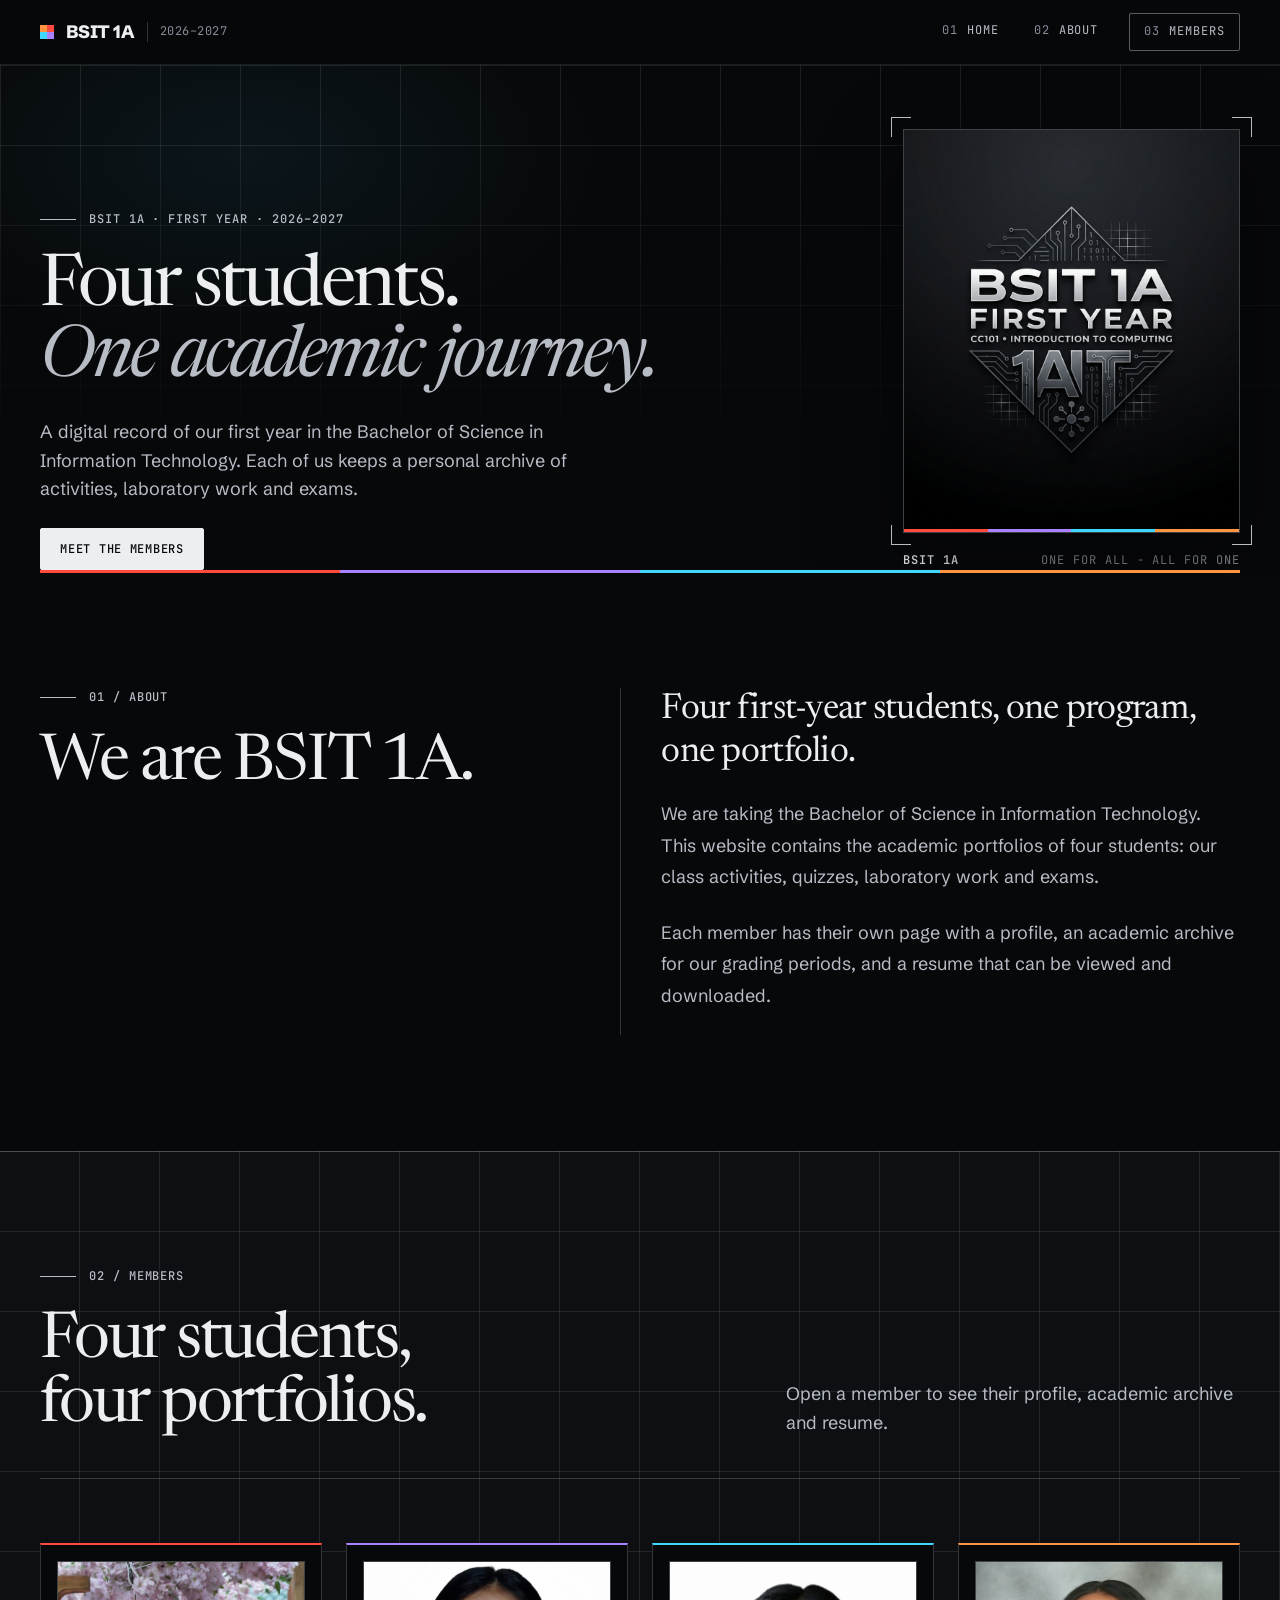
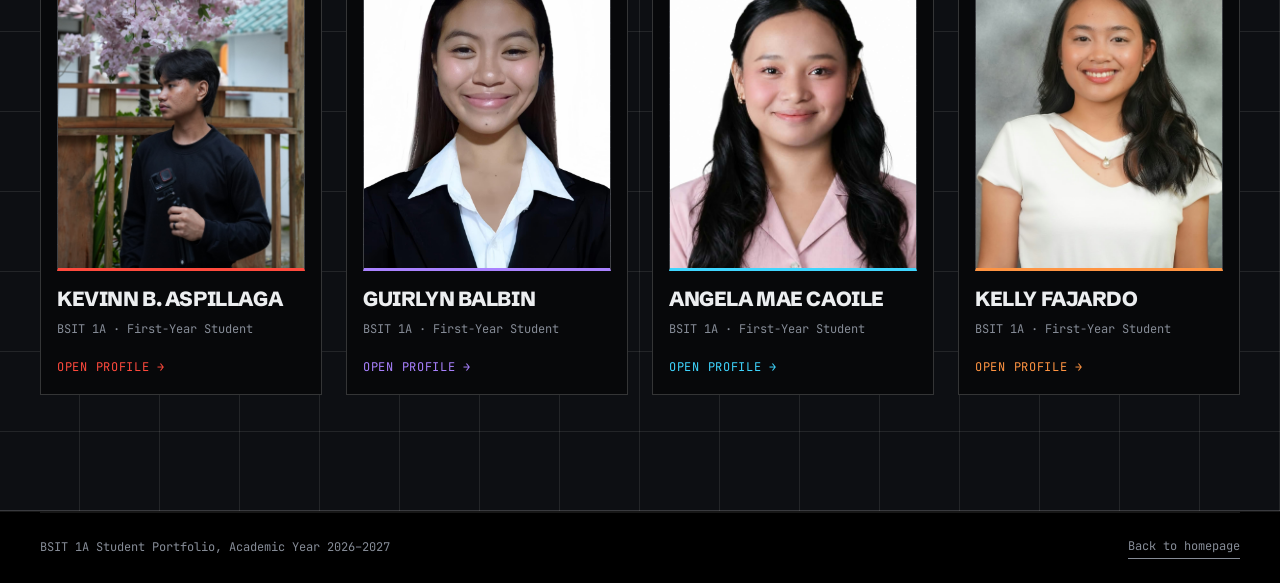
==== commit 6c749f6a: "Add files via upload" ====
--- a/index.html
+++ b/index.html
@@ -24,7 +24,7 @@
 <h1><span>Four students.</span> <span>One academic journey.</span></h1>
 <p class="hero-intro">A digital record of our first year in the Bachelor of Science in Information Technology. Each of us keeps a personal archive of activities, laboratory work and exams.</p>
 <p class="hero-links"><a class="btn btn-solid" href="#members">Meet the members</a></p></div>
-<figure class="hero-figure"><div class="hero-frame"><div class="frame frame-hero"><img src="images/team.jpg" alt="BSIT 1A team photo: Kevinn, Guirlyn, Angela Mae and Kelly"></div></div>
+<figure class="hero-figure"><div class="hero-frame"><div class="frame frame-hero"><img src="images/team.jpg" fetchpriority="high" decoding="async" alt="BSIT 1A team photo: Kevinn, Guirlyn, Angela Mae and Kelly"></div></div>
 <figcaption><span>BSIT 1A</span><span>ONE FOR ALL - ALL FOR ONE</span></figcaption></figure>
 </div>
 <div class="container"><div class="rule" aria-hidden="true"><span class="r-red"></span><span class="r-purple"></span><span class="r-cyan"></span><span class="r-orange"></span></div></div></section>
@@ -36,7 +36,7 @@
 </div></section>
 <section id="members" class="section section-surface"><div class="container">
 <header class="section-head section-head-wide"><p class="section-label">02 / Members</p><h2>Four students, four portfolios.</h2><p>Open a member to see their profile, academic archive and resume.</p></header>
-<ul class="cards"><li class="m-red"><a class="card" href="kevinn.html"><span class="frame portrait-frame" data-initials="KA"><img src="images/kevinn/profile.jpg" alt="Profile photo of Kevinn B. Aspillaga"></span><h3>KEVINN B. ASPILLAGA</h3><p class="card-label">BSIT 1A &middot; First-Year Student</p><span class="card-cta">Open Profile</span></a></li><li class="m-purple"><a class="card" href="guirlyn.html"><span class="frame portrait-frame" data-initials="GB"><img src="images/guirlyn/profile.jpg" alt="Profile photo of Guirlyn Balbin"></span><h3>GUIRLYN BALBIN</h3><p class="card-label">BSIT 1A &middot; First-Year Student</p><span class="card-cta">Open Profile</span></a></li><li class="m-cyan"><a class="card" href="angela.html"><span class="frame portrait-frame" data-initials="AC"><img src="images/angela/profile.jpg" alt="Profile photo of Angela Mae Caoile"></span><h3>ANGELA MAE CAOILE</h3><p class="card-label">BSIT 1A &middot; First-Year Student</p><span class="card-cta">Open Profile</span></a></li><li class="m-orange"><a class="card" href="kelly.html"><span class="frame portrait-frame" data-initials="KF"><img src="images/kelly/profile.jpg" alt="Profile photo of Kelly Fajardo"></span><h3>KELLY FAJARDO</h3><p class="card-label">BSIT 1A &middot; First-Year Student</p><span class="card-cta">Open Profile</span></a></li></ul>
+<ul class="cards"><li class="m-red"><a class="card" href="kevinn.html"><span class="frame portrait-frame" data-initials="KA"><img src="images/kevinn/profile.jpg" alt="Profile photo of Kevinn B. Aspillaga" loading="lazy" decoding="async"></span><h3>KEVINN B. ASPILLAGA</h3><p class="card-label">BSIT 1A &middot; First-Year Student</p><span class="card-cta">Open Profile</span></a></li><li class="m-purple"><a class="card" href="guirlyn.html"><span class="frame portrait-frame" data-initials="GB"><img src="images/guirlyn/profile.jpg" alt="Profile photo of Guirlyn Balbin" loading="lazy" decoding="async"></span><h3>GUIRLYN BALBIN</h3><p class="card-label">BSIT 1A &middot; First-Year Student</p><span class="card-cta">Open Profile</span></a></li><li class="m-cyan"><a class="card" href="angela.html"><span class="frame portrait-frame" data-initials="AC"><img src="images/angela/profile.jpg" alt="Profile photo of Angela Mae Caoile" loading="lazy" decoding="async"></span><h3>ANGELA MAE CAOILE</h3><p class="card-label">BSIT 1A &middot; First-Year Student</p><span class="card-cta">Open Profile</span></a></li><li class="m-orange"><a class="card" href="kelly.html"><span class="frame portrait-frame" data-initials="KF"><img src="images/kelly/profile.jpg" alt="Profile photo of Kelly Fajardo" loading="lazy" decoding="async"></span><h3>KELLY FAJARDO</h3><p class="card-label">BSIT 1A &middot; First-Year Student</p><span class="card-cta">Open Profile</span></a></li></ul>
 </div></section>
 </main>
 <footer class="site-footer"><div class="container"><div class="footer-inner">
--- a/pages.css
+++ b/pages.css
@@ -21,3 +21,54 @@
 .portfolio.m-purple .member-info::before{content:"02"}
 .portfolio.m-cyan .member-info::before{content:"03"}
 .portfolio.m-orange .member-info::before{content:"04"}
+
+
+/* =========================================================
+   PERFORMANCE OVERRIDES (loaded after style.css)
+   Same look, cheaper to render while scrolling.
+========================================================= */
+
+/* 1. The sticky header repainted a blurred copy of everything scrolling
+      underneath it on every frame. A near-opaque background looks the same. */
+.site-header {
+    background: rgba(7, 8, 10, 0.95);
+    -webkit-backdrop-filter: none;
+    backdrop-filter: none;
+}
+
+/* 2. Full-screen blur behind the lightbox: same idea, only while open. */
+.lightbox {
+    background: rgba(3, 4, 5, 0.96);
+    -webkit-backdrop-filter: none;
+    backdrop-filter: none;
+}
+
+/* 3. Phones and touch screens: no scroll-linked reveals on dozens of elements,
+      smaller shadow blur radii. Content simply appears in place. */
+@media (max-width: 900px), (hover: none) {
+    :root {
+        --shadow: 0 10px 24px rgba(0, 0, 0, 0.45);
+    }
+
+    .section-head,
+    .prose,
+    .archive-head,
+    .course-head,
+    .closing h2 {
+        animation: none;
+        animation-timeline: auto;
+    }
+
+    .hero-text > *,
+    .hero-figure {
+        animation-duration: 400ms;
+        animation-delay: 0s;
+    }
+}
+
+/* 4. Shorter accent wash behind each member profile on phones. */
+@media (max-width: 720px) {
+    .portfolio::after {
+        height: 360px;
+    }
+}
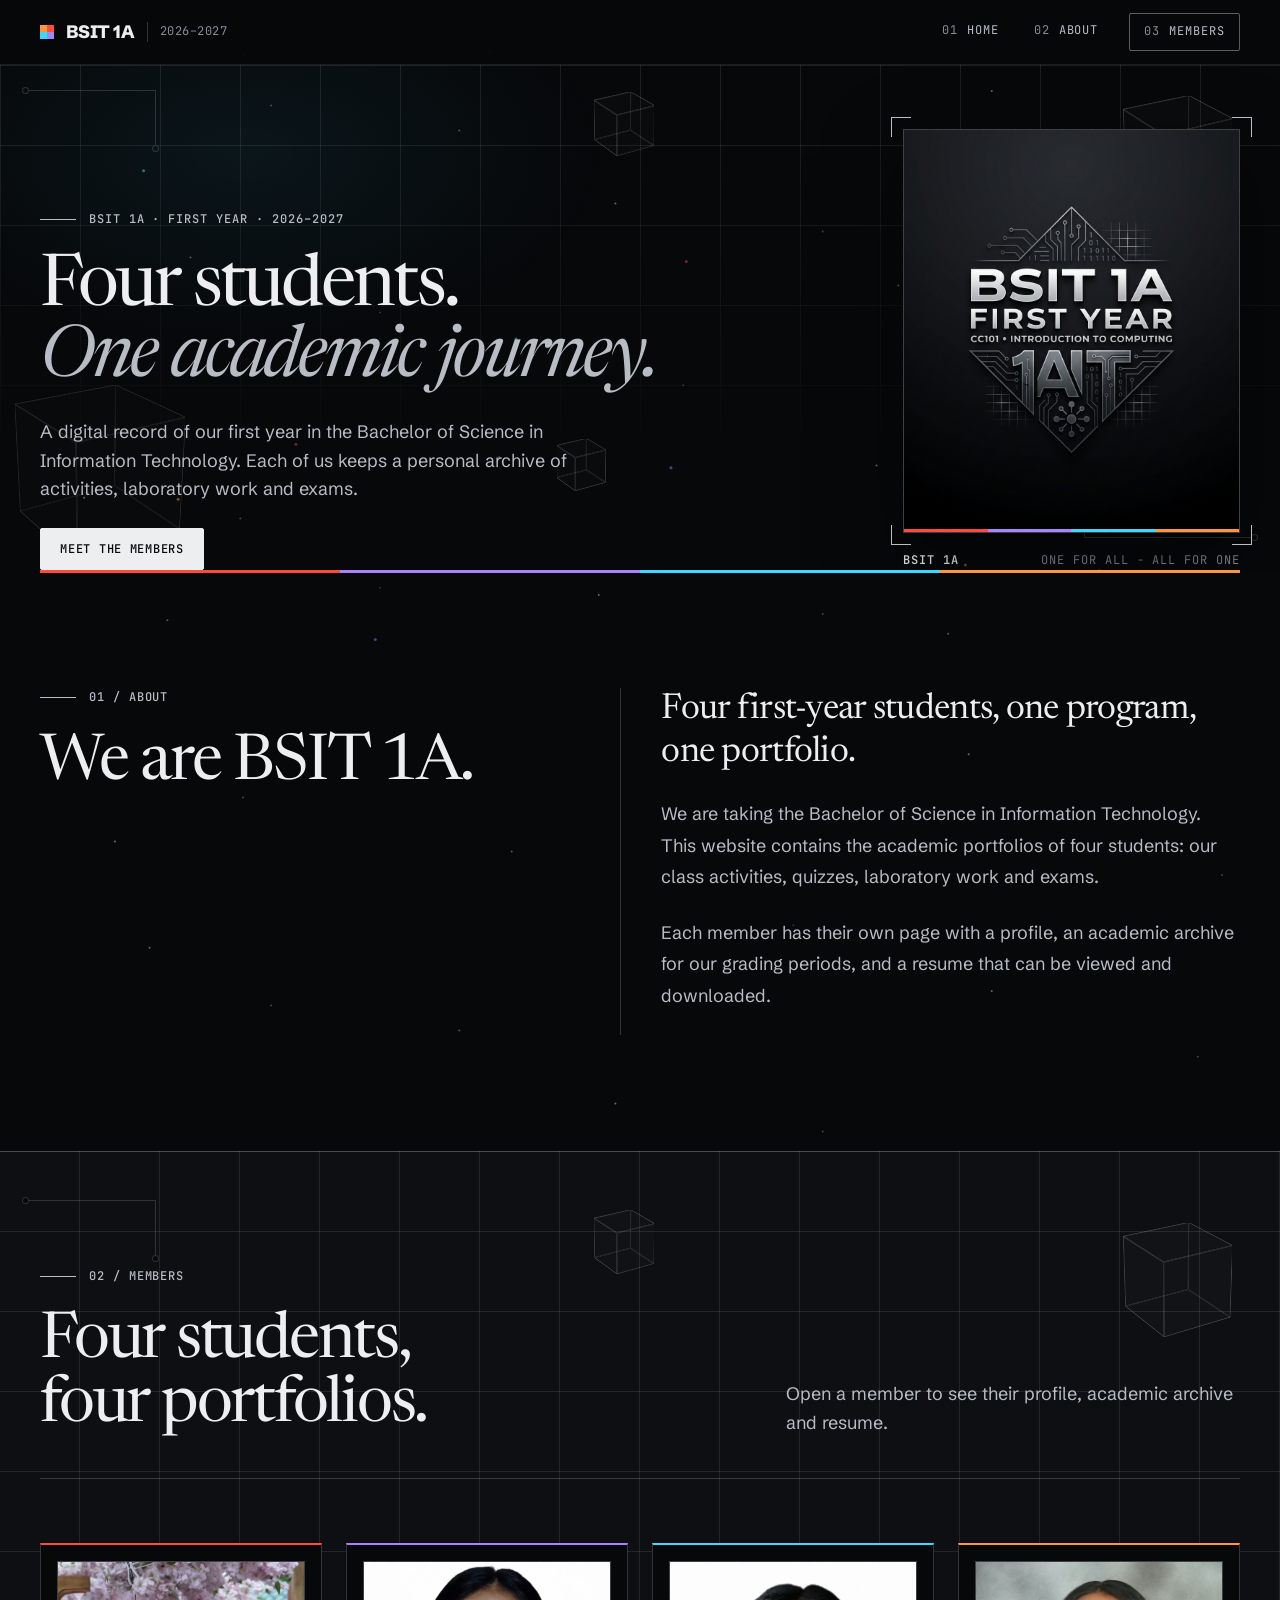
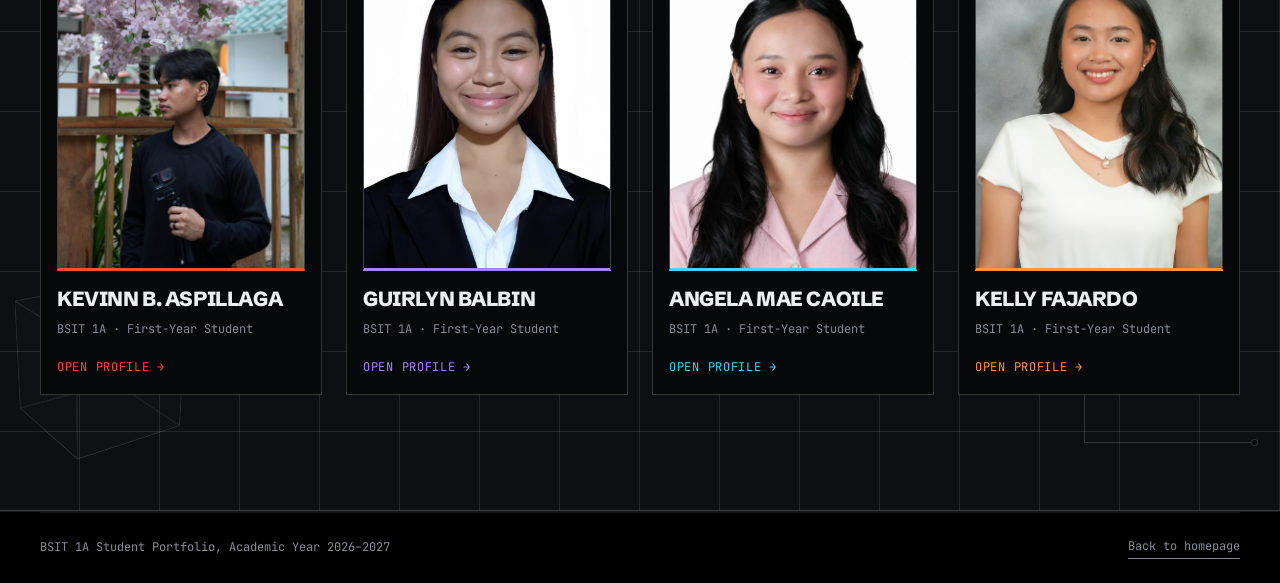
==== commit 0fb0f128: "Add files via upload" ====
--- a/index.html
+++ b/index.html
@@ -8,6 +8,8 @@
 <link rel="preconnect" href="https://fonts.googleapis.com"><link rel="preconnect" href="https://fonts.gstatic.com" crossorigin><link href="https://fonts.googleapis.com/css2?family=Newsreader:ital,opsz,wght@0,6..72,400;0,6..72,500;1,6..72,400&family=Schibsted+Grotesk:wght@400;500;600;700;800&family=JetBrains+Mono:wght@400;500;600&display=swap" rel="stylesheet">
 <link rel="stylesheet" href="style.css">
 <link rel="stylesheet" href="pages.css">
+<link rel="stylesheet" href="effects.css">
+<link rel="stylesheet" href="members-fx.css">
 </head>
 <body>
 <header class="site-header">
@@ -19,7 +21,17 @@
 </header>
 
 <main>
-<section id="home" class="hero"><div class="container hero-grid">
+<section id="home" class="hero">
+<!-- Decorative background (effects.css): wireframe cubes + circuit traces. Hidden from assistive tech, never clickable. -->
+<div class="hero-fx" aria-hidden="true">
+<span class="fx-cube fx-cube--1"><span class="cube"><i></i><i></i><i></i><i></i></span></span>
+<span class="fx-cube fx-cube--2"><span class="cube"><i></i><i></i><i></i><i></i></span></span>
+<span class="fx-cube fx-cube--3"><span class="cube"><i></i><i></i><i></i><i></i></span></span>
+<span class="fx-cube fx-cube--4"><span class="cube"><i></i><i></i><i></i><i></i></span></span>
+<span class="fx-trace fx-trace--1"></span>
+<span class="fx-trace fx-trace--2"></span>
+</div>
+<div class="container hero-grid">
 <div class="hero-text"><p class="hero-label">BSIT 1A &middot; First year &middot; 2026&ndash;2027</p>
 <h1><span>Four students.</span> <span>One academic journey.</span></h1>
 <p class="hero-intro">A digital record of our first year in the Bachelor of Science in Information Technology. Each of us keeps a personal archive of activities, laboratory work and exams.</p>
@@ -34,13 +46,38 @@
 <p>We are taking the Bachelor of Science in Information Technology. This website contains the academic portfolios of four students: our class activities, quizzes, laboratory work and exams.</p>
 <p>Each member has their own page with a profile, an academic archive for our grading periods, and a resume that can be viewed and downloaded.</p></div>
 </div></section>
-<section id="members" class="section section-surface"><div class="container">
+<section id="members" class="section section-surface has-fx">
+<!-- Same decorative layer as the hero (effects.css). Hovering or focusing a member card tints the cubes and traces in that member's colour. -->
+<div class="hero-fx fx-members" aria-hidden="true">
+<span class="fx-cube fx-cube--1"><span class="cube"><i></i><i></i><i></i><i></i></span></span>
+<span class="fx-cube fx-cube--2"><span class="cube"><i></i><i></i><i></i><i></i></span></span>
+<span class="fx-cube fx-cube--3"><span class="cube"><i></i><i></i><i></i><i></i></span></span>
+<span class="fx-cube fx-cube--4"><span class="cube"><i></i><i></i><i></i><i></i></span></span>
+<span class="fx-trace fx-trace--1"></span>
+<span class="fx-trace fx-trace--2"></span>
+</div>
+<div class="container">
 <header class="section-head section-head-wide"><p class="section-label">02 / Members</p><h2>Four students, four portfolios.</h2><p>Open a member to see their profile, academic archive and resume.</p></header>
-<ul class="cards"><li class="m-red"><a class="card" href="kevinn.html"><span class="frame portrait-frame" data-initials="KA"><img src="images/kevinn/profile.jpg" alt="Profile photo of Kevinn B. Aspillaga" loading="lazy" decoding="async"></span><h3>KEVINN B. ASPILLAGA</h3><p class="card-label">BSIT 1A &middot; First-Year Student</p><span class="card-cta">Open Profile</span></a></li><li class="m-purple"><a class="card" href="guirlyn.html"><span class="frame portrait-frame" data-initials="GB"><img src="images/guirlyn/profile.jpg" alt="Profile photo of Guirlyn Balbin" loading="lazy" decoding="async"></span><h3>GUIRLYN BALBIN</h3><p class="card-label">BSIT 1A &middot; First-Year Student</p><span class="card-cta">Open Profile</span></a></li><li class="m-cyan"><a class="card" href="angela.html"><span class="frame portrait-frame" data-initials="AC"><img src="images/angela/profile.jpg" alt="Profile photo of Angela Mae Caoile" loading="lazy" decoding="async"></span><h3>ANGELA MAE CAOILE</h3><p class="card-label">BSIT 1A &middot; First-Year Student</p><span class="card-cta">Open Profile</span></a></li><li class="m-orange"><a class="card" href="kelly.html"><span class="frame portrait-frame" data-initials="KF"><img src="images/kelly/profile.jpg" alt="Profile photo of Kelly Fajardo" loading="lazy" decoding="async"></span><h3>KELLY FAJARDO</h3><p class="card-label">BSIT 1A &middot; First-Year Student</p><span class="card-cta">Open Profile</span></a></li></ul>
+
+<!-- Member name search (search.js). Hidden until the script runs, so it never appears as a non-working control. Searches the four member names only. -->
+<form class="member-search" role="search" aria-label="Search members by name" hidden>
+<label class="sr-only" for="member-q">Search members by name</label>
+<span class="member-search-field">
+<svg class="icon-search" viewBox="0 0 20 20" width="16" height="16" aria-hidden="true" focusable="false"><circle cx="8.5" cy="8.5" r="5.25" fill="none" stroke="currentColor" stroke-width="1.6"/><path d="M12.6 12.6L17 17" stroke="currentColor" stroke-width="1.6" stroke-linecap="round"/></svg>
+<input id="member-q" type="search" name="q" placeholder="Search members by name" autocomplete="off" spellcheck="false" enterkeyhint="search" aria-controls="member-cards">
+<button class="member-search-clear" type="button" aria-label="Clear search" hidden>&times;</button>
+</span>
+<button class="btn btn-solid member-search-go" type="submit">Search</button>
+</form>
+<p class="member-search-status" role="status" aria-live="polite" hidden></p>
+<p class="member-empty" hidden>No member matches that name. Try Kevinn, Guirlyn, Angela or Kelly.</p>
+
+<ul class="cards" id="member-cards"><li class="m-red"><a class="card" href="kevinn.html"><span class="frame portrait-frame" data-initials="KA"><img src="images/kevinn/profile.jpg" alt="Profile photo of Kevinn B. Aspillaga" loading="lazy" decoding="async"></span><h3>KEVINN B. ASPILLAGA</h3><p class="card-label">BSIT 1A &middot; First-Year Student</p><span class="card-cta">Open Profile</span></a></li><li class="m-purple"><a class="card" href="guirlyn.html"><span class="frame portrait-frame" data-initials="GB"><img src="images/guirlyn/profile.jpg" alt="Profile photo of Guirlyn Balbin" loading="lazy" decoding="async"></span><h3>GUIRLYN BALBIN</h3><p class="card-label">BSIT 1A &middot; First-Year Student</p><span class="card-cta">Open Profile</span></a></li><li class="m-cyan"><a class="card" href="angela.html"><span class="frame portrait-frame" data-initials="AC"><img src="images/angela/profile.jpg" alt="Profile photo of Angela Mae Caoile" loading="lazy" decoding="async"></span><h3>ANGELA MAE CAOILE</h3><p class="card-label">BSIT 1A &middot; First-Year Student</p><span class="card-cta">Open Profile</span></a></li><li class="m-orange"><a class="card" href="kelly.html"><span class="frame portrait-frame" data-initials="KF"><img src="images/kelly/profile.jpg" alt="Profile photo of Kelly Fajardo" loading="lazy" decoding="async"></span><h3>KELLY FAJARDO</h3><p class="card-label">BSIT 1A &middot; First-Year Student</p><span class="card-cta">Open Profile</span></a></li></ul>
 </div></section>
 </main>
 <footer class="site-footer"><div class="container"><div class="footer-inner">
 <p>BSIT 1A Student Portfolio, Academic Year 2026&ndash;2027</p><a href="index.html">Back to homepage</a>
 </div></div></footer>
+<script src="search.js" defer></script>
 </body>
 </html>
--- a/effects.css
+++ b/effects.css
@@ -0,0 +1,538 @@
+/* =========================================================
+   BSIT 1A: FUTURISTIC BACKGROUND EFFECT  (effects.css)
+   HTML + CSS only. No JavaScript, no canvas, no libraries.
+
+   1. Particles: two fixed layers (html::before / html::after).
+      Each is ONE tiny element whose box-shadows draw the dots, so the
+      whole field is two compositor layers moved with transform.
+   2. Hero: four wireframe cubes and two thin circuit traces.
+      Markup is the .hero-fx block inside #home.
+   3. Hover reactions that only use CSS (:hover / :has()).
+
+   Performance rules followed
+   - Only transform and opacity are animated.
+   - No filters, no blur, no animated shadows, no backdrop-filter.
+   - Everything is pointer-events: none and sits behind content.
+   - Fewer cubes and dots on phones; reduced motion = static.
+   - Nothing here touches scrolling, smooth-scroll or existing rules.
+========================================================= */
+
+
+/* ---------------------------------------------------------
+   1. Particles (every page that loads this file)
+   They sit behind page content, so they show wherever a section
+   is transparent (hero, About) and stay hidden behind solid
+   panels, which keeps text and cards fully readable.
+--------------------------------------------------------- */
+
+html::before,
+html::after {
+    content: "";
+
+    position: fixed;
+    top: 0;
+    left: 0;
+    z-index: -1;
+
+    width: 2px;
+    height: 2px;
+
+    border-radius: 50%;
+
+    pointer-events: none;
+    will-change: transform;
+}
+
+/* small white dots drifting slowly upward */
+
+html::before {
+    box-shadow:
+        11.6vw 5.2vh 0 0 rgba(236,238,240,.42),
+        11.6vw 105.2vh 0 0 rgba(236,238,240,.42),
+        21.1vw 11.6vh 0 0 rgba(236,238,240,.26),
+        21.1vw 111.6vh 0 0 rgba(236,238,240,.26),
+        35.8vw 14.4vh 0 0 rgba(236,238,240,.34),
+        35.8vw 114.4vh 0 0 rgba(236,238,240,.34),
+        61.9vw 2.7vh 0 0 rgba(236,238,240,.18),
+        61.9vw 102.7vh 0 0 rgba(236,238,240,.18),
+        77.4vw 10.0vh 0 0 rgba(236,238,240,.42),
+        77.4vw 110.0vh 0 0 rgba(236,238,240,.42),
+        93.5vw 17.3vh 0 0 rgba(236,238,240,.26),
+        93.5vw 117.3vh 0 0 rgba(236,238,240,.26),
+        14.8vw 28.5vh 0 0 rgba(236,238,240,.34),
+        14.8vw 128.5vh 0 0 rgba(236,238,240,.34),
+        29.6vw 34.6vh 0 0 rgba(236,238,240,.18),
+        29.6vw 134.6vh 0 0 rgba(236,238,240,.18),
+        48.0vw 22.5vh 0 0 rgba(236,238,240,.42),
+        48.0vw 122.5vh 0 0 rgba(236,238,240,.42),
+        64.2vw 25.6vh 0 0 rgba(236,238,240,.26),
+        64.2vw 125.6vh 0 0 rgba(236,238,240,.26),
+        70.1vw 31.6vh 0 0 rgba(236,238,240,.34),
+        70.1vw 131.6vh 0 0 rgba(236,238,240,.34),
+        96.2vw 37.3vh 0 0 rgba(236,238,240,.18),
+        96.2vw 137.3vh 0 0 rgba(236,238,240,.18),
+        6.5vw 55.2vh 0 0 rgba(236,238,240,.42),
+        6.5vw 155.2vh 0 0 rgba(236,238,240,.42),
+        18.7vw 57.5vh 0 0 rgba(236,238,240,.26),
+        18.7vw 157.5vh 0 0 rgba(236,238,240,.26),
+        38.9vw 50.7vh 0 0 rgba(236,238,240,.34),
+        38.9vw 150.7vh 0 0 rgba(236,238,240,.34),
+        53.3vw 42.7vh 0 0 rgba(236,238,240,.18),
+        53.3vw 142.7vh 0 0 rgba(236,238,240,.18),
+        68.4vw 51.6vh 0 0 rgba(236,238,240,.42),
+        68.4vw 151.6vh 0 0 rgba(236,238,240,.42),
+        92.5vw 55.1vh 0 0 rgba(236,238,240,.26),
+        92.5vw 155.1vh 0 0 rgba(236,238,240,.26),
+        13.0vw 68.8vh 0 0 rgba(236,238,240,.34),
+        13.0vw 168.8vh 0 0 rgba(236,238,240,.34),
+        29.6vw 65.2vh 0 0 rgba(236,238,240,.18),
+        29.6vw 165.2vh 0 0 rgba(236,238,240,.18),
+        46.7vw 66.0vh 0 0 rgba(236,238,240,.42),
+        46.7vw 166.0vh 0 0 rgba(236,238,240,.42),
+        64.2vw 68.1vh 0 0 rgba(236,238,240,.26),
+        64.2vw 168.1vh 0 0 rgba(236,238,240,.26),
+        74.0vw 70.3vh 0 0 rgba(236,238,240,.34),
+        74.0vw 170.3vh 0 0 rgba(236,238,240,.34),
+        85.8vw 63.2vh 0 0 rgba(236,238,240,.18),
+        85.8vw 163.2vh 0 0 rgba(236,238,240,.18),
+        8.9vw 93.4vh 0 0 rgba(236,238,240,.42),
+        8.9vw 193.4vh 0 0 rgba(236,238,240,.42),
+        18.9vw 88.5vh 0 0 rgba(236,238,240,.26),
+        18.9vw 188.5vh 0 0 rgba(236,238,240,.26),
+        39.9vw 94.5vh 0 0 rgba(236,238,240,.34),
+        39.9vw 194.5vh 0 0 rgba(236,238,240,.34),
+        64.9vw 83.4vh 0 0 rgba(236,238,240,.18),
+        64.9vw 183.4vh 0 0 rgba(236,238,240,.18),
+        75.6vw 83.7vh 0 0 rgba(236,238,240,.42),
+        75.6vw 183.7vh 0 0 rgba(236,238,240,.42),
+        95.4vw 97.1vh 0 0 rgba(236,238,240,.26),
+        95.4vw 197.1vh 0 0 rgba(236,238,240,.26);
+
+    animation: fx-rise 150s linear infinite;
+}
+
+/* fewer, slightly larger accent dots drifting the other way */
+
+html::after {
+    width: 3px;
+    height: 3px;
+
+    box-shadow:
+        11.1vw 18.8vh 0 0 rgba(63,214,255,.5),
+        11.1vw -81.2vh 0 0 rgba(63,214,255,.5),
+        18.9vw 5.9vh 0 0 rgba(169,130,255,.46),
+        18.9vw -94.1vh 0 0 rgba(169,130,255,.46),
+        38.2vw 5.5vh 0 0 rgba(255,148,66,.46),
+        38.2vw -94.5vh 0 0 rgba(255,148,66,.46),
+        53.5vw 28.9vh 0 0 rgba(255,74,61,.44),
+        53.5vw -71.1vh 0 0 rgba(255,74,61,.44),
+        73.0vw 27.5vh 0 0 rgba(63,214,255,.5),
+        73.0vw -72.5vh 0 0 rgba(63,214,255,.5),
+        95.1vw 24.0vh 0 0 rgba(169,130,255,.46),
+        95.1vw -76.0vh 0 0 rgba(169,130,255,.46),
+        13.8vw 55.3vh 0 0 rgba(255,148,66,.46),
+        13.8vw -44.7vh 0 0 rgba(255,148,66,.46),
+        23.0vw 49.2vh 0 0 rgba(255,74,61,.44),
+        23.0vw -50.8vh 0 0 rgba(255,74,61,.44),
+        40.2vw 37.5vh 0 0 rgba(63,214,255,.5),
+        40.2vw -62.5vh 0 0 rgba(63,214,255,.5),
+        52.3vw 51.8vh 0 0 rgba(169,130,255,.46),
+        52.3vw -48.2vh 0 0 rgba(169,130,255,.46),
+        75.3vw 62.6vh 0 0 rgba(255,148,66,.46),
+        75.3vw -37.4vh 0 0 rgba(255,148,66,.46),
+        93.3vw 58.5vh 0 0 rgba(255,74,61,.44),
+        93.3vw -41.5vh 0 0 rgba(255,74,61,.44),
+        8.0vw 85.5vh 0 0 rgba(63,214,255,.5),
+        8.0vw -14.5vh 0 0 rgba(63,214,255,.5),
+        29.2vw 70.9vh 0 0 rgba(169,130,255,.46),
+        29.2vw -29.1vh 0 0 rgba(169,130,255,.46);
+
+    animation: fx-sink 220s linear infinite;
+}
+
+@keyframes fx-rise {
+    to { transform: translate3d(0, -100vh, 0); }
+}
+
+@keyframes fx-sink {
+    to { transform: translate3d(0, 100vh, 0); }
+}
+
+
+/* ---------------------------------------------------------
+   2. Hero layer: cubes and circuit traces
+--------------------------------------------------------- */
+
+.hero-fx {
+    --edge: rgba(236, 238, 240, 0.15);
+    --face: rgba(236, 238, 240, 0.012);
+    --trace: rgba(236, 238, 240, 0.16);
+
+    position: absolute;
+    inset: 0;
+    z-index: 0;
+
+    overflow: hidden;
+
+    pointer-events: none;
+    user-select: none;
+
+    contain: layout paint style;
+}
+
+/* one cube = a floating wrapper + a spinning solid with 6 faces
+   (front and back are pseudo-elements, the four sides are <i>) */
+
+.fx-cube {
+    --s: 80px;
+
+    position: absolute;
+
+    width: var(--s);
+    height: var(--s);
+
+    perspective: 700px;
+
+    animation: fx-float var(--float, 12s) ease-in-out var(--delay, 0s) infinite;
+    will-change: transform;
+}
+
+.cube {
+    --h: calc(var(--s) / 2);
+
+    position: relative;
+
+    display: block;
+    width: 100%;
+    height: 100%;
+
+    transform-style: preserve-3d;
+    transform: rotateX(-24deg) rotateY(32deg);
+
+    animation: fx-spin var(--spin, 48s) linear infinite;
+    will-change: transform;
+}
+
+.cube::before,
+.cube::after,
+.cube i {
+    content: "";
+
+    position: absolute;
+    inset: 0;
+
+    display: block;
+
+    background: var(--face);
+    border: 1px solid var(--edge);
+
+    transition: border-color 600ms ease;
+}
+
+.cube::before        { transform: translateZ(var(--h)); }
+
+.cube::after         { transform: rotateY(180deg) translateZ(var(--h)); }
+
+.cube i:nth-child(1) { transform: rotateY(90deg) translateZ(var(--h)); }
+
+.cube i:nth-child(2) { transform: rotateY(-90deg) translateZ(var(--h)); }
+
+.cube i:nth-child(3) { transform: rotateX(90deg) translateZ(var(--h)); }
+
+.cube i:nth-child(4) { transform: rotateX(-90deg) translateZ(var(--h)); }
+
+/* four cubes: different size, speed, depth and axis */
+
+.fx-cube--1 {
+    --s: 78px;
+    --spin: 46s;
+    --float: 11s;
+
+    top: 9%;
+    right: 5%;
+
+    opacity: 0.9;
+}
+
+.fx-cube--2 {
+    --s: 44px;
+    --spin: 36s;
+    --float: 9s;
+    --delay: -3s;
+
+    top: 7%;
+    left: 47%;
+
+    opacity: 0.8;
+}
+
+.fx-cube--2 .cube,
+.fx-cube--4 .cube {
+    animation-name: fx-spin-b;
+}
+
+.fx-cube--3 {
+    --s: 120px;
+    --spin: 80s;
+    --float: 15s;
+    --delay: -6s;
+
+    bottom: 9%;
+    left: 3%;
+
+    opacity: 0.55;
+}
+
+.fx-cube--4 {
+    --s: 36px;
+    --spin: 32s;
+    --float: 8s;
+    --delay: -1s;
+
+    bottom: 18%;
+    left: 44%;
+
+    opacity: 0.75;
+}
+
+@keyframes fx-spin {
+    from { transform: rotateX(-24deg) rotateY(0deg); }
+    to   { transform: rotateX(-24deg) rotateY(360deg); }
+}
+
+@keyframes fx-spin-b {
+    from { transform: rotate3d(1, 0.6, 0.3, 0deg); }
+    to   { transform: rotate3d(1, 0.6, 0.3, 360deg); }
+}
+
+@keyframes fx-float {
+    0%, 100% { transform: translate3d(0, 0, 0); }
+    50%      { transform: translate3d(0, -16px, 0); }
+}
+
+/* circuit traces: an L-shaped line with a node at each end */
+
+.fx-trace {
+    position: absolute;
+
+    width: 130px;
+    height: 58px;
+
+    border-top: 1px solid var(--trace);
+    border-right: 1px solid var(--trace);
+
+    animation: fx-pulse 9s ease-in-out infinite;
+}
+
+.fx-trace::before,
+.fx-trace::after {
+    content: "";
+
+    position: absolute;
+
+    width: 7px;
+    height: 7px;
+
+    background: var(--bg);
+    border: 1px solid var(--trace);
+    border-radius: 50%;
+}
+
+.fx-trace::before {
+    top: -4px;
+    left: -4px;
+}
+
+.fx-trace::after {
+    right: -4px;
+    bottom: -4px;
+}
+
+.fx-trace--1 {
+    top: 5%;
+    left: 2%;
+}
+
+.fx-trace--2 {
+    right: 2%;
+    bottom: 7%;
+
+    width: 170px;
+    height: 72px;
+
+    border-top: 0;
+    border-right: 0;
+    border-bottom: 1px solid var(--trace);
+    border-left: 1px solid var(--trace);
+
+    animation-delay: -4s;
+}
+
+.fx-trace--2::before {
+    top: auto;
+    right: -4px;
+    bottom: -4px;
+    left: auto;
+}
+
+.fx-trace--2::after {
+    top: -4px;
+    right: auto;
+    bottom: auto;
+    left: -4px;
+}
+
+@keyframes fx-pulse {
+    0%, 100% { opacity: 0.45; }
+    50%      { opacity: 0.9; }
+}
+
+
+/* ---------------------------------------------------------
+   3. Pointer reactions (CSS only)
+   CSS cannot make particles follow the cursor, so the layer
+   responds to where the pointer is instead.
+--------------------------------------------------------- */
+
+/* anywhere in the hero: the wireframes brighten a little */
+
+.hero:hover .hero-fx {
+    --edge: rgba(236, 238, 240, 0.26);
+    --trace: rgba(236, 238, 240, 0.28);
+}
+
+/* over the team photo: each cube takes one member's colour */
+
+.hero:has(.hero-figure:hover) .fx-cube--1 .cube { --edge: color-mix(in srgb, var(--red) 75%, transparent); }
+
+.hero:has(.hero-figure:hover) .fx-cube--2 .cube { --edge: color-mix(in srgb, var(--purple) 75%, transparent); }
+
+.hero:has(.hero-figure:hover) .fx-cube--3 .cube { --edge: color-mix(in srgb, var(--cyan) 75%, transparent); }
+
+.hero:has(.hero-figure:hover) .fx-cube--4 .cube { --edge: color-mix(in srgb, var(--orange) 75%, transparent); }
+
+/* over the call-to-action: the circuit traces light up */
+
+.hero:has(.hero-links a:hover) .hero-fx {
+    --trace: rgba(63, 214, 255, 0.55);
+}
+
+
+/* ---------------------------------------------------------
+   4. Responsive: lighter on tablets and phones
+--------------------------------------------------------- */
+
+@media (max-width: 900px) {
+
+    .fx-cube--1 {
+        --s: 62px;
+
+        right: 4%;
+    }
+
+    .fx-cube--3 {
+        --s: 88px;
+    }
+
+    .fx-trace--2 {
+        display: none;
+    }
+}
+
+@media (max-width: 640px) {
+
+    /* two cubes, one trace, about half the dots */
+
+    .fx-cube--3,
+    .fx-cube--4,
+    .fx-trace--2 {
+        display: none;
+    }
+
+    .fx-cube--1 {
+        --s: 48px;
+
+        top: 4%;
+        right: 6%;
+    }
+
+    .fx-cube--2 {
+        --s: 32px;
+
+        top: 3%;
+        right: 30%;
+        left: auto;
+    }
+
+    .fx-trace--1 {
+        width: 90px;
+        height: 40px;
+    }
+
+    html::before {
+        box-shadow:
+        1.9vw 14.8vh 0 0 rgba(236,238,240,.42),
+        1.9vw 114.8vh 0 0 rgba(236,238,240,.42),
+        22.2vw 14.7vh 0 0 rgba(236,238,240,.26),
+        22.2vw 114.7vh 0 0 rgba(236,238,240,.26),
+        35.9vw 7.8vh 0 0 rgba(236,238,240,.34),
+        35.9vw 107.8vh 0 0 rgba(236,238,240,.34),
+        53.0vw 19.6vh 0 0 rgba(236,238,240,.18),
+        53.0vw 119.6vh 0 0 rgba(236,238,240,.18),
+        68.8vw 3.9vh 0 0 rgba(236,238,240,.42),
+        68.8vw 103.9vh 0 0 rgba(236,238,240,.42),
+        94.1vw 14.6vh 0 0 rgba(236,238,240,.26),
+        94.1vw 114.6vh 0 0 rgba(236,238,240,.26),
+        2.0vw 61.7vh 0 0 rgba(236,238,240,.34),
+        2.0vw 161.7vh 0 0 rgba(236,238,240,.34),
+        24.9vw 61.7vh 0 0 rgba(236,238,240,.18),
+        24.9vw 161.7vh 0 0 rgba(236,238,240,.18),
+        43.6vw 51.3vh 0 0 rgba(236,238,240,.42),
+        43.6vw 151.3vh 0 0 rgba(236,238,240,.42),
+        56.9vw 39.4vh 0 0 rgba(236,238,240,.26),
+        56.9vw 139.4vh 0 0 rgba(236,238,240,.26),
+        81.2vw 48.4vh 0 0 rgba(236,238,240,.34),
+        81.2vw 148.4vh 0 0 rgba(236,238,240,.34),
+        89.1vw 40.5vh 0 0 rgba(236,238,240,.18),
+        89.1vw 140.5vh 0 0 rgba(236,238,240,.18),
+        9.6vw 96.2vh 0 0 rgba(236,238,240,.42),
+        9.6vw 196.2vh 0 0 rgba(236,238,240,.42),
+        23.7vw 91.5vh 0 0 rgba(236,238,240,.26),
+        23.7vw 191.5vh 0 0 rgba(236,238,240,.26);
+    }
+
+    html::after {
+        box-shadow:
+        11.0vw 51.2vh 0 0 rgba(63,214,255,.5),
+        11.0vw -48.8vh 0 0 rgba(63,214,255,.5),
+        27.0vw 68.6vh 0 0 rgba(169,130,255,.46),
+        27.0vw -31.4vh 0 0 rgba(169,130,255,.46),
+        47.4vw 13.5vh 0 0 rgba(255,148,66,.46),
+        47.4vw -86.5vh 0 0 rgba(255,148,66,.46),
+        53.6vw 29.4vh 0 0 rgba(255,74,61,.44),
+        53.6vw -70.6vh 0 0 rgba(255,74,61,.44),
+        69.2vw 32.5vh 0 0 rgba(63,214,255,.5),
+        69.2vw -67.5vh 0 0 rgba(63,214,255,.5),
+        90.8vw 27.5vh 0 0 rgba(169,130,255,.46),
+        90.8vw -72.5vh 0 0 rgba(169,130,255,.46);
+    }
+}
+
+
+/* ---------------------------------------------------------
+   5. Reduced motion
+   style.css already switches animation off for everything when
+   the visitor asks for less motion. This keeps the cubes and
+   dots as a still, quiet backdrop in that case.
+--------------------------------------------------------- */
+
+@media (prefers-reduced-motion: reduce) {
+
+    html::before,
+    html::after,
+    .fx-cube,
+    .cube,
+    .fx-trace {
+        animation: none !important;
+    }
+}
--- a/members-fx.css
+++ b/members-fx.css
@@ -0,0 +1,255 @@
+/* =========================================================
+   BSIT 1A: MEMBERS EFFECTS + MEMBER NAME SEARCH  (members-fx.css)
+   Load AFTER style.css, pages.css and effects.css.
+   effects.css is not modified; this file only adds to it.
+
+   1. Members section: the same cubes and circuit traces as the
+      hero, and each member card tints them in that member's colour.
+   2. Member name search styling (the form is shown by search.js).
+   3. Small utilities.
+
+   Same performance rules as effects.css: only transform / opacity
+   are animated (nothing new is animated here), everything decorative
+   is pointer-events: none and sits behind the content.
+========================================================= */
+
+
+/* ---------------------------------------------------------
+   1. Members section effects
+--------------------------------------------------------- */
+
+.has-fx {
+    position: relative;
+    overflow: hidden;
+}
+
+/* content stays above the decorative layer */
+
+.has-fx > .container {
+    position: relative;
+    z-index: 1;
+}
+
+/* the wireframes brighten slightly while the pointer is in the section */
+
+.has-fx:hover .hero-fx {
+    --edge: rgba(236, 238, 240, 0.24);
+    --trace: rgba(236, 238, 240, 0.26);
+}
+
+/* hover or keyboard focus on a member card: the cubes and traces take
+   that member's colour. One rule set per member, same pattern each. */
+
+#members:has(.cards > li.m-red:is(:hover, :focus-within)) .hero-fx {
+    --edge: color-mix(in srgb, var(--red, #ff4a3d) 80%, transparent);
+    --face: color-mix(in srgb, var(--red, #ff4a3d) 7%, transparent);
+    --trace: color-mix(in srgb, var(--red, #ff4a3d) 70%, transparent);
+}
+
+#members:has(.cards > li.m-purple:is(:hover, :focus-within)) .hero-fx {
+    --edge: color-mix(in srgb, var(--purple, #a982ff) 80%, transparent);
+    --face: color-mix(in srgb, var(--purple, #a982ff) 7%, transparent);
+    --trace: color-mix(in srgb, var(--purple, #a982ff) 70%, transparent);
+}
+
+#members:has(.cards > li.m-cyan:is(:hover, :focus-within)) .hero-fx {
+    --edge: color-mix(in srgb, var(--cyan, #3fd6ff) 80%, transparent);
+    --face: color-mix(in srgb, var(--cyan, #3fd6ff) 7%, transparent);
+    --trace: color-mix(in srgb, var(--cyan, #3fd6ff) 70%, transparent);
+}
+
+#members:has(.cards > li.m-orange:is(:hover, :focus-within)) .hero-fx {
+    --edge: color-mix(in srgb, var(--orange, #ff9442) 80%, transparent);
+    --face: color-mix(in srgb, var(--orange, #ff9442) 7%, transparent);
+    --trace: color-mix(in srgb, var(--orange, #ff9442) 70%, transparent);
+}
+
+
+/* individual member pages: a top section marked .has-fx plus that member's
+   class (m-red, m-purple, m-cyan, m-orange) gets cubes and traces in the
+   member's own colour, softer than the hover tint on the Members cards */
+
+.has-fx.m-red .hero-fx {
+    --edge: color-mix(in srgb, var(--red, #ff4a3d) 55%, transparent);
+    --face: color-mix(in srgb, var(--red, #ff4a3d) 5%, transparent);
+    --trace: color-mix(in srgb, var(--red, #ff4a3d) 45%, transparent);
+}
+
+.has-fx.m-purple .hero-fx {
+    --edge: color-mix(in srgb, var(--purple, #a982ff) 55%, transparent);
+    --face: color-mix(in srgb, var(--purple, #a982ff) 5%, transparent);
+    --trace: color-mix(in srgb, var(--purple, #a982ff) 45%, transparent);
+}
+
+.has-fx.m-cyan .hero-fx {
+    --edge: color-mix(in srgb, var(--cyan, #3fd6ff) 55%, transparent);
+    --face: color-mix(in srgb, var(--cyan, #3fd6ff) 5%, transparent);
+    --trace: color-mix(in srgb, var(--cyan, #3fd6ff) 45%, transparent);
+}
+
+.has-fx.m-orange .hero-fx {
+    --edge: color-mix(in srgb, var(--orange, #ff9442) 55%, transparent);
+    --face: color-mix(in srgb, var(--orange, #ff9442) 5%, transparent);
+    --trace: color-mix(in srgb, var(--orange, #ff9442) 45%, transparent);
+}
+
+
+/* ---------------------------------------------------------
+   2. Member name search
+--------------------------------------------------------- */
+
+.member-search {
+    display: flex;
+    align-items: stretch;
+    gap: 0.75rem;
+
+    max-width: 560px;
+    margin: 0 0 var(--space-4, 2.5rem);
+}
+
+.member-search[hidden],
+.member-search-status[hidden],
+.member-empty[hidden],
+.member-search-clear[hidden],
+.cards > li[hidden] {
+    display: none;
+}
+
+.member-search-field {
+    position: relative;
+
+    display: flex;
+    flex: 1;
+    align-items: center;
+
+    min-width: 0;
+}
+
+.member-search-field .icon-search {
+    position: absolute;
+    left: 1rem;
+
+    color: var(--muted, #868c97);
+
+    pointer-events: none;
+}
+
+.member-search input {
+    width: 100%;
+    padding: 0.85rem 2.75rem;
+
+    background: var(--bg, #07080a);
+    border: 1px solid var(--line-3, rgba(255, 255, 255, 0.34));
+    border-radius: var(--radius, 2px);
+
+    color: var(--text, #eceef0);
+    font-family: var(--font-mono, ui-monospace, Menlo, Consolas, monospace);
+    font-size: var(--text-sm, 0.875rem);
+    letter-spacing: 0.02em;
+
+    transition: border-color 220ms ease, background 220ms ease;
+}
+
+.member-search input::placeholder {
+    color: var(--muted, #868c97);
+}
+
+.member-search input:hover {
+    border-color: var(--text-soft, #b7bcc5);
+}
+
+.member-search input:focus-visible {
+    border-color: var(--text, #eceef0);
+    outline: 2px solid var(--text, #eceef0);
+    outline-offset: 2px;
+}
+
+/* the browser's own clear icon is replaced by .member-search-clear */
+
+.member-search input::-webkit-search-cancel-button,
+.member-search input::-webkit-search-decoration {
+    -webkit-appearance: none;
+    appearance: none;
+}
+
+.member-search-clear {
+    position: absolute;
+    right: 0.4rem;
+
+    display: grid;
+    place-items: center;
+
+    width: 34px;
+    height: 34px;
+
+    background: transparent;
+    border: 0;
+
+    color: var(--text-soft, #b7bcc5);
+    font-size: 1.35rem;
+    line-height: 1;
+
+    cursor: pointer;
+    transition: color 220ms ease;
+}
+
+.member-search-clear:hover,
+.member-search-clear:focus-visible {
+    color: var(--text, #eceef0);
+}
+
+.member-search-go {
+    flex: none;
+
+    cursor: pointer;
+}
+
+.member-search-status {
+    margin: calc(var(--space-3, 1.5rem) * -1) 0 var(--space-3, 1.5rem);
+
+    color: var(--muted, #868c97);
+    font-family: var(--font-mono, ui-monospace, Menlo, Consolas, monospace);
+    font-size: var(--text-xs, 0.75rem);
+    letter-spacing: 0.08em;
+    text-transform: uppercase;
+}
+
+.member-empty {
+    padding: var(--space-4, 2.5rem) var(--space-3, 1.5rem);
+
+    border: 1px dashed var(--line-3, rgba(255, 255, 255, 0.34));
+
+    color: var(--text-soft, #b7bcc5);
+    font-size: var(--text-sm, 0.875rem);
+}
+
+@media (max-width: 480px) {
+
+    .member-search {
+        flex-direction: column;
+    }
+
+    .member-search-go {
+        justify-content: center;
+    }
+}
+
+
+/* ---------------------------------------------------------
+   3. Utilities
+--------------------------------------------------------- */
+
+.sr-only {
+    position: absolute;
+
+    width: 1px;
+    height: 1px;
+    margin: -1px;
+    padding: 0;
+
+    overflow: hidden;
+    clip-path: inset(50%);
+    white-space: nowrap;
+
+    border: 0;
+}
